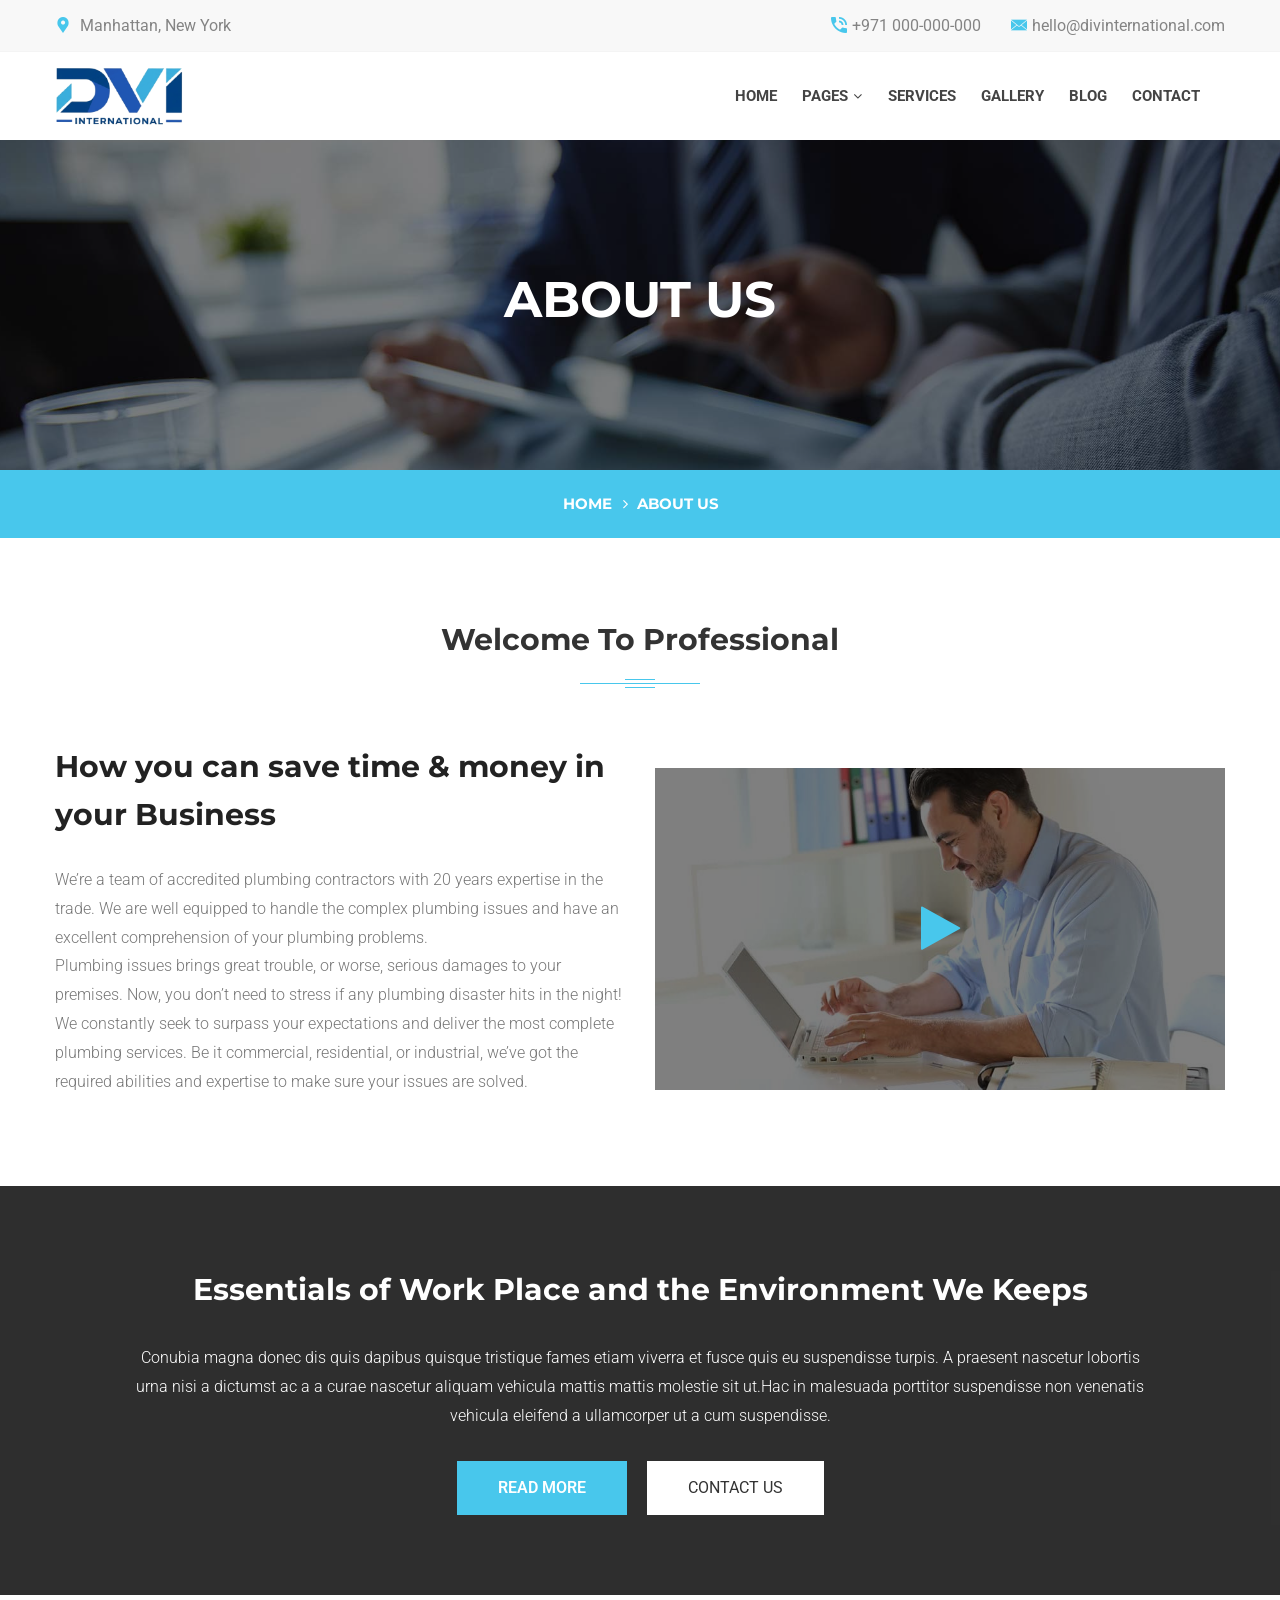
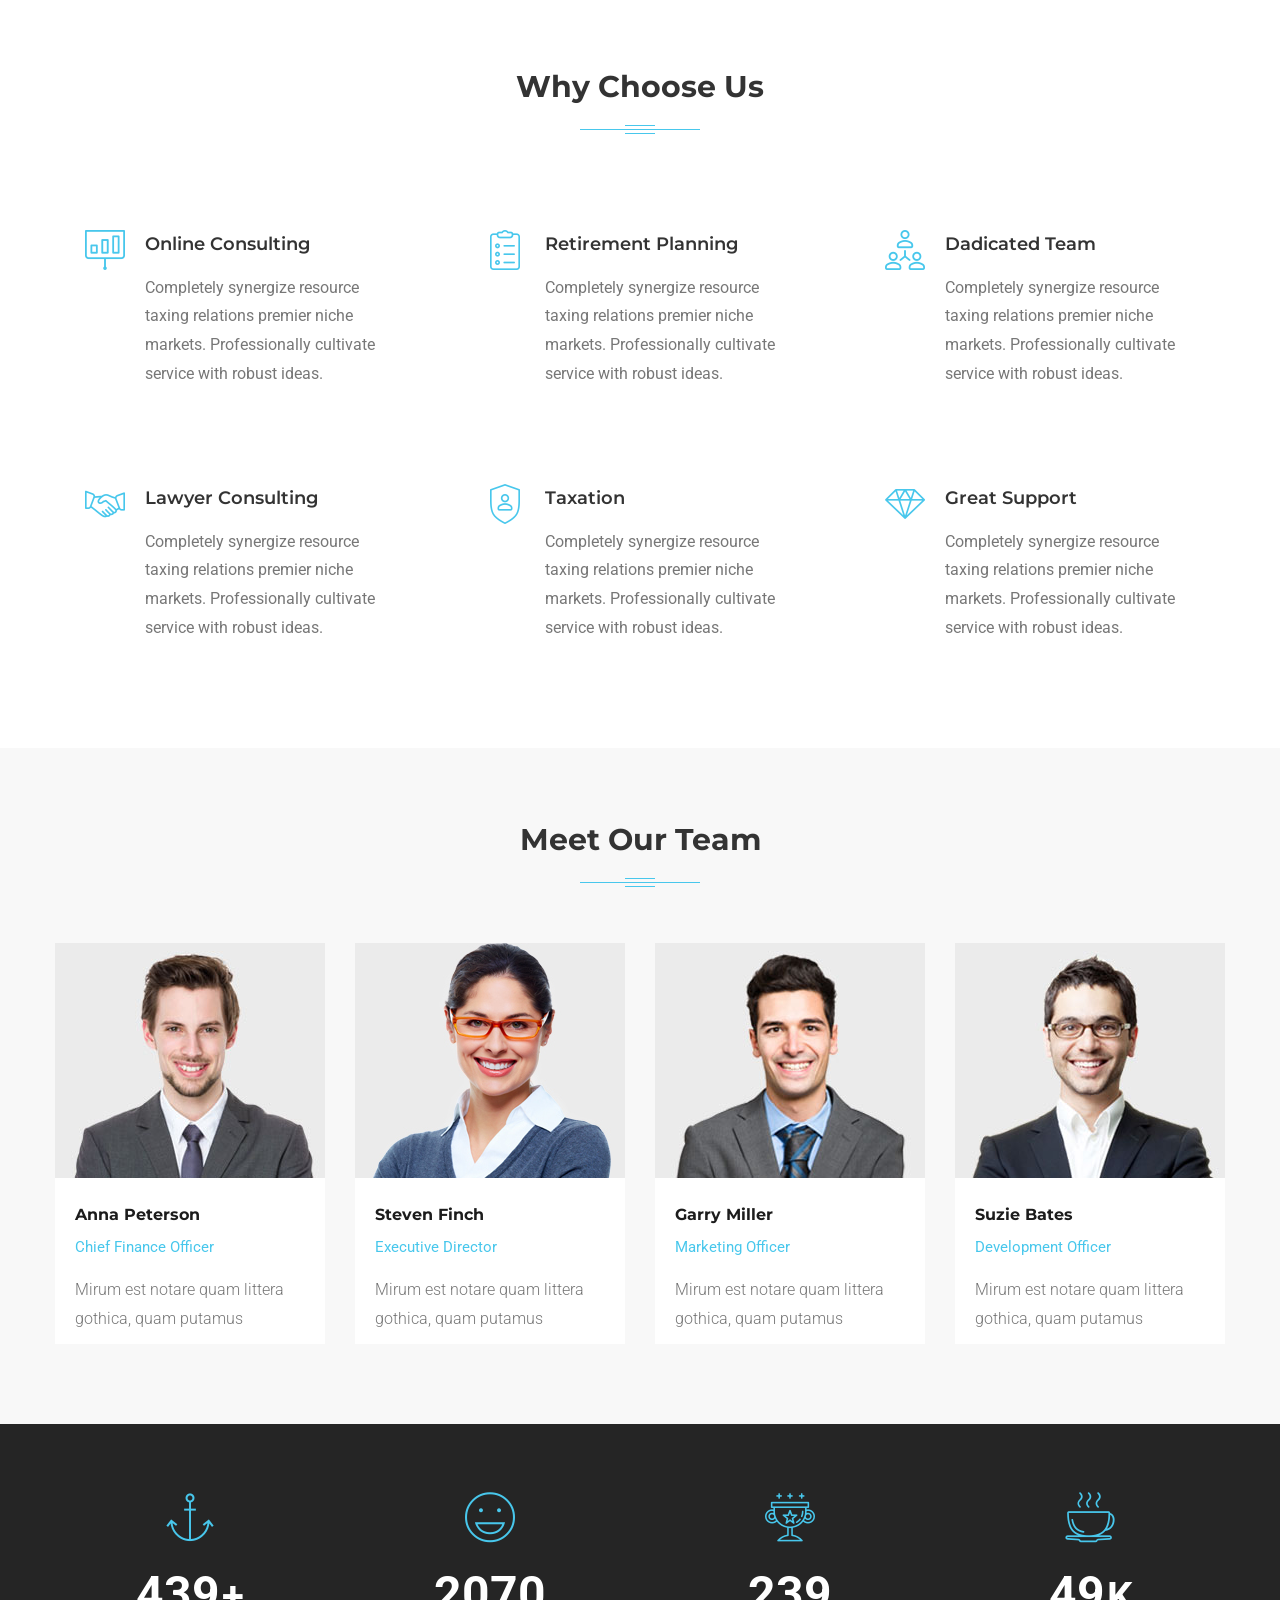
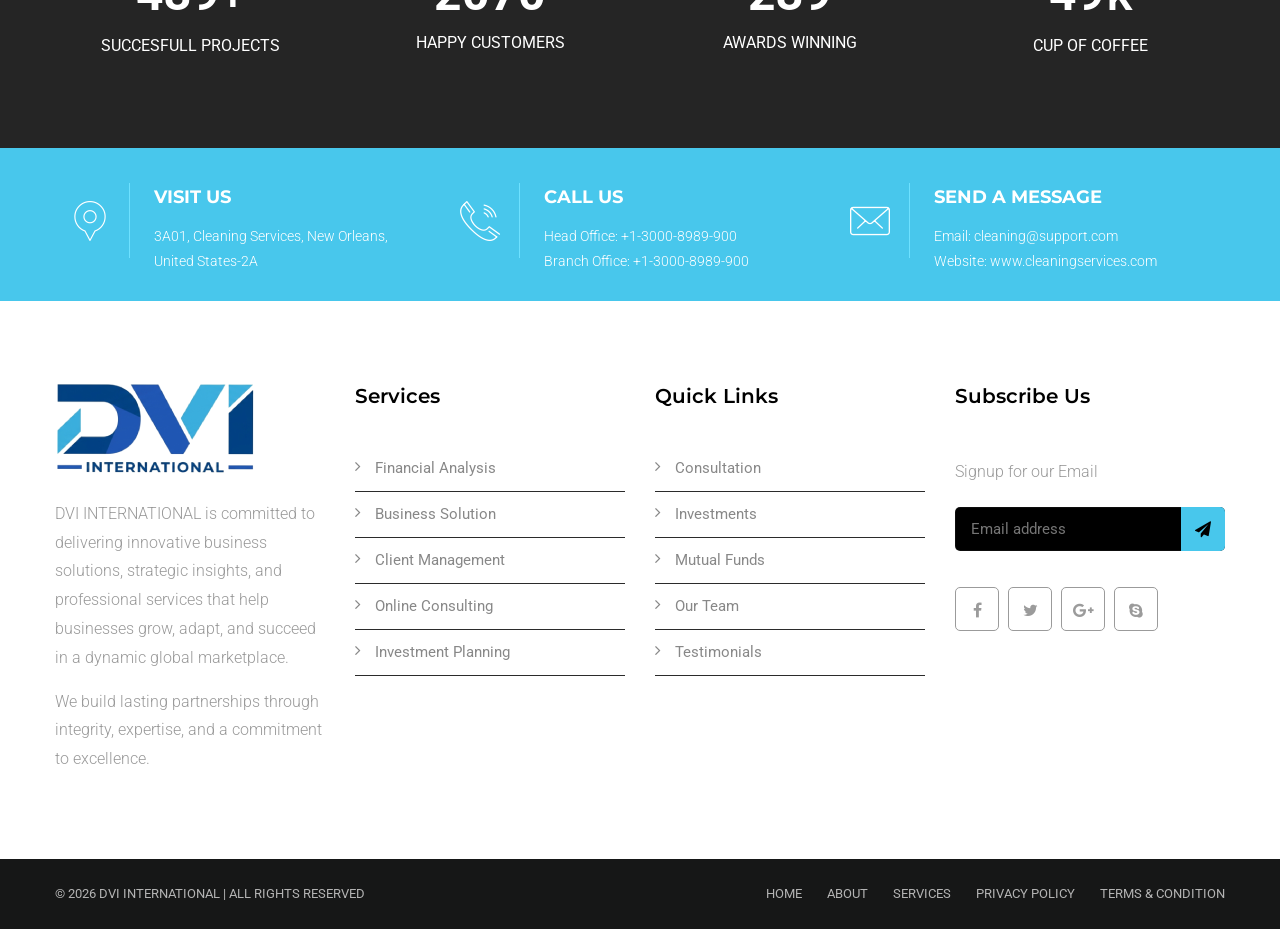
==== about.html @ a50ef9d5 "initial commit" ====
<!DOCTYPE html>
<html>
<head>
<meta charset="utf-8">
<title>Professional - Creative Agency & Business HTML Template | About Us</title>
<!-- Stylesheets -->
<link href="assets/css/bootstrap.css" rel="stylesheet">
<link href="assets/css/revolution-slider.css" rel="stylesheet">
<link href="assets/css/style.css" rel="stylesheet">
<link href="assets/css/slick.css" rel="stylesheet">
<link rel="apple-touch-icon" sizes="180x180" href="images/favicon/apple-touch-icon.png">
<link rel="icon" type="image/png" href="images/favicon/favicon-32x32.png" sizes="32x32">
<link rel="icon" type="image/png" href="images/favicon/favicon-16x16.png" sizes="16x16">
<!-- Responsive -->
<meta http-equiv="X-UA-Compatible" content="IE=edge">
<meta name="viewport" content="width=device-width, initial-scale=1.0, maximum-scale=1.0, user-scalable=0">
<link href="assets/css/responsive.css" rel="stylesheet"> 
</head>

<body>

<div class="page-wrapper">
 	
    <!-- Preloader -->
    <div class="preloader"></div>
 	
    <!-- Main Header-->
        <header class="main-header_professional">
            <!-- Header Top -->
            <div class="header-top-one">
                <div class="auto-container">
                    <div class="clearfix">

                        <!--Top Left-->
                        <div class="top-left top-links">
                            <ul class="clearfix">
                                <li> <i class="flaticon-placeholder-2"> </i> Manhattan, New York</li>
                            </ul>
                        </div>

                        <!--Top Right-->
                        <div class="top-right top-links">
                            <ul class="clearfix">
                                <li> <i class="flaticon-telephone-1"></i>+971 000-000-000</li>
                                <li> <i class="flaticon-email-filled-closed-envelope"></i>hello@divinternational.com</li> 
                            </ul>
                        </div>

                    </div>

                </div>
            </div>

            <!-- Main Box -->
            <div class="main-box">
                <div class="auto-container">
                    <div class="outer-container clearfix">
                        <!--Logo Box-->
                        <div class="logo-box">
                            <div class="logo"><a href="index.html"><img src="assets/images/logo.png" alt=""></a></div>
                        </div>

                        <!--Nav Outer-->
                        <div class="nav-outer clearfix">
                            <!-- Main Menu -->
                            <nav class="main-menu">
                                <div class="navbar-header">
                                    <!-- Toggle Button -->
                                    <button type="button" class="navbar-toggle" data-toggle="collapse"
                                        data-target=".navbar-collapse">
                                        <span class="icon-bar"></span>
                                        <span class="icon-bar"></span>
                                        <span class="icon-bar"></span>
                                    </button>
                                </div>

                                <div class="navbar-collapse collapse clearfix">
                                    <ul class="navigation clearfix">
                                        <li><a href="index.html">Home</a></li>
                                        <li class="dropdown"><a href="#">Pages</a>
                                            <ul>
                                                <li><a href="about.html">About Us</a></li>
                                                <li><a href="faq.html">FAQ's</a></li>
                                                <li><a href="testimonial.html">Testimonial</a></li>
                                            </ul>
                                        </li>
                                        <li><a href="services.html">Services</a></li>
                                        <li><a href="gallery.html">Gallery</a></li>
                                        <li><a href="blog.html">Blog</a></li>
                                        <li><a href="contact.html">Contact</a></li>
                                    </ul>
                                </div>
                            </nav>
                            <!-- Main Menu End-->
                             
                        </div>


                    </div>
                </div>
            </div>

        </header>
        <!--End Main Header -->
    
    <!--Page Title-->
    <section class="page-title_professional" style="background-image:url(assets/images/background/4.jpg);">
    	<div class="auto-container">
        	<h1>About Us</h1>
        </div>
    </section>
    
    <!--Breadcrumb-->
    <div class="breadcrumb-outer_professional">
    	<div class="auto-container">
        	<ul class="bread-crumb text-center">
            	<li><a href="index.html">Home</a> <span class="fa fa-angle-right"></span></li>
                <li>About Us</li>
            </ul>
        </div>
    </div>
    <!--End Page Title-->
    
   	<!--Welcome Section-->
    <section class="about-section_professional">
        <div class="auto-container">
            <!--Sec Title-->
            <div class="sec-title centered">
                <h2>Welcome To Professional</h2>
                <div class="separator"></div>
            </div>
            <div class="row clearfix">
                <!--Content Column-->
                <div class="content-column col-md-6 col-sm-12 col-xs-12">
                    <div class="inner-box">
                        <h2>How you can save time &amp; money in your Business</h2><br>
                        <div class="text">
                            <p>We’re a team of accredited plumbing contractors with 20 years expertise in the trade. We are well equipped to handle the complex plumbing issues and have an excellent comprehension of your plumbing problems.</p>
                            <p>Plumbing issues brings great trouble, or worse, serious damages to your premises. Now, you don’t need to stress if any plumbing disaster hits in the night!</p>
                            <p>We constantly seek to surpass your expectations and deliver the most complete plumbing services. Be it commercial, residential, or industrial, we’ve got the required abilities and expertise to make sure your issues are solved.</p>
                        </div>
                        
                    </div>
                </div>

                <!--video Column-->
                <div class="video-column col-md-6 col-sm-12 col-xs-12">
                    <!--video-box-->
                    <div class="video-image-box">
                        <figure class="image">
                            <img src="assets/images/gallery/10.jpg" alt="">
                            <a href="https://www.youtube.com/watch?v=nfP5N9Yc72A&amp;t=28s" class="overlay-link lightbox-image video-fancybox"><span class="fa fa-play"></span></a>
                        </figure>                        
                    </div>

                </div>
            </div>
        </div>
    </section>
    <!--End Welcome Section-->

    <section class="parallax-two" style="background-image:url(assets/images/background/parallax2.jpg);">
        <div class="container">
            <div class="content">
                <h2>Essentials of Work Place and the Environment We Keeps</h2>
                <div class="text">
                    <p>Conubia magna donec dis quis dapibus quisque tristique fames etiam viverra et fusce quis eu suspendisse turpis. A praesent nascetur lobortis <br> urna nisi a dictumst ac a a curae nascetur aliquam  vehicula mattis mattis molestie sit ut.Hac in malesuada porttitor suspendisse non venenatis <br>vehicula eleifend a ullamcorper ut a cum suspendisse.</p>
                </div>
                <div class="link"><a href="#" class="theme-btn btn-style-one">Read More</a><a href="#" class="theme-btn btn-style-two">Contact Us</a></div>
            </div>
        </div>
    </section>

    
    <!--Services Section-->
    <section class="why-chooseus_professional">
        <div class="auto-container">
            <!--Sec Title-->
            <div class="sec-title centered">
                <h2>Why Choose Us</h2>
                <div class="separator"></div>
            </div>
            <div class="row clearfix">
                <!--Services Style One-->
                <div class="services-style-one col-md-4 col-sm-6 col-xs-12">
                    <div class="inner">
                        <div class="image-layer"></div>
                        <div class="icon-box">
                            <span class="icon flaticon-presentation"></span>
                        </div>
                        <h3><a href="service-single.html">Online Consulting</a></h3>
                        <div class="text">Completely synergize resource taxing relations premier niche markets. Professionally cultivate service with robust ideas.</div>
                    </div>
                </div>
                
                <!--Services Style One-->
                <div class="services-style-one col-md-4 col-sm-6 col-xs-12">
                    <div class="inner">
                        <div class="image-layer"></div>
                        <div class="icon-box">
                            <span class="icon flaticon-check-list"></span>
                        </div>
                        <h3><a href="service-single.html">Retirement Planning</a></h3>
                        <div class="text">Completely synergize resource taxing relations premier niche markets. Professionally cultivate service with robust ideas.</div>
                    </div>
                </div>
                
                <!--Services Style One-->
                <div class="services-style-one col-md-4 col-sm-6 col-xs-12">
                    <div class="inner">
                        <div class="image-layer"></div>
                        <div class="icon-box">
                            <span class="icon flaticon-network"></span>
                        </div>
                        <h3><a href="service-single.html">Dadicated Team</a></h3>
                        <div class="text">Completely synergize resource taxing relations premier niche markets. Professionally cultivate service with robust ideas.</div>
                    </div>
                </div>
                
                <!--Services Style One-->
                <div class="services-style-one col-md-4 col-sm-6 col-xs-12">
                    <div class="inner">
                        <div class="image-layer"></div>
                        <div class="icon-box">
                            <span class="icon flaticon-deal"></span>
                        </div>
                        <h3><a href="service-single.html">Lawyer Consulting</a></h3>
                        <div class="text">Completely synergize resource taxing relations premier niche markets. Professionally cultivate service with robust ideas.</div>
                    </div>
                </div>
                
                <!--Services Style One-->
                <div class="services-style-one col-md-4 col-sm-6 col-xs-12">
                    <div class="inner">
                        <div class="image-layer"></div>
                        <div class="icon-box">
                            <span class="icon flaticon-shield-1"></span>
                        </div>
                        <h3><a href="service-single.html">Taxation</a></h3>
                        <div class="text">Completely synergize resource taxing relations premier niche markets. Professionally cultivate service with robust ideas.</div>
                    </div>
                </div>
                
                <!--Services Style One-->
                <div class="services-style-one col-md-4 col-sm-6 col-xs-12">
                    <div class="inner">
                        <div class="image-layer"></div>
                        <div class="icon-box">
                            <span class="icon flaticon-diamond"></span>
                        </div>
                        <h3><a href="service-single.html">Great Support</a></h3>
                        <div class="text">Completely synergize resource taxing relations premier niche markets. Professionally cultivate service with robust ideas.</div>
                    </div>
                </div>
                
            </div>
        </div>
    </section>
    <!--End Services Section-->

    
    <!-- our team -->
    <section class="team-section">
        <div class="auto-container">
            <!--Sec Title-->
            <div class="sec-title centered">
                <h2>Meet Our Team</h2>
                <div class="separator"></div>
            </div>
            
            <div class="row clearfix">
                <!--Staff Member-->
                <div class="team-member col-md-3 col-sm-6 col-xs-12">
                    <div class="inner-box">
                        <figure class="image-box">
                            <img src="assets/images/resource/staff-1.jpg" alt="">
                            <div class="overlay-box">
                                <ul class="social-icon-two">
                                    <li><a href="#"><span class="fa fa-facebook-f"></span></a></li>
                                    <li><a href="#"><span class="fa fa-twitter"></span></a></li>
                                    <li><a href="#"><span class="fa fa-pinterest-p"></span></a></li>
                                </ul>
                            </div>
                        </figure>
                        <div class="lower-content">
                            <h3><a href="#">Anna Peterson</a></h3>
                            <div class="designation">Chief Finance Officer</div>
                            <div class="text">
                                <p>Mirum est notare quam littera gothica, quam putamus</p>
                            </div>
                        </div>
                    </div>
                </div>
                
                <!--Staff Member-->
                <div class="team-member col-md-3 col-sm-6 col-xs-12">
                    <div class="inner-box">
                        <figure class="image-box">
                            <img src="assets/images/resource/staff-2.jpg" alt="">
                            <div class="overlay-box">
                                <ul class="social-icon-two">
                                    <li><a href="#"><span class="fa fa-facebook-f"></span></a></li>
                                    <li><a href="#"><span class="fa fa-twitter"></span></a></li>
                                    <li><a href="#"><span class="fa fa-pinterest-p"></span></a></li>
                                </ul>
                            </div>
                        </figure>
                        <div class="lower-content">
                            <h3><a href="#">Steven Finch</a></h3>
                            <div class="designation">Executive Director</div>
                            <div class="text">
                                <p>Mirum est notare quam littera gothica, quam putamus</p>
                            </div>
                        </div>
                    </div>
                </div>
                
                <!--Staff Member-->
                <div class="team-member col-md-3 col-sm-6 col-xs-12">
                    <div class="inner-box">
                        <figure class="image-box">
                            <img src="assets/images/resource/staff-3.jpg" alt="">
                            <div class="overlay-box">
                                <ul class="social-icon-two">
                                    <li><a href="#"><span class="fa fa-facebook-f"></span></a></li>
                                    <li><a href="#"><span class="fa fa-twitter"></span></a></li>
                                    <li><a href="#"><span class="fa fa-pinterest-p"></span></a></li>
                                </ul>
                            </div>
                        </figure>
                        <div class="lower-content">
                            <h3><a href="#">Garry Miller</a></h3>
                            <div class="designation">Marketing Officer</div>
                            <div class="text">
                                <p>Mirum est notare quam littera gothica, quam putamus</p>
                            </div>
                        </div>
                    </div>
                </div>

                <!--Staff Member-->
                <div class="team-member col-md-3 col-sm-6 col-xs-12">
                    <div class="inner-box">
                        <figure class="image-box">
                            <img src="assets/images/resource/staff-4.jpg" alt="">
                            <div class="overlay-box">
                                <ul class="social-icon-two">
                                    <li><a href="#"><span class="fa fa-facebook-f"></span></a></li>
                                    <li><a href="#"><span class="fa fa-twitter"></span></a></li>
                                    <li><a href="#"><span class="fa fa-pinterest-p"></span></a></li>
                                </ul>
                            </div>
                        </figure>
                        <div class="lower-content">
                            <h3><a href="#">Suzie Bates</a></h3>
                            <div class="designation">Development Officer</div>
                            <div class="text">
                                <p>Mirum est notare quam littera gothica, quam putamus</p>
                            </div>
                        </div>
                    </div>
                </div>
                
            </div>
            
        </div>
        
    </section>
    
     
    <!--Counter Section-->
    <section class="counter-section_professional" style="background-image:url(assets/images/background/1.jpg);">
        <div class="auto-container">
            
            <!--Fun Facts-->
            <div class="fact-counter row clearfix">
                <!--Column-->
                <div class="column counter-column col-lg-3 col-md-3 col-sm-6 col-xs-12">
                    <div class="inner">
                        <div class="content">
                            <div class="icon-box"><i class="flaticon-anchor"></i></div>
                            <div class="count-outer count-box">
                                <span class="count-text" data-speed="2000" data-stop="1275">0</span>
                                <span class="plus-tag">+</span>
                            </div>
                            <div class="counter-title">Succesfull Projects</div>
                        </div>
                    </div>
                </div>
                
                <!--Column-->
                <div class="column counter-column col-lg-3 col-md-3 col-sm-6 col-xs-12">
                    <div class="inner">
                        <div class="content">
                            <div class="icon-box"><i class="flaticon-happiness"></i></div>
                            <div class="count-outer count-box">
                                <span class="count-text" data-speed="2500" data-stop="7500">0</span>
                            </div>
                            <div class="counter-title">Happy Customers</div>
                        </div>
                    </div>
                </div>
                
                <!--Column-->
                <div class="column counter-column col-lg-3 col-md-3 col-sm-6 col-xs-12">
                    <div class="inner">
                        <div class="content">
                            <div class="icon-box"><i class="flaticon-competition"></i></div>
                            <div class="count-outer count-box">
                                <span class="count-text" data-speed="2800" data-stop="970">0</span>
                            </div>
                            <div class="counter-title">AWARDS WINNING</div>
                        </div>
                    </div>
                </div>
                
                <!--Column-->
                <div class="column counter-column col-lg-3 col-md-3 col-sm-6 col-xs-12">
                    <div class="inner">
                        <div class="content">
                            <div class="icon-box"><i class="flaticon-coffee-cup"></i></div>
                            <div class="count-outer count-box">
                                <span class="count-text" data-speed="3500" data-stop="250">0</span>
                                <span class="plus-tag">K</span>
                            </div>
                            <div class="counter-title">Cup Of Coffee</div>
                        </div>
                    </div>
                </div>
                    
            </div>
            <!--End Fun Facts-->
            
        </div>
    </section>
    <!--End Counter Section-->
    
    <!-- footer top area -->
    <section class="footer-top-area_professional">
        <div class="container">
            <div class="row">
                <!--Start single item-->
                <div class="col-md-4">
                    <div class="single-item">
                        <div class="iocn-holder">
                            <span class="flaticon-placeholder-1"></span>
                        </div>
                        <div class="text-holder">
                            <h3>VISIT US</h3> 
                            <p>3A01, Cleaning Services, New Orleans,<br>United States-2A</p>   
                        </div>
                    </div>    
                </div>
                <!--End single item-->
                <!--Start single item-->
                <div class="col-md-4">
                    <div class="single-item">
                        <div class="iocn-holder">
                            <span class="flaticon-technology"></span>
                        </div>
                        <div class="text-holder">
                            <h3>CALL US</h3> 
                            <p>Head Office: +1-3000-8989-900<br>Branch Office: +1-3000-8989-900</p>   
                        </div>
                    </div>    
                </div>
                <!--End single item-->
                <!--Start single item-->
                <div class="col-md-4">
                    <div class="single-item">
                        <div class="iocn-holder">
                            <span class="flaticon-mail"></span>
                        </div>
                        <div class="text-holder">
                            <h3>SEND A MESSAGE</h3> 
                            <p>Email: cleaning@support.com<br>Website: www.cleaningservices.com</p>   
                        </div>
                    </div>    
                </div>
                <!--End single item-->
            </div>
        </div>
    </section>
    
    <!--Footer Style  Two-->
    <footer class="main-footer_professional">
        
        <!--Footer Upper-->        
        <div class="footer-upper">
            <div class="auto-container">
                <div class="row clearfix">
                    
                    <!--Two 4th column-->
                    <div class="col-md-6 col-sm-12 col-xs-12">
                        <div class="row clearfix">
                            <div class="col-lg-6 col-sm-6 col-xs-12 column">
                                <div class="footer-widget about-widget">
                                    <div class="footer-logo">
                                        <img src="assets/images/logo.png" alt="">
                                    </div>
                                    <div class="text margin-bott-30">
                                        <p>DVI INTERNATIONAL is committed to delivering innovative business solutions, strategic insights, and professional services that help businesses grow, adapt, and succeed in a dynamic global marketplace.</p>
                                        <p>We build lasting partnerships through integrity, expertise, and a commitment to excellence.</p>
                                    </div>
                                    
                                </div>
                            </div>
                            
                            <!--Footer Column-->
                            <div class="col-lg-6 col-sm-6 col-xs-12 column">
                                <div class="footer-widget links-widget">
                                    <h3>Services</h3>

                                    <ul>
                                        <li><a href="services-single.html">Financial Analysis</a></li>
                                        <li><a href="services-single.html">Business Solution</a></li>
                                        <li><a href="services-single.html">Client Management</a></li>
                                        <li><a href="services-single.html">Online Consulting</a></li>
                                        <li><a href="services-single.html">Investment Planning</a></li>
                                    </ul>
                                    
                                </div>
                            </div>
                            
                        </div>
                    </div><!--Two 4th column End-->
                    
                    <!--Two 4th column-->
                    <div class="col-md-6 col-sm-12 col-xs-12">
                        <div class="row clearfix">
                            
                            <!--Footer Column-->
                            <div class="col-lg-6 col-sm-6 col-xs-12 column">
                                <div class="footer-widget links-widget">
                                    <h3>Quick Links</h3>

                                    <ul>
                                        <li><a href="javascript:void(0);">Consultation</a></li>
                                        <li><a href="javascript:void(0);">Investments</a></li>
                                        <li><a href="javascript:void(0);">Mutual Funds</a></li>
                                        <li><a href="javascript:void(0);">Our Team</a></li>
                                        <li><a href="javascript:void(0);">Testimonials</a></li>
                                    </ul>
                                    
                                </div>
                            </div>
                            
                            <!--Footer Column-->
                            <div class="col-lg-6 col-sm-6 col-xs-12 column">
                                <div class="footer-widget newsletter-widget">
                                    <h3>Subscribe Us</h3>
                                    
                                    <div class="newsletter-form">
                                        <div class="text padd-bott-20">
                                            <p>Signup for our Email</p>
                                        </div>
                                        <form method="post" action="index.html">
                                            <div class="form-group">
                                                <input type="email" name="useremail" value="" placeholder="Email address" required="">
                                                <button type="submit" class="theme-btn btn-submit"><span class="fa fa-paper-plane"></span></button>
                                            </div>
                                            
                                        </form>

                                        <div class="social-links">
                                            <a href="javascript:void(0);"><span class="fa fa-facebook-f"></span></a>
                                            <a href="javascript:void(0);"><span class="fa fa-twitter"></span></a>
                                            <a href="javascript:void(0);"><span class="fa fa-google-plus"></span></a>
                                            <a href="javascript:void(0);"><span class="fa fa-skype"></span></a>
                                        </div>
                                    </div>
                                </div>
                            </div>
                        </div>
                    </div><!--Two 4th column End-->
                    
                </div>
                
            </div>
        </div>
        
        <!--Footer Bottom-->
        <div class="footer-bottom">
            <div class="auto-container">
                <div class="row clearfix">
                    <div class="col-md-6 col-sm-6 col-xs-12"><div class="copyright-text">© 2026 DVI INTERNATIONAL | All Rights Reserved</div></div>
                    <div class="col-md-6 col-sm-6 col-xs-12">
                        <!--Bottom Nav-->
                        <nav class="footer-nav clearfix">
                            <ul class="pull-right clearfix">
                                <li><a href="index.html">Home</a></li>
                                <li><a href="about.html">About</a></li>
                                <li><a href="services.html">Services</a></li>
                                <li><a href="privacy-policy.html">Privacy policy</a></li>
                                <li><a href="terms-conditions.html">Terms &amp; condition</a></li>
                                
                            </ul>
                        </nav>
                    </div>
                </div>
            </div>
        </div>
        
    </footer>
    <!--End Footer Style Two-->
    
</div>
<!--End pagewrapper-->

<!--Scroll to top-->
<div class="scroll-to-top scroll-to-target" data-target=".main-header_professional"><span class="fa fa-long-arrow-up"></span></div>

<script src="assets/js/jquery.js"></script> 
<script src="assets/js/bootstrap.min.js"></script>
<script src="assets/js/revolution.min.js"></script>
<script src="assets/js/jquery.fancybox.pack.js"></script>
<script src="assets/js/jquery.fancybox-media.js"></script>
<script src="assets/js/owl.js"></script>
<script src="assets/js/slick.js"></script>
<script src="assets/js/wow.js"></script>
<script src="assets/js/appear.js"></script>
<script src="assets/js/script.js"></script>
</body>
</html>
---- assets/css/revolution-slider.css ----
.tp-static-layers{position:absolute;z-index:505;top:0;left:0}.tp-hide-revslider,.tp-caption.tp-hidden-caption{visibility:hidden!important;display:none!important}.tp-caption{z-index:1;white-space:nowrap}.tp-caption-demo .tp-caption{position:relative!important;display:inline-block;margin-bottom:10px;margin-right:20px!important}.tp-caption.whitedivider3px{color:#000;text-shadow:none;background-color:#fff;background-color:rgba(255,255,255,1);text-decoration:none;min-width:408px;min-height:3px;background-position:initial initial;background-repeat:initial initial;border-width:0;border-color:#000;border-style:none}.tp-caption.finewide_large_white{color:#fff;text-shadow:none;font-size:60px;line-height:60px;font-weight:300;font-family:"Open Sans",sans-serif;background-color:transparent;text-decoration:none;text-transform:uppercase;letter-spacing:8px;border-width:0;border-color:#000;border-style:none}.tp-caption.whitedivider3px{color:#000;text-shadow:none;background-color:#fff;background-color:rgba(255,255,255,1);text-decoration:none;font-size:0;line-height:0;min-width:468px;min-height:3px;border-width:0;border-color:#000;border-style:none}.tp-caption.finewide_medium_white{color:#fff;text-shadow:none;font-size:37px;line-height:37px;font-weight:300;font-family:"Open Sans",sans-serif;background-color:transparent;text-decoration:none;text-transform:uppercase;letter-spacing:5px;border-width:0;border-color:#000;border-style:none}.tp-caption.boldwide_small_white{font-size:25px;line-height:25px;font-weight:800;font-family:"Open Sans",sans-serif;color:#fff;text-decoration:none;background-color:transparent;text-shadow:none;text-transform:uppercase;letter-spacing:5px;border-width:0;border-color:#000;border-style:none}.tp-caption.whitedivider3px_vertical{color:#000;text-shadow:none;background-color:#fff;background-color:rgba(255,255,255,1);text-decoration:none;font-size:0;line-height:0;min-width:3px;min-height:130px;border-width:0;border-color:#000;border-style:none}.tp-caption.finewide_small_white{color:#fff;text-shadow:none;font-size:25px;line-height:25px;font-weight:300;font-family:"Open Sans",sans-serif;background-color:transparent;text-decoration:none;text-transform:uppercase;letter-spacing:5px;border-width:0;border-color:#000;border-style:none}.tp-caption.finewide_verysmall_white_mw{font-size:13px;line-height:25px;font-weight:400;font-family:"Open Sans",sans-serif;color:#fff;text-decoration:none;background-color:transparent;text-shadow:none;text-transform:uppercase;letter-spacing:5px;max-width:470px;white-space:normal!important;border-width:0;border-color:#000;border-style:none}.tp-caption.lightgrey_divider{text-decoration:none;background-color:#ebebeb;background-color:rgba(235,235,235,1);width:370px;height:3px;background-position:initial initial;background-repeat:initial initial;border-width:0;border-color:#222;border-style:none}.tp-caption.finewide_large_white{color:#FFF;text-shadow:none;font-size:60px;line-height:60px;font-weight:300;font-family:"Open Sans",sans-serif;background-color:rgba(0,0,0,0);text-decoration:none;text-transform:uppercase;letter-spacing:8px;border-width:0;border-color:#000;border-style:none}.tp-caption.finewide_medium_white{color:#FFF;text-shadow:none;font-size:34px;line-height:34px;font-weight:300;font-family:"Open Sans",sans-serif;background-color:rgba(0,0,0,0);text-decoration:none;text-transform:uppercase;letter-spacing:5px;border-width:0;border-color:#000;border-style:none}.tp-caption.huge_red{position:absolute;color:#df4b6b;font-weight:400;font-size:150px;line-height:130px;font-family:'Oswald',sans-serif;margin:0;border-width:0;border-style:none;white-space:nowrap;background-color:#2d3136;padding:0}.tp-caption.middle_yellow{position:absolute;color:#fbd572;font-weight:600;font-size:50px;line-height:50px;font-family:'Open Sans',sans-serif;margin:0;border-width:0;border-style:none;white-space:nowrap}.tp-caption.huge_thin_yellow{position:absolute;color:#fbd572;font-weight:300;font-size:90px;line-height:90px;font-family:'Open Sans',sans-serif;margin:0;letter-spacing:20px;border-width:0;border-style:none;white-space:nowrap}.tp-caption.big_dark{position:absolute;color:#333;font-weight:700;font-size:70px;line-height:70px;font-family:"Open Sans";margin:0;border-width:0;border-style:none;white-space:nowrap}.tp-caption.medium_dark{position:absolute;color:#333;font-weight:300;font-size:40px;line-height:40px;font-family:"Open Sans";margin:0;letter-spacing:5px;border-width:0;border-style:none;white-space:nowrap}.tp-caption.medium_grey{position:absolute;color:#fff;text-shadow:0 2px 5px rgba(0,0,0,0.5);font-weight:700;font-size:20px;line-height:20px;font-family:Arial;padding:2px 4px;margin:0;border-width:0;border-style:none;background-color:#888;white-space:nowrap}.tp-caption.small_text{position:absolute;color:#fff;text-shadow:0 2px 5px rgba(0,0,0,0.5);font-weight:700;font-size:14px;line-height:20px;font-family:Arial;margin:0;border-width:0;border-style:none;white-space:nowrap}.tp-caption.medium_text{position:absolute;color:#fff;text-shadow:0 2px 5px rgba(0,0,0,0.5);font-weight:700;font-size:20px;line-height:20px;font-family:Arial;margin:0;border-width:0;border-style:none;white-space:nowrap}.tp-caption.large_bold_white_25{font-size:55px;line-height:65px;font-weight:700;font-family:"Open Sans";color:#fff;text-decoration:none;background-color:transparent;text-align:center;text-shadow:#000 0 5px 10px;border-width:0;border-color:#fff;border-style:none}.tp-caption.medium_text_shadow{font-size:25px;line-height:25px;font-weight:600;font-family:"Open Sans";color:#fff;text-decoration:none;background-color:transparent;text-align:center;text-shadow:#000 0 5px 10px;border-width:0;border-color:#fff;border-style:none}.tp-caption.large_text{position:absolute;color:#fff;text-shadow:0 2px 5px rgba(0,0,0,0.5);font-weight:700;font-size:40px;line-height:40px;font-family:Arial;margin:0;border-width:0;border-style:none;white-space:nowrap}.tp-caption.medium_bold_grey{font-size:30px;line-height:30px;font-weight:800;font-family:"Open Sans";color:#666;text-decoration:none;background-color:transparent;text-shadow:none;margin:0;padding:1px 4px 0;border-width:0;border-color:#ffd658;border-style:none}.tp-caption.very_large_text{position:absolute;color:#fff;text-shadow:0 2px 5px rgba(0,0,0,0.5);font-weight:700;font-size:60px;line-height:60px;font-family:Arial;margin:0;border-width:0;border-style:none;white-space:nowrap;letter-spacing:-2px}.tp-caption.very_big_white{position:absolute;color:#fff;text-shadow:none;font-weight:800;font-size:60px;line-height:60px;font-family:Arial;margin:0;border-width:0;border-style:none;white-space:nowrap;padding:0 4px;padding-top:1px;background-color:#000}.tp-caption.very_big_black{position:absolute;color:#000;text-shadow:none;font-weight:700;font-size:60px;line-height:60px;font-family:Arial;margin:0;border-width:0;border-style:none;white-space:nowrap;padding:0 4px;padding-top:1px;background-color:#fff}.tp-caption.modern_medium_fat{position:absolute;color:#000;text-shadow:none;font-weight:800;font-size:24px;line-height:20px;font-family:"Open Sans",sans-serif;margin:0;border-width:0;border-style:none;white-space:nowrap}.tp-caption.modern_medium_fat_white{position:absolute;color:#fff;text-shadow:none;font-weight:800;font-size:24px;line-height:20px;font-family:"Open Sans",sans-serif;margin:0;border-width:0;border-style:none;white-space:nowrap}.tp-caption.modern_medium_light{position:absolute;color:#000;text-shadow:none;font-weight:300;font-size:24px;line-height:20px;font-family:"Open Sans",sans-serif;margin:0;border-width:0;border-style:none;white-space:nowrap}.tp-caption.modern_big_bluebg{position:absolute;color:#fff;text-shadow:none;font-weight:800;font-size:30px;line-height:36px;font-family:"Open Sans",sans-serif;padding:3px 10px;margin:0;border-width:0;border-style:none;background-color:#4e5b6c;letter-spacing:0}.tp-caption.modern_big_redbg{position:absolute;color:#fff;text-shadow:none;font-weight:300;font-size:30px;line-height:36px;font-family:"Open Sans",sans-serif;padding:3px 10px;padding-top:1px;margin:0;border-width:0;border-style:none;background-color:#de543e;letter-spacing:0}.tp-caption.modern_small_text_dark{position:absolute;color:#555;text-shadow:none;font-size:14px;line-height:22px;font-family:Arial;margin:0;border-width:0;border-style:none;white-space:nowrap}.tp-caption.boxshadow{-moz-box-shadow:0 0 20px rgba(0,0,0,0.5);-webkit-box-shadow:0 0 20px rgba(0,0,0,0.5);box-shadow:0 0 20px rgba(0,0,0,0.5)}.tp-caption.black{color:#000;text-shadow:none}.tp-caption.noshadow{text-shadow:none}.tp-caption a{color:#ff7302;text-shadow:none;-webkit-transition:all .2s ease-out;-moz-transition:all .2s ease-out;-o-transition:all .2s ease-out;-ms-transition:all .2s ease-out}.tp-caption a:hover{color:#ffa902}.tp-caption.thinheadline_dark{position:absolute;color:rgba(0,0,0,0.85);text-shadow:none;font-weight:300;font-size:30px;line-height:30px;font-family:"Open Sans";background-color:transparent}.tp-caption.thintext_dark{position:absolute;color:rgba(0,0,0,0.85);text-shadow:none;font-weight:300;font-size:16px;line-height:26px;font-family:"Open Sans";background-color:transparent}.tp-caption.medium_bg_red a{color:#fff;text-decoration:none}.tp-caption.medium_bg_red a:hover{color:#fff;text-decoration:underline}.tp-caption.smoothcircle{font-size:30px;line-height:75px;font-weight:800;font-family:"Open Sans";color:#fff;text-decoration:none;background-color:#000;background-color:rgba(0,0,0,0.498039);padding:50px 25px;text-align:center;border-radius:500px 500px 500px 500px;border-width:0;border-color:#000;border-style:none}.tp-caption.largeblackbg{font-size:50px;line-height:70px;font-weight:300;font-family:"Open Sans";color:#fff;text-decoration:none;background-color:#000;padding:0 20px 5px;text-shadow:none;border-width:0;border-color:#fff;border-style:none}.tp-caption.largepinkbg{position:absolute;color:#fff;text-shadow:none;font-weight:300;font-size:50px;line-height:70px;font-family:"Open Sans";background-color:#db4360;padding:0 20px;-webkit-border-radius:0;-moz-border-radius:0;border-radius:0}.tp-caption.largewhitebg{position:absolute;color:#000;text-shadow:none;font-weight:300;font-size:50px;line-height:70px;font-family:"Open Sans";background-color:#fff;padding:0 20px;-webkit-border-radius:0;-moz-border-radius:0;border-radius:0}.tp-caption.largegreenbg{position:absolute;color:#fff;text-shadow:none;font-weight:300;font-size:50px;line-height:70px;font-family:"Open Sans";background-color:#67ae73;padding:0 20px;-webkit-border-radius:0;-moz-border-radius:0;border-radius:0}.tp-caption.excerpt{font-size:36px;line-height:36px;font-weight:700;font-family:Arial;color:#fff;text-decoration:none;background-color:rgba(0,0,0,1);text-shadow:none;margin:0;letter-spacing:-1.5px;padding:1px 4px 0 4px;width:150px;white-space:normal!important;height:auto;border-width:0;border-color:#fff;border-style:none}.tp-caption.large_bold_grey{font-size:60px;line-height:60px;font-weight:800;font-family:"Open Sans";color:#666;text-decoration:none;background-color:transparent;text-shadow:none;margin:0;padding:1px 4px 0;border-width:0;border-color:#ffd658;border-style:none}.tp-caption.medium_thin_grey{font-size:34px;line-height:30px;font-weight:300;font-family:"Open Sans";color:#666;text-decoration:none;background-color:transparent;padding:1px 4px 0;text-shadow:none;margin:0;border-width:0;border-color:#ffd658;border-style:none}.tp-caption.small_thin_grey{font-size:18px;line-height:26px;font-weight:300;font-family:"Open Sans";color:#757575;text-decoration:none;background-color:transparent;padding:1px 4px 0;text-shadow:none;margin:0;border-width:0;border-color:#ffd658;border-style:none}.tp-caption.lightgrey_divider{text-decoration:none;background-color:rgba(235,235,235,1);width:370px;height:3px;background-position:initial initial;background-repeat:initial initial;border-width:0;border-color:#222;border-style:none}.tp-caption.large_bold_darkblue{font-size:58px;line-height:60px;font-weight:800;font-family:"Open Sans";color:#34495e;text-decoration:none;background-color:transparent;border-width:0;border-color:#ffd658;border-style:none}.tp-caption.medium_bg_darkblue{font-size:20px;line-height:20px;font-weight:800;font-family:"Open Sans";color:#fff;text-decoration:none;background-color:#34495e;padding:10px;border-width:0;border-color:#ffd658;border-style:none}.tp-caption.medium_bold_red{font-size:24px;line-height:30px;font-weight:800;font-family:"Open Sans";color:#e33a0c;text-decoration:none;background-color:transparent;padding:0;border-width:0;border-color:#ffd658;border-style:none}.tp-caption.medium_light_red{font-size:21px;line-height:26px;font-weight:300;font-family:"Open Sans";color:#e33a0c;text-decoration:none;background-color:transparent;padding:0;border-width:0;border-color:#ffd658;border-style:none}.tp-caption.medium_bg_red{font-size:20px;line-height:20px;font-weight:800;font-family:"Open Sans";color:#fff;text-decoration:none;background-color:#e33a0c;padding:10px;border-width:0;border-color:#ffd658;border-style:none}.tp-caption.medium_bold_orange{font-size:24px;line-height:30px;font-weight:800;font-family:"Open Sans";color:#f39c12;text-decoration:none;background-color:transparent;border-width:0;border-color:#ffd658;border-style:none}.tp-caption.medium_bg_orange{font-size:20px;line-height:20px;font-weight:800;font-family:"Open Sans";color:#fff;text-decoration:none;background-color:#f39c12;padding:10px;border-width:0;border-color:#ffd658;border-style:none}.tp-caption.grassfloor{text-decoration:none;background-color:rgba(160,179,151,1);width:4000px;height:150px;border-width:0;border-color:#222;border-style:none}.tp-caption.large_bold_white{font-size:58px;line-height:60px;font-weight:800;font-family:"Open Sans";color:#fff;text-decoration:none;background-color:transparent;border-width:0;border-color:#ffd658;border-style:none}.tp-caption.medium_light_white{font-size:30px;line-height:36px;font-weight:300;font-family:"Open Sans";color:#fff;text-decoration:none;background-color:transparent;padding:0;border-width:0;border-color:#ffd658;border-style:none}.tp-caption.mediumlarge_light_white{font-size:34px;line-height:40px;font-weight:300;font-family:"Open Sans";color:#fff;text-decoration:none;background-color:transparent;padding:0;border-width:0;border-color:#ffd658;border-style:none}.tp-caption.mediumlarge_light_white_center{font-size:34px;line-height:40px;font-weight:300;font-family:"Open Sans";color:#fff;text-decoration:none;background-color:transparent;padding:0;text-align:center;border-width:0;border-color:#ffd658;border-style:none}.tp-caption.medium_bg_asbestos{font-size:20px;line-height:20px;font-weight:800;font-family:"Open Sans";color:#fff;text-decoration:none;background-color:#7f8c8d;padding:10px;border-width:0;border-color:#ffd658;border-style:none}.tp-caption.medium_light_black{font-size:30px;line-height:36px;font-weight:300;font-family:"Open Sans";color:#000;text-decoration:none;background-color:transparent;padding:0;border-width:0;border-color:#ffd658;border-style:none}.tp-caption.large_bold_black{font-size:58px;line-height:60px;font-weight:800;font-family:"Open Sans";color:#000;text-decoration:none;background-color:transparent;border-width:0;border-color:#ffd658;border-style:none}.tp-caption.mediumlarge_light_darkblue{font-size:34px;line-height:40px;font-weight:300;font-family:"Open Sans";color:#34495e;text-decoration:none;background-color:transparent;padding:0;border-width:0;border-color:#ffd658;border-style:none}.tp-caption.small_light_white{font-size:17px;line-height:28px;font-weight:300;font-family:"Open Sans";color:#fff;text-decoration:none;background-color:transparent;padding:0;border-width:0;border-color:#ffd658;border-style:none}.tp-caption.roundedimage{border-width:0;border-color:#222;border-style:none}.tp-caption.large_bg_black{font-size:40px;line-height:40px;font-weight:800;font-family:"Open Sans";color:#fff;text-decoration:none;background-color:#000;padding:10px 20px 15px;border-width:0;border-color:#ffd658;border-style:none}.tp-caption.mediumwhitebg{font-size:30px;line-height:30px;font-weight:300;font-family:"Open Sans";color:#000;text-decoration:none;background-color:#fff;padding:5px 15px 10px;text-shadow:none;border-width:0;border-color:#000;border-style:none}.tp-caption.medium_bg_orange_new1{font-size:20px;line-height:20px;font-weight:800;font-family:"Open Sans";color:#fff;text-decoration:none;background-color:#f39c12;padding:10px;border-width:0;border-color:#ffd658;border-style:none}.tp-caption.boxshadow{-moz-box-shadow:0 0 20px rgba(0,0,0,0.5);-webkit-box-shadow:0 0 20px rgba(0,0,0,0.5);box-shadow:0 0 20px rgba(0,0,0,0.5)}.tp-caption.black{color:#000;text-shadow:none;font-weight:300;font-size:19px;line-height:19px;font-family:'Open Sans',sans}.tp-caption.noshadow{text-shadow:none}.tp_inner_padding{box-sizing:border-box;-webkit-box-sizing:border-box;-moz-box-sizing:border-box;max-height:none!important}.tp-caption .frontcorner{width:0;height:0;border-left:40px solid transparent;border-right:0 solid transparent;border-top:40px solid #00a8ff;position:absolute;left:-40px;top:0}.tp-caption .backcorner{width:0;height:0;border-left:0 solid transparent;border-right:40px solid transparent;border-bottom:40px solid #00a8ff;position:absolute;right:0;top:0}.tp-caption .frontcornertop{width:0;height:0;border-left:40px solid transparent;border-right:0 solid transparent;border-bottom:40px solid #00a8ff;position:absolute;left:-40px;top:0}.tp-caption .backcornertop{width:0;height:0;border-left:0 solid transparent;border-right:40px solid transparent;border-top:40px solid #00a8ff;position:absolute;right:0;top:0}img.tp-slider-alternative-image{width:100%;height:auto}.tp-simpleresponsive .button{padding:6px 13px 5px;border-radius:3px;-moz-border-radius:3px;-webkit-border-radius:3px;height:30px;cursor:pointer;color:#fff!important;text-shadow:0 1px 1px rgba(0,0,0,0.6)!important;font-size:15px;line-height:45px!important;background:url(../images/gradient/g30.png) repeat-x top;font-family:arial,sans-serif;font-weight:bold;letter-spacing:-1px}.tp-simpleresponsive .button.big{color:#fff;text-shadow:0 1px 1px rgba(0,0,0,0.6);font-weight:bold;padding:9px 20px;font-size:19px;line-height:57px!important;background:url(../images/gradient/g40.png) repeat-x top}.tp-simpleresponsive .purchase:hover,.tp-simpleresponsive .button:hover,.tp-simpleresponsive .button.big:hover{background-position:bottom,15px 11px}@media only screen and (min-width:480px) and (max-width:767px){.tp-simpleresponsive .button{padding:4px 8px 3px;line-height:25px!important;font-size:11px!important;font-weight:normal}.tp-simpleresponsive a.button{-webkit-transition:none;-moz-transition:none;-o-transition:none;-ms-transition:none}}@media only screen and (min-width:0) and (max-width:479px){.tp-simpleresponsive .button{padding:2px 5px 2px;line-height:20px!important;font-size:10px!important}.tp-simpleresponsive a.button{-webkit-transition:none;-moz-transition:none;-o-transition:none;-ms-transition:none}}.tp-simpleresponsive .button.green,.tp-simpleresponsive .button:hover.green,.tp-simpleresponsive .purchase.green,.tp-simpleresponsive .purchase:hover.green{background-color:#21a117;-webkit-box-shadow:0 3px 0 0 #104d0b;-moz-box-shadow:0 3px 0 0 #104d0b;box-shadow:0 3px 0 0 #104d0b}.tp-simpleresponsive .button.blue,.tp-simpleresponsive .button:hover.blue,.tp-simpleresponsive .purchase.blue,.tp-simpleresponsive .purchase:hover.blue{background-color:#1d78cb;-webkit-box-shadow:0 3px 0 0 #0f3e68;-moz-box-shadow:0 3px 0 0 #0f3e68;box-shadow:0 3px 0 0 #0f3e68}.tp-simpleresponsive .button.red,.tp-simpleresponsive .button:hover.red,.tp-simpleresponsive .purchase.red,.tp-simpleresponsive .purchase:hover.red{background-color:#cb1d1d;-webkit-box-shadow:0 3px 0 0 #7c1212;-moz-box-shadow:0 3px 0 0 #7c1212;box-shadow:0 3px 0 0 #7c1212}.tp-simpleresponsive .button.orange,.tp-simpleresponsive .button:hover.orange,.tp-simpleresponsive .purchase.orange,.tp-simpleresponsive .purchase:hover.orange{background-color:#f70;-webkit-box-shadow:0 3px 0 0 #a34c00;-moz-box-shadow:0 3px 0 0 #a34c00;box-shadow:0 3px 0 0 #a34c00}.tp-simpleresponsive .button.darkgrey,.tp-simpleresponsive .button.grey,.tp-simpleresponsive .button:hover.darkgrey,.tp-simpleresponsive .button:hover.grey,.tp-simpleresponsive .purchase.darkgrey,.tp-simpleresponsive .purchase:hover.darkgrey{background-color:#555;-webkit-box-shadow:0 3px 0 0 #222;-moz-box-shadow:0 3px 0 0 #222;box-shadow:0 3px 0 0 #222}.tp-simpleresponsive .button.lightgrey,.tp-simpleresponsive .button:hover.lightgrey,.tp-simpleresponsive .purchase.lightgrey,.tp-simpleresponsive .purchase:hover.lightgrey{background-color:#888;-webkit-box-shadow:0 3px 0 0 #555;-moz-box-shadow:0 3px 0 0 #555;box-shadow:0 3px 0 0 #555}.fullscreen-container{width:100%;position:relative;padding:0}.fullwidthbanner-container{width:100%;position:relative;padding:0;overflow:hidden}.fullwidthbanner-container .fullwidthbanner{width:100%;position:relative}.tp-simpleresponsive .caption,.tp-simpleresponsive .tp-caption{position:absolute;visibility:hidden;-webkit-font-smoothing:antialiased!important}.tp-simpleresponsive img{max-width:none}.noFilterClass{filter:none!important}.tp-bannershadow{position:absolute;margin-left:auto;margin-right:auto;-moz-user-select:none;-khtml-user-select:none;-webkit-user-select:none;-o-user-select:none}.tp-bannershadow.tp-shadow1{background:url(assets/shadow1.png) no-repeat;background-size:100% 100%;width:890px;height:60px;bottom:-60px}.tp-bannershadow.tp-shadow2{background:url(assets/shadow2.png) no-repeat;background-size:100% 100%;width:890px;height:60px;bottom:-60px}.tp-bannershadow.tp-shadow3{background:url(assets/shadow3.png) no-repeat;background-size:100% 100%;width:890px;height:60px;bottom:-60px}.caption.fullscreenvideo{left:0;top:0;position:absolute;width:100%;height:100%}.caption.fullscreenvideo iframe,.caption.fullscreenvideo video{width:100%!important;height:100%!important;display:none}.tp-caption.fullscreenvideo{left:0;top:0;position:absolute;width:100%;height:100%}.tp-caption.fullscreenvideo iframe,.tp-caption.fullscreenvideo iframe video{width:100%!important;height:100%!important;display:none}.fullcoveredvideo video,.fullscreenvideo video{background:#000}.fullcoveredvideo .tp-poster{background-position:center center;background-size:cover;width:100%;height:100%;top:0;left:0}.html5vid.videoisplaying .tp-poster{display:none}.tp-video-play-button{background:#000;background:rgba(0,0,0,0.3);padding:5px;border-radius:5px;-moz-border-radius:5px;-webkit-border-radius:5px;position:absolute;top:50%;left:50%;font-size:40px;color:#FFF;z-index:3;margin-top:-27px;margin-left:-28px;text-align:center;cursor:pointer}.html5vid .tp-revstop{width:15px;height:20px;border-left:5px solid #fff;border-right:5px solid #fff;position:relative;margin:10px 20px;box-sizing:border-box;-moz-box-sizing:border-box;-webkit-box-sizing:border-box}.html5vid .tp-revstop{display:none}.html5vid.videoisplaying .revicon-right-dir{display:none}.html5vid.videoisplaying .tp-revstop{display:block}.html5vid.videoisplaying .tp-video-play-button{display:none}.html5vid:hover .tp-video-play-button{display:block}.fullcoveredvideo .tp-video-play-button{display:none!important}.tp-video-controls{position:absolute;bottom:0;left:0;right:0;padding:5px;opacity:0;-webkit-transition:opacity .3s;-moz-transition:opacity .3s;-o-transition:opacity .3s;-ms-transition:opacity .3s;transition:opacity .3s;background-image:linear-gradient(bottom,#000 13%,#323232 100%);background-image:-o-linear-gradient(bottom,#000 13%,#323232 100%);background-image:-moz-linear-gradient(bottom,#000 13%,#323232 100%);background-image:-webkit-linear-gradient(bottom,#000 13%,#323232 100%);background-image:-ms-linear-gradient(bottom,#000 13%,#323232 100%);background-image:-webkit-gradient(linear,left bottom,left top,color-stop(0.13,#000),color-stop(1,#323232));display:table;max-width:100%;overflow:hidden;box-sizing:border-box;-moz-box-sizing:border-box;-webkit-box-sizing:border-box}.tp-caption:hover .tp-video-controls{opacity:.9}.tp-video-button{background:rgba(0,0,0,.5);border:0;color:#EEE;-webkit-border-radius:3px;-moz-border-radius:3px;-o-border-radius:3px;border-radius:3px;cursor:pointer;line-height:12px;font-size:12px;color:#fff;padding:0;margin:0;outline:0}.tp-video-button:hover{cursor:pointer}.tp-video-button-wrap,.tp-video-seek-bar-wrap,.tp-video-vol-bar-wrap{padding:0 5px;display:table-cell}.tp-video-seek-bar-wrap{width:80%}.tp-video-vol-bar-wrap{width:20%}.tp-volume-bar,.tp-seek-bar{width:100%;cursor:pointer;outline:0;line-height:12px;margin:0;padding:0}.tp-dottedoverlay{background-repeat:repeat;width:100%;height:100%;position:absolute;top:0;left:0;z-index:4}.tp-dottedoverlay.twoxtwo{background:url(assets/gridtile.png)}.tp-dottedoverlay.twoxtwowhite{background:url(assets/gridtile_white.png)}.tp-dottedoverlay.threexthree{background:url(assets/gridtile_3x3.png)}.tp-dottedoverlay.threexthreewhite{background:url(assets/gridtile_3x3_white.png)}.tpclear{clear:both}.tp-bullets{z-index:1000;position:absolute;-ms-filter:"alpha(opacity=100)";-moz-opacity:1;-khtml-opacity:1;opacity:1;-webkit-transition:opacity .2s ease-out;-moz-transition:opacity .2s ease-out;-o-transition:opacity .2s ease-out;-ms-transition:opacity .2s ease-out;-webkit-transform:translateZ(5px)}.tp-bullets.hidebullets{-ms-filter:"alpha(opacity=0)";-moz-opacity:0;-khtml-opacity:0;opacity:0}.tp-bullets.simplebullets.navbar{border:1px solid #666;border-bottom:1px solid #444;background:url(assets/boxed_bgtile.png);height:40px;padding:0 10px;-webkit-border-radius:5px;-moz-border-radius:5px;border-radius:5px}.tp-bullets.simplebullets.navbar-old{background:url(assets/navigdots_bgtile.png);height:35px;padding:0 10px;-webkit-border-radius:5px;-moz-border-radius:5px;border-radius:5px}.tp-bullets.simplebullets.round .bullet{cursor:pointer;position:relative;background:url(assets/bullet.png) no-Repeat top left;width:20px;height:20px;margin-right:0;float:left;margin-top:0;margin-left:3px}.tp-bullets.simplebullets.round .bullet.last{margin-right:3px}.tp-bullets.simplebullets.round-old .bullet{cursor:pointer;position:relative;background:url(assets/bullets.png) no-Repeat bottom left;width:23px;height:23px;margin-right:0;float:left;margin-top:0}.tp-bullets.simplebullets.round-old .bullet.last{margin-right:0}.tp-bullets.simplebullets.square .bullet{cursor:pointer;position:relative;background:url(assets/bullets2.png) no-Repeat bottom left;width:19px;height:19px;margin-right:0;float:left;margin-top:0}.tp-bullets.simplebullets.square .bullet.last{margin-right:0}.tp-bullets.simplebullets.square-old .bullet{cursor:pointer;position:relative;background:url(assets/bullets2.png) no-Repeat bottom left;width:19px;height:19px;margin-right:0;float:left;margin-top:0}.tp-bullets.simplebullets.square-old .bullet.last{margin-right:0}.tp-bullets.simplebullets.navbar .bullet{cursor:pointer;position:relative;background:url(assets/bullet_boxed.png) no-Repeat top left;width:18px;height:19px;margin-right:5px;float:left;margin-top:0}.tp-bullets.simplebullets.navbar .bullet.first{margin-left:0!important}.tp-bullets.simplebullets.navbar .bullet.last{margin-right:0!important}.tp-bullets.simplebullets.navbar-old .bullet{cursor:pointer;position:relative;background:url(assets/navigdots.png) no-Repeat bottom left;width:15px;height:15px;margin-left:5px!important;margin-right:5px!important;float:left;margin-top:10px}.tp-bullets.simplebullets.navbar-old .bullet.first{margin-left:0!important}.tp-bullets.simplebullets.navbar-old .bullet.last{margin-right:0!important}.tp-bullets.simplebullets .bullet:hover,.tp-bullets.simplebullets .bullet.selected{background-position:top left}.tp-bullets.simplebullets.round .bullet:hover,.tp-bullets.simplebullets.round .bullet.selected,.tp-bullets.simplebullets.navbar .bullet:hover,.tp-bullets.simplebullets.navbar .bullet.selected{background-position:bottom left}.tparrows{-ms-filter:"alpha(opacity=100)";-moz-opacity:1;-khtml-opacity:1;opacity:1;-webkit-transition:opacity .2s ease-out;-moz-transition:opacity .2s ease-out;-o-transition:opacity .2s ease-out;-ms-transition:opacity .2s ease-out;-webkit-transform:translateZ(5000px);-webkit-transform-style:flat;-webkit-backface-visibility:hidden;z-index:600;position:relative}.tparrows.hidearrows{-ms-filter:"alpha(opacity=0)";-moz-opacity:0;-khtml-opacity:0;opacity:0}.tp-leftarrow{z-index:100;cursor:pointer;position:relative;background:url(assets/large_left.png) no-Repeat top left;width:40px;height:40px}.tp-rightarrow{z-index:100;cursor:pointer;position:relative;background:url(assets/large_right.png) no-Repeat top left;width:40px;height:40px}.tp-leftarrow.round{z-index:100;cursor:pointer;position:relative;background:url(assets/small_left.png) no-Repeat top left;width:19px;height:14px;margin-right:0;float:left;margin-top:0}.tp-rightarrow.round{z-index:100;cursor:pointer;position:relative;background:url(assets/small_right.png) no-Repeat top left;width:19px;height:14px;margin-right:0;float:left;margin-top:0}.tp-leftarrow.round-old{z-index:100;cursor:pointer;position:relative;background:url(assets/arrow_left.png) no-Repeat top left;width:26px;height:26px;margin-right:0;float:left;margin-top:0}.tp-rightarrow.round-old{z-index:100;cursor:pointer;position:relative;background:url(assets/arrow_right.png) no-Repeat top left;width:26px;height:26px;margin-right:0;float:left;margin-top:0}.tp-leftarrow.navbar{z-index:100;cursor:pointer;position:relative;background:url(assets/small_left_boxed.png) no-Repeat top left;width:20px;height:15px;float:left;margin-right:6px;margin-top:12px}.tp-rightarrow.navbar{z-index:100;cursor:pointer;position:relative;background:url(assets/small_right_boxed.png) no-Repeat top left;width:20px;height:15px;float:left;margin-left:6px;margin-top:12px}.tp-leftarrow.navbar-old{z-index:100;cursor:pointer;position:relative;background:url(assets/arrowleft.png) no-Repeat top left;width:9px;height:16px;float:left;margin-right:6px;margin-top:10px}.tp-rightarrow.navbar-old{z-index:100;cursor:pointer;position:relative;background:url(assets/arrowright.png) no-Repeat top left;width:9px;height:16px;float:left;margin-left:6px;margin-top:10px}.tp-leftarrow.navbar-old.thumbswitharrow{margin-right:10px}.tp-rightarrow.navbar-old.thumbswitharrow{margin-left:0}.tp-leftarrow.square{z-index:100;cursor:pointer;position:relative;background:url(assets/arrow_left2.png) no-Repeat top left;width:12px;height:17px;float:left;margin-right:0;margin-top:0}.tp-rightarrow.square{z-index:100;cursor:pointer;position:relative;background:url(assets/arrow_right2.png) no-Repeat top left;width:12px;height:17px;float:left;margin-left:0;margin-top:0}.tp-leftarrow.square-old{z-index:100;cursor:pointer;position:relative;background:url(assets/arrow_left2.png) no-Repeat top left;width:12px;height:17px;float:left;margin-right:0;margin-top:0}.tp-rightarrow.square-old{z-index:100;cursor:pointer;position:relative;background:url(assets/arrow_right2.png) no-Repeat top left;width:12px;height:17px;float:left;margin-left:0;margin-top:0}.tp-leftarrow.default{z-index:100;cursor:pointer;position:relative;background:url(assets/large_left.png) no-Repeat 0 0;width:40px;height:40px}.tp-rightarrow.default{z-index:100;cursor:pointer;position:relative;background:url(assets/large_right.png) no-Repeat 0 0;width:40px;height:40px}.tp-leftarrow:hover,.tp-rightarrow:hover{background-position:bottom left}.tp-bullets.tp-thumbs{z-index:1000;position:absolute;padding:3px;background-color:#fff;width:500px;height:50px;margin-top:-50px}.fullwidthbanner-container .tp-thumbs{padding:3px}.tp-bullets.tp-thumbs .tp-mask{width:500px;height:50px;overflow:hidden;position:relative}.tp-bullets.tp-thumbs .tp-mask .tp-thumbcontainer{width:5000px;position:absolute}.tp-bullets.tp-thumbs .bullet{width:100px;height:50px;cursor:pointer;overflow:hidden;background:0;margin:0;float:left;-ms-filter:"alpha(opacity=50)";-moz-opacity:.5;-khtml-opacity:.5;opacity:.5;-webkit-transition:all .2s ease-out;-moz-transition:all .2s ease-out;-o-transition:all .2s ease-out;-ms-transition:all .2s ease-out}.tp-bullets.tp-thumbs .bullet:hover,.tp-bullets.tp-thumbs .bullet.selected{-ms-filter:"alpha(opacity=100)";-moz-opacity:1;-khtml-opacity:1;opacity:1}.tp-thumbs img{width:100%}.tp-bannertimer{width:100%;height:10px;background:url(assets/timer.png);position:absolute;z-index:200;top:0}.tp-bannertimer.tp-bottom{bottom:0;height:5px;top:auto}@media only screen and (min-width:0) and (max-width:479px){.responsive .tp-bullets{display:none}.responsive .tparrows{display:none}}.tp-simpleresponsive img{-moz-user-select:none;-khtml-user-select:none;-webkit-user-select:none;-o-user-select:none}.tp-simpleresponsive a{text-decoration:none}.tp-simpleresponsive ul,.tp-simpleresponsive ul li,.tp-simpleresponsive ul li:before{list-style:none;padding:0!important;margin:0!important;list-style:none!important;overflow-x:visible;overflow-y:visible;background-image:none}.tp-simpleresponsive>ul>li{list-style:none;position:absolute;visibility:hidden}.caption.slidelink a div,.tp-caption.slidelink a div{width:3000px;height:1500px;background:url(assets/coloredbg.png) repeat}.tp-caption.slidelink a span{background:url(assets/coloredbg.png) repeat}.tparrows .tp-arr-imgholder{display:none}.tparrows .tp-arr-titleholder{display:none}.tparrows.preview1{width:100px;height:100px;-webkit-transform-style:preserve-3d;-webkit-perspective:1000;-moz-perspective:1000;-webkit-backface-visibility:hidden;-moz-backface-visibility:hidden;background:transparent}.tparrows.preview1:after{position:absolute;left:0;top:0;font-family:"revicons";color:#fff;font-size:30px;width:100px;height:100px;text-align:center;background:#fff;background:rgba(0,0,0,0.15);z-index:2;line-height:100px;-webkit-transition:background .3s,color .3s;-moz-transition:background .3s,color .3s;transition:background .3s,color .3s}.tp-rightarrow.preview1:after{content:'\e825'}.tp-leftarrow.preview1:after{content:'\e824'}.tparrows.preview1:hover:after{background:rgba(255,255,255,1);color:#aaa}.tparrows.preview1 .tp-arr-imgholder{background-size:cover;background-position:center center;display:block;width:100%;height:100%;position:absolute;top:0;-webkit-transition:-webkit-transform .3s;transition:transform .3s;-webkit-backface-visibility:hidden;backface-visibility:hidden}.tparrows.preview1 .tp-arr-iwrapper{-webkit-transition:all .3s;transition:all .3s;-ms-filter:"alpha(opacity=0)";filter:alpha(opacity=0);-moz-opacity:.0;-khtml-opacity:.0;opacity:.0}.tparrows.preview1:hover .tp-arr-iwrapper{-ms-filter:"alpha(opacity=100)";filter:alpha(opacity=100);-moz-opacity:1;-khtml-opacity:1;opacity:1}.tp-rightarrow.preview1 .tp-arr-imgholder{right:100%;-webkit-transform:rotateY(-90deg);transform:rotateY(-90deg);-webkit-transform-origin:100% 50%;transform-origin:100% 50%;-ms-filter:"alpha(opacity=0)";filter:alpha(opacity=0);-moz-opacity:.0;-khtml-opacity:.0;opacity:.0}.tp-leftarrow.preview1 .tp-arr-imgholder{left:100%;-webkit-transform:rotateY(90deg);transform:rotateY(90deg);-webkit-transform-origin:0 50%;transform-origin:0 50%;-ms-filter:"alpha(opacity=0)";filter:alpha(opacity=0);-moz-opacity:.0;-khtml-opacity:.0;opacity:.0}.tparrows.preview1:hover .tp-arr-imgholder{-webkit-transform:rotateY(0deg);transform:rotateY(0deg);-ms-filter:"alpha(opacity=100)";filter:alpha(opacity=100);-moz-opacity:1;-khtml-opacity:1;opacity:1}@media only screen and (min-width:768px) and (max-width:979px){.tparrows.preview1,.tparrows.preview1:after{width:80px;height:80px;line-height:80px;font-size:24px}}@media only screen and (min-width:480px) and (max-width:767px){.tparrows.preview1,.tparrows.preview1:after{width:60px;height:60px;line-height:60px;font-size:20px}}@media only screen and (min-width:0) and (max-width:479px){.tparrows.preview1,.tparrows.preview1:after{width:40px;height:40px;line-height:40px;font-size:12px}}.tp-bullets.preview1{height:21px}.tp-bullets.preview1 .bullet{cursor:pointer;position:relative!important;background:rgba(0,0,0,0.15)!important;-webkit-box-shadow:none;-moz-box-shadow:none;box-shadow:none;width:5px!important;height:5px!important;border:8px solid rgba(0,0,0,0)!important;display:inline-block;margin-right:5px!important;margin-bottom:0!important;-webkit-transition:background-color .2s,border-color .2s;-moz-transition:background-color .2s,border-color .2s;-o-transition:background-color .2s,border-color .2s;-ms-transition:background-color .2s,border-color .2s;transition:background-color .2s,border-color .2s;float:none!important;box-sizing:content-box;-moz-box-sizing:content-box;-webkit-box-sizing:content-box}.tp-bullets.preview1 .bullet.last{margin-right:0}.tp-bullets.preview1 .bullet:hover,.tp-bullets.preview1 .bullet.selected{-webkit-box-shadow:none;-moz-box-shadow:none;box-shadow:none;background:#aaa!important;width:5px!important;height:5px!important;border:8px solid rgba(255,255,255,1)!important}.tparrows.preview2{min-width:60px;min-height:60px;background:#fff;border-radius:30px;-moz-border-radius:30px;-webkit-border-radius:30px;overflow:hidden;-webkit-transition:-webkit-transform 1.3s;-webkit-transition:width .3s,background-color .3s,opacity .3s;transition:width .3s,background-color .3s,opacity .3s;backface-visibility:hidden}.tparrows.preview2:after{position:absolute;top:50%;font-family:"revicons";color:#aaa;font-size:25px;margin-top:-12px;-webkit-transition:color .3s;-moz-transition:color .3s;transition:color .3s}.tp-rightarrow.preview2:after{content:'\e81e';right:18px}.tp-leftarrow.preview2:after{content:'\e81f';left:18px}.tparrows.preview2 .tp-arr-titleholder{background-size:cover;background-position:center center;display:block;visibility:hidden;position:relative;top:0;-webkit-transition:-webkit-transform .3s;transition:transform .3s;-webkit-backface-visibility:hidden;backface-visibility:hidden;white-space:nowrap;color:#000;text-transform:uppercase;font-weight:400;font-size:14px;line-height:60px;padding:0 10px}.tp-rightarrow.preview2 .tp-arr-titleholder{right:50px;-webkit-transform:translateX(-100%);transform:translateX(-100%)}.tp-leftarrow.preview2 .tp-arr-titleholder{left:50px;-webkit-transform:translateX(100%);transform:translateX(100%)}.tparrows.preview2.hovered{width:300px}.tparrows.preview2:hover{background:#fff}.tparrows.preview2:hover:after{color:#000}.tparrows.preview2:hover .tp-arr-titleholder{-webkit-transform:translateX(0px);transform:translateX(0px);visibility:visible;position:absolute}.tp-bullets.preview2{height:17px}.tp-bullets.preview2 .bullet{cursor:pointer;position:relative!important;background:rgba(0,0,0,0.5)!important;-webkit-border-radius:10px;border-radius:10px;-webkit-box-shadow:none;-moz-box-shadow:none;box-shadow:none;width:6px!important;height:6px!important;border:5px solid rgba(0,0,0,0)!important;display:inline-block;margin-right:2px!important;margin-bottom:0!important;-webkit-transition:background-color .2s,border-color .2s;-moz-transition:background-color .2s,border-color .2s;-o-transition:background-color .2s,border-color .2s;-ms-transition:background-color .2s,border-color .2s;transition:background-color .2s,border-color .2s;float:none!important;box-sizing:content-box;-moz-box-sizing:content-box;-webkit-box-sizing:content-box}.tp-bullets.preview2 .bullet.last{margin-right:0}.tp-bullets.preview2 .bullet:hover,.tp-bullets.preview2 .bullet.selected{-webkit-box-shadow:none;-moz-box-shadow:none;box-shadow:none;background:rgba(255,255,255,1)!important;width:6px!important;height:6px!important;border:5px solid rgba(0,0,0,1)!important}.tp-arr-titleholder.alwayshidden{display:none!important}@media only screen and (min-width:768px) and (max-width:979px){.tparrows.preview2{min-width:40px;min-height:40px;width:40px;height:40px;border-radius:20px;-moz-border-radius:20px;-webkit-border-radius:20px}.tparrows.preview2:after{position:absolute;top:50%;font-family:"revicons";font-size:20px;margin-top:-12px}.tp-rightarrow.preview2:after{content:'\e81e';right:11px}.tp-leftarrow.preview2:after{content:'\e81f';left:11px}.tparrows.preview2 .tp-arr-titleholder{font-size:12px;line-height:40px;letter-spacing:0}.tp-rightarrow.preview2 .tp-arr-titleholder{right:35px}.tp-leftarrow.preview2 .tp-arr-titleholder{left:35px}}@media only screen and (min-width:480px) and (max-width:767px){.tparrows.preview2{min-width:30px;min-height:30px;width:30px;height:30px;border-radius:15px;-moz-border-radius:15px;-webkit-border-radius:15px}.tparrows.preview2:after{position:absolute;top:50%;font-family:"revicons";font-size:14px;margin-top:-12px}.tp-rightarrow.preview2:after{content:'\e81e';right:8px}.tp-leftarrow.preview2:after{content:'\e81f';left:8px}.tparrows.preview2 .tp-arr-titleholder{font-size:10px;line-height:30px;letter-spacing:0}.tp-rightarrow.preview2 .tp-arr-titleholder{right:25px}.tp-leftarrow.preview2 .tp-arr-titleholder{left:25px}.tparrows.preview2 .tp-arr-titleholder{display:none;visibility:none}}@media only screen and (min-width:0) and (max-width:479px){.tparrows.preview2{min-width:30px;min-height:30px;width:30px;height:30px;border-radius:15px;-moz-border-radius:15px;-webkit-border-radius:15px}.tparrows.preview2:after{position:absolute;top:50%;font-family:"revicons";font-size:14px;margin-top:-12px}.tp-rightarrow.preview2:after{content:'\e81e';right:8px}.tp-leftarrow.preview2:after{content:'\e81f';left:8px}.tparrows.preview2 .tp-arr-titleholder{display:none;visibility:none}.tparrows.preview2:hover{width:30px!important;height:30px!important}}.tparrows.preview3{width:70px;height:70px;background:#fff;background:rgba(255,255,255,1);-webkit-transform-style:flat}.tparrows.preview3:after{position:absolute;line-height:70px;text-align:center;font-family:"revicons";color:#aaa;font-size:30px;top:0;left:0;background:#fff;z-index:100;width:70px;height:70px;-webkit-transition:color .3s;-moz-transition:color .3s;transition:color .3s}.tparrows.preview3:hover:after{color:#000}.tp-rightarrow.preview3:after{content:'\e825'}.tp-leftarrow.preview3:after{content:'\e824'}.tparrows.preview3 .tp-arr-iwrapper{-webkit-transform:scale(0,1);transform:scale(0,1);-webkit-transform-origin:100% 50%;transform-origin:100% 50%;-webkit-transition:-webkit-transform .2s;transition:transform .2s;z-index:0;position:absolute;background:#000;background:rgba(0,0,0,0.75);display:table;min-height:90px;top:-10px}.tp-leftarrow.preview3 .tp-arr-iwrapper{-webkit-transform:scale(0,1);transform:scale(0,1);-webkit-transform-origin:0 50%;transform-origin:0 50%}.tparrows.preview3 .tp-arr-imgholder{display:block;background-size:cover;background-position:center center;display:table-cell;min-width:90px;height:90px;position:relative;top:0}.tp-rightarrow.preview3 .tp-arr-iwrapper{right:0;padding-right:70px}.tp-leftarrow.preview3 .tp-arr-iwrapper{left:0;direction:rtl;padding-left:70px}.tparrows.preview3 .tp-arr-titleholder{display:table-cell;padding:30px;font-size:16px;color:#fff;white-space:nowrap;position:relative;clear:right;vertical-align:middle}.tparrows.preview3:hover .tp-arr-iwrapper{-webkit-transform:scale(1,1);transform:scale(1,1)}.tp-bullets.preview3{height:17px}.tp-bullets.preview3 .bullet{cursor:pointer;position:relative!important;background:rgba(0,0,0,0.5)!important;-webkit-border-radius:10px;border-radius:10px;-webkit-box-shadow:none;-moz-box-shadow:none;box-shadow:none;width:6px!important;height:6px!important;border:5px solid rgba(0,0,0,0)!important;display:inline-block;margin-right:2px!important;margin-bottom:0!important;-webkit-transition:background-color .2s,border-color .2s;-moz-transition:background-color .2s,border-color .2s;-o-transition:background-color .2s,border-color .2s;-ms-transition:background-color .2s,border-color .2s;transition:background-color .2s,border-color .2s;float:none!important;box-sizing:content-box;-moz-box-sizing:content-box;-webkit-box-sizing:content-box}.tp-bullets.preview3 .bullet.last{margin-right:0}.tp-bullets.preview3 .bullet:hover,.tp-bullets.preview3 .bullet.selected{-webkit-box-shadow:none;-moz-box-shadow:none;box-shadow:none;background:rgba(255,255,255,1)!important;width:6px!important;height:6px!important;border:5px solid rgba(0,0,0,1)!important}@media only screen and (min-width:768px) and (max-width:979px){.tparrows.preview3:after,.tparrows.preview3{width:50px;height:50px;line-height:50px;font-size:20px}.tparrows.preview3 .tp-arr-iwrapper{min-height:70px}.tparrows.preview3 .tp-arr-imgholder{min-width:70px;height:70px}.tp-rightarrow.preview3 .tp-arr-iwrapper{padding-right:50px}.tp-leftarrow.preview3 .tp-arr-iwrapper{padding-left:50px}.tparrows.preview3 .tp-arr-titleholder{padding:10px;font-size:16px}}@media only screen and (max-width:767px){.tparrows.preview3:after,.tparrows.preview3{width:50px;height:50px;line-height:50px;font-size:20px}.tparrows.preview3 .tp-arr-iwrapper{min-height:70px}}.tparrows.preview4{width:30px;height:110px;background:transparent;-webkit-transform-style:preserve-3d;-webkit-perspective:1000;-moz-perspective:1000}.tparrows.preview4:after{position:absolute;line-height:110px;text-align:center;font-family:"revicons";color:#fff;font-size:20px;top:0;left:0;z-index:0;width:30px;height:110px;background:#000;background:rgba(0,0,0,0.25);-webkit-transition:all .2s ease-in-out;-moz-transition:all .2s ease-in-out;-o-transition:all .2s ease-in-out;transition:all .2s ease-in-out;-ms-filter:"alpha(opacity=100)";filter:alpha(opacity=100);-moz-opacity:1;-khtml-opacity:1;opacity:1}.tp-rightarrow.preview4:after{content:'\e825'}.tp-leftarrow.preview4:after{content:'\e824'}.tparrows.preview4 .tp-arr-allwrapper{visibility:hidden;width:180px;position:absolute;z-index:1;min-height:120px;top:0;left:-150px;overflow:hidden;-webkit-perspective:1000px;-webkit-transform-style:flat}.tp-leftarrow.preview4 .tp-arr-allwrapper{left:0}.tparrows.preview4 .tp-arr-iwrapper{position:relative}.tparrows.preview4 .tp-arr-imgholder{display:block;background-size:cover;background-position:center center;width:180px;height:110px;position:relative;top:0;-webkit-backface-visibility:hidden;backface-visibility:hidden}.tparrows.preview4 .tp-arr-imgholder2{display:block;background-size:cover;background-position:center center;width:180px;height:110px;position:absolute;top:0;left:180px;-webkit-backface-visibility:hidden;backface-visibility:hidden}.tp-leftarrow.preview4 .tp-arr-imgholder2{left:-180px}.tparrows.preview4 .tp-arr-titleholder{display:block;font-size:12px;line-height:25px;padding:0 10px;text-align:left;color:#fff;position:relative;background:#000;color:#FFF;text-transform:uppercase;white-space:nowrap;letter-spacing:1px;font-weight:700;font-size:11px;line-height:2.75;-webkit-transition:all .3s;transition:all .3s;-webkit-transform:rotateX(-90deg);transform:rotateX(-90deg);-webkit-transform-origin:50% 0;transform-origin:50% 0;-webkit-backface-visibility:hidden;backface-visibility:hidden;-ms-filter:"alpha(opacity=0)";filter:alpha(opacity=0);-moz-opacity:.0;-khtml-opacity:.0;opacity:.0}.tparrows.preview4:after{transform-origin:100% 100%;-webkit-transform-origin:100% 100%}.tp-leftarrow.preview4:after{transform-origin:0 0;-webkit-transform-origin:0 0}@media only screen and (min-width:768px){.tparrows.preview4:hover:after{-webkit-transform:rotateY(-90deg);transform:rotateY(-90deg)}.tp-leftarrow.preview4:hover:after{-webkit-transform:rotateY(90deg);transform:rotateY(90deg)}.tparrows.preview4:hover .tp-arr-titleholder{-webkit-transition-delay:.4s;transition-delay:.4s;-webkit-transform:rotateX(0deg);transform:rotateX(0deg);-ms-filter:"alpha(opacity=100)";filter:alpha(opacity=100);-moz-opacity:1;-khtml-opacity:1;opacity:1}}.tp-bullets.preview4{height:17px}.tp-bullets.preview4 .bullet{cursor:pointer;position:relative!important;background:rgba(0,0,0,0.5)!important;-webkit-border-radius:10px;border-radius:10px;-webkit-box-shadow:none;-moz-box-shadow:none;box-shadow:none;width:6px!important;height:6px!important;border:5px solid rgba(0,0,0,0)!important;display:inline-block;margin-right:2px!important;margin-bottom:0!important;-webkit-transition:background-color .2s,border-color .2s;-moz-transition:background-color .2s,border-color .2s;-o-transition:background-color .2s,border-color .2s;-ms-transition:background-color .2s,border-color .2s;transition:background-color .2s,border-color .2s;float:none!important;box-sizing:content-box;-moz-box-sizing:content-box;-webkit-box-sizing:content-box}.tp-bullets.preview4 .bullet.last{margin-right:0}.tp-bullets.preview4 .bullet:hover,.tp-bullets.preview4 .bullet.selected{-webkit-box-shadow:none;-moz-box-shadow:none;box-shadow:none;background:rgba(255,255,255,1)!important;width:6px!important;height:6px!important;border:5px solid rgba(0,0,0,1)!important}@media only screen and (max-width:767px){.tparrows.preview4{width:20px;height:80px}.tparrows.preview4:after{width:20px;height:80px;line-height:80px;font-size:14px}.tparrows.preview1 .tp-arr-allwrapper,.tparrows.preview2 .tp-arr-allwrapper,.tparrows.preview3 .tp-arr-allwrapper,.tparrows.preview4 .tp-arr-allwrapper{display:none!important}}.tp-loader{top:50%;left:50%;z-index:10000;position:absolute}.tp-loader.spinner0{width:40px;height:40px;background:url(assets/loader.gif) no-repeat center center;background-color:#fff;box-shadow:0 0 20px 0 rgba(0,0,0,0.15);-webkit-box-shadow:0 0 20px 0 rgba(0,0,0,0.15);margin-top:-20px;margin-left:-20px;-webkit-animation:tp-rotateplane 1.2s infinite ease-in-out;animation:tp-rotateplane 1.2s infinite ease-in-out;border-radius:3px;-moz-border-radius:3px;-webkit-border-radius:3px}.tp-loader.spinner1{width:40px;height:40px;background-color:#fff;box-shadow:0 0 20px 0 rgba(0,0,0,0.15);-webkit-box-shadow:0 0 20px 0 rgba(0,0,0,0.15);margin-top:-20px;margin-left:-20px;-webkit-animation:tp-rotateplane 1.2s infinite ease-in-out;animation:tp-rotateplane 1.2s infinite ease-in-out;border-radius:3px;-moz-border-radius:3px;-webkit-border-radius:3px}.tp-loader.spinner5{background:url(assets/loader.gif) no-repeat 10px 10px;background-color:#fff;margin:-22px -22px;width:44px;height:44px;border-radius:3px;-moz-border-radius:3px;-webkit-border-radius:3px}@-webkit-keyframes tp-rotateplane{0%{-webkit-transform:perspective(120px)}50%{-webkit-transform:perspective(120px) rotateY(180deg)}100%{-webkit-transform:perspective(120px) rotateY(180deg) rotateX(180deg)}}@keyframes tp-rotateplane{0%{transform:perspective(120px) rotateX(0deg) rotateY(0deg);-webkit-transform:perspective(120px) rotateX(0deg) rotateY(0deg)}50%{transform:perspective(120px) rotateX(-180.1deg) rotateY(0deg);-webkit-transform:perspective(120px) rotateX(-180.1deg) rotateY(0deg)}100%{transform:perspective(120px) rotateX(-180deg) rotateY(-179.9deg);-webkit-transform:perspective(120px) rotateX(-180deg) rotateY(-179.9deg)}}.tp-loader.spinner2{width:40px;height:40px;margin-top:-20px;margin-left:-20px;background-color:#f00;box-shadow:0 0 20px 0 rgba(0,0,0,0.15);-webkit-box-shadow:0 0 20px 0 rgba(0,0,0,0.15);border-radius:100%;-webkit-animation:tp-scaleout 1.0s infinite ease-in-out;animation:tp-scaleout 1.0s infinite ease-in-out}@-webkit-keyframes tp-scaleout{0%{-webkit-transform:scale(0.0)}100%{-webkit-transform:scale(1.0);opacity:0}}@keyframes tp-scaleout{0%{transform:scale(0.0);-webkit-transform:scale(0.0)}100%{transform:scale(1.0);-webkit-transform:scale(1.0);opacity:0}}.tp-loader.spinner3{margin:-9px 0 0 -35px;width:70px;text-align:center}.tp-loader.spinner3 .bounce1,.tp-loader.spinner3 .bounce2,.tp-loader.spinner3 .bounce3{width:18px;height:18px;background-color:#fff;box-shadow:0 0 20px 0 rgba(0,0,0,0.15);-webkit-box-shadow:0 0 20px 0 rgba(0,0,0,0.15);border-radius:100%;display:inline-block;-webkit-animation:tp-bouncedelay 1.4s infinite ease-in-out;animation:tp-bouncedelay 1.4s infinite ease-in-out;-webkit-animation-fill-mode:both;animation-fill-mode:both}.tp-loader.spinner3 .bounce1{-webkit-animation-delay:-0.32s;animation-delay:-0.32s}.tp-loader.spinner3 .bounce2{-webkit-animation-delay:-0.16s;animation-delay:-0.16s}@-webkit-keyframes tp-bouncedelay{0%,80%,100%{-webkit-transform:scale(0.0)}40%{-webkit-transform:scale(1.0)}}@keyframes tp-bouncedelay{0%,80%,100%{transform:scale(0.0);-webkit-transform:scale(0.0)}40%{transform:scale(1.0);-webkit-transform:scale(1.0)}}.tp-loader.spinner4{margin:-20px 0 0 -20px;width:40px;height:40px;text-align:center;-webkit-animation:tp-rotate 2.0s infinite linear;animation:tp-rotate 2.0s infinite linear}.tp-loader.spinner4 .dot1,.tp-loader.spinner4 .dot2{width:60%;height:60%;display:inline-block;position:absolute;top:0;background-color:#fff;border-radius:100%;-webkit-animation:tp-bounce 2.0s infinite ease-in-out;animation:tp-bounce 2.0s infinite ease-in-out;box-shadow:0 0 20px 0 rgba(0,0,0,0.15);-webkit-box-shadow:0 0 20px 0 rgba(0,0,0,0.15)}.tp-loader.spinner4 .dot2{top:auto;bottom:0;-webkit-animation-delay:-1.0s;animation-delay:-1.0s}@-webkit-keyframes tp-rotate{100%{-webkit-transform:rotate(360deg)}}@keyframes tp-rotate{100%{transform:rotate(360deg);-webkit-transform:rotate(360deg)}}@-webkit-keyframes tp-bounce{0%,100%{-webkit-transform:scale(0.0)}50%{-webkit-transform:scale(1.0)}}@keyframes tp-bounce{0%,100%{transform:scale(0.0);-webkit-transform:scale(0.0)}50%{transform:scale(1.0);-webkit-transform:scale(1.0)}}.tp-transparentimg{content:"url(assets/transparent.png)"}.tp-3d{-webkit-transform-style:preserve-3d;-webkit-transform-origin:50% 50%}.tp-caption img{background:transparent;-ms-filter:"progid:DXImageTransform.Microsoft.gradient(startColorstr=#00FFFFFF,endColorstr=#00FFFFFF)";filter:progid:DXImageTransform.Microsoft.gradient(startColorstr=#00FFFFFF,endColorstr=#00FFFFFF);zoom:1}@font-face{font-family:'revicons';src:url('../fonts/revicons90c6.eot?5510888');src:url('../fonts/revicons90c6.eot?5510888#iefix') format('embedded-opentype'),url('../fonts/revicons90c6.woff?5510888') format('woff'),url('../fonts/revicons90c6.ttf?5510888') format('truetype'),url('../fonts/revicons90c6.svg?5510888#revicons') format('svg');font-weight:normal;font-style:normal}[class^="revicon-"]:before,[class*=" revicon-"]:before{font-family:"revicons";font-style:normal;font-weight:normal;speak:none;display:inline-block;text-decoration:inherit;width:1em;margin-right:.2em;text-align:center;font-variant:normal;text-transform:none;line-height:1em;margin-left:.2em}.revicon-search-1:before{content:'\e802'}.revicon-pencil-1:before{content:'\e831'}.revicon-picture-1:before{content:'\e803'}.revicon-cancel:before{content:'\e80a'}.revicon-info-circled:before{content:'\e80f'}.revicon-trash:before{content:'\e801'}.revicon-left-dir:before{content:'\e817'}.revicon-right-dir:before{content:'\e818'}.revicon-down-open:before{content:'\e83b'}.revicon-left-open:before{content:'\e819'}.revicon-right-open:before{content:'\e81a'}.revicon-angle-left:before{content:'\e820'}.revicon-angle-right:before{content:'\e81d'}.revicon-left-big:before{content:'\e81f'}.revicon-right-big:before{content:'\e81e'}.revicon-magic:before{content:'\e807'}.revicon-picture:before{content:'\e800'}.revicon-export:before{content:'\e80b'}.revicon-cog:before{content:'\e832'}.revicon-login:before{content:'\e833'}.revicon-logout:before{content:'\e834'}.revicon-video:before{content:'\e805'}.revicon-arrow-combo:before{content:'\e827'}.revicon-left-open-1:before{content:'\e82a'}.revicon-right-open-1:before{content:'\e82b'}.revicon-left-open-mini:before{content:'\e822'}.revicon-right-open-mini:before{content:'\e823'}.revicon-left-open-big:before{content:'\e824'}.revicon-right-open-big:before{content:'\e825'}.revicon-left:before{content:'\e836'}.revicon-right:before{content:'\e826'}.revicon-ccw:before{content:'\e808'}.revicon-arrows-ccw:before{content:'\e806'}.revicon-palette:before{content:'\e829'}.revicon-list-add:before{content:'\e80c'}.revicon-doc:before{content:'\e809'}.revicon-left-open-outline:before{content:'\e82e'}.revicon-left-open-2:before{content:'\e82c'}.revicon-right-open-outline:before{content:'\e82f'}.revicon-right-open-2:before{content:'\e82d'}.revicon-equalizer:before{content:'\e83a'}.revicon-layers-alt:before{content:'\e804'}.revicon-popup:before{content:'\e828'}.boxedcontainer{max-width:1170px;margin:auto;padding:0 30px}.tp-dottedoverlay{background-color:rgba(0,0,0,0.5)!important;z-index:2}.tp-banner-container{height:100%!important;width:100%;position:relative;padding:0}.tp-banner{width:100%;position:relative}.tp-banner-fullscreen-container{width:100%;position:relative;padding:0}.tp-caption.medium_grey{position:absolute;color:#fff;text-shadow:0 2px 5px rgba(0,0,0,0.5);font-weight:700;font-size:20px;line-height:20px;font-family:Arial;padding:2px 4px;margin:0;border-width:0;border-style:none;background-color:#888;white-space:nowrap}.tp-caption.small_text{position:absolute;color:#fff;text-shadow:0 2px 5px rgba(0,0,0,0.5);font-weight:700;font-size:14px;line-height:20px;font-family:Arial;margin:0;border-width:0;border-style:none;white-space:nowrap}.tp-caption.medium_text{position:absolute;color:#fff;text-shadow:0 2px 5px rgba(0,0,0,0.5);font-weight:700;font-size:20px;line-height:20px;font-family:Arial;margin:0;border-width:0;border-style:none;white-space:nowrap}.tp-caption.large_text{position:absolute;color:#fff;text-shadow:0 2px 5px rgba(0,0,0,0.5);font-weight:700;font-size:40px;line-height:40px;font-family:Arial;margin:0;border-width:0;border-style:none;white-space:nowrap}.tp-caption.very_large_text{position:absolute;color:#fff;text-shadow:0 2px 5px rgba(0,0,0,0.5);font-weight:700;font-size:60px;line-height:60px;font-family:Arial;margin:0;border-width:0;border-style:none;white-space:nowrap;letter-spacing:-2px}.tp-caption.very_big_white{position:absolute;color:#fff;text-shadow:none;font-weight:800;font-size:60px;line-height:60px;font-family:Arial;margin:0;border-width:0;border-style:none;white-space:nowrap;padding:0 4px;padding-top:1px;background-color:#000}.tp-caption.very_big_black{position:absolute;color:#000;text-shadow:none;font-weight:700;font-size:60px;line-height:60px;font-family:Arial;margin:0;border-width:0;border-style:none;white-space:nowrap;padding:0 4px;padding-top:1px;background-color:#fff}.tp-caption.modern_medium_fat{position:absolute;color:#000;text-shadow:none;font-weight:800;font-size:24px;line-height:20px;font-family:"Open Sans",sans-serif;margin:0;border-width:0;border-style:none;white-space:nowrap}.tp-caption.modern_medium_fat_white{position:absolute;color:#fff;text-shadow:none;font-weight:800;font-size:24px;line-height:20px;font-family:"Open Sans",sans-serif;margin:0;border-width:0;border-style:none;white-space:nowrap}.tp-caption.modern_medium_light{position:absolute;color:#000;text-shadow:none;font-weight:300;font-size:24px;line-height:20px;font-family:"Open Sans",sans-serif;margin:0;border-width:0;border-style:none;white-space:nowrap}.tp-caption.modern_big_bluebg{position:absolute;color:#fff;text-shadow:none;font-weight:800;font-size:30px;line-height:36px;font-family:"Open Sans",sans-serif;padding:3px 10px;margin:0;border-width:0;border-style:none;background-color:#4e5b6c;letter-spacing:0}.tp-caption.modern_big_redbg{position:absolute;color:#fff;text-shadow:none;font-weight:300;font-size:30px;line-height:36px;font-family:"Open Sans",sans-serif;padding:3px 10px;padding-top:1px;margin:0;border-width:0;border-style:none;background-color:#de543e;letter-spacing:0}.tp-caption.modern_small_text_dark{position:absolute;color:#555;text-shadow:none;font-size:14px;line-height:22px;font-family:Arial;margin:0;border-width:0;border-style:none;white-space:nowrap}.tp-caption.boxshadow{-moz-box-shadow:0 0 20px rgba(0,0,0,0.5);-webkit-box-shadow:0 0 20px rgba(0,0,0,0.5);box-shadow:0 0 20px rgba(0,0,0,0.5)}.tp-caption.black{color:#000;text-shadow:none}.tp-caption.noshadow{text-shadow:none}.tp-caption.thinheadline_dark{position:absolute;color:rgba(0,0,0,0.85);text-shadow:none;font-weight:300;font-size:30px;line-height:30px;font-family:"Open Sans";background-color:transparent}.tp-caption.thintext_dark{position:absolute;color:rgba(0,0,0,0.85);text-shadow:none;font-weight:300;font-size:16px;line-height:26px;font-family:"Open Sans";background-color:transparent}.tp-caption.largeblackbg{position:absolute;color:#fff;text-shadow:none;font-weight:300;font-size:50px;line-height:70px;font-family:"Open Sans";background-color:#000;padding:0 20px;-webkit-border-radius:0;-moz-border-radius:0;border-radius:0}.tp-caption.largepinkbg{position:absolute;color:#fff;text-shadow:none;font-weight:300;font-size:50px;line-height:70px;font-family:"Open Sans";background-color:#db4360;padding:0 20px;-webkit-border-radius:0;-moz-border-radius:0;border-radius:0}.tp-caption.largewhitebg{position:absolute;color:#000;text-shadow:none;font-weight:300;font-size:50px;line-height:70px;font-family:"Open Sans";background-color:#fff;padding:0 20px;-webkit-border-radius:0;-moz-border-radius:0;border-radius:0}.tp-caption.largegreenbg{position:absolute;color:#fff;text-shadow:none;font-weight:300;font-size:50px;line-height:70px;font-family:"Open Sans";background-color:#67ae73;padding:0 20px;-webkit-border-radius:0;-moz-border-radius:0;border-radius:0}.tp-caption.excerpt{font-size:36px;line-height:36px;font-weight:700;font-family:Arial;color:#fff;text-decoration:none;background-color:rgba(0,0,0,1);text-shadow:none;margin:0;letter-spacing:-1.5px;padding:1px 4px 0 4px;width:150px;white-space:normal!important;height:auto;border-width:0;border-color:#fff;border-style:none}.tp-caption.large_bold_grey{font-size:60px;line-height:60px;font-weight:800;font-family:"Open Sans";color:#666;text-decoration:none;background-color:transparent;text-shadow:none;margin:0;padding:1px 4px 0;border-width:0;border-color:#ffd658;border-style:none}.tp-caption.medium_thin_grey{font-size:34px;line-height:30px;font-weight:300;font-family:"Open Sans";color:#666;text-decoration:none;background-color:transparent;padding:1px 4px 0;text-shadow:none;margin:0;border-width:0;border-color:#ffd658;border-style:none}.tp-caption.small_thin_grey{font-size:18px;line-height:26px;font-weight:300;font-family:"Open Sans";color:#757575;text-decoration:none;background-color:transparent;padding:1px 4px 0;text-shadow:none;margin:0;border-width:0;border-color:#ffd658;border-style:none}.tp-caption.lightgrey_divider{text-decoration:none;background-color:rgba(235,235,235,1);width:370px;height:3px;background-position:initial initial;background-repeat:initial initial;border-width:0;border-color:#222;border-style:none}.tp-caption.large_bold_darkblue{font-size:58px;line-height:60px;font-weight:800;font-family:"Open Sans";color:#34495e;text-decoration:none;background-color:transparent;border-width:0;border-color:#ffd658;border-style:none}.tp-caption.medium_bg_darkblue{font-size:20px;line-height:20px;font-weight:800;font-family:"Open Sans";color:#fff;text-decoration:none;background-color:#34495e;padding:10px;border-width:0;border-color:#ffd658;border-style:none}.tp-caption.medium_bold_red{font-size:24px;line-height:30px;font-weight:800;font-family:"Open Sans";color:#e33a0c;text-decoration:none;background-color:transparent;padding:0;border-width:0;border-color:#ffd658;border-style:none}.tp-caption.medium_light_red{font-size:21px;line-height:26px;font-weight:300;font-family:"Open Sans";color:#e33a0c;text-decoration:none;background-color:transparent;padding:0;border-width:0;border-color:#ffd658;border-style:none}.tp-caption.medium_bg_red{font-size:20px;line-height:20px;font-weight:800;font-family:"Open Sans";color:#fff;text-decoration:none;background-color:#e33a0c;padding:10px;border-width:0;border-color:#ffd658;border-style:none}.tp-caption.medium_bold_orange{font-size:24px;line-height:30px;font-weight:800;font-family:"Open Sans";color:#f39c12;text-decoration:none;background-color:transparent;border-width:0;border-color:#ffd658;border-style:none}.tp-caption.medium_bg_orange{font-size:20px;line-height:20px;font-weight:800;font-family:"Open Sans";color:#fff;text-decoration:none;background-color:#f39c12;padding:10px;border-width:0;border-color:#ffd658;border-style:none}.tp-caption.grassfloor{text-decoration:none;background-color:rgba(160,179,151,1);width:4000px;height:150px;border-width:0;border-color:#222;border-style:none}.tp-caption.large_bold_white{font-size:58px;line-height:60px;font-weight:800;font-family:"Open Sans";color:#fff;text-decoration:none;background-color:transparent;border-width:0;border-color:#ffd658;border-style:none}.tp-caption.medium_light_white{font-size:30px;line-height:36px;font-weight:300;font-family:"Open Sans";color:#fff;text-decoration:none;background-color:transparent;padding:0;border-width:0;border-color:#ffd658;border-style:none}.tp-caption.mediumlarge_light_white{font-size:34px;line-height:40px;font-weight:300;font-family:"Open Sans";color:#fff;text-decoration:none;background-color:transparent;padding:0;border-width:0;border-color:#ffd658;border-style:none}.tp-caption.mediumlarge_light_white_center{font-size:34px;line-height:40px;font-weight:300;font-family:"Open Sans";color:#fff;text-decoration:none;background-color:transparent;padding:0;text-align:center;border-width:0;border-color:#ffd658;border-style:none}.tp-caption.medium_bg_asbestos{font-size:20px;line-height:20px;font-weight:800;font-family:"Open Sans";color:#fff;text-decoration:none;background-color:#7f8c8d;padding:10px;border-width:0;border-color:#ffd658;border-style:none}.tp-caption.medium_light_black{font-size:30px;line-height:36px;font-weight:300;font-family:"Open Sans";color:#000;text-decoration:none;background-color:transparent;padding:0;border-width:0;border-color:#ffd658;border-style:none}.tp-caption.large_bold_black{font-size:58px;line-height:60px;font-weight:800;font-family:"Open Sans";color:#000;text-decoration:none;background-color:transparent;border-width:0;border-color:#ffd658;border-style:none}.tp-caption.mediumlarge_light_darkblue{font-size:34px;line-height:40px;font-weight:300;font-family:"Open Sans";color:#34495e;text-decoration:none;background-color:transparent;padding:0;border-width:0;border-color:#ffd658;border-style:none}.tp-caption.small_light_white{font-size:17px;line-height:28px;font-weight:300;font-family:"Open Sans";color:#fff;text-decoration:none;background-color:transparent;padding:0;border-width:0;border-color:#ffd658;border-style:none}.tp-caption.roundedimage{border-width:0;border-color:#222;border-style:none}.tp-caption.large_bg_black{font-size:40px;line-height:40px;font-weight:800;font-family:"Open Sans";color:#fff;text-decoration:none;background-color:#000;padding:10px 20px 15px;border-width:0;border-color:#ffd658;border-style:none}.tp-caption.mediumwhitebg{font-size:30px;line-height:30px;font-weight:300;font-family:"Open Sans";color:#000;text-decoration:none;background-color:#fff;padding:5px 15px 10px;text-shadow:none;border-width:0;border-color:#000;border-style:none}.tp-caption.large_bold_white_25{font-size:55px;line-height:65px;font-weight:700;font-family:"Open Sans";color:#fff;text-decoration:none;background-color:transparent;text-align:center;text-shadow:#000 0 5px 10px;border-width:0;border-color:#fff;border-style:none}.tp-caption.medium_text_shadow{font-size:25px;line-height:25px;font-weight:600;font-family:"Open Sans";color:#fff;text-decoration:none;background-color:transparent;text-align:center;text-shadow:#000 0 5px 10px;border-width:0;border-color:#fff;border-style:none}.tp-caption.black_heavy_60{font-size:60px;line-height:60px;font-weight:900;font-family:Raleway;color:#000;text-decoration:none;background-color:transparent;text-shadow:none;border-width:0;border-color:#000;border-style:none}.tp-caption.white_heavy_40{font-size:40px;line-height:40px;font-weight:900;font-family:Raleway;color:#fff;text-decoration:none;background-color:transparent;text-shadow:none;border-width:0;border-color:#000;border-style:none}.tp-caption.grey_heavy_72{font-size:72px;line-height:72px;font-weight:900;font-family:Raleway;color:#d5d2d2;text-decoration:none;background-color:transparent;text-shadow:none;border-width:0;border-color:#000;border-style:none}.tp-caption.grey_regular_18{font-size:18px;line-height:26px;font-family:"Open Sans";color:#777;text-decoration:none;background-color:transparent;text-shadow:none;border-width:0;border-color:#000;border-style:none}.tp-caption.black_thin_34{font-size:35px;line-height:35px;font-weight:100;font-family:Raleway;color:#000;text-decoration:none;background-color:transparent;text-shadow:none;border-width:0;border-color:#000;border-style:none}.tp-caption.arrowicon{line-height:1px;border-width:0;border-color:#222;border-style:none}.tp-caption.light_heavy_60{font-size:60px;line-height:60px;font-weight:900;font-family:Raleway;color:#fff;text-decoration:none;background-color:transparent;text-shadow:none;border-width:0;border-color:#000;border-style:none}.tp-caption.black_bold_40{font-size:40px;line-height:40px;font-weight:800;font-family:Raleway;color:#000;text-decoration:none;background-color:transparent;text-shadow:none;border-width:0;border-color:#000;border-style:none}.tp-caption.light_heavy_70{font-size:70px;line-height:70px;font-weight:900;font-family:Raleway;color:#fff;text-decoration:none;background-color:transparent;text-shadow:none;border-width:0;border-color:#000;border-style:none}.tp-caption.black_heavy_70{font-size:70px;line-height:70px;font-weight:900;font-family:Raleway;color:#000;text-decoration:none;background-color:transparent;text-shadow:none;border-width:0;border-color:#000;border-style:none}.tp-caption.black_bold_bg_20{font-size:20px;line-height:20px;font-weight:900;font-family:Raleway;color:#fff;text-decoration:none;background-color:#000;padding:5px 8px;text-shadow:none;border-width:0;border-color:#000;border-style:none}.tp-caption.greenbox30{line-height:30px;text-decoration:none;background-color:#86b567;padding:0 14px;border-width:0;border-color:#222;border-style:none}.tp-caption.blue_heavy_60{font-size:60px;line-height:60px;font-weight:900;font-family:Raleway;color:#fff;text-decoration:none;background-color:#31a5cb;padding:3px 10px;text-shadow:none;border-width:0;border-color:#000;border-style:none}.tp-caption.green_bold_bg_20{font-size:20px;line-height:20px;font-weight:900;font-family:Raleway;color:#fff;text-decoration:none;background-color:#86b567;padding:5px 8px;text-shadow:none;border-width:0;border-color:#000;border-style:none}.tp-caption.whitecircle_600px{line-height:1px;width:800px;height:800px;text-decoration:none;background:linear-gradient(to bottom,rgba(238,238,238,1) 0,rgba(255,255,255,1) 100%);filter:progid;background-color:transparent;border-radius:400px 400px 400px 400px;border-width:0;border-color:#222;border-style:none}.tp-caption.fullrounded{border-radius:400px 400px 400px 400px;border-width:0;border-color:#222;border-style:none}.tp-caption.light_heavy_40{font-size:40px;line-height:40px;font-weight:900;font-family:Raleway;color:#fff;text-decoration:none;background-color:transparent;text-shadow:none;border-width:0;border-color:#000;border-style:none}.tp-caption.white_thin_34{font-size:35px;line-height:35px;font-weight:200;font-family:Raleway;color:#fff;text-decoration:none;background-color:transparent;text-shadow:none;border-width:0;border-color:#000;border-style:none}.tp-caption.fullbg_gradient{width:100%;height:100%;text-decoration:none;background-color:#490202;border-width:0;border-color:#000;border-style:none}.tp-caption.light_medium_30{font-size:30px;line-height:40px;font-weight:700;font-family:Raleway;color:#fff;text-decoration:none;background-color:transparent;text-shadow:none;border-width:0;border-color:#000;border-style:none}.tp-caption.red_bold_bg_20{font-size:20px;line-height:20px;font-weight:900;font-family:Raleway;color:#fff;text-decoration:none;background-color:#e03300;padding:5px 8px;text-shadow:none;border-width:0;border-color:#000;border-style:none}.tp-caption.blue_bold_bg_20{font-size:20px;line-height:20px;font-weight:900;font-family:Raleway;color:#fff;text-decoration:none;background-color:#3598dc;padding:5px 8px;text-shadow:none;border-width:0;border-color:#000;border-style:none}.tp-caption.white_bold_bg_20{font-size:20px;line-height:20px;font-weight:900;font-family:Raleway;color:#000;text-decoration:none;background-color:#fff;padding:5px 8px;text-shadow:none;border-width:0;border-color:#000;border-style:none}.tp-caption.white_heavy_70{font-size:70px;line-height:70px;font-weight:900;font-family:Raleway;color:#fff;text-decoration:none;background-color:transparent;text-shadow:none;border-width:0;border-color:#000;border-style:none}.tp-caption.light_heavy_70_shadowed{font-size:70px;line-height:70px;font-weight:900;font-family:Raleway;color:#fff;text-decoration:none;background-color:transparent;text-shadow:0 0 7px rgba(0,0,0,0.25);border-width:0;border-color:#000;border-style:none}.tp-caption.light_medium_30_shadowed{font-size:30px;line-height:40px;font-weight:700;font-family:Raleway;color:#fff;text-decoration:none;background-color:transparent;text-shadow:0 0 7px rgba(0,0,0,0.25);border-width:0;border-color:#000;border-style:none}.tp-caption.blackboxed_heavy{font-size:70px;line-height:70px;font-weight:800;font-family:"Open Sans";color:#fff;text-decoration:none;background-color:#000;padding:5px 20px;text-shadow:rgba(0,0,0,0.14902) 0 0 7px;border-width:0;border-color:#000;border-style:none}.tp-caption.bignumbers_white{color:#fff;background-color:rgba(0,0,0,0);font-size:84px;line-height:84px;font-weight:800;font-family:Raleway;text-decoration:none;padding:0;text-shadow:rgba(0,0,0,0.247059) 0 0 7px;border-width:0;border-color:#fff;border-style:none solid none none}.tp-caption.whiteline_long{line-height:1px;min-width:660px;background-color:transparent;text-decoration:none;border-width:2px 0 0 0;border-color:#fff #222 #222 #222;border-style:solid none none none}.tp-caption.light_medium_20_shadowed{font-size:20px;line-height:30px;font-weight:700;font-family:Raleway;color:#fff;text-decoration:none;background-color:transparent;text-shadow:0 0 7px rgba(0,0,0,0.25);border-width:0;border-color:#000;border-style:none}.tp-caption.fullgradient_overlay{background:linear-gradient(to bottom,rgba(0,0,0,0) 0,rgba(0,0,0,0.5) 100%);filter:progid;width:100%;height:100%;border-width:0;border-color:#222;border-style:none}.tp-caption.light_medium_20{font-size:20px;line-height:30px;font-weight:700;font-family:Raleway;color:#fff;text-decoration:none;background-color:transparent;border-width:0;border-color:#000;border-style:none}.tp-caption.reddishbg_heavy_70{font-size:70px;line-height:70px;font-weight:900;font-family:Raleway;color:#fff;text-decoration:none;background-color:rgba(100,1,24,0.8);padding:50px;text-shadow:none;border-width:0;border-color:#000;border-style:none}.tp-caption.borderbox_725x130{min-width:725px;min-height:130px;background-color:transparent;text-decoration:none;border-width:2px;border-color:#fff;border-style:solid}.tp-caption.light_heavy_34{font-size:34px;line-height:34px;font-weight:900;font-family:Raleway;color:#fff;text-decoration:none;background-color:transparent;text-shadow:none;border-width:0;border-color:#000;border-style:none}.tp-caption.black_thin_30{font-size:30px;line-height:30px;font-weight:100;font-family:Raleway;color:#000;text-decoration:none;background-color:transparent;text-shadow:none;border-width:0;border-color:#000;border-style:none}.tp-caption.black_thin_whitebg_30{font-size:30px;line-height:30px;font-weight:300;font-family:Raleway;color:#000;text-decoration:none;background-color:#fff;padding:5px 10px;text-shadow:none;border-width:0;border-color:#000;border-style:none}.tp-caption.white_heavy_60{font-size:60px;line-height:60px;font-weight:900;font-family:Raleway;color:#fff;text-decoration:none;background-color:transparent;text-shadow:none;border-width:0;border-color:#000;border-style:none}.tp-caption.black_thin_blackbg_30{font-size:30px;line-height:30px;font-weight:300;font-family:Raleway;color:#fff;text-decoration:none;background-color:#000;padding:5px 10px;text-shadow:none;border-width:0;border-color:#000;border-style:none}.tp-caption.light_thin_60{font-size:60px;line-height:60px;font-weight:100;font-family:Raleway;color:#fff;text-decoration:none;background-color:transparent;text-shadow:none;border-width:0;border-color:#000;border-style:none}.tp-caption.greenbgfull{background-color:#85b85f;width:100%;height:100%;border-width:0;border-color:#222;border-style:none}.tp-caption.bluebgfull{text-decoration:none;width:100%;height:100%;background-color:#3da4cf;border-width:0;border-color:#222;border-style:none}.tp-caption.blackbgfull{text-decoration:none;width:100%;height:100%;background-color:rgba(0,0,0,0.247059);border-width:0;border-color:#222;border-style:none}.tp-caption.wave_repeat1{width:100%;height:600px;background-repeat:repeat-x;background-color:transparent;text-decoration:none;border-width:0;border-color:#222;border-style:none}.tp-caption.wavebg2{width:200%;height:300px;text-decoration:none;background-image:url(../../../../../../revolution.themepunch.com/wp-content/uploads/2014/05/wave21.png);border-width:0;border-color:#222;border-style:none}.tp-caption.wavebg1{width:200%;height:300px;text-decoration:none;background-image:url(http://themepunch.com/revolution/wp-content/uploads/2014/05/wave11.png);border-width:0;border-color:#222;border-style:none}.tp-caption.wavebg3{width:200%;height:300px;text-decoration:none;background-image:url(http://themepunch.com/revolution/wp-content/uploads/2014/05/wave3.png);border-width:0;border-color:#222;border-style:none}.tp-caption.wavebg4{width:200%;height:300px;text-decoration:none;background-image:url(http://themepunch.com/revolution/wp-content/uploads/2014/05/wave4.png);border-width:0;border-color:#222;border-style:none}.tp-caption.greenishbg_heavy_70{font-size:70px;line-height:70px;font-weight:900;font-family:Raleway;color:#fff;text-decoration:none;padding:50px;text-shadow:none;background-color:rgba(40,67,62,0.8);border-width:0;border-color:#000;border-style:none}.tp-caption.wavebg5{width:200%;height:300px;text-decoration:none;background-image:url(http://themepunch.com/revolution/wp-content/uploads/2014/05/wave51.png);border-width:0;border-color:#222;border-style:none}.tp-caption.deepblue_sea{width:100%;height:1000px;background-color:rgba(30,46,59,1);text-decoration:none;border-width:0;border-color:#222;border-style:none}.tp-caption a{color:#ff7302;text-shadow:none;-webkit-transition:all .2s ease-out;-moz-transition:all .2s ease-out;-o-transition:all .2s ease-out;-ms-transition:all .2s ease-out}.tp-caption a:hover{color:#ffa902}.largeredbtn{font-family:"Raleway",sans-serif;font-weight:900;font-size:16px;line-height:60px;color:#fff!important;text-decoration:none;padding-left:40px;padding-right:80px;padding-top:22px;padding-bottom:22px;background:#ea5b1f;background:-moz-linear-gradient(top,rgba(234,91,31,1) 0,rgba(227,58,12,1) 100%);background:-webkit-gradient(linear,left top,left bottom,color-stop(0%,rgba(234,91,31,1)),color-stop(100%,rgba(227,58,12,1)));background:-webkit-linear-gradient(top,rgba(234,91,31,1) 0,rgba(227,58,12,1) 100%);background:-o-linear-gradient(top,rgba(234,91,31,1) 0,rgba(227,58,12,1) 100%);background:-ms-linear-gradient(top,rgba(234,91,31,1) 0,rgba(227,58,12,1) 100%);background:linear-gradient(to bottom,rgba(234,91,31,1) 0,rgba(227,58,12,1) 100%);filter:progid:DXImageTransform.Microsoft.gradient(startColorstr='#ea5b1f',endColorstr='#e33a0c',GradientType=0)}.largeredbtn:hover{background:#e33a0c;background:-moz-linear-gradient(top,rgba(227,58,12,1) 0,rgba(234,91,31,1) 100%);background:-webkit-gradient(linear,left top,left bottom,color-stop(0%,rgba(227,58,12,1)),color-stop(100%,rgba(234,91,31,1)));background:-webkit-linear-gradient(top,rgba(227,58,12,1) 0,rgba(234,91,31,1) 100%);background:-o-linear-gradient(top,rgba(227,58,12,1) 0,rgba(234,91,31,1) 100%);background:-ms-linear-gradient(top,rgba(227,58,12,1) 0,rgba(234,91,31,1) 100%);background:linear-gradient(to bottom,rgba(227,58,12,1) 0,rgba(234,91,31,1) 100%);filter:progid:DXImageTransform.Microsoft.gradient(startColorstr='#e33a0c',endColorstr='#ea5b1f',GradientType=0)}.fullrounded img{-webkit-border-radius:400px;-moz-border-radius:400px;border-radius:400px}
---- assets/css/style.css ----
/* Professional - Creative Agency & Business HTML Template */

/************ TABLE OF CONTENTS ***************
1. Fonts
2. Reset
3. Global 
4. Main Header / Style Two / Style Three
5. Main Slider
6. Quote Box
7. Servives Section
8. Fullwidth Section One
9. Repair Section
10. Tabbed Section
11. Vertical Testimonial
12. Clients Column
13. Facts Counter
14. News Section
15. Main Footer
16. Welcome Section
17. Client Section
18. Repair Block
19. Team Section
20. Testimonial Section
21. Why Us Section
22. Appointment Section
23. Fullwidth Gallery
24. Accordian Section
25. Shop Section
26. Newsletter Section
27. Map Section
28. Shop Single
29. Blog Classic
30. Blog Detail
31. Contact Form

**********************************************/

@import url('https://fonts.googleapis.com/css?family=Montserrat:400,500,600,700,800,900|Roboto:300,400,500,700');

/*
font-family: 'Montserrat', sans-serif;
font-family: 'Roboto', sans-serif;
*/

@import url('font-awesome.css');
@import url('flaticon.css');
@import url('animate.css');
@import url('hover.css');
@import url('owl.css');
@import url('jquery-ui.css');
@import url('jquery.fancybox.css');
@import url('jquery.bootstrap-touchspin.css');




/*** 





====================================================================
	Reset
====================================================================

 ***/
* {
	margin:0px;
	padding:0px;
	border:none;
	outline:none;
}

/*** 

====================================================================
	Global Settings
====================================================================

 ***/

body {
	font-size:15px;
	color:#777777;
	line-height:1.8em;
	font-weight:400;
	background:#ffffff;
	-webkit-font-smoothing: antialiased;
	-moz-font-smoothing: antialiased;
	font-family: 'Roboto', sans-serif;
}

a{
	text-decoration:none;
	cursor:pointer;
	color: #48c7ec;
}

a:hover,a:focus,a:visited{
	text-decoration:none;
	outline:none;
}

h1,h2,h3,h4,h5,h6 {
	position:relative;
	font-weight:normal;
	margin:0px;
	background:none;
	line-height:1.6em;
	font-family: 'Montserrat', sans-serif;
}

input,button,select,textarea{
	
}

p{
	position:relative;
	line-height:1.8em;
	font-weight: 300;
	font-size: 16px;
	margin: 0;
}

.gray-bg{
	background-color:#fafafa !important;
}

.strike-through{
	text-decoration:line-through;	
}

.auto-container{
	position:static;
	max-width:1200px;
	padding:0px 15px;
	margin:0 auto;
}

.medium-container{
	max-width:850px;
}

.page-wrapper{
	position:relative;
	margin:0 auto;
	width:100%;
	min-width:300px;
}

ul,li{
	list-style:none;
	padding:0px;
	margin:0px;	
}

.theme-btn{
	display:inline-block;
	transition:all 0.3s ease;
	-moz-transition:all 0.3s ease;
	-webkit-transition:all 0.3s ease;
	-ms-transition:all 0.3s ease;
	-o-transition:all 0.3s ease;
}

.centered{
	text-align:center;	
}

/*Social Icon One*/

.social-icon-one{
	position:relative;
}

.social-icon-one li{
	position:relative;
	display:inline-block;
	margin-left:6px;
}

.social-icon-one li a{
	position:relative;
	width:38px;
	height:38px;
	color:#777777;
	line-height:36px;
	border-radius:50%;
	text-align:center;
	display:inline-block;
	border:1px solid #e2e2e2;
	transition:all 0.3s ease;
	-moz-transition:all 0.3s ease;
	-webkit-transition:all 0.3s ease;
	-ms-transition:all 0.3s ease;
	-o-transition:all 0.3s ease;
}

.social-icon-one li a:hover{
	color:#48c7ec;
	border-color:#0a3d55;
	background-color:#0a3d55;
}

/*Social Icon Two*/

.social-icon-two{
	position:relative;
}

.social-icon-two li{
	position:relative;
	display:inline-block;
	margin-left:6px;
}

.social-icon-two li a{
	position:relative;
	width:38px;
	height:38px;
	color:#ffffff;
	line-height:40px;
	border-radius:50%;
	text-align:center;
	display:inline-block;
	background-color:#313131;
	transition:all 0.3s ease;
	-moz-transition:all 0.3s ease;
	-webkit-transition:all 0.3s ease;
	-ms-transition:all 0.3s ease;
	-o-transition:all 0.3s ease;
}

.social-icon-two li a:hover{
	color:#48c7ec;
}


/*Social Icon Three*/

.social-icon-three{
	position:relative;
}

.social-icon-three a{
	position:relative;
	width:38px;
	height:38px;
	color:#ffffff;
	line-height:40px;
	border-radius:50%;
	text-align:center;
	margin-left:5px;
	display:inline-block;
	background-color:#0a3d55;
	transition:all 0.3s ease;
	-moz-transition:all 0.3s ease;
	-webkit-transition:all 0.3s ease;
	-ms-transition:all 0.3s ease;
	-o-transition:all 0.3s ease;
}

.social-icon-three a:hover{
	background:#48c7ec;
}

/*Btn Style One*/

.btn-style-one{
	position:relative;
	padding:7px 40px;
	line-height:38px;
	text-transform:uppercase;
	background: #48c7ec;
	color:#ffffff;
	border: 1px solid #48c7ec;
	font-size:16px;
	font-weight:600;
}

.btn-style-one:hover{
	background:#333333;
	color:#ffffff;
	border-color:#333333;
}

/*Btn Style Two*/

.btn-style-two{
	position:relative;
	padding:7px 40px;
	line-height:38px;
	text-transform:uppercase;
	background:#ffffff;
	color:#333333;
	border:1px solid #ffffff;
	font-size:16px;
	font-weight:400;
}

.btn-style-two:hover{
	background:#333333;
	color:#ffffff;
	border-color:#333333;
}

/*Btn Style Three*/

.btn-style-three{
	position:relative;
	padding:8px 36px;
	line-height:38px;
	background:#124056;
	font-size:16px;
	font-weight:400;
	color:#ffffff;
	border:1px solid #124056;
	text-transform:uppercase;
}

.btn-style-three:hover{
	background:#333333;
	color:#ffffff;
	border-color:#333333;
}

/*Btn Style Four*/

.btn-style-four{
	position:relative;
	padding:9px 34px 7px;
	line-height:38px;
	background:none;
	font-size:16px;
	font-weight:600;
	color:#333333;
	border:1px solid #d0d0d0;
	text-transform:uppercase;
}

.btn-style-four:hover{
	background:#333333;
	color:#ffffff;
	border-color:#333333;
}

.theme_color{
	color:#48c7ec;
}

.preloader{ position:fixed; left:0px; top:0px; width:100%; height:100%; z-index:999999; background-color:#ffffff; background-position:center center; background-repeat:no-repeat; background-image:url(../images/icons/preloader.GIF);}

img{
	max-width:100%;
	height:auto;	
}


.video-image-box .image {
  position: relative;
  margin-top: 25px;
}

.video-image-box img {
  display: block;
  width: 100%;
}

.video-image-box .image .overlay-link {
	position: absolute;
	left: 0px;
	top: 0px;
	width: 100%;
	display: flex;
	height: 100%;
	font-size: 50px;
	align-items: center;
	justify-content: center;
	color: #48c7ec;
	text-align: center;
	background: rgba(0, 0, 0, 0.50);
	transition: all 500ms ease;
	-moz-transition: all 500ms ease;
	-webkit-transition: all 500ms ease;
	-ms-transition: all 500ms ease;
	-o-transition: all 500ms ease;
	}

.video-image-box .image .overlay-link:hover {
  background: rgba(0, 0, 0, 0.30);
}

.video-image-box .image .overlay-link .icon {
  position: absolute;
  left: 50%;
  top: 50%;
  margin-top: -25px;
  margin-left: -25px;
  width: 58px;
  height: 41px;
  ;
  line-height: 43px;
  font-size: 60px;
  color: #42c0e5;
}





/*** 

====================================================================
	Scroll To Top style
====================================================================

***/

.scroll-to-top{
	position:fixed;
	bottom:15px;
	right:15px;
	width:40px;
	height:40px;
	color:#ffffff;
	font-size:13px;
	text-transform:uppercase;
	line-height:38px;
	text-align:center;
	z-index:100;
	cursor:pointer;
	border-radius:50%;
	background:#0a0a0a;
	display:none;
	-webkit-transition:all 300ms ease;
	-ms-transition:all 300ms ease;
	-o-transition:all 300ms ease;
	-moz-transition:all 300ms ease;
	transition:all 300ms ease;		
}

.scroll-to-top:hover{
	color:#ffffff;
	background:#48c7ec;
}

/*** 

====================================================================
	Main Header style
====================================================================

***/

.main-header_professional .header-top-one{
	position:relative;
	font-size:14px;
	color:#ffffff;
	border-bottom: 1px solid #f4f4f4;
	background: #f8f8f8;
}

.main-header_professional .header-top-one .top-left{
	position:relative;
	float:left;
}

.main-header_professional .header-top-one .top-links ul li{
	position:relative;
	float:left;
	padding: 13px 0px 13px;
	line-height:24px;
	color: #848484;
	margin-right:30px;
	font-size: 16px;
}
.main-header_professional .header-top-one .top-links ul li:last-child {
	margin-right: 0px;
}
.main-header_professional .header-top-one .top-links ul li i {
    color: #48c7ec;
    margin-right: 5px;
}
.main-header_professional .header-top-one ul li a{
	position:relative;
	color: #848484;
	-moz-transition:all 500ms ease;
	-webkit-transition:all 500ms ease;
	-ms-transition:all 500ms ease;
	-o-transition:all 500ms ease;
	transition:all 500ms ease;
}

.main-header_professional .outer-container {
	position: relative;
}

.main-header_professional .nav-outer{
	position:relative;
	float:right;
	/* padding-right: 110px; */
}

.main-header_professional .search-box-outer{
	position:absolute;
	right:0px;
	top:50%;
	margin-top: -15px;
	width: 66px;
	height:16px;
}


.main-header_professional .search-box-outer .cart-btn {
	position: relative;
    display: inline-block;
    color: #999;
    padding-right: 20px;
    margin-right: 12px;
    border-right: 1px solid #eaeaea;
}
.main-header_professional .search-box-outer .cart-btn i {
	color: #333;
	font-size: 16px;
}


.main-header_professional .search-box-outer .dropdown {width: 68px;}

.main-header_professional .search-box-btn{
	position:relative;
	display: inline-block;
	font-size: 16px;
	text-align:right;
	line-height:17px !important;
	padding:0px;
	margin:0px;
	cursor:pointer;
	color: #333;
	background:none;
	transition:all 500ms ease;
	-moz-transition:all 500ms ease;
	-webkit-transition:all 500ms ease;
	-ms-transition:all 500ms ease;
	-o-transition:all 500ms ease;
}
.main-header_professional .search-box-outer .dropdown-menu {
    top: 52px;
    border-top: 3px solid #48c7ec;
    padding: 0px;
    width: 280px;
    border-radius: 0px;
}
.main-header_professional .search-panel .form-container{
	padding:25px 20px;	
}

.main-header_professional .search-panel .form-group{
	position:relative;
	margin:0px;	
}

.main-header_professional .search-panel input[type="text"],
.main-header_professional .search-panel input[type="search"],
.main-header_professional .search-panel input[type="password"],
.main-header_professional .search-panel select{
	display:block;
	width:100%;
	line-height:24px;
	padding:7px 40px 7px 15px;
	height:40px;
	font-size:14px;
	color:#333333;
	border:1px solid #e0e0e0;
	background:#ffffff;	
}

.main-header_professional .search-panel input:focus,
.main-header_professional .search-panel select:focus{
	border-color:#48c7ec;	
}

.main-header_professional .search-panel .search-btn{
	position:absolute;
	right:0px;
	top:0px;
	width:40px;
	height:40px;
	text-align:center;
	color:#333333;
	font-size:12px;
	background:none;
	cursor:pointer;
}

/*end search box*/

.main-header_professional .header-top-one .top-right{
	position:relative;
	float:right;
}

.main-header_professional .header-top-one .social-links{
	position:relative;
	padding: 13px 0px;
}

.main-header_professional .header-top-one .social-links li{
	position:relative;
	float:left;
	margin-left:20px;	
}

.main-header_professional .header-top-one .social-links li a{
	position:relative;
	display:block;
	line-height:24px;
	color: #848484;
}

.main-header_professional .header-top-one .social-links li a:hover{
	color:#999;
}


.main-header_professional .lang-dropdown{
	position:relative;
	float:left;
}

.main-header_professional .lang-dropdown .fa-angle-down{
	position:relative;
	top:1px;
	margin-left:2px;
}

.main-header_professional .toggle-btn{
	position:relative;
	border:none;
	float:left;
	display:block;
	font-size:16px;
	padding:17px 28px;
	line-height:25px;
	border-radius:0px;
	background-color:#48c7ec;
}

.main-header_professional .lang-dropdown .dropdown-menu{
	left:0px ;
	top:100% ;
	width:200px ;
	min-width:100%;
	border:none ;
	border-radius:0px;
	padding:0px ;
	margin:0px 0px 0px;
	border-top:3px solid #08364b ;	
}

.main-header_professional .lang-dropdown .dropdown-menu li{
	display:block !important;
	text-align:left;
	margin:0px;
	border-bottom:1px solid #f0f0f0;
}

.main-header_professional .lang-dropdown .dropdown-menu li:last-child{
	border:none;	
}

.main-header_professional .lang-dropdown .dropdown-menu li a{
	display:block;
	line-height:24px;
	padding:8px 15px;
	font-size:14px;
	color:#272727;
	transition:all 300ms ease;	
}

.main-header_professional .lang-dropdown .dropdown-menu li a:hover{
	background:#48c7ec;
	color:#ffffff;	
}

.header-style-two{
	background:none;
}

.header-style-two .header-lower{
	position:relative;
	height:45px;
}

.header-style-two .header-lower .main-box{
	position:relative;
	background:none;
	border:0px;
}

.header-style-two .header-lower .main-box .logo-box{
	padding:12px 0px 10px;
}

.header-style-two .main-menu .navigation > li{
	margin-right:0px;
	float:left;
	padding:0px !important;
}

.header-style-two .main-menu .navigation > li.dropdown > a{
	padding-right:25px;
}

.header-style-two .main-menu .navigation > li.current > a,
.header-style-two .main-menu .navigation > li:hover > a{
	background-color:#002739;
	color:#ffffff;
}

.header-style-two .main-menu .navigation > li > a{
	color:#ffffff;
	padding:34px 15px;
}


.header-style-three .main-menu .navigation > li > a{
	color:#ffffff;
}

.header-style-two .main-menu .navigation > li > a:after{
	right:9px !important;
}

.header-style-two .main-menu .navigation > li{
	padding:0px 0px;
}

.header-style-two .header-lower .main-box .outer-container{
	position:relative;
	background-color:#48c7ec;
	padding-left:35px;
	border-radius:5px;
}

.header-style-two .outer-box{
	top:0% !important;
	margin-top:0px !important;
}

.header-style-two .toggle-btn{
	border-radius:0px 4px 4px 0px;
	background-color:#8ac045;
	padding:33px 28px;
}

.main-header_professional.fixed-header .main-box .logo-box{
	padding: 21px 0px;
}

.main-header_professional.fixed-header .main-menu .navigation > li{
	padding:34px 0px;
}

.header-style-two.fixed-header .main-box{
	background-color:#48c7ec;
	border:0px !important;
}

.header-style-two.fixed-header .outer-container{
	background:#48c7ec !important;
	border-radius:0px !important;
	padding-left:0px !important;
}

.main-header_professional .header-top-two{
	position:relative;
	padding-top:22px;
	padding-bottom:22px;
	border-top:2px solid #48c7ec
}

.main-header_professional .header-top-two .top-left{
	float:left;
}

.main-header_professional .header-top-two .top-right{
	float:right;
}

.header-top-two .info-links{
	position:relative;
}

.header-top-two .info-links li{
	position:relative;
	padding-right:15px;
	margin-right:12px;
	line-height:1em;
	display:inline-block;
	border-right:1px solid #777777;
}

.header-top-two .info-links li:last-child{
	margin-right:0px;
	padding-right:0px;
	border:0px;
}

.header-top-two .info-links li a{
	color:#777777;
	font-size:15px;
	font-family: 'Roboto', sans-serif;
}

.header-top-two .info-links li a strong{
	font-size:17px;
	font-weight:700;
}

.header-top-two .info-links li a .icon{
	position:relative;
	color:#48c7ec;
	margin-right:5px;
}

.header-style-three{
	position:absolute;
	background:none;
}

.header-style-three .header-top{
	padding:10px 0px;
	background-color:rgba(0,39,57,0.70);
}

.header-style-three .header-top .top-left{
	padding:0px;
}

.header-style-three .header-top .top-left .toggle-btn{
	background:none;
	padding:0px;
	margin-top:6px;
	padding-right:15px;
	margin-right:15px;
}

.header-style-three .header-top .top-left .lang-dropdown .toggle-btn:after{
	position:absolute;
	content:'';
	right:0px;
	top:8px;
	width:1px;
	height:13px;
	background-color:#9aa4aa;
}

.header-style-three .main-box{
	background:none !important;
	border:0px !important;
}

.header-style-three.fixed-header .main-box{
	background-color:#002739 !important;
}

.header-style-three .nav-outer .outer-box{
	margin-top:-22px !important;
}

.header-style-three .header-top .social-icon a{
	border: 1px solid #b4b4b4;
	background:none;
	line-height: 35px;
	height: 36px;
	border-radius: 50%;
}

.header-style-three .info-box{
	position:relative;
    float: left;
    margin-top: 6px;
}

.header-style-three .info-box li{
    position: relative;
    padding-right: 15px;
    margin-right: 12px;
    line-height: 1em;
    display: inline-block;
}

.header-style-three .info-box li a{
	position:relative;
    color: #ffffff;
    font-size: 15px;
    font-family: 'Roboto', sans-serif;
}

.header-style-three .info-box li a .icon{
	position:relative;
    color: #48c7ec;
    margin-right: 5px;
}

.main-header_professional .main-box{
	position:relative;
	padding:0px 0px;
	left:0px;
	top:0px;
	width:100%;
	background:#ffffff;
	-webkit-transition:all 300ms ease;
	-ms-transition:all 300ms ease;
	-o-transition:all 300ms ease;
	-moz-transition:all 300ms ease;
	transition:all 300ms ease;
}

.main-header_professional.fixed-header .main-box{
	position:fixed;
	padding:0px 0px;
	z-index:999;
	opacity:1;
	visibility:visible;
	-ms-animation-name: fadeInDown;
	-moz-animation-name: fadeInDown;
	-op-animation-name: fadeInDown;
	-webkit-animation-name: fadeInDown;
	animation-name: fadeInDown;
	-ms-animation-duration: 500ms;
	-moz-animation-duration: 500ms;
	-op-animation-duration: 500ms;
	-webkit-animation-duration: 500ms;
	animation-duration: 500ms;
	-ms-animation-timing-function: linear;
	-moz-animation-timing-function: linear;
	-op-animation-timing-function: linear;
	-webkit-animation-timing-function: linear;
	animation-timing-function: linear;
	-ms-animation-iteration-count: 1;
	-moz-animation-iteration-count: 1;
	-op-animation-iteration-count: 1;
	-webkit-animation-iteration-count: 1;
	animation-iteration-count: 1;
	box-shadow: 0 0 5px 3px rgba(0, 0, 0, 0.04);
}

.main-header_professional .main-box .logo-box{
	position:relative;
	float:left;
	left:0px;
	z-index:20;
	padding: 28px 0px;
}

.main-header_professional .main-box .logo-box .logo img{
	display:inline-block;
	max-width:100%;
	-webkit-transition:all 300ms ease;
	-ms-transition:all 300ms ease;
	-o-transition:all 300ms ease;
	-moz-transition:all 300ms ease;
	transition:all 300ms ease;	
}

.main-header_professional .nav-toggler{
	position:absolute;
	right:110px;
	top:50%;
	margin-top:-18px;
	display:none;
}

.main-header_professional .nav-toggler button{
	position:relative;
	display:block;
	height:36px;
	width:40px;
	background:#fc721e;
	color:#ffffff;
	text-align:center;
	font-size:16px;
	line-height:34px;
	border:1px solid #fc721e;
	border-radius:3px;
	font-weight:normal;
}

.main-header_professional .nav-outer{
	position:relative;
	float:right;
}
.main-header_professional.header-style-three .nav-outer{
	padding-right: 170px;
}

.main-menu{
	position:relative;
	-webkit-transition:all 300ms ease;
	-ms-transition:all 300ms ease;
	-o-transition:all 300ms ease;
	-moz-transition:all 300ms ease;
	transition:all 300ms ease;	
}

.main-menu .navbar-collapse{
	padding:0px;	
}

.main-menu .navigation{
	position:relative;
	margin:0px;
}

.main-menu .navigation > li{
	position:relative;
	display:inline-block;
	padding:41px 0px;
	margin:0px 25px 0px 0px;
}

.main-menu .navigation > li.dropdown > a{
	padding-right:15px;
}

.main-menu .navigation > li.dropdown > a:after{
	font-family: 'FontAwesome';
	content: "\f107";
	position:absolute;
	right:0px;
	top:50%;
	margin-top:-15px;
	width:10px;
	height:30px;
	display:block;
	line-height:30px;
	font-size:14px;
	font-weight:normal;
}

.main-menu .navigation > li > a{
	position:relative;
	display:block;
	color:#444444;
	line-height:24px;
	text-transform:uppercase;
	letter-spacing:0px;
	opacity:1;
	font-weight:700;
	font-size: 15px;
	transition:all 500ms ease;
	-moz-transition:all 500ms ease;
	-webkit-transition:all 500ms ease;
	-ms-transition:all 500ms ease;
	-o-transition:all 500ms ease;
}

.main-menu .navigation > li:hover > a,
.main-menu .navigation > li.current > a,
.main-menu .navigation > li.current-menu-item > a{
	color:#48c7ec;
	opacity:1;
}

.main-menu .navigation > li > ul{
	position:absolute;
	left:0px;
	top:100%;
	width:240px;
	padding:0px;
	z-index:100;
	display:none;
	background:#ffffff;
	border-top:3px solid #48c7ec;
	-webkit-transform:scaleY(0);
	-ms-transform:scaleY(0);
	-o-transform:scaleY(0);
	-moz-transform:scaleY(0);
	transform:scaleY(0);
	-webkit-transform-origin:top;
	-ms-transform-origin:top;
	-o-transform-origin:top;
	-moz-transform-origin:top;
	transform-origin:top;
	-webkit-box-shadow:2px 2px 5px 1px rgba(0,0,0,0.05),-2px 0px 5px 1px rgba(0,0,0,0.05);
	-ms-box-shadow:2px 2px 5px 1px rgba(0,0,0,0.05),-2px 0px 5px 1px rgba(0,0,0,0.05);
	-o-box-shadow:2px 2px 5px 1px rgba(0,0,0,0.05),-2px 0px 5px 1px rgba(0,0,0,0.05);
	-moz-box-shadow:2px 2px 5px 1px rgba(0,0,0,0.05),-2px 0px 5px 1px rgba(0,0,0,0.05);
	box-shadow:2px 2px 5px 1px rgba(0,0,0,0.05),-2px 0px 5px 1px rgba(0,0,0,0.05);
}

.light-version .main-box .main-menu .navigation > li > ul{
	margin-top:-20px;	
}

.header-style-three .main-menu .navigation > li > ul{
	margin-top:-20px;	
}

.header-style-three.fixed-header .main-menu .navigation > li > ul{
	margin-top:0px;	
}

.main-menu .navigation > li > ul.from-right{
	left:auto;
	right:0px;	
}

.main-menu .navigation > li.dropdown:hover > ul{
	visibility:visible;
	opacity:1;
	top:100%;
	transition:all 500ms ease;
	-moz-transition:all 500ms ease;
	-webkit-transition:all 500ms ease;
	-ms-transition:all 500ms ease;
	-o-transition:all 500ms ease;
	-webkit-transform:scaleY(1);
	-ms-transform:scaleY(1);
	-o-transform:scaleY(1);
	-moz-transform:scaleY(1);
	transform:scaleY(1);	
}

.main-menu .navigation > li > ul > li{
	position:relative;
	border-bottom:1px solid rgba(0,0,0,0.10);
}

.main-menu .navigation > li > ul > li:last-child{
	border-bottom:none;	
}

.main-menu .navigation > li > ul > li > a{
	position:relative;
	display:block;
	padding:12px 20px 12px 40px;
	line-height:24px;
	font-weight:600;
	font-size:13px;
	text-transform:uppercase;
	color:#242424;
	transition:all 300ms ease;
	-moz-transition:all 300ms ease;
	-webkit-transition:all 300ms ease;
	-ms-transition:all 300ms ease;
	-o-transition:all 300ms ease;
}

.main-menu .navigation > li > ul > li > a:before{
	font-family: 'FontAwesome';
	content: "\f10c";
	position:absolute;
	left:20px;
	top:12px;
	width:10px;
	height:24px;
	display:block;
	line-height:24px;
	font-size:10px;
	font-weight:normal;
	z-index:5;	
}

.main-menu .navigation > li > ul > li > a:after{
	font-family: 'FontAwesome';
	content: "\f111";
	position:absolute;
	left:23px;
	top:12px;
	width:10px;
	height:24px;
	display:block;
	line-height:24px;
	font-size:3px;
	font-weight:normal;
	z-index:5;	
}

.main-menu .navigation > li > ul > li:hover > a{
	color:#48c7ec;
	background:#f9f9f9;	
}

/*.main-menu .navigation > li > ul > li.dropdown > a:after{
	font-family: 'FontAwesome';
	content: "\f105";
	position:absolute;
	right:10px;
	top:15px;
	width:10px;
	height:24px;
	display:block;
	line-height:24px;
	font-size:16px;
	font-weight:normal;
	text-align:center;
	z-index:5;	
}*/

.main-menu .navigation > li > ul > li > ul{
	position:absolute;
	left:100%;
	top:0px;
	width:240px;
	padding:0px;
	z-index:100;
	display:none;
	background:#ffffff;
	border-top:3px solid #48c7ec;
	-webkit-box-shadow:2px 2px 5px 1px rgba(0,0,0,0.05),-2px 0px 5px 1px rgba(0,0,0,0.05);
	-ms-box-shadow:2px 2px 5px 1px rgba(0,0,0,0.05),-2px 0px 5px 1px rgba(0,0,0,0.05);
	-o-box-shadow:2px 2px 5px 1px rgba(0,0,0,0.05),-2px 0px 5px 1px rgba(0,0,0,0.05);
	-moz-box-shadow:2px 2px 5px 1px rgba(0,0,0,0.05),-2px 0px 5px 1px rgba(0,0,0,0.05);
	box-shadow:2px 2px 5px 1px rgba(0,0,0,0.05),-2px 0px 5px 1px rgba(0,0,0,0.05);
	-webkit-transform:scaleY(0);
	-ms-transform:scaleY(0);
	-o-transform:scaleY(0);
	-moz-transform:scaleY(0);
	transform:scaleY(0);
	-webkit-transform-origin:top;
	-ms-transform-origin:top;
	-o-transform-origin:top;
	-moz-transform-origin:top;
	transform-origin:top;
}

.main-menu .navigation li > ul > li.dropdown:hover > ul{
	visibility:visible;
	opacity:1;
	top:0;
	transition:all 500ms ease;
	-moz-transition:all 500ms ease;
	-webkit-transition:all 500ms ease;
	-ms-transition:all 500ms ease;
	-o-transition:all 500ms ease;
	-webkit-transform:scaleY(1);
	-ms-transform:scaleY(1);
	-o-transform:scaleY(1);
	-moz-transform:scaleY(1);
	transform:scaleY(1);	
}

.main-menu .navigation > li > ul > li > ul > li{
	position:relative;
	border-bottom:1px solid rgba(0,0,0,0.10);
}

.main-menu .navigation > li > ul > li:last-child{
	border-bottom:none;	
}

.main-menu .navigation > li > ul > li > ul > li > a{
	position:relative;
	display:block;
	padding:12px 20px 12px 40px;
	line-height:24px;
	font-weight:600;
	font-size:13px;
	text-transform:uppercase;
	color:#242424;
	transition:all 300ms ease;
	-moz-transition:all 300ms ease;
	-webkit-transition:all 300ms ease;
	-ms-transition:all 300ms ease;
	-o-transition:all 300ms ease;
}

.main-menu .navigation > li > ul > li > ul > li > a:before{
	font-family: 'FontAwesome';
	content: "\f10c";
	position:absolute;
	left:20px;
	top:12px;
	width:10px;
	height:24px;
	display:block;
	line-height:24px;
	font-size:10px;
	font-weight:normal;
	z-index:5;	
}

.main-menu .navigation > li > ul > li > ul > li > a:after{
	font-family: 'FontAwesome';
	content: "\f111";
	position:absolute;
	left:23px;
	top:12px;
	width:10px;
	height:24px;
	display:block;
	line-height:24px;
	font-size:3px;
	font-weight:normal;
	z-index:5;	
}

.main-menu .navigation > li > ul > li > ul > li:hover > a{
	color:#48c7ec;
	background:#f9f9f9;	
}

.main-menu .navbar-collapse > ul li.dropdown .dropdown-btn{
	position: absolute;
    right: 4px;
    top: 4px;
    width: 40px;
	height:34px;
    text-align: center;
    font-size: 20px;
    line-height: 34px;
    color: #48c7ec;
	background:#ffffff;
    cursor: pointer;
    z-index: 5;
    display: none;
}

.main-header_professional .nav-outer .outer-box{
    position: absolute;
    right: 0px;
    top: 50%;
    z-index: 12;
	margin-top: -15px;
}

.main-header_professional .nav-outer .outer-box .contact-number{
	color:#333333;
	font-size:22px;
	font-weight:700;
	padding-left:25px;
}

.main-header_professional .nav-outer .outer-box .contact-number:before{
	position:absolute;
	content:'\f095';
	left:0px;
	top:0px;
	font-size:20px;
	color:#48c7ec;
	font-family: 'FontAwesome';
}

/*** 

====================================================================
	Main Slider style
====================================================================

***/

.main-slider_professional{
	position:relative;
	z-index:10;
}

.main-slider_professional .overlay-layer{
	position:absolute;
	content:'';
	left:0px;
	top:0px;
	width:100%;
	height:100%;
	display:block;
	background-color:rgba(0,0,0,0.30);
}

.main-slider_professional .blue-layer {
	position:absolute;
	content:'';
	left:0px;
	top:0px;
	width:100%;
	height:100%;
	display:block;
	background-color:rgba(0,0,0,0.30);
}

.main-slider_professional .tp-dottedoverlay{
	background:none !important;
}

.main-slider_professional .tp-caption{
	z-index:5 ;
}

.main-slider_professional .large-text{
	font-weight:700;
	color:#ffffff;
	font-size:35px;
	line-height:1.8em;
	font-family: 'Roboto', sans-serif;
}

.main-slider_professional .text{
	font-weight:400;
	color:#ffffff;
	font-size:18px;
	line-height:1.8em;
}

.main-slider_professional .text.light{
	color:#ffffff;
	font-size:30px;
}

.main-slider_professional h2{
	font-size:72px;
	color:#ffffff;
	font-weight:700;
	text-transform:capitalize;
	line-height:1.2em;
}

.main-slider_professional .video-btn-box{
	position:relative;
	width:100%;
	max-width:76px;
	max-height:76px;
	margin:0 auto 40px;
}

.main-slider_professional .video-btn-box a{
	position:relative;
	display:block;
	width:82px;
	height:82px;
	max-width:76px;
	max-height:76px;
	line-height:68px;
	padding:0px;
	padding-left:5px;
	font-size:20px;
	color:#ffffff;
	border:4px solid #ffffff;
	background:rgba(255,255,255,0.30);
	border-radius:50%;	
}

.main-slider_professional .video-btn-box a:hover{
	color:#48c7ec;
	border-color:#48c7ec;
	background:#ffffff;
}

.main-slider_professional .btn-style-one{
	color:#ffffff;
}

.main-slider_professional .btn-style-one:hover {
	color:#48c7ec;
	background-color: #fff;
	border-color: #fff;
}

.main-slider_professional .btn-style-four{
	color:#ffffff;
}

.main-slider_professional .btn-style-four:hover{
	color:#48c7ec;
	background-color: #fff;
	border-color: #fff;
}

.main-slider_professional .btn-style-two{
	color:#333333;
}

.main-slider_professional .btn-style-two:hover{
	color:#ffffff ;
}


.main-slider_professional .tparrows.preview3 {
    cursor: pointer;
    min-width: 70px;
    min-height: 70px;
    position: absolute;
    display: block;
    z-index: 100;
    border-radius: 50%;
    overflow: hidden;
    background: rgba(255, 255, 255, 0.09);
}

.main-slider_professional .tparrows.preview3::after{
	top:0px;
	color:#ffffff;
	font-size:20px;
	height: 70px !important;
	line-height: 70px;
	width: 70px !important;
	padding:0px;
	border-radius:5px;
	background:rgba(255,255,255,0.0);
	transition:all 0.3s ease;
	-moz-transition:all 0.3s ease;
	-webkit-transition:all 0.3s ease;
	-ms-transition:all 0.3s ease;
	-o-transition:all 0.3s ease;
}

.main-slider_professional .tparrows.tp-leftarrow.preview3::after{
	content: '\f104';
	font-family:'FontAwesome';
}

.main-slider_professional .tparrows.tp-rightarrow.preview3::after{
	content: '\f105';
	font-family:'FontAwesome';
}

.main-slider_professional .tparrows.preview3.tp-leftarrow{
	left:30px !important;
}

.main-slider_professional .tparrows.preview3.tp-rightarrow{
	right:30px !important;
}

.main-slider_professional .tparrows.preview3:hover::after{
	background:transparent;
	color:#48c7ec;
}

.main-slider_professional .tparrows.preview3 .tp-arr-iwrapper{
	visibility:hidden;
	opacity:0;
	display:none;	
}

.main-slider_professional .tp-bannertimer,
.main-slider_professional .tp-bullets{
	display:none !important;	
}




/*** 

====================================================================
	Quote Section
====================================================================

***/

.quote-section{
	position:relative;
	z-index:10;
}

.quote-section .quote-inner{
	position:relative;
	margin-top:-40px;
	background-position:center center;
	background-repeat:no-repeat;
	background-size:cover;
}

.quote-section .quote-inner .content-box{
	position:relative;
	padding-left:310px;
}

.quote-section .quote-inner .content-box .inner-content{
	position:relative;
	padding:40px 60px 40px 30px;
	background-color:rgba(246,246,246,1);
}

.quote-section .quote-inner .content-box .inner-content:before{
	position:absolute;
	content:'';
	left:-35px;
	top:0px;
	width:80px;
	height:100%;
	display:block;
	background-color:rgba(246,246,246,1);
	-ms-transform: skewX(20deg);
    -webkit-transform: skewX(20deg);
    transform: skewX(20deg);
}

.quote-section .content-box .icon-box{
	position:absolute;
	left:0px;
	top:0px;
	color:#ffffff;
	font-size:90px;
	line-height:1.6em;
	width:310px;
	padding-right:40px;
	height:100%;
	text-align:center;
	background-color: #48c7ec;
}

.quote-section .content-box h3{
	font-size:20px;
	font-weight:600;
	color:#333333;
	text-transform:uppercase;
}

.quote-section .content-box .text{
	position:relative;
	color:#777777;
	font-size:16px;
	margin-top:5px;
	margin-bottom:0px;
}

.quote-section .content-box .btn-style-three{
	margin-top:8px;
}

/*** 

====================================================================
	Section Title 
====================================================================

***/

.sec-title{
	position:relative;
	margin-bottom:50px;
	margin-top: -12px;
}

.sec-title h2{
	position:relative;
	font-size:30px;
	font-weight:700;
	color:#333333;
	line-height:1.6em;
	margin-bottom:9px;
	text-transform: capitalize;
}
.sec-title h2 span {
	color: #48c7ec;
}

.sec-title .separator{
	position:relative;
	width:120px;
	height:20px;
	margin-bottom:15px !important;
	background:url(../images/icons/separator.png) no-repeat;
}
.sec-title .separator.light {
	background:url(../images/icons/separator2.png) no-repeat;	
}

.sec-title .text{
	position:relative;
	font-size:16px;
	font-weight:400;
	color:#777777;
	line-height:1.6em;
	max-width:630px;
}

.sec-title.centered{
	text-align:center;
}

.sec-title.centered .separator{
	margin:0 auto;
	background-position:center center;
}

.sec-title.centered .text{
	margin:0 auto;
}

/*** 

====================================================================
	Section Title Light
====================================================================

***/

.sec-title.light h2{
	color:#ffffff;
}

.sec-title.light .text{
	color: #ffffff;
}



/*** 

====================================================================
	Services Section
====================================================================

***/

.why-chooseus_professional{
	position:relative;
	padding: 80px 0px 50px;
}

.why-chooseus_professional.gray-bg {
	background: #f7f7f7;
}

.services-style-one{
	position:relative;
	margin-bottom: 30px;
}

.services-style-one .inner{
	position:relative;
	border-radius:5px;
	padding:40px 35px 0px;
	padding-left: 90px;
	background: #fff;
	transition:all 0.3s ease;
	-moz-transition:all 0.3s ease;
	-webkit-transition:all 0.3s ease;
	-ms-transition:all 0.3s ease;
	-o-transition:all 0.3s ease;
}

.services-style-one .inner .image-layer{
	position: absolute;
	left: 0px;
	top: 0px;
	width: 100%;
	height: 100%;
	opacity: 0;
	background-size: cover;
	background-repeat: no-repeat;
	background-position: center center;
	transition: all 500ms ease;
	-moz-transition: all 500ms ease;
	-webkit-transition: all 500ms ease;
	-ms-transition: all 500ms ease;
	-o-transition: all 500ms ease;
}

.services-style-one .inner .image-layer:before{
    position: absolute;
    content: '';
    left: 0px;
    top: 0px;
    width: 100%;
    height: 100%;
    background: #48c7ec;
}

.services-style-one .inner .icon-box{
	position: absolute;
	color:#48c7ec;
	font-size: 40px;
	left: 30px;
	line-height:1em;
	margin-bottom:20px;
	transition:all 0.3s ease;
	-moz-transition:all 0.3s ease;
	-webkit-transition:all 0.3s ease;
	-ms-transition:all 0.3s ease;
	-o-transition:all 0.3s ease;
}

.services-style-one .inner h3{
	position:relative;
	font-weight:600;
	font-size: 18px;
	padding-bottom:15px;
	text-transform: capitalize;
	transition:all 0.3s ease;
	-moz-transition:all 0.3s ease;
	-webkit-transition:all 0.3s ease;
	-ms-transition:all 0.3s ease;
	-o-transition:all 0.3s ease;
}

.services-style-one .inner h3 a{
	color:#333333;
	transition:all 0.3s ease;
	-moz-transition:all 0.3s ease;
	-webkit-transition:all 0.3s ease;
	-ms-transition:all 0.3s ease;
	-o-transition:all 0.3s ease;
}


.services-style-one .inner .text{
	position:relative;
	line-height:1.8em;
	color:#777777;
	font-size:16px;
	padding-bottom: 25px;
}

.services-style-one .inner .arrow-box{
	position:relative;
	width:50px;
	height:50px;
	color:#14445a;
	text-align: center;
	top: 16px;
	line-height:48px;
	border-radius:50%;
	display:inline-block;
	margin-bottom: -10px;
	background-color: #ffffff;
}

.services-style-one .inner:hover .icon-box,
.services-style-one .inner:hover h3 a,
.services-style-one .inner:hover .text{
	color:#ffffff;
}

.services-style-one .inner:hover .arrow-box{
	background-color:#48c7ec;
	border-color:#48c7ec;
	color:#ffffff;
}

.services-style-one .inner:hover .image-layer{
	opacity:1;
}

/*** 

====================================================================
	Default Section One
====================================================================

***/

.default-section{
	position:relative;
	padding: 80px 0 40px;
}

.default-section .left-column{
    position: relative;
    margin-bottom: 40px;
}


/*list style*/

.list-style{
	position:relative;
	margin-bottom:30px;
	margin-top: 40px;
}

.list-style li{
	position:relative;
	color: #222;
	font-size:18px;
	font-weight:600;
	padding-left:50px;
	font-family: 'Montserrat', sans-serif;
	text-transform: capitalize;
}

.list-style:after{
	position:absolute;
	content:'';
	right:10px;
	top:0px;
	height:100%;
	border-right: 1px dashed #ffffff;
}

.list-style:last-child::after{
	display:none;
}

.list-style li .icon{
	position:absolute;
	left:0px;
	top:5px;
	line-height:1em;
	font-size:34px;
	color: #48c7ec;
	font-weight:400;
}

/*list style one*/

.list-style-one{
	position:relative;
}

.list-style-one li{
	position:relative;
	padding-left:50px;
	color: #aaa;
	font-size:15px;
	line-height:1em;
	margin-bottom:25px;
}

.list-style-one li .icon{
	position:absolute;
	left:0px;
	top:0px;
	color:#48c7ec;
	font-size:16px;
	min-width:30px;
	line-height:1em;
	padding-right:15px;
	border-right:1px solid #5a5a5a;
}

.default-section .img-box {
    margin-top: 3px;
    margin-bottom: 50px;
}


/*** 

====================================================================
	services section
====================================================================

***/



.services-style-two{
	position:relative;
	margin-bottom:50px;
}

.services-style-two .inner{
	position:relative;
}

.services-style-two .inner .image-box{
	position:relative;
}

.services-style-two .inner .image-box a img{
	position:relative;
	display:block;
	width:100%;
}

.services-style-two .inner .image-box .icon-box {
	position: absolute;
	width: 60px;
	height: 60px;
	color: #fff;
	background: #48c7ec;
	line-height: 60px;
	text-align: center;
	font-size: 30px;
	right: 15px;
	bottom: 0;
}

.services-style-two .inner .lower-box{
	position:relative;
	background: #fff;
	border-top:0px;
	padding:30px 30px 30px;
}

.services-style-two .inner .lower-box h3{
	position:relative;
	font-size:20px;
	font-weight:600;
	margin-bottom:20px;
	text-transform:capitalize;
}

.services-style-two .inner .lower-box h3 a{
	position:relative;
	color:#333333;
	transition:all 0.3s ease;
	-moz-transition:all 0.3s ease;
	-webkit-transition:all 0.3s ease;
	-ms-transition:all 0.3s ease;
	-o-transition:all 0.3s ease;
}

.services-style-two .inner .lower-box h3 a:hover{
	color:#48c7ec;
}


.services-style-two .inner .lower-box .text{
	position:relative;
	color:#777777;
	font-size:16px;
	line-height:1.8em;
	font-weight: 300;
}


.tab-section{
	position:relative;
	padding:135px 0px 115px;
}

.tab-section:before{
	position:absolute;
	content:'';
	left:0px;
	top:0px;
	width:100%;
	height:100%;
	display:block;
	background-color:rgba(0,39,57,0.97);
}

/*** 

====================================================================
=========	Work Tabs Style
===========================================================

***/

.work-info-tabs{
	position:relative;
	margin-top:60px;
}

.works-tabs{
	position:relative;	
}

.works-tabs .tab-btns{
	position:relative;
	z-index:1;	
	text-align:center;
	padding-bottom:10px;
	border-bottom:1px solid rgba(255,255,255,0.15);
}

.works-tabs .tab-btns .tab-btn{
	position:relative;
	top:1px;
	display:inline-block;
	margin-right:40px;
	margin-bottom:10px;
	font-size:15px;
	color:#ffffff;
	font-weight:600;
	line-height:24px;
	cursor:pointer;
	text-transform:uppercase;
	transition:all 500ms ease;
	font-family: 'Montserrat', sans-serif;
}

.works-tabs .tab-btns .tab-btn:hover,
.works-tabs .tab-btns .tab-btn.active-btn{
	color:#48c7ec;
}

.works-tabs .tabs-content{
	position:relative;	
}

.works-tabs .tabs-content .tab{
	position:relative;
	padding:50px 0px 0px;
	display:none;
}

.works-tabs .tabs-content .tab.active-tab{
	display:block;	
}

/*default portfolio item*/

.default-portfolio-item{
	position:relative;
	padding-bottom:30px;
}

.default-portfolio-item .inner-box{
	position:relative;
	width:100%;
	overflow:hidden;
}

.default-portfolio-item .image-box{
	position:relative;
	display:block;	
}

.default-portfolio-item .image-box img{
	position:relative;
	display:block;
	width:100%;
}

.default-portfolio-item .overlay-box{
	position:absolute;
	left:0px;
	top:0px;
	width:100%;
	height:100%;
	text-align:center;
	color:#ffffff;
	background:rgba(157,209,91,0.90);
	opacity:0;
	-webkit-transition:all 700ms ease;
	-ms-transition:all 700ms ease;
	-o-transition:all 700ms ease;
	transition:all 700ms ease;
	-webkit-transform:translate(-100%,0%);
	-ms-transform:translate(-100%,0%);
	-o-transform:translate(-100%,0%);
	-moz-transform:translate(-100%,0%);
	transform:translate(-100%,0%);
}

.default-portfolio-item .inner-box:hover .overlay-box{
	opacity:1;
	-webkit-transform:translate(0%);
	-ms-transform:translate(0%);
	-o-transform:translate(0%);
	-moz-transform:translate(0%);
	transform:translate(0%);
}

.default-portfolio-item .overlay-inner{
	position:absolute;
	left:0px;
	top:0px;
	width:100%;
	height:100%;
	display:table;
	vertical-align:middle;
	padding:10px 30px;
}

.default-portfolio-item .overlay-inner .content{
	position:relative;
	display:table-cell;
	vertical-align:middle;
}

.default-portfolio-item .overlay-inner h3{
	font-size:18px;
	color:#ffffff;
	font-weight:600;
	margin-bottom:12px;
	letter-spacing:1px;
	text-transform:capitalize;
}

.default-portfolio-item .overlay-inner h3 a{
	color:#ffffff;
	transition: all 500ms ease;
    -webkit-transition: all 500ms ease;
    -ms-transition: all 500ms ease;
    -o-transition: all 500ms ease;
}

.default-portfolio-item .overlay-inner h3 a:hover{
	color:#0a3d55;	
}

.default-portfolio-item .overlay-inner .image-link{
	position:relative;
	display:inline-block;
	font-size:16px;
	color:#ffffff;
	width:46px;
	height:46px;
	margin:0px 5px;
	line-height:44px;
	border-radius:50%;
	transition:all 300ms ease;
	-webkit-transition:all 300ms ease;
	-ms-transition:all 300ms ease;
	-o-transition:all 300ms ease;
	background-color:#0a3d55;
}

.default-portfolio-item .overlay-inner .image-link .icon{
	position:relative;
}

.default-portfolio-item .overlay-inner .image-link:hover{
	background:#ffffff;
	color:#0a3d55;
}

/*** 

====================================================================
	Fancy Box
====================================================================

***/

.fancybox-next span,
.fancybox-prev span{
	background-image:none !important;
	width:44px !important;
	height:44px !important;
	line-height:44px !important;
	text-align:center;
}

.fancybox-next span:before,
.fancybox-prev span:before{
	content:'';
	position:absolute;
	font-family: 'FontAwesome';
	left:0px;
	top:0px;
	font-size:12px;
	width:44px !important;
	height:44px !important;
	line-height:44px !important;
	background-color:rgba(28,28,28,0.40) !important;
	color:#ffffff;
	visibility:visible;
	transition: all 300ms ease;
	-webkit-transition: all 300ms ease;
	-ms-transition: all 300ms ease;
	-o-transition: all 300ms ease;
	-moz-transition: all 300ms ease;
}

.fancybox-next span:before{
	content:'\f178';
}

.fancybox-prev span:before{
	content:'\f177';
}

.fancybox-next:hover span:before,
.fancybox-prev:hover span:before{
	background-color:#ffffff !important;
	color:#000000;	
}

.fancybox-type-image .fancybox-close{
	right:0px;
	top:0px;
	width:45px;
	height:45px;
	background:url(../images/icons/icon-cross.png) center center no-repeat;
	background-color:rgba(17,17,17,0.50) !important;	
}

.fancybox-type-image .fancybox-close:hover{
	background-color:#000000 !important;	
}

.fancybox-type-image .fancybox-skin{
	padding:0px !important;	
} 

/***     

====================================================================
	testimonials Section
====================================================================

***/

.testimonials-section_professional{
	position:relative;
	padding: 80px 0px 30px;
}


.testimonials-section_professional .column .sec-title{
	margin-bottom:30px;
}

.sponsors-style-one{
	position:relative;
}

.sponsors-style-two {
	position:relative;
	padding: 80px 0;
}

.sponsors-style-one:before{
	position:absolute;
	content:'';
	left:0px;
	top:0px;
	width:100%;
	height:100%;
	display:block;
	z-index:9;
	border:1px solid #ffffff;
}

.sponsors-style-one .column{
	position:relative;
    padding: 20px 0px;
    border-right: 1px dashed #e3e3e3;
    border-bottom: 1px dashed #e3e3e3;
}

.sponsors-style-one .column .image-box{
	position:relative;
	z-index:10;
	-webkit-transition: all 300ms ease;
    -ms-transition: all 300ms ease;
    -o-transition: all 300ms ease;
    -moz-transition: all 300ms ease;
    transition: all 300ms ease;
}

.sponsors-style-one .column .image-box a{
	position:relative;
	display:block;
	width:100%;
	text-align:center;
}

.sponsors-style-one .column .image-box img{
	position:relative;
	max-width:100%;
	opacity:0.7;
	display:inline-block;
	-webkit-transition: all 300ms ease;
    -ms-transition: all 300ms ease;
    -o-transition: all 300ms ease;
    -moz-transition: all 300ms ease;
    transition: all 300ms ease;
}

.sponsors-style-one .column .image-box:hover img{
	opacity:1;
}

.testimonials-column .slick-dots{
	display:none !important;
}

.testimonials-column .prev-btn{
	position:absolute;
	right:0px;
	top:0px;
	width:35px;
	height:35px;
	color:#e5e5e5;
	background:none;
	border:1px solid #e5e5e5;
	border-bottom:0px;
	z-index:10;
	text-align:center;
	cursor:pointer;
	background-color:#ffffff;
	transition:all 0.3s ease;
	-moz-transition:all 0.3s ease;
	-webkit-transition:all 0.3s ease;
	-ms-transition:all 0.3s ease;
	-o-transition:all 0.3s ease;
}

.testimonials-column .next-btn{
	position:absolute;
	right:0px;
	top:35px;
	width:35px;
	height:35px;
	color:#e5e5e5;
	background:none;
	border:1px solid #e5e5e5;
	border-top:0px;
	text-align:center;
	cursor:pointer;
	z-index:12;
	background-color:#ffffff;
	transition:all 0.3s ease;
	-moz-transition:all 0.3s ease;
	-webkit-transition:all 0.3s ease;
	-ms-transition:all 0.3s ease;
	-o-transition:all 0.3s ease;
}

.testimonials-column .next-btn:hover,
.testimonials-column .prev-btn:hover{
	color:#414141;
}

/*Testimonial Block*/

.testimonial-block{
	position:relative;
	margin-bottom: 50px;
}

.testimonial-block .inner-box{
	position:relative;
}

.testimonial-block .inner-box .author-info{
	position:relative;
	padding-left:98px;
	min-height:76px;
	margin-bottom:25px;
}

.testimonial-block .inner-box .author-info .image{
	position:absolute;
	left:0px;
	top:0px;
	width:76px;
	height:76px;
	border-radius:50%;
	overflow:hidden;
}

.testimonial-block .inner-box .author-info h3{
	position:relative;
	color:#333333;
	font-size:18px;
	font-weight:600;
	padding-top:10px;
	text-transform:uppercase;
	display:inline-block;
}

.testimonial-block .inner-box .author-info .designation{
	color:#777777;
	font-size:14px;
}

.testimonial-block .inner-box .author-info .quote-icon{
	position:absolute;
	right:0px;
	top:20px;
	color:#48c7ec;
	font-size:32px;
}

.testimonial-block .inner-box .text{
	position:relative;
	color:#777777;
	font-size:16px;
	line-height:1.8em;
	margin-bottom:10px;
}

/*** 

====================================================================
	parallax section
====================================================================

***/

.parallax-two {
	position: relative;
	padding: 80px 0;
	background: #333;
	background-attachment: fixed;
    background-position: center;
    text-align: center;
}

.parallax-two:before {
    content: '';
    position: absolute;
    left: 0px;
    top: 0px;
    width: 100%;
    height: 100%;
    background: rgba(24, 24, 24, 0.9);
}

.parallax-two h2 {
	color: #fff;
	font-weight: 700;
	margin-bottom: 30px;
}

.parallax-two p {
	color: #fff;
	margin-bottom: 30px;
}


.parallax-two .theme-btn {
	margin: 0 10px;
}

/*** 

====================================================================
	Testimonial Section two
====================================================================

***/

.testimonial-section{
	position: relative;
	padding: 80px 0px 80px;
	background-attachment: fixed;
	background-position: center center;
	background-repeat: no-repeat;
	background-size: cover;
}

.testimonial-section:before{
	position: absolute;
	content: '';
	left: 0px;
	top: 0px;
	width: 100%;
	height: 100%;
	display: block;
	background-color: rgba(0, 0, 0, 0.69);
}

.testimonial-section .image-box{
	position: absolute;
	left: -200px;
	top: -160px;
}

.testimonial-section .column .inner-box{
	padding-left: 225px;
}

.testimonial-section .column .inner-box h2{
	font-weight: 800;
	font-size: 32px;
	color: #ffffff;
	line-height: 1.2em;
	margin-bottom:40px;
	font-family: 'Catamaran', sans-serif;
}

.testimonial-style-one{
	position: relative;
}

.testimonial-style-one .number{
	position: relative;
	color: #ffffff;
	font-size: 32px;
	font-weight: 700;
	line-height: 1em;
	padding-bottom: 10px;
	letter-spacing: 1px;
	display: inline-block;
	border-bottom: 1px solid rgba(255, 255, 255, 0.35);
}

.testimonial-style-one .text{
	position: relative;
	color: #dddddd;
	font-size: 16px;
	margin-top: 25px;
	margin-bottom: 25px;
	border: 1px solid rgba(255, 255, 255, 0.23);
	padding: 25px 30px;
	font-weight: 300;
}

.testimonial-style-one .author-info{
	position: relative;
	padding-left: 85px;
	padding-top: 5px;
	min-height: 67px;
}

.testimonial-style-one .author-info .author-thumb{
	position: absolute;
	left: 0px;
	top: 0px;
	width: 67px;
	height: 67px;
	border-radius: 50%;
}

.testimonial-style-one .author-info .author-thumb img{
	position: relative;
	width: 100%;
	border-radius: 50%;
}

.testimonial-style-one .author-info h4{
	position: relative;
	font-size: 16px;
	color: #ffffff;
	font-weight: 700;
	text-transform: uppercase;
}

.testimonial-style-one .author-info .designation{
	position: relative;
	font-size: 14px;
	color: #bcbcbc;
}

.testimonial-column .owl-nav {
    position: absolute;
    right: 0px;
    bottom: 12px;
}

.testimonial-column .owl-nav [class*="owl-"] {
    position: relative;
    display: inline-block;
    margin: 0px 0px 0px 1px;
    width: 40px;
    height: 40px;
    padding: 0px;
    color: #979599;
    font-size: 15px;
    line-height: 36px;
	margin-left:8px;
    text-align: center;
    border-radius: 2px;
	border:1px solid #979599;
	background-color:inherit;
	transition:all 500ms ease;
	-moz-transition:all 500ms ease;
	-webkit-transition:all 500ms ease;
	-ms-transition:all 500ms ease;
	-o-transition:all 500ms ease;
}

.testimonial-column .owl-nav [class*="owl-"]:hover{
	background-color: #48c7ec;
	border-color: #48c7ec;
	color:#ffffff;
}

.testimonial-column .owl-dots {
    display: none ;
}

/*** 

====================================================================
	Counter Section
====================================================================

***/

.counter-section_professional{
	position:relative;
	padding:80px 0px 50px;
	background-position:center center;
	background-repeat:no-repeat;
	background-size:cover;
	background-color:#fafafa;
	background-attachment: fixed;
}

.counter-section_professional:before {
    position: absolute;
    content: "";
    background: rgba(0, 0, 0, 0.85);
    left: 0;
    right: 0;
    top: 0;
    bottom: 0;
}

.fact-counter .column{
	position:relative;
	margin-bottom:40px;
}

.fact-counter .column .inner{
	position:relative;
}

.fact-counter .column .content{
	position:relative;
	text-align: center;
}

.fact-counter .column .content .icon-box {
	color: #48c7ec;
	font-size: 50px;
	margin-bottom: 40px;
}

.fact-counter .count-outer{
	position:relative;
	font-size: 48px;
	line-height:42px;
	font-weight: 700;
	color: #fff;
}

.fact-counter .count-outer .plus-tag{
	position:relative;
	font-size:40px;
	margin-left:-10px;
}

.fact-counter .column .counter-title{
	position:relative;
	font-size:16px;
	line-height:24px;
	color: #ffffff;
	margin-top: 16px;
	text-transform: uppercase;
}



.news-section_professional{
	position:relative;
	padding: 80px 0px 30px;
}

.blog-classic .styled-pagination{
	margin-top:90px;
}

.blog-grid .styled-pagination{
	margin-top:40px;
}

.news-style-one{
	position:relative;
	margin-bottom:50px;
}

.news-style-one .inner{
	position:relative;
}

.news-style-one .inner .image{
	position:relative;
}

.news-style-one .inner .image img{
	position:relative;
	width:100%;
	display:block;
}

.news-style-one .inner .image .date-box{
	position:absolute;
	bottom: 10px;
	left: 10px;
	padding: 10px 20px;
	z-index:1;
	color:#ffffff;
	font-size: 20px;
	min-width:80px;
	line-height: 20px;
	font-weight:700;
	text-align:center;
	display:inline-block;
	background-color:#48c7ec;
	text-transform:uppercase;
	font-family: 'Roboto', sans-serif;
}

.news-style-one .inner .image .date-box span{
	font-size: 18px;
}

.news-style-one .inner .lower-box{
	position:relative;
	padding-top:20px;
	background: #fff;
	padding: 25px 30px;
	box-shadow: 0 0 7px 1px rgba(0, 0, 0, 0.08);
}

.news-style-one .inner .lower-box .upper-content{
	position:relative;
}

.news-style-one .inner .lower-box .upper-content h3{
	position:relative;
	font-size: 16px;
	font-weight: 700;
	color:#333333;
	margin-bottom:5px;
}

.news-style-one .inner .lower-box .upper-content h3 a{
	color:#333333;
	transition:all 0.3s ease;
	-moz-transition:all 0.3s ease;
	-webkit-transition:all 0.3s ease;
	-ms-transition:all 0.3s ease;
	-o-transition:all 0.3s ease;
}

.news-style-one .inner .lower-box .upper-content h3 a:hover{
	color:#48c7ec;
}

.news-style-one .inner .lower-box .upper-content .meta-option{
	position:relative;
}

.news-style-one .inner .lower-box .upper-content .meta-option li{
	position: relative;
    margin-right: 25px;
    color: #777777;
    font-size: 14px;
    display: inline-block;
}

.news-style-one .inner .lower-box .upper-content .meta-option li:after{
	position:absolute;
	content:'';
    right: -13px;
    top: 6px;
	width:1px;
	height:13px;
	background-color:#898989;
}

.news-style-one .inner .lower-box .upper-content .meta-option li:last-child::after{
	display:none;
}

.news-style-one .inner .lower-box .upper-content .meta-option li a{
    position: relative;
    color: #777777;
    font-size: 14px;
    padding-left: 20px;
}

.news-style-one .inner .lower-box .upper-content .meta-option li a .icon{
    position: absolute;
    left: 0px;
    top: 0px;
    font-size: 14px;
    color: #48c7ec;
    line-height: 1em;
}

.news-style-one .inner .lower-box .text{
	position:relative;
	color:#777777;
	font-size:16px;
	margin-top:15px;
	margin-bottom:10px;
	font-weight: 300;
}

.news-style-one .inner .lower-box .text p{
	color:#777777;
	font-size:16px;
	margin-bottom:15px;
}

.news-style-one .inner .lower-box .meta-option li a {
	color: #999;
} 

.news-style-one .inner .lower-box .meta-option li a span {
	color: #48c7ec;
	margin-right: 5px;
}

.news-style-one .inner .lower-box .text blockquote{
	position:relative;
	color:#777777;
	font-size:17px;
	padding:45px 65px;
	font-style:italic;
	margin-top:25px;
	margin-bottom:25px;
	border:2px solid #48c7ec;
}

.news-style-one .inner .lower-box .text blockquote .text{
	margin:0px;
	line-height:1.4em;
	display:inline-block;
}

.news-style-one .inner .lower-box .text blockquote .icon-left{
	position:absolute;
	left:-35px;
	top:-20px;
	color:#eaeaea;
	font-size:28px;
}

.news-style-one .inner .lower-box .text blockquote .icon-right{
	position:relative;
	right:-10px;
	bottom:-10px;
	color:#eaeaea;
	font-size:28px;
}

.news-style-one .inner .lower-box .read-more{
	position:relative;
	color:#002739;
	font-size:13px;
	font-weight:900;
	text-transform:uppercase;
	font-family: 'Roboto', sans-serif;
	transition:all 300ms ease;
	-webkit-transition:all 300ms ease;
	-ms-transition:all 300ms ease;
	-o-transition:all 300ms ease;
	-moz-transition:all 300ms ease;
}

.news-style-one .inner .lower-box .read-more:hover{
	color:#48c7ec;
}


.blog-single .post-share-options{
	position:relative;
	padding:20px 0px 10px;
	margin-top:20px;
	border-top:1px solid #ececec;
	border-bottom:1px solid #ececec;
}

.blog-single .post-share-options .tags a{
	position:relative;
	color:#48c7ec;
	font-size:16px;
	font-weight:400;
	font-family: 'Roboto', sans-serif;
}

.blog-single .post-share-options .tags{
	padding-top:2px;
	color:#333333;
	font-weight:600;
	margin-bottom:15px;
	font-family: 'Montserrat', sans-serif;
}

.map-canvas{
	height:410px;
}

.info-block{
	position:relative;
	margin-bottom:40px;
}

.info-block .inner{
	position:relative;
	padding:25px 35px;
	padding-left:150px;
	border:1px solid #11465e;
}

.info-block .inner .icon-box{
	position: absolute;
    left: 35px;
    top: 38px;
    text-align: center;
    width: 80px;
    height: 80px;
    line-height: 82px;
    background: #154d67;
    font-size: 34px;
    color: #48c7ec;
    border-radius: 50%;
    box-shadow: 0px 0px 0px 6px #073449;
}

.info-block .inner h3{
	position:relative;
	color:#ffffff;
	font-size:18px;
	font-weight:600;
	text-transform:uppercase;
}

.info-block .inner .text{
	color:#bfbfbf;
	font-size:15px;
	line-height:1.6em;
	margin-top:10px;
	margin-bottom:5px;
}

.info-block .inner .visit{
	position:relative;
	color:#48c7ec;
	font-size:13px;
	font-weight:900;
	text-transform:uppercase;
	font-family: 'Roboto', sans-serif;
}


/*** 

====================================================================
	Main Footer
====================================================================

***/

.main-footer_professional{
	position:relative;
	color:#9b9b9b;
	background: #fff;
}

.main-footer_professional .footer-upper{
	position:relative;
	padding: 80px 0px 30px;
	color: #999;
}

.main-footer_professional .footer-upper .column{
	position:relative;
	margin-bottom:40px;	
}

.footer-upper .column h3{
	position:relative;
	font-size: 20px;
	line-height:30px;
	margin-bottom:32px;
	padding-bottom: 15px;
	color:#000;
	text-transform: capitalize;
	font-weight: 600;
}

.footer-upper .column h3.logo-text{
	font-size:36px;
	font-weight:700;	
}

.main-footer_professional .about-widget{
	font-size:15px;
}
.main-footer_professional .about-widget .footer-logo {
	margin-bottom: 25px;
}
.main-footer_professional .about-widget p {
	margin-bottom: 15px;
	font-size: 16px;
}

.main-footer_professional .footer-upper a{
	transition:all 0.5s ease;
	-moz-transition:all 0.5s ease;
	-webkit-transition:all 0.5s ease;
	-ms-transition:all 0.5s ease;
	-o-transition:all 0.5s ease;
}

.main-footer_professional .footer-upper a:hover{
	color:#000;	
}

.footer-upper .links-widget li{
	position:relative;
	margin-bottom: 12px;
	border-bottom: 1px solid #2b2b2b;
	padding-bottom: 13px;
}

.footer-upper .links-widget li a{
	position:relative;
	display:block;
	font-size:15px;
	padding-left: 20px;
	color: #888;
	line-height:20px;
}
.footer-upper .links-widget li a:before {
	position: absolute;
	content: "\f105";
	font-family: FontAwesome;
	font-size: 16px;
	left: 0;
	top: -2px;
}
.footer-upper .links-widget li a:hover{
	color:#000;	
}

.main-footer_professional .social-links a{
	position:relative;
	display:inline-block;
	font-size:16px;
	width:44px;
	height:44px;
	line-height:44px;
	text-align:center;
	margin: 10px 5px 0px 0px;
	color:#9b9b9b;
	border: 1px solid #9b9b9b;
	border-radius: 5px;
	transition:all 0.5s ease;
	-moz-transition:all 0.5s ease;
	-webkit-transition:all 0.5s ease;
	-ms-transition:all 0.5s ease;
	-o-transition:all 0.5s ease;
}

.main-footer .social-links a:hover{
	color:#000;
	background:#48c7ec;	
}

.footer-upper .twitter-feeds .feed{
	position:relative;
	padding:0px 0px 0px 30px;
	margin-bottom:20px;
	color:#aaaaaa;
}

.footer-upper .twitter-feeds .feed:last-child{
	margin:0px;	
}

.footer-upper .twitter-feeds .feed-content{
	margin-bottom:5px;
	line-height:1.6em;	
}

.footer-upper .twitter-feeds .feed a{
	position:relative;
	color:#48c7ec;
}

.footer-upper .twitter-feeds .feed .time{
	position:relative;
	color:#000;
	font-size:14px;
	text-transform:capitalize;
	font-weight:700;
}

.footer-upper .twitter-feeds .feed strong{
	font-weight:400;	
}

.footer-upper .twitter-feeds .feed .icon{
	position:absolute;
	width:30px;
	height:20px;
	left:0px;
	top:5px;
	line-height:20px;
	font-size:18px;
	color:#999999;	
}

.main-footer_professional .newsletter-widget .form-group{
	position:relative;
	margin-bottom: 26px;
	margin-top: 20px;
}

.main-footer_professional .newsletter-widget input[type="text"],
.main-footer_professional .newsletter-widget input[type="email"]{
	position:relative;
	display:block;
	width:100%;
	line-height: 20px;
	padding:11px 50px 11px 15px;
	background: #000;
	border:1px solid rgba(255,255,255,0.05);
	border-radius:5px;
}

.main-footer_professional .newsletter-widget input[type="text"]:focus,
.main-footer_professional .newsletter-widget input[type="email"]:focus{
	background:#181818;	
}

.main-footer_professional .newsletter-widget input[type="submit"],
.main-footer_professional .newsletter-widget button{
	position:absolute;
	right:0px;
	top:0px;
	width: 44px;
	height: 44px;
	line-height: 44px;
	text-align:center;
	font-size: 16px;
	color:#000;
	background: #48c7ec;
	border-radius:0px 5px 5px 0px;
}

.main-footer_professional .newsletter-widget input:focus+button,
.main-footer_professional .newsletter-widget button:hover{
	background:#888888;	
}

.main-footer_professional .confid{
	position:relative;
	font-size:14px;
	color:#9b9b99;
	margin-bottom:20px;
	margin-top: 20px;
}

.main-footer_professional .contact-info{
	font-size:16px;	
}

.main-footer_professional .contact-info li{
	margin-bottom:10px;	
}

.main-footer_professional .contact-info li h4{
	font-size:16px;
	color:#000;
	margin-bottom:5px;	
}

.main-footer_professional .contact-info li a{
	 color:#9b9b9b;	
}

.main-footer_professional .popular-project {
	position: relative;
}
.main-footer_professional .popular-project .row-10 {
	margin: 0 -5px;
}
.main-footer_professional .popular-project li {
	padding: 0 3px 10px;
	display: inline-block;
}

.main-footer_professional .popular-project li a {
	position:relative;
	display: block;
}

.main-footer_professional .popular-project li a:before {
    position: absolute;
    content: "\f0c1";
    background: rgba(68, 68, 68, 0.86);
    left: 0;
    font-family: FontAwesome;
    top: 0;
    color: #000;
    right: 0;
    display: flex;
    bottom: 0;
    align-items: center;
    justify-content: center;
    opacity: 0;
    transition: .7s ease;
}

.main-footer_professional .popular-project li a:hover:before {
	opacity: 1;
	-webkit-transition: .7s ease;
	-moz-transition: .7s ease;
	-ms-transition: .7s ease;
	-o-transition: .7s ease;
	transition: .7s ease;
	
}

.main-footer_professional .popular-project li a {
    display: block;
}

.main-footer_professional .quote-form .form-group{
	position:relative;
	margin-bottom:10px;
}

.main-footer_professional .quote-form .form-group input[type="text"],
.main-footer_professional .quote-form .form-group input[type="email"],
.main-footer_professional .quote-form .form-group textarea{
	position:relative;
	display:block;
	width:100%;
	line-height:24px;
	padding:10px 15px;
	background:#2b2b2b;
	border:1px solid rgba(255,255,255,0.05);
	border-radius:3px;	
}

.main-footer_professional .quote-form .form-group textarea{
	resize:none;
	height:100px;	
}

.main-footer_professional .quote-form .form-group input[type="text"]:focus,
.main-footer_professional .quote-form .form-group input[type="email"]:focus,
.main-footer_professional .quote-form .form-group textarea:focus{
	background:#181818;	
}

.main-footer_professional .quote-form button{
	padding:9px 30px;	
}

.main-footer_professional .popular-posts .post{
	position:relative;
	font-size:15px;
	color:#696969;
	padding:0px 0px;
	padding-left:95px;
	min-height:95px;
	margin-bottom: 25px;
	padding-bottom: 25px;
	border-bottom: 1px solid rgba(255, 255, 255, 0.17);
}

.main-footer_professional .popular-posts .post:last-child{
	margin-bottom:0px;
	padding-bottom:0px;
	border-bottom:none;
}

.main-footer_professional .popular-posts .post .post-thumb{
	 position:absolute;
	 left:0px;
	 top:0px;
	 width:75px;
	 border-radius:50%;
}

.main-footer_professional .popular-posts .post .post-thumb img{
	display:block;
	width:100%;
}

.main-footer_professional .popular-posts .text{
	font-size:15px;
	line-height:1.5em;
	color:#222222;
	font-weight:500;
	margin:0px 0px 5px;
}

.main-footer_professional .popular-posts .text a{
	color: #999;
	font-weight: 700;
}

.main-footer_professional .popular-posts .text a:hover{
	color:#48c7ec;	
}

.main-footer_professional .popular-posts .post-meta li{
	position:relative;
	display:inline-block;
	line-height:24px;
	font-size:13px;
	margin-right:10px;
}

.main-footer_professional .popular-posts .post-meta li a{
	color: #48c7ec;
	font-family: 'Montserrat', sans-serif;
}

.main-footer_professional .popular-posts .post-meta li a i {
	color: #48c7ec;
	margin-right: 5px;
}

.main-footer_professional .popular-posts .post-meta li .fa{
	padding-right:3px;	
}

.footer-bottom {
	position:relative;
	padding:24px 0px;
	line-height:22px;
	color:#b3b3b3;
	background: #161717;
	font-size:13px;
	text-transform:uppercase;
}

.footer-bottom .footer-nav {
	position:relative;
}

.footer-bottom .footer-nav li {
	position:relative;
	float:left;
	margin-left:25px;	
}

.footer-bottom .footer-nav li a {
	color:#b3b3b3;	
}

.footer-bottom .footer-nav li a:hover {
	color:#ffffff;	
}




/*** 
=============================================
    Latest Blog-v2 Area style
=============================================
***/
.footer-top-area_professional {
    background-attachment: fixed;
    background-position: center top;
    background-repeat: no-repeat;
    background-size: cover;
    padding-bottom: 27px;
    padding-top: 35px;
    position: relative;
    z-index: 1;
}
.footer-top-area_professional::before {
    background: #48c7ec none repeat scroll 0 0;
    content: "";
    height: 100%;
    left: 0;
    position: absolute;
    top: 0;
    width: 100%;
    z-index: -1;
}
.footer-top-area_professional .single-item {
    padding-left: 60px;
    position: relative;
}
.footer-top-area_professional .single-item .iocn-holder {
    position: absolute;
    top: 0;
    left: 0;
    width: 60px;
    border-right: 1px solid #6ee1ff;
    height: 75px;
    display: block;
    padding: 25px 0;
}
.footer-top-area_professional .single-item .iocn-holder span:before {
    color: #ffffff;
    font-size: 40px;
}

.footer-top-area_professional .single-item .text-holder {
    padding-left: 24px;
}
.footer-top-area_professional .single-item .text-holder h3 {
    color: #ffffff;
    font-size: 18px;
    font-weight: 700;
    text-transform: capitalize;
    margin: 0 0 12px;
}
.footer-top-area_professional .single-item .text-holder p{
    color: #ffffff;
    font-size: 14px;
    margin: 0;
}


/*** 

====================================================================
	Welcome Section
====================================================================

***/

.welcome-section_professional {
	position:relative;
	padding-top: 80px;
}

.welcome-section_professional .single-item {
    padding: 17px 0px;
    text-align: center;
    text-transform: capitalize;
    color: #8c8c8c;
    margin-bottom: 50px;
}
.welcome-section_professional .single-item .icon-box {
	position: relative;
	overflow: hidden;
	width: 100px;
	height: 100px;
	background: #f4f4f4;
	border-radius: 50%;
	text-align: center;
	line-height: 100px;
	color: #48c7ec;
	font-size: 40px;
	margin: 0 auto;
}

.welcome-section_professional .single-item .icon-box:before {
	position: absolute;
	content: '';
	background: #48c7ec;
	width: 100%;
	height: 100%;
	border-radius: 50%;
	left: 0;
	top: 0;
	transform: scale(0,0);
	transition: .5s ease;
}

.welcome-section_professional .single-item:hover .icon-box:before {
	transform: scale(1,1);
	transition: .5s ease;
}
.welcome-section_professional .single-item:hover .icon-box span {
	position: relative;
	color: #fff;
	transition: .5s ease;
}

.welcome-section_professional .single-item h3{
    color: #333;
    font-size: 18px;
    margin-bottom: 12px;
    font-weight: 700;
    margin-top: 26px;
}
.welcome-section_professional .single-item a, .post_text a  {
    color: #222;
    display: inline-block;
    font-size: 16px;
    font-weight: 500;
    margin-top: 10px;
    text-transform: uppercase;
    position: relative;
}
.welcome-section_professional .single-item a i, .post_text a i{
    color: #16a0e0;
    display: inline-block;
    font-size: 20px;
    margin-left: 9px;
    position: absolute;
    top: 2px;
}
.welcome-section_professional .single_service a:hover{
    color: #16a0e0;
}
.welcome-section_professional .single_service a:hover i{
    margin-left: 10px
}




.about-section_professional {
	position:relative;
	padding-top: 90px;
	padding-bottom: 40px;
}

.about-section_professional .video-column,
.about-section_professional .content-column {
	margin-bottom: 50px;
}

.about-section_professional .content-column h2 {
	color: #222;
	font-weight: 700;
}


/*** 

====================================================================
	Client Section
====================================================================

***/

.client-section_professional{
	position:relative;
	background-size:cover;
	background-attachment:fixed;
	background-repeat:no-repeat;
}

.client-section_professional .clinet-inner{
	position:relative;
	border:0px;
	padding:80px 0px 30px;
}

.client-section_professional .title-column{
	position:relative;
	margin-bottom:50px;
}

.client-section_professional .title-column .sec-title{
	margin-bottom:20px;
}

.client-section_professional .title-column .text{
	position:relative;
	color:#bfbfbf;
}

.client-section_professional .carousel-column{
	position:relative;
	text-align:center;
	margin-bottom:40px;
}

.client-section_professional .sponsors-outer .owl-nav{
	display:none !important;
}

.client-section_professional .carousel-column .image-box img{
	display:inline-block;
	width: auto;
    max-width: 100%;
    transition: all 0.300s ease;
    -moz-transition: all 0.300s ease;
    -webkit-transition: all 0.300s ease;
    -ms-transition: all 0.300s ease;
    -o-transition: all 0.300s ease;
}

.client-section_professional:before{
	position:absolute;
	left:0px;
	top:0px;
	width:100%;
	height:100%;
	content:'';
	background-color: rgba(0,39,57,0.95);
}

.client-section_professional .sec-title h2{
	color:#ffffff;
}

.client-section_professional .carousel-column .image-box a img{
	border:1px solid #34515f;
	opacity:1;
}

/*** 

====================================================================
	Repair Section
====================================================================

***/

.repair-section{
	position:relative;
	padding:135px 0px 100px;
}

.repair-section .image-column{
	position:relative;
	margin-bottom:20px;
}

.repair-section .image-column .column{
	margin-bottom:25px;
}

.repair-section .image-column .column .inner .text{
	position:relative;
	color:#333333;
	font-size:16px;
	font-weight:600;
	text-align:center;
	margin-top:22px;
	text-transform:uppercase;
}

.repair-section .image-column .column.before .inner:after{
	position:absolute;
	content:'';
	left:80%;
	bottom:-20px;
	width:142px;
	height:40px;
	background:url(../images/icons/curve-arow.png) no-repeat;
}

.repair-section .image-column .image{
	position:relative;
	text-align:center;
	/*padding:0px 20px;
	padding-right:50px;*/
}

.repair-section .image-column .image img{
	max-width:100%;
	display:inline-block;
}

.repair-section .content-column{
	position:relative;
}

.repair-section .content-column .inner-box{
	position:relative;
	padding-left:30px;
}

.repair-block{
	position:relative;
	margin-bottom:42px;
}

.repair-block .inner{
	position:relative;
	padding-left:110px;
}

.repair-block .inner .icon-box{
	position:absolute;
	left:0px;
	top:0px;
	width:84px;
	height:84px;
	color:#48c7ec;
	font-size:36px;
	text-align:center;
	line-height:82px;
	border-radius:50%;
	background-color:#ffffff;
	transition: all 0.300s ease;
    -moz-transition: all 0.300s ease;
    -webkit-transition: all 0.300s ease;
    -ms-transition: all 0.300s ease;
    -o-transition: all 0.300s ease;
	-webkit-box-shadow:0px 0px 15px 0px rgba(0,0,0,0.05),0px 0px 10px 1px rgba(0,0,0,0.05);
	-ms-box-shadow:0px 0px 15px 0px rgba(0,0,0,0.05),0px 0px 10px 1px rgba(0,0,0,0.05);
	-o-box-shadow:0px 0px 15px 0px rgba(0,0,0,0.05),0px 0px 10px 1px rgba(0,0,0,0.05);
	-moz-box-shadow:0px 0px 15px 0px rgba(0,0,0,0.05),0px 0px 10px 1px rgba(0,0,0,0.05);
	box-shadow:0px 0px 15px 0px rgba(0,0,0,0.05),0px 0px 10px 1px rgba(0,0,0,0.05);
}

.repair-block .inner h3{
	position:relative;
	font-size:20px;
	font-weight:600;
	line-height:1em;
	padding-bottom:20px;
	margin-bottom:18px;
	text-transform:uppercase;
}

.repair-block .inner h3 a{
	color:#333333;
	transition: all 0.300s ease;
    -moz-transition: all 0.300s ease;
    -webkit-transition: all 0.300s ease;
    -ms-transition: all 0.300s ease;
    -o-transition: all 0.300s ease;
}

.repair-block .inner h3 a:hover{
	color:#48c7ec;
}

.repair-block .inner h3:before{
	position: absolute;
    content: '';
    left: 6px;
    bottom: 3px;
    width: 32px;
    height: 1px;
    margin-left: -6px;
    background-color: #48c7ec;
}

.repair-block .inner h3:after{
    position: absolute;
    content: '';
    left: 12px;
    bottom: 0px;
    width: 32px;
    height: 1px;
    margin-left: -6px;
    background-color: #48c7ec;
}

.repair-block .inner .text{
	position:relative;
	color:#777777;
	font-size:16px;
	line-height:1.8em;
}

.repair-block .inner:hover .icon-box{
	background-color:#48c7ec;
	color:#ffffff;
	-webkit-box-shadow:0px 0px 0px 5px rgba(0,0,0,0.05),0px 0px 10px 1px #cee8ad;
	-ms-box-shadow:0px 0px 0px 5px rgba(0,0,0,0.05),0px 0px 10px 1px #cee8ad;
	-o-box-shadow:0px 0px 0px 5px rgba(0,0,0,0.05),0px 0px 10px 1px #cee8ad;
	-moz-box-shadow:0px 0px 0px 5px rgba(0,0,0,0.05),0px 0px 10px 1px #cee8ad;
	box-shadow:0px 0px 0px 5px rgba(0,0,0,0.05),0px 0px 10px 1px #cee8ad;
}

/*** 

====================================================================
	services Section Two
====================================================================

***/

.services-section_professional{
	position: relative;
	padding: 80px 0 80px;
	background: #f7f7f7;
	background-attachment: fixed;
	background-size: cover;
	background-position: center;
}

.services-section_professional:before {
    position: absolute;
    content: "";
    /* background: rgba(0, 0, 0, 0.85); */
    left: 0;
    right: 0;
    top: 0;
    bottom: 0;
}


.services-section_professional.light-bg{
	background: #fff;
}

.services-section_professional-two{
	position:relative;
	padding:135px 0px 100px;
	background-attachment:fixed;
	background-position:center center;
	background-repeat:no-repeat;
	background-size:cover;
}

.services-section_professional-two:before{
	position:absolute;
	content:'';
	left:0px;
	top:0px;
	width:100%;
	height:100%;
	background-color:rgba(0,39,57,0.95)
}


.services-style-three{
	position:relative;
	margin-bottom:40px;
}

.services-style-three .inner-box{
	position:relative;
	margin-left:70px;
	border:1px solid #174e67;
	padding:25px 30px 36px 100px;
	transition:all 0.3s ease;
	-moz-transition:all 0.3s ease;
	-webkit-transition:all 0.3s ease;
	-ms-transition:all 0.3s ease;
	-o-transition:all 0.3s ease;
}

.services-style-three .inner-box .image-box{
	position:absolute;
	left:-70px;
	top:20px;
	width:140px;
	height:140px;
	border:5px solid #ffffff;
}

.services-style-three .inner-box .image-box .image img{
	width:100%;
	display:block;
}

.services-style-three .inner-box h3{
	position:relative;
	font-size:20px;
	font-weight:600;
	padding-bottom:15px;
	text-transform:uppercase;
}

.services-style-three .inner-box h3:before{
    position: absolute;
    content: '';
    left: 6px;
    bottom: 3px;
    width: 32px;
    height: 1px;
    margin-left: -6px;
    background-color: #48c7ec;
}

.services-style-three .inner-box h3:after{
    position: absolute;
    content: '';
    left: 12px;
    bottom: 0px;
    width: 32px;
    height: 1px;
    margin-left: -6px;
    background-color: #48c7ec;
}

.services-style-three .inner-box h3 a{
	position:relative;
	color:#ffffff;
	transition:all 0.3s ease;
	-moz-transition:all 0.3s ease;
	-webkit-transition:all 0.3s ease;
	-ms-transition:all 0.3s ease;
	-o-transition:all 0.3s ease;
}

.services-style-three .inner-box h3 a:hover{
	color:#48c7ec;
}

.services-style-three .inner-box .text{
	position:relative;
	color:#d1d1d1;
	font-size:16px;
	line-height:1.6em;
	margin-top:20px;
}

.services-style-three .inner-box:hover{
	border-color:#48c7ec;
}

/*** 

====================================================================
	Team Section
====================================================================

***/

.team-section_professional{
	position:relative;
	padding:135px 0px 150px;
}

.team-section_professional .owl-nav{
	position:absolute;
	right:0px;
	top:-100px;
	padding:5px 0px;
	border:1px solid #e7e7e7;
}

.team-section_professional .owl-nav .owl-prev{
	border-right:1px solid #e8e8e8;
}

.team-section_professional .owl-nav .owl-prev,
.team-section_professional .owl-nav .owl-next{
	position:relative;
	display:inline-block;
	padding:0px 15px;
	line-height:1em;
	color:#c2c2c2;
	font-size:16px;
}

.team-section_professional .owl-nav .owl-prev:hover,
.team-section_professional .owl-nav .owl-next:hover{
	color:#4e4e4e;
}

.team-member{
	position:relative;
	margin-bottom:60px;
}

.team-member .inner-box{
	position:relative;
}

.team-member .inner-box .image{
	position:relative;
	text-align:center;
	background-color:#fafafa;
}

.team-member .inner-box .image img{
	position:relative;
	max-width:100%;
	display:inline-block;
}

.team-member .inner-box .lower-box{
	position:relative;
	padding-top:15px;
}

.team-member .inner-box .lower-box h3{
	position:relative;
	font-weight:600;
	font-size:20px;
	text-transform:uppercase;
}

.team-member .inner-box .lower-box h3 a{
	color:#48c7ec;
}

.team-member .inner-box .lower-box .designation{
	position:relative;
	color:#777777;
	font-size:15px;
	font-style:italic;
	font-family: 'Roboto', sans-serif;
}

/*** 

====================================================================
	Team Style One
====================================================================

***/

.team-style-one_professional{
	position:relative;
	padding: 80px 0 30px;
}

.team-style-one_professional.gray-bg {
	background: #f7f7f7;
}

.team-style-one_professional.altered{
	padding-top:60px;	
}

.member-style-one {
	position:relative;	
	border: 1px solid #f4f4f4;
	margin-bottom: 50px;
}

.member-style-one .inner-box{
	position:relative;
	display:block;
	text-align:center;
	border-radius:2px;
	overflow:hidden;
	background:#ffffff;
}

.member-style-one .image-box{
	display:block;	
}

.member-style-one .image-box img{
	display:block;
	width:100%;
	height:auto;
	text-shadow: 0 0 black;
	box-shadow: 0 0 0px black;
	transform-style: inherit;
}

.member-style-one .lower-content{
	position:relative;
	padding: 25px 15px;
	background: #48c7ec;
}

.member-style-one .lower-content .info{
	position:relative;
	padding-bottom:15px;
	border-bottom:1px solid #f0f0f0;
	margin-bottom:15px;	
}

.member-style-one .lower-content .info h4{
	font-size:16px;
	font-family:'Lato',sans-serif;
	color: #ffffff;
	text-transform:capitalize;
	font-weight:600;
	margin-bottom:2px;
}

.member-style-one .lower-content .info .designation{
	font-size:14px;
	color: #ffffff;
	text-transform:capitalize;
}

.member-style-one .lower-content .social-links{
	position:relative;	
}

.member-style-one .lower-content .social-links a{
	display:inline-block;
	width:30px;
	font-size:13px;
	color: #ffffff;
	line-height:24px;
	margin:0px 5px;
}

.member-style-one .lower-content .social-links a:hover{
	color: #ffffff;
}

.team-area .owl-controls{
	padding:0px !important;
	margin:0px !important;
}

.team-area .owl-controls{
	position:relative;
	width:100%;;
	margin:50px auto 0px !important;	
}

.team-area .owl-controls .owl-dots{
	display:none !important;	
}

.team-area .owl-controls .owl-nav [class*="owl-"]{
	position:relative;
	display:inline-block;
	top:50%;
	margin:0px 3px ;
	width:34px ;
	height:42px ;
	padding:0px ;
	color:#222222 ;
	border:1px solid #e0e0e0;
	font-size:18px ;
	line-height:40px ;
	text-align:center ;
	border-radius:0px ;
	background:none;
	-webkit-transform:skewX(-10deg);
	-ms-transform:skewX(-10deg);
	-o-transform:skewX(-10deg);
	-moz-transform:skewX(-10deg);
	transform:skewX(-10deg);	
}

.team-area .owl-controls .owl-nav [class*="owl-"] span{
	-webkit-transform:skewX(10deg);
	-ms-transform:skewX(10deg);
	-o-transform:skewX(10deg);
	-moz-transform:skewX(10deg);
	transform:skewX(10deg);	
}

.team-area .owl-controls .owl-nav [class*="owl-"]:hover{
	color:#ffffff ;
	background:#2799ED;	
	border-color:#2799ED;
}

/*** 

====================================================================
	Team section
====================================================================

***/

.team-section{
	position: relative;
	padding: 80px 0px 40px;
	background: #f8f8f8;
}

.team-member{
	position:relative;
	margin-bottom: 40px;
}

.team-member .inner-box{
	position: relative;
}

.team-member .inner-box .image-box{
	position: relative;
}

.team-member .inner-box .image-box img{
	width: 100%;
	display: block;
}

.team-member .inner-box .image-box .overlay-box{
	position:absolute;
	left: 0px;
	top: 0px;
	width: 100%;
	height: 100%;
	text-align: center;
	opacity: 0;
	background-color: rgba(20, 20, 20, 0.66);
	transition:all 0.3s ease;
	-moz-transition:all 0.3s ease;
	-webkit-transition:all 0.3s ease;
	-ms-transition:all 0.3s ease;
	-o-transition:all 0.3s ease;
}

.team-member .inner-box:hover .overlay-box{
	opacity:1;
}

.team-member .inner-box .image-box .overlay-box .social-icon-two{
	position:absolute;
	left:0px;
	top:50%;
	margin-top:-25px;
	width:100%;
}

.team-member .inner-box .lower-content{
	position: relative;
	padding: 15px 20px 10px;
	background: #fff;
}

.team-member .inner-box .lower-content h3 a{
	position:relative;
	color: #1c1c1c;
	font-size: 16px;
	font-weight: 700;
	transition:all 0.3s ease;
	-moz-transition:all 0.3s ease;
	-webkit-transition:all 0.3s ease;
	-ms-transition:all 0.3s ease;
	-o-transition:all 0.3s ease;
}

.team-member .inner-box .lower-content h3 a:hover{
	color: #48c7ec;

}

.team-member .inner-box .lower-content .designation{
	position: relative;
	color: #48c7ec;
	margin-bottom: 15px;
}

.team-member .social-icon-two li a {
	background-color: #48c7ec;
}

.team-member .social-icon-two li a:hover {
	background-color: #fff;
	color: #48c7ec;
}


/*** 

====================================================================
	Call To Action
====================================================================

***/

.call-to-action{
	position:relative;
}

.call-to-action .content .image-box{
	position:absolute;
	right:100%;
	bottom:30px;
	width:320px;
}

.call-to-action:before{
	position: absolute;
    content: '';
    left: 0px;
    top: 0px;
    width: 100%;
    height: 100%;
    background-color: rgba(0,39,57,0.95)
}

.call-to-action .content{
	position:relative;
	padding:85px 0px 60px;
	margin-left:180px;
}

.call-to-action .content h3{
	position:relative;
	color:#ffffff;
	font-size:26px;
	font-weight:600;
	line-height:1.4em;
	margin-bottom:30px;
	text-transform:uppercase;
}

/*** 

====================================================================
	Testimonial Section
====================================================================

***/






/*** 

====================================================================
	Why Us Section
====================================================================

***/

.why-us-section{
	position:relative;
	overflow:hidden;
	padding:145px 0px 100px;
}

.why-us-section .content-column .row{
	margin:0px -25px;
}

.why-us-section .services-style-four{
	padding:0px 25px;
}

.why-us-section .image-column{
	position:relative;
	text-align:center;
}

.why-us-section .image-column .image{
	/*position:relative;
	padding-left:20px;*/
    position: absolute;
    padding-left: 20px;
    right: -90px;
}

.why-us-section .image-column .image img{
	display:inline-block;
	max-width:100%;
}

.services-style-four{
	position:relative;
	margin-bottom:50px;
}

.services-style-four .inner-box{
	position:relative;
	margin-left:35px;
	padding:30px 30px 25px;
	border:1px solid #e0e0e0;
}

.services-style-four .inner-box .icon-box{
	position:absolute;
	left:-30px;
	top:20px;
	width:70px;
	height:70px;
	color:#48c7ec;
	font-size:30px;
	line-height:66px;
	border-radius:50%;
	text-align:center;
	border:1px solid #e0e0e0;
	background-color:#ffffff;
}

.services-style-four .inner-box h3{
	position:relative;
	font-size:20px;
	font-weight:600;
	margin-left:35px;
	padding-bottom:14px;
	text-transform:uppercase;
}

.services-style-four .inner-box h3:before{
	position: absolute;
    content: '';
    left: 6px;
    bottom: 3px;
    width: 32px;
    height: 1px;
    margin-left: -6px;
    background-color: #48c7ec;
}

.services-style-four .inner-box h3:after{
    position: absolute;
    content: '';
    left: 12px;
    bottom: 0px;
    width: 32px;
    height: 1px;
    margin-left: -6px;
    background-color: #48c7ec;
}

.services-style-four .inner-box h3 a{
	color:#333333;
	transition:all 0.3s ease;
	-moz-transition:all 0.3s ease;
	-webkit-transition:all 0.3s ease;
	-ms-transition:all 0.3s ease;
	-o-transition:all 0.3s ease;
}

.services-style-four .inner-box h3 a:hover{
	color:#48c7ec;
}

.services-style-four .inner-box .text{
	color:#777777;
	font-size:16px;
	margin-top:28px;
}

/*** 

====================================================================
	Appointment Section
====================================================================

***/

.appointment-section{
	position:relative;
	padding:80px 0px 40px;
	background-attachment:fixed;
	background-position:center center;
	background-repeat:no-repeat;
	background-size:cover;
}

.appointment-section:before{
	position:absolute;
	content:'';
	left:0px;
	top:0px;
	width:100%;
	height:100%;
	display:block;
	background-color:rgba(0,39,57,0.95)
}

/*Donate Form*/

.default-form{
	position:relative;
}

.default-form.extended .search-outer{
	background:#242424;
}

.default-form form .form-group{
	position:relative;
	margin:0px 0px 25px;	
}

.default-form form .form-group .field-title{
	color:#707070;
	font-size:13px;
	font-weight:300;
	font-style:italic;
	margin-bottom:15px;
	text-transform:capitalize;
}

.default-form form input[type="text"],
.default-form form input[type="search"],
.default-form form input[type="tel"],
.default-form form input[type="email"],
.default-form form input[type="range"],
.default-form form select{
	position:relative;
	display:block;
	width:100%;
	height:42px;
	line-height:28px;
	padding:6px 20px;
	font-size:14px;
	color:#b7b7b7;
	font-style:normal;	
	background:#002739;
	border-radius:4px;
	transition:all 500ms ease;
	border:1px solid #1d526a;
}

.appointment-section .default-form form input,
.appointment-section .default-form form select{
	color:#ffffff;	
}

.appointment-section .default-form ::-webkit-input-placeholder{
	color:rgba(255,255,255,0.70);
}

.default-form form input:focus,
.default-form form .form-group textarea:focus{
	background-color:#1d526a;
}

.default-form form select{
	-moz-appearance:none;
	-webkit-appearance:none;
	-ms-appearance:none;
	-o-appearance:none;
	cursor:pointer;	
}

.default-form form select option{
	position:relative;
	color:#656565;
}

.default-form form .form-group textarea{
	height:120px;
	width:100%;
	background:#002739;
	border-radius:4px;
	transition:all 500ms ease;
}

.default-form form .form-group button{
	display:block;
	width:100%;
}

/*Select DropDown*/

.field-inner .ui-selectmenu-button.ui-button{
	width:100%;
	font-size:14px;
	font-style:normal;
	height:42px;
	padding:6px 20px;
	line-height:28px;
	color:#b7b7b7;
	background:#002739;
	border-radius:4px;
	transition:all 500ms ease;	
	border:1px solid #1d526a;
}

.appointment-section .field-inner .ui-selectmenu-button.ui-button{
	color:rgba(255,255,255,0.80);	
}

.field-inner .ui-button .ui-icon{
	background:none;
	position:relative;
	top:3px;
	text-indent:0px;	
}

.field-inner .ui-button .ui-icon:before{
	font-family: 'FontAwesome';
	content: "\f107";
	position:absolute;
	right:5px;
	top:2px !important;
	top:13px;
	width:10px;
	height:20px;
	display:block;
	color:#ffffff;
	line-height:20px;
	font-size:16px;
	font-weight:normal;
	text-align:center;
	z-index:5;
}

.ui-widget.ui-widget-content{
	border:1px solid #e0e0e0;
}

.ui-menu .ui-menu-item{
	font-size:14px;
	border-bottom:1px solid #e0e0e0;
}

.ui-menu .ui-menu-item:last-child{
	border:none;	
}

.ui-menu .ui-menu-item-wrapper{
	position:relative;
	display:block;
	padding:7px 15px ;
	font-size:14px;
	line-height:24px;
}

.default-form form .theme-btn .icon{
	position:absolute;
	left:0px;
	top:0px;
	width:60px;
	height:42px;
	line-height:42px;
	font-size:14px;
	border-right:1px solid rgba(255,255,255,0.20);	
}

/*** 

====================================================================
	Gallery Section
====================================================================

***/

.gallery-section{
	position:relative;
	padding:80px 0px 150px;
}

.gallery-section.fullwidth-gallery{
	padding-bottom:0px;
}

.fullwidth-gallery .styled-pagination{
	margin-top:100px;
	margin-bottom:130px;
}

.gallery-section .gallery-blocks .default-portfolio-item{
	position:relative;
	width:20%;
	float:left;
	padding-bottom:0px;
}

/*** 

====================================================================
	Faq Section
====================================================================

***/

.faq-section{
	position:relative;
	padding:80px 0px 80px;
}

.accordion-box{
	position:relative;
	padding:22px 35px 0px;
	margin-bottom:40px;
	background-color:#ffffff;
	border:1px solid #e0e0e0;
}

.accordion-box .block{
	position:relative;
	margin-bottom:10px;	
}

.accordion-box .block:last-child .acc-btn{
	border:0px;
}

.accordion-box .block:last-child .acc-content .content{
	padding-top:0px;
}

.accordion-box .block .acc-btn{
	position:relative;
	font-size:16px;
	margin-bottom:0px;
	cursor:pointer;
	background:none;
	line-height:24px;
	font-weight:600;
	overflow:hidden;
	color:#333333;
	text-transform:uppercase;
	padding:14px 40px 23px 0px;
	transition:all 500ms ease;
	-moz-transition:all 500ms ease;
	-webkit-transition:all 500ms ease;
	-ms-transition:all 500ms ease;
	-o-transition:all 500ms ease;
	border-bottom:1px solid #ececec;
}

.accordion-box .block .acc-btn .icon-outer{
	position:absolute;
	right:0px;
	top:50%;
	margin-top:-20px;
	width:32px;
	height:32px;
	font-size:16px;
	color:#48c7ec;
	border-radius:50%;
	text-align:center;
	background-color: #333;
	transition:all 500ms ease;
	-moz-transition:all 500ms ease;
	-webkit-transition:all 500ms ease;
	-ms-transition:all 500ms ease;
	-o-transition:all 500ms ease;
}

.accordion-box .block .acc-btn .icon-outer .icon{
	position: relative;
    left: 0px;
    top: 4px;
	line-height: 1em;
}

.accordion-box .block .acc-btn.active{
	color:#48c7ec;
}

.accordion-box .block .acc-btn.active .icon-outer{
	color:#ffffff;
	background-color:#48c7ec;
	-webkit-transform:rotate(90deg);
	-ms-transform:rotate(90deg);
	-o-transform:rotate(90deg);
	-moz-transform:rotate(90deg);
	transform:rotate(90deg);
}

.accordion-box .block .acc-content{
	position:relative;
	display:none;	
}

.accordion-box .block .acc-content.current{
	display:block;	
}

.accordion-box .block .content{
	position:relative;
	font-size:15px;
	padding:20px 0px 0px;	
}

.accordion-box .block .content p{
	margin-bottom:15px;
	line-height:1.8em;
	font-size:16px;
	color:#777777;	
}

.accordion-box .block .content p:last-child{
	margin-bottom:0px;	
}

.accordion-box.style-two{
	background-color:#fafafa;
	margin-top:50px;
	margin-bottom:0px;
}

/*** 

====================================================================
	Shop Products Section
====================================================================

***/

.shop-products-section{
	position:relative;
	padding:135px 0px 100px;
}

.default-shop-item{
	position:relative;
	margin-bottom:40px;
}

.default-shop-item .inner-box{
	position:relative;
	border:1px solid #e0e0e0;
}

.default-shop-item .inner-box .sold-out{
	position:absolute;
	left:0px;
	top:0px;
	width:100%;
	height:100%;
	z-index:10;
	text-align:center;
	background-color:rgba(250,250,250,0.90);
}

.default-shop-item .inner-box .sold-out .sold-btn{
	position:absolute;
	top:50%;
	left:50%;
	font-size:13px;
	color:#ffffff;
	font-weight:800;
	padding:6px 32px;
	border-radius:4px;
	margin-top:-14px;
	margin-left:-65px;
	text-transform:uppercase;
	background-color:#444444;
	font-family: 'Roboto', sans-serif;
}

.default-shop-item .overlay{
	position:absolute;
	left:0px;
	top:-100%;
	width:100%;
	height:100%;
	color:#f06529;
	text-align:center;
	z-index:10;
	transition:all 0.5s ease;
	-moz-transition:all 0.5s ease;
	-webkit-transition:all 0.5s ease;
	-ms-transition:all 0.5s ease;
	-o-transition:all 0.5s ease;
	background: rgba(27, 189, 232, 0.8);
}

.default-shop-item:hover .overlay{
	top:0px;	
}

.default-shop-item .overlay .links-box{
	position:absolute;   
	left:0px;             
	top:50%;                          
	margin-top:-27px;     
	width:100%;    
	height:54px;      
} 

.default-shop-item .overlay .option-btn{
	position:relative;
	display:inline-block;
	line-height:26px;
	padding:6px 0px;
	margin:0px 2px;
	width:38px;
	height:38px;
	background:#ffffff;
	color:#777777;
	border-radius:50%;
	font-size:14px;
	transition:all 0.5s ease;
	-moz-transition:all 0.5s ease;
	-webkit-transition:all 0.5s ease;
	-ms-transition:all 0.5s ease;
	-o-transition:all 0.5s ease;	
}

.default-shop-item .overlay .option-btn:hover{
	background:#0a3d55;
	color:#ffffff;	
}

.default-shop-item .inner-box .image-box{
	position:relative;
	overflow:hidden;	
}

.default-shop-item .inner-box .image-box .new-item{
	position:absolute;
	right:20px;
	top:20px;
	width:44px;
	height:44px;
	color:#ffffff;
	font-size:13px;
	font-weight:700;
	text-align:center;
	border-radius:50%;
	line-height:44px;
	z-index:11;
	background-color:#444444;
	text-transform:uppercase;
	font-family: 'Montserrat', sans-serif;
}

.default-shop-item .inner-box .image-box img{
	width:100%;
	display:block;
}

.default-shop-item .inner-box .lower-content{
	position:relative;
	padding: 25px 20px;
	border-top:1px solid #e0e0e0;
}

.default-shop-item .inner-box .lower-content .category{
	position:relative;
	color:#777777;
	font-size:15px;
	font-style:italic;
}

.default-shop-item .inner-box .lower-content h3{
	position:relative;
	color:#333333;
	font-size:18px;
	font-weight: 600;
	margin-bottom: 10px;
	text-transform: capitalize;
}

.default-shop-item .inner-box .lower-content h3 a{
	position:relative;
	color:#333333;
	transition:all 0.3s ease;
	-moz-transition:all 0.3s ease;
	-webkit-transition:all 0.3s ease;
	-ms-transition:all 0.3s ease;
	-o-transition:all 0.3s ease;
}

.default-shop-item .inner-box .lower-content h3 a:hover{
	color:#48c7ec;
}

.default-shop-item .inner-box .lower-content .price{
	color: #333;
	font-size:18px;
	line-height:24px;
	font-weight: 700;
	height:24px;
	margin-bottom: 10px;
}

.default-shop-item .inner-box .lower-content .price .discount-price{
	position:relative;
	color:#d2d2d2;
	font-size:18px;
}

.default-shop-item .inner-box .lower-content .rating li {
	display: inline-block;
}
.subscriber-section{
	position:relative;
}

.subscriber-section .subscribe-inner{
	position:relative;
	padding:60px 15px;
	z-index:10;
	background-color:#f6f6f6;
	background-repeat:no-repeat;
	background-position:center center;
}

.subscriber-section .subscribe-inner .sec-title{
	margin-bottom:25px;
}

/*subscriber form*/

.subscriber-form{
	margin-bottom:30px;
	max-width:630px;
	margin:0 auto;
}

.subscriber-form .form-group{
	position:relative;
	display:block;
	margin-bottom:20px;
}

.subscriber-form .form-group input[type="text"],
.subscriber-form .form-group input[type="tel"],
.subscriber-form .form-group input[type="email"],
.subscriber-form .form-group textarea{
	position:relative;
	display:block;
	width:100%;
	line-height:28px;
	padding:8px 20px;
	height:44px;
	font-size:14px;
	border-radius:4px;
	background:#ffffff;
	-webkit-transition:all 300ms ease;
	-ms-transition:all 300ms ease;
	-o-transition:all 300ms ease;
	-moz-transition:all 300ms ease;
	transition:all 300ms ease;	
}

.subscriber-form .form-group input[type="text"]:focus,
.subscriber-form.form-group input[type="tel"]:focus,
.subscriber-form .form-group input[type="email"]:focus,
.subscriber-form .form-group textarea:focus{
	
}

.subscriber-form .form-group input[type="submit"],
.subscriber-form button{
	position:absolute;
	right:0px;
	top:0px;
	display:block;
	padding:8px 30px;
	border-radius:0px 4px 4px 0px;
}

/*** 

====================================================================
	Map Section Style
====================================================================

***/

.map-section .map-container{
	position:relative;
	z-index:10;	
}

.map-data{
	text-align:center;
	font-size:14px;
	font-weight:400;
	line-height:1.8em;
}

.map-data h6{
	font-size:16px;
	font-weight:700;
	text-align:center;
	margin-bottom:5px;
	color:#121212;
}

/*** 

====================================================================
	Page Title Style
====================================================================

 ***/
 
.page-title_professional{
	position:relative;
	text-align:center;
	color:#ffffff;
	background-size:cover;
	background-repeat:no-repeat;
	background-position:center center;
	padding: 120px 0px 130px 0px;
	background-attachment: fixed;
}

.page-title_professional:before{
	content:'';
	position:absolute;
	left:0px;
	top:0px;
	width:100%;
	height:100%;
	background: rgba(0, 0, 0, 0.50);
}

.page-title_professional .auto-container{
	position:relative;
	z-index:1;
}

.page-title_professional h1{
	color:#ffffff;
	font-size:50px;
	font-weight:700;
	letter-spacing:0px;
	text-transform:uppercase;
}

.breadcrumb-outer_professional{
	position:relative;
	text-align:center;
	background: #48c7ec;
}

.breadcrumb-outer_professional .bread-crumb{
	position:relative;
	padding:20px 85px;
	display:inline-block;
	background-color: #48c7ec;
}

.breadcrumb-outer_professional .bread-crumb:before{
}

.breadcrumb-outer_professional .bread-crumb:after{
}

.breadcrumb-outer_professional .bread-crumb li{
	position:relative;
	display:inline-block;
	font-size:15px;
	color:#ffffff;
	font-weight:700;
	margin-right:5px;
	text-transform:uppercase;
	font-family: 'Montserrat', sans-serif;
}

.breadcrumb-outer_professional .bread-crumb li a{
	position:relative;
	font-size:15px;
	color:#ffffff;
	margin:0px 7px;
	font-weight:700;
	text-transform:uppercase;
	font-family: 'Montserrat', sans-serif;
	transition:all 0.3s ease;
	-moz-transition:all 0.3s ease;
	-webkit-transition:all 0.3s ease;
	-ms-transition:all 0.3s ease;
	-o-transition:all 0.3s ease;
}

.breadcrumb-outer_professional .bread-crumb a:hover,
.breadcrumb-outer_professional .bread-crumb a.current{
	position:relative;
	color: #fff;
}

/*** 

====================================================================
	Sidebar
====================================================================

***/

.sidebar-page-container_professional {
	position:relative;
	padding:80px 0px 30px;
}

.sidebar-page-container_professional .news-section_professional {
	padding: 0;
}

.sidebar-page-container_professional .sidebar-side,
.sidebar-page-container_professional .content-side{
	margin-bottom:30px !important;	
}

.sidebar{
	position:relative;	
}

.services-single-widget{
	position:relative;
	padding:30px 35px;
	background-color:#fafafa;
}

/*List*/

.sidebar .list{
	position:relative;
	margin-bottom:30px;
}

.sidebar .list li{
	position:relative;
	line-height:24px;
	margin-bottom: 5px;
}

.sidebar .list li a{
	position:relative;
	display:block;
	color:#333333;
	font-size: 16px;
	line-height:24px;
	background-color:#ffffff;
	text-transform: capitalize;
	padding:14px 20px 14px 30px;
	transition:all 0.3s ease;
	-moz-transition:all 0.3s ease;
	-webkit-transition:all 0.3s ease;
	-ms-transition:all 0.3s ease;
	-o-transition:all 0.3s ease;
}

.sidebar .list li a .icon{
	position:absolute;
	right:20px;
	top:50%;
	color:#777777;
	margin-top:-12px;
}

.sidebar .list li a:hover,
.sidebar .list li.current a{
	color:#ffffff;
	background-color:#48c7ec;
}

.sidebar .list li.current a .icon,
.sidebar .list li a:hover .icon{
	color:#ffffff;
}

/*** 

====================================================================
	Brochures
====================================================================

***/

.brochures{
	position:relative;
}

.brochures h2{
	position:relative;
	color:#333333;
	font-size:22px;
	font-weight:600;
	margin-bottom:10px;
	text-transform:uppercase;
}

.brochures .text{
	position:relative;
	color:#777777;
	font-size:16px;
	line-height:1.8em;
	margin-bottom:20px;
}

/*** 

====================================================================
	Brochures files
====================================================================

***/

.brochures .files li{
	position:relative;
	margin-bottom:10px;	
}

.brochures .files li:last-child{
	margin-bottom:0;	
}

.brochures .files li a{
	position:relative;
	display:block;
	color:#ffffff;
	font-size:16px;
	font-weight:700;
	line-height:24px;
	padding:13px 50px;
	background-color: #333;
	transition:all 300ms ease-in;
	-webkit-transition:all 300ms ease-in;
	-ms-transition:all 300ms ease-in;
	-o-transition:all 300ms ease-in;
	-moz-transition:all 300ms ease-in;
	font-family: 'Montserrat', sans-serif;
}

.brochures .files li a .fa{
	position:relative;
	line-height:24px;
	padding-right:8px;
	color:#48c7ec;
}

.services-content .lower-content{
	position:relative;
}

.services-content .lower-content .upper-box{
	position:relative;
	padding-top:20px;
	padding-bottom:20px;
	border-bottom:1px solid #ececec;
}

.services-content .lower-content .upper-box h3{
	position:relative;
	color:#333333;
	font-size:22px;
	font-weight:600;
	text-transform:uppercase;
}

.services-content .lower-content .upper-box .title{
	position:relative;
	color:#777777;
	font-size:18px;
	font-style:italic;
	padding-left:26px;
	margin-top:5px;
}

.services-content .lower-content .upper-box .title:before{
	position:absolute;
	content:'\f02c';
	left:0px;
	top:0px;
	color:#48c7ec;
	font-style:normal;
	font-family: 'FontAwesome';
}

.services-content .lower-content .lower-box{
	position:relative;
	margin-top:20px;
}

.services-content .lower-content .lower-box .text{
	position:relative;
}

.services-content .lower-content .lower-box .text p{
	position:relative;
	color:#777777;
	font-size:16px;
	font-weight:400;
	line-height:1.8em;
}

.services-content .lower-content .lower-box .text h4{
	position:relative;
	color:#333333;
	font-size:22px;
	font-weight:600;
	margin-top:35px;
	margin-bottom:15px;
	text-transform:uppercase;
}

/*list style two*/

.list-style-two{
	position:relative;
	padding-left:25px;
	margin-top:20px;
	margin-bottom:35px;
}

.list-style-two li{
	position:relative;
	color:#777777;
	font-size:16px;
	font-style:italic;
	margin-bottom:10px;
	padding-left:22px;
}

.list-style-two li:before{
	position:absolute;
	content:'\f046';
	left:0px;
	top:0px;
	color:#48c7ec;
	font-size:14px;
	font-style:normal;
	font-family: 'FontAwesome';
}

/*** 

====================================================================
	Repair Box
====================================================================

***/

.repair-box{
	position:relative;
	background-size:cover;
}

.repair-box .inner-box{
	position:relative;
	padding:35px 40px 35px;
}

.repair-box:before{
	position:absolute;
	content:'';
	left:0px;
	top:0px;
	width:100%;
	height:100%;
	background-color: #333;
}

.repair-box h2{
	position:relative;
	color:#ffffff;
	font-size:20px;
	font-weight:600;
	margin-bottom:6px;
	text-transform:uppercase;
}

.repair-box .text{
	position:relative;
	color:#c9c9c9;
	font-size:16px;
	margin-bottom:2px;
}

.repair-box .btn-style-one{
	margin-top:12px;
}

/*** 

====================================================================
	Styled Pagination
====================================================================

***/

.styled-pagination{
	position:relative;
}

.styled-pagination ul{
	position:relative;
	display:inline-block;	
}

.styled-pagination li{
	position:relative;
	display:block;
	float:left;
	margin:0px 10px 10px 0px;
}

.styled-pagination li a{
	position:relative;
	display:inline-block;
	line-height:20px;
	padding:9px 5px;
	height:40px;
	font-size:20px;
	text-transform:capitalize;
	min-width:40px;
	background:none;
	color:#b9b9b9;
	font-weight:600;
	text-align:center;
	border-radius:3px;
	box-shadow: 0px 0px 0px 0px rgba(0,0,0,0.0);
	transition:all 200ms ease;
	-webkit-transition:all 200ms ease;
	-ms-transition:all 200ms ease;
	-o-transition:all 200ms ease;
	-moz-transition:all 200ms ease;
}

.styled-pagination li a:hover,
.styled-pagination li a.active{
	color:#002739;
	border:1px solid #e0e0e0;
	box-shadow: 0px 0px 5px 0px rgba(0,0,0,0.10);
}

/*Products Section*/

.products-section{
	position:relative;
}

.products-section .row{
	position:relative;
	margin:0px -10px;
}

.products-section .default-shop-item{
	position:relative;
	padding:0px 10px;
}

.products-section .styled-pagination{
	position:relative;
	margin-top:60px;
}

.sidebar .sidebar-inner{
	position:relative;
	padding:25px 30px 25px;
	background-color:#fafafa;
}

.shop-sidebar{
    position: relative;
    padding: 25px 30px;
    background-color: #fafafa;
}

/*Sidebar Widget*/

.sidebar .sidebar-widget{
	position:relative;
	margin-bottom:45px;	
}

.sidebar .sidebar-widget:last-child{
	margin-bottom:0px;
}

/*Sidebar Title*/

.sidebar .sidebar-widget .sidebar-title{
	position:relative;
	margin-bottom:15px;	
}

.sidebar .sidebar-widget .sidebar-title h3{
	position:relative;
	font-size:18px;
	color:#333333;
	font-weight:600;
	line-height:1.5em;
	padding-right:20px;
	display:inline-block;
	text-transform:uppercase;
}

/*Search Box*/

.sidebar .search-box .form-group{
	position:relative;
	margin:0px;	
}

.sidebar .search-box .form-group input[type="text"],
.sidebar .search-box .form-group input[type="search"]{
	position:relative;
	line-height:24px;
	padding:15px 50px 11px 20px;
	border:1px solid #e8e8e8;
	background:#ffffff;
	color:#222222;
	display:block;
	font-size:14px;
	width:100%;
	height:50px;
	border-radius:3px;
	transition:all 500ms ease;
	-moz-transition:all 500ms ease;
	-webkit-transition:all 500ms ease;
	-ms-transition:all 500ms ease;
	-o-transition:all 500ms ease;
}

.sidebar .search-box .form-group input:focus{
	border-color:#48c7ec;	
}

.sidebar .search-box .form-group button{
	position:absolute;
	right:0px;
	top:0px;
	height:50px;
	width:50px;
	line-height:50px;
	text-align:center;
	display:block;
	font-size:14px;
	color:#ffffff;
	background:#48c7ec;
	font-weight:normal;
	border-radius:0px 3px 3px 0px;
}

/*Range Slider*/

.rangeslider-widget .outer-box{
	position:relative;
	padding:10px 0px 0px;	
}

.rangeslider-widget .form-group{
	position:relative;
	color:#777777;
	font-weight:700;
	font-size:16px;
	margin:30px 0px 0px;	
}

.rangeslider-widget .val-box{
	position:relative;
	display:inline-block;
	margin:7px 5px 0px 0px;
	line-height:24px;
	font-size:16px;
	padding:5px 0px;
	width:50px;
	text-align:center;
	color:#777777;
	font-weight:700;
	background:none;
}

.rangeslider-widget .noUi-connect{
	background:#002739 !important;
	box-shadow:none;	
}

.rangeslider-widget .noUi-background{
	background:#e7e7e7 !important;	
}

.rangeslider-widget .noUi-handle{
	top:-12px !important;
	background-color:transparent !important;
	box-shadow:none;
	border:1px solid #e7e7e7 !important;
	cursor:pointer;
	width:10px !important;
	height:30px !important;
	background:#ffffff !important;
	margin-left:14px;
}

.rangeslider-widget .noUi-horizontal{
	height:7px !important;
	box-shadow:none !important;
	background:#f06529;
	border:0px;
}

.rangeslider-widget .btn-style-two{
	padding-left:30px;
	font-size:12px;
	color:#222222;
	padding-right:30px;	
}

/*List*/

.sidebar .cat-list{
	position:relative;
}

.sidebar .cat-list li{
	position:relative;
	line-height:24px;
	border-bottom:1px solid #ececec;
}

.sidebar .cat-list li a{
	position:relative;
	display:block;
	color:#777777;
	font-size:16px;
	font-weight:400;
	line-height:24px;
	padding:14px 0px 12px;
	transition:all 500ms ease;
	-moz-transition:all 500ms ease;
	-webkit-transition:all 500ms ease;
	-ms-transition:all 500ms ease;
	-o-transition:all 500ms ease;
}

.sidebar .cat-list li:last-child{
	border:0px;
}

.sidebar .cat-list li:last-child a{
	padding-bottom:0px;
}

.sidebar .cat-list li a:hover,
.sidebar .cat-list li.current a{
	color:#222222;
}

/*Color List*/

.sidebar .color-list{
	position:relative;
}

.sidebar .color-list li{
	position:relative;
	line-height:24px;
	border-bottom:1px solid #ececec;
}

.sidebar .color-list li a{
	position:relative;
	display:block;
	color:#777777;
	font-size:16px;
	font-weight:400;
	line-height:24px;
	padding:14px 0px 12px;
	transition:all 500ms ease;
	-moz-transition:all 500ms ease;
	-webkit-transition:all 500ms ease;
	-ms-transition:all 500ms ease;
	-o-transition:all 500ms ease;
}

.sidebar .color-list li:last-child{
	border:0px;
}

.sidebar .color-list li:last-child a{
	padding-bottom:0px;
}

.sidebar .color-list li a:hover,
.sidebar .color-list li.current a{
	color:#222222;
}

.sidebar .color-list li a .color{
	position:relative;
	float:right;
	width:21px;
	height:21px;
	border-radius:50%;
}

/*Popular Posts*/

.sidebar .popular-posts .post{
	position:relative;
	font-size:14px;
	color:#666666;
	padding:0px 0px;
	padding-left:80px;
	min-height:70px;
	margin-bottom:30px;
}

.sidebar .popular-posts .post:last-child{
	margin-bottom:0px;
}

.sidebar .popular-posts .post .post-thumb{
	 position:absolute;
	 left:0px;
	 top:0px;
	 width:60px;
	border-radius:3px;
}

.sidebar .popular-posts .post:hover .post-thumb img{
	opacity:0.70;
}

.sidebar .popular-posts .post .post-thumb img{
	display:block;
	width:100%;
	border-radius:3px;	
	transition:all 500ms ease;
	-moz-transition:all 500ms ease;
	-webkit-transition:all 500ms ease;
	-ms-transition:all 500ms ease;
	-o-transition:all 500ms ease;
}

.sidebar .popular-posts .post h4{
	position:relative;
	top:-5px;
	font-size:16px;
	margin:0px 0px 0px;
	font-weight:400;
	color:#777777;
	line-height:1.4em;
}

.sidebar .popular-posts .post a,
.sidebar .popular-posts .post a:hover{
	color:#48c7ec;	
}

.sidebar .popular-posts .post h4 a{
	color:#777777;	
	transition:all 500ms ease;
	-moz-transition:all 500ms ease;
	-webkit-transition:all 500ms ease;
	-ms-transition:all 500ms ease;
	-o-transition:all 500ms ease;
}

.sidebar .popular-posts .post-info{
	font-size:14px;
	color:#333333;
	font-style:italic;	
}

.sidebar .popular-posts .post-info .fa{
	position:relative;
	padding-right:5px;
	color:#48c7ec;
	font-style:normal;
}

/*Popular Tags*/

.sidebar .popular-tags a{
	position:relative;
	display:inline-block;
	line-height:24px;
	padding:5px 28px 8px;
	margin:0px 7px 10px 0px;
	border:1px solid #e8e8e8;
	color:#777777;
	text-align:center;
	font-size:15px;
	border-radius:2px;
	transition:all 300ms ease;
	-webkit-transition:all 300ms ease;
	-ms-transition:all 300ms ease;
	-o-transition:all 300ms ease;
	-moz-transition:all 300ms ease;
}

.sidebar .popular-tags a:hover{

	background-color:#48c7ec;
	border-color:#48c7ec;
	color:#ffffff;	
}

/*basic details*/

.product-details .basic-details{
	position:relative;
	padding-bottom:55px;
}

.product-details .image-column,
.product-details .info-column{
	position:relative;
	margin-bottom:30px;
}

.product-details .image-column .image{
	position:relative;
	display:block;
	width:100%;
	text-align:center;
	border:1px solid #e0e0e0;	
}

.product-details .image-column .image .image-text{
	position:absolute;
	left:100px;
	bottom:20px;
	color:#777777;
	font-size:14px;
	text-align:center;
	display:inline-block;
	padding-left:20px;
}

.product-details .image-column .image .image-text:before{
	position:absolute;
	content:'\f196';
	left:0px;
	top:0px;
	color:#777777;
	font-family: 'FontAwesome';
}

.product-details .image-column img{
	display:block;
	width:100%;
}

.product-details .basic-details .details-header{
	position:relative;
	margin-bottom:20px;
	padding-bottom:28px;
	border-bottom:1px solid #ececec;
}

.product-details .basic-details .details-header .new-product{
	position: absolute;
    right: 0px;
    top: 0px;
    width: 44px;
    height: 44px;
    color: #ffffff;
    font-size: 13px;
    font-weight: 700;
    text-align: center;
    border-radius: 50%;
    line-height: 44px;
    z-index: 11;
    background-color: #444444;
    text-transform: uppercase;
    font-family: 'Montserrat', sans-serif;
}

.product-details .basic-details .details-header .item-category{
	position:relative;
	color:#777777;
	font-size:15px;
	font-style:italic;
	line-height:1em;
	margin-bottom:5px;
}

.product-details .basic-details .details-header h4{
	font-size:18px;
	font-weight:600;
	color:#333333;
	line-height:1.6em;
	margin-bottom:5px;
	text-transform:uppercase;
	font-family: 'Montserrat', sans-serif;
}

.product-details .basic-details .details-header h4 a{
	color:#333333;	
}

.product-details .basic-details .details-header .rating{
	font-size:12px;
	color:#29af8a;
	margin-bottom:5px;
}

.product-details .basic-details .details-header .rating .fa{
	display:inline-block;
	margin-right:3px;	
}

.product-details .basic-details .details-header .rating .fa-star-o{
	color:#999999;
}

.product-details .basic-details .details-header .rating .txt{
	font-size:14px;
	padding-left:10px;
	color:#222222;	
}

.product-details .basic-details .details-header .item-price{
	font-size:22px;
	font-weight:700;
	color:#48c7ec;
	line-height:30px;
	letter-spacing:1px;
	font-family: 'Montserrat', sans-serif;
}

.product-details .basic-details .text{
	margin-bottom:30px;
	line-height:1.8em;
	color:#777777;
	font-size:16px;
}

.product-details .basic-details .options{
	position:relative;
	margin-top:14px;
}

/*Item Quantity*/

.basic-details .quantity-spinner{
	position:relative;
	display:block;
	width:100px;
	margin-left:40px;
	padding:0px 30px;
}

.basic-details .product-details .quantity-spinner{
	position:relative;
	display:inline-block;	
}

.basic-details .product-details .item-quantity strong{
	position:relative;
	display:inline-block;
	color:#333333;
	font-size:16px;
	font-weight:600;
	padding-right:10px;
	font-family: 'Montserrat', sans-serif;
}

.basic-details .quantity-spinner input{
	position:relative;
	display:block;
	width:100%;
	line-height:20px;
	padding:4px 10px;
	margin:0px 0px;
	font-size:18px;
	height:28px;
	color:#777777;
	text-align:center;
	font-weight:700;
	font-family: 'Montserrat', sans-serif;
}

.basic-details .quantity-spinner .minus{
	position:absolute;
	left:0px;
	top:0px;
	width:28px;
	height:28px;
	line-height:20px;
	padding:3px 5px;
	text-align:center;
	background:#ffffff;
	font-weight:400;
	color:#777777;
	font-size:12px;
	border:1px solid #e7e7e7;
	z-index:1;
	border-radius:5px;
}

.basic-details .quantity-spinner .plus{
	position:absolute;
	right:0px;
	top:0px;
	width:28px;
	height:28px;
	line-height:20px;
	padding:3px 5px;
	text-align:center;
	font-weight:400;
	background:#ffffff;
	color:#777777;
	font-size:12px;
	border:1px solid #e7e7e7;
	z-index:1;
	border-radius:5px;
}

/*sel colors*/

.product-details .basic-details .sel-colors{
	position:relative;
	margin-bottom:15px;
}

.product-details .basic-details .sel-colors strong{
	position:relative;
	top:-11px;
	display:inline-block;
	font-size:16px;
	color:#333333;
	font-weight:600;
	line-height:30px;
	text-transform:uppercase;
	font-family: 'Montserrat', sans-serif;
	margin-right:10px;
}

.product-details .basic-details .sel-colors .color-box{
	position:relative;
	display:inline-block;
	width:28px;
	height:28px;
	margin-right:8px;
}

.product-details .basic-details .sel-colors .color-box input{
	position:absolute;
	visibility:hidden;
	opacity:0;
}

.product-details .basic-details .sel-colors .color-box label{
	position:relative;
	display:block;
	width:28px;
	height:28px;
	border:4px solid transparent;
	cursor:pointer;
	border-radius:5px;
	transition:all 500ms ease;
	-moz-transition:all 500ms ease;
	-webkit-transition:all 500ms ease;
	-ms-transition:all 500ms ease;
	-o-transition:all 500ms ease;
}

.product-details .basic-details .sel-colors .color-box input[type="radio"]:checked+label{
	border-color:#ffffff;
	-webkit-box-shadow:0px 0px 1px 0px rgba(0,0,0,0.30);
	-ms-box-shadow:0px 0px 1px 0px rgba(0,0,0,0.30);
	-o-box-shadow:0px 0px 1px 0px rgba(0,0,0,0.30);
	-moz-box-shadow:0px 0px 1px 0px rgba(0,0,0,0.30);
	box-shadow:0px 0px 1px 0px rgba(0,0,0,0.30);	
}

.product-details .basic-details .options .option-btn{
	width:50px;
	height:42px;
	line-height:40px;
	text-align:center;
	color:#bdbdbd;
	margin-left:5px;
	border-radius:5px;
	background-color:#f6f6f6;
}

.product-details .basic-details .options .option-btn:hover{
	color:#ffffff;
	background:#48c7ec;	
}

/*** 

====================================================================
	Product Tabs Style
====================================================================

***/


.product-info-tabs{
	position:relative;
	margin-bottom:70px;
}

.prod-tabs{
	position:relative;
}

.prod-tabs .tab-btns{
	position:relative;
	margin-bottom:25px;
	border-bottom:1px solid #f0f0f0;
}

.prod-tabs .tab-btns .tab-btn{
	position:relative;
	font-size:18px;
	color:#777777;
	top:2px;
	cursor:pointer;
	font-weight:600;
	line-height:24px;
	padding-bottom:15px;
	display:inline-block;
	margin:0px 50px 0px 0px;
	text-transform:uppercase;
	border-bottom:3px solid transparent;
	font-family: 'Montserrat', sans-serif;
}

.prod-tabs .tab-btns .tab-btn.active-btn{
	color:#333333;
	border-color:#48c7ec;
}

.prod-tabs .tabs-container{
	position:relative;
}

.prod-tabs .tabs-container .tab{
	position:relative;
	display:none;
}

.prod-tabs .tabs-container .tab.active-tab{
	display:block;	
}

.prod-tabs .tabs-container .tab p,
.prod-tabs .tabs-container .tab h2,
.prod-tabs .tabs-container .tab h3,
.prod-tabs .tabs-container .tab h4,
.prod-tabs .tabs-container .tab h5,
.prod-tabs .tabs-container .tab h6{
	margin-bottom:15px;	
}

.prod-tabs .tabs-container .tab p{
	color:#777777;
	font-size:16px;
}

.prod-tabs .reviews-container{
	position:relative;	
}

.prod-tabs .reviews-container .review-box{
	position:relative;
	margin-bottom:30px;
	padding-left:100px;
	min-height:100px;
}

.prod-tabs .reviews-container .rev-thumb{
	position:absolute;
	left:0px;
	top:0px;
	width:82px;
	height:82px;
	padding:3px;
	background:#ffffff;
	margin-bottom:20px;
	border:1px solid #e0e0e0;
}

.prod-tabs .reviews-container .rev-thumb img{
	display:block;
	width:100%;
}

.prod-tabs .reviews-container .rev-content{
	position:relative;
	padding:15px 15px 5px;
	border:1px solid #e0e0e0;
	background:#ffffff;	
}

.prod-tabs .reviews-container .rating{
	color:#48c7ec;
	font-size:13px;
}

.prod-tabs .reviews-container .rating .fa{
	margin-right:1px;	
}

.prod-tabs .reviews-container .rev-info{
	font-size:12px;
	letter-spacing:1px;
	margin-bottom:10px;
}

.prod-tabs .reviews-container .rev-text{
	font-size:13px;
}

.prod-tabs .add-review{
	position:relative;
	margin:30px 0px 20px;
	font-size:14px;
}

.prod-tabs .add-review .rating{
	position:relative;
	padding-top:8px;	
}

.prod-tabs .add-review .rating .rate-box{
	position:relative;
	display:inline-block;
	margin-right:10px;
	font-size:14px;
	color:#555555;	
}

.prod-tabs .add-review .rating .rate-box:hover,
.prod-tabs .add-review .rating .rate-box:focus,
.prod-tabs .add-review .rating .rate-box:active{
	color:#48c7ec;	
}

.prod-tabs .add-review label{
	position:relative;
	display:block;
	font-size:14px;
	margin-bottom:5px;
	font-weight:400;
	color:#303030;	
}

.prod-tabs .add-review h3{
	margin-bottom:20px;	
}

.prod-tabs .add-review .form-group{
	position:relative;
	margin-bottom:20px;	
}

.prod-tabs .add-review .form-group input[type="text"],
.prod-tabs .add-review .form-group input[type="password"],
.prod-tabs .add-review .form-group input[type="tel"],
.prod-tabs .add-review .form-group input[type="email"],
.prod-tabs .add-review .form-group select{
	position:relative;
	display:block;
	width:100%;
	line-height:22px;
	padding:9px 15px;
	color:#222222;
	border:1px solid #e0e0e0;
	transition:all 300ms ease;
	-webkit-transition:all 300ms ease;
	-ms-transition:all 300ms ease;
	-o-transition:all 300ms ease;
	-moz-transition:all 300ms ease;
}

.prod-tabs .add-review .form-group textarea{
	position:relative;
	display:block;
	width:100%;
	line-height:22px;
	padding:8px 15px;
	color:#222222;
	border:1px solid #e0e0e0;
	height:150px;
	resize:none;
	transition:all 300ms ease;
	-webkit-transition:all 300ms ease;
	-ms-transition:all 300ms ease;
	-o-transition:all 300ms ease;
	-moz-transition:all 300ms ease;
}

.prod-tabs .add-review button{
	padding:8px 35px;
}

.sidebar-page-container_professional .content-side .default-shop-item .inner-box .lower-content{
	background-color:#fafafa;
}

/*** 

====================================================================
	Comments Area
====================================================================

 ***/

.sidebar-page-container_professional .group-title{
	position:relative;
	margin-bottom:20px;
}

.sidebar-page-container_professional .group-title h2{
	font-size:20px;
	color:#333333;
	font-weight:600;
	text-transform:uppercase;
}

.comments-area .comment-box{
	position:relative;	
}

.comments-area .comment{
	position:relative;
	margin-bottom:30px;
}

.comments-area .comment .comment-content{
	position:relative;
	padding:28px 30px 25px;
	border:2px solid #f4f4f4;
}

.comments-area .comment .comment-content:before{
	position:absolute;
	content:'';
	left:-20px;
	top:25px;
	width:21px;
	height:22px;
	background:url(../images/icons/curve.jpg) no-repeat;
}

.comments-area .comment:last-child .comment-content{
	margin-bottom:0px;
}

.comments-area .reply-comment{
	margin-left:115px;
}

.comments-area .comment.reply-comment .author-thumb{
	width:77px;
}

.comments-area .comment.reply-comment .comment-inner{
	padding-left:110px;
}

.comments-area .comment .comment-inner{
	position:relative;
	padding-left:115px;
	min-height:70px;
	margin-bottom:30px;	
}

.comments-area .comment .author-thumb{
	position:absolute;
	left:0px;
	top:0px;
	width:70px;
	border-radius:5px;
	margin-bottom:20px;
}

.comments-area .comment .author-thumb img{
	width:100%;
	display:block;
	border-radius:5px;
}

.comments-area .comment .comment-header{
	position:relative;
	color:#222222;
	font-size:14px;
	font-weight:400;
	margin-bottom:5px;
}

.comments-area .comment .comment-header h4{
	position:relative;
	color:#333333;
	font-size:16px;
	font-weight:600;
	line-height:24px;
	margin-bottom:6px;
	display:inline-block;
	text-transform:uppercase;
}

.comments-area .comment .comment-header .comment-info a{
	color:#fc721e;
	font-style:italic;
}

.comments-area .comment .text{
	line-height:1.8em;
	font-size:16px;
	color:#777777;
	margin-bottom:0px;
	margin-top:6px;
}

.comments-area .comment .info{
	line-height:1em;
	font-size:15px;
	color:#48c7ec;
	font-weight:700;
	padding-right:15px;
	margin-right:15px;
	border-right:2px solid #48c7ec;
}

.comments-area .comment a.reply{
	position:relative;
	display:inline-block;
	color:#48c7ec;
	font-size:15px;
	font-weight:600;
	line-height:1em;
	top:-4px;
	transition:all 0.3s ease;
	-moz-transition:all 0.3s ease;
	-webkit-transition:all 0.3s ease;
	-ms-transition:all 0.3s ease;
	-o-transition:all 0.3s ease;
}

.comments-area .comment a.reply span{
	color:#48c7ec;
}

.comments-area .comment a.reply:hover{
	color:#06d666;
}

/*** 

====================================================================
	Comment Form
====================================================================

 ***/

.comment-form{
	margin-top:10px;
}

.comment-form .row{
	margin:0px -10px;
}

.comment-form .form-group{
	position:relative;
	margin-bottom:20px;
	padding:0px 10px;
}

.comment-form .form-group input[type="text"],
.comment-form .form-group input[type="password"],
.comment-form .form-group input[type="tel"],
.comment-form .form-group input[type="email"],
.comment-form .form-group select{
	position:relative;
	display:block;
	width:100%;
	line-height:22px;
	padding:10px 15px;
	color:#222222;
	border:1px solid transparent;
	height:44px;
	background:#f6f6f6;
	-webkit-transition:all 300ms ease;
	-ms-transition:all 300ms ease;
	-o-transition:all 300ms ease;
	-moz-transition:all 300ms ease;
	transition:all 300ms ease;
}

.comment-form .form-group input[type="text"]:focus,
.comment-form .form-group input[type="password"]:focus,
.comment-form .form-group input[type="tel"]:focus,
.comment-form .form-group input[type="email"]:focus,
.comment-form .form-group select:focus,
.comment-form .form-group textarea:focus{
	border-color:#48c7ec;
	background-color:#ffffff;
}

.comment-form .form-group textarea{
	position:relative;
	display:block;
	width:100%;
	line-height:24px;
	padding:8px 15px;
	color:#222222;
	height:150px;
	resize:none;
	background:#f6f6f6;
	border:1px solid transparent;
	-webkit-transition:all 300ms ease;
	-ms-transition:all 300ms ease;
	-o-transition:all 300ms ease;
	-moz-transition:all 300ms ease;
	transition:all 300ms ease;
}

.comment-form button{
	position:relative;
	padding:7px 60px;
	margin-top:10px;
}

/*** 

====================================================================
	Contact Form
====================================================================

 ***/

.contact-form-section{
	position:relative;
	padding:120px 0px 0px;
}

.contact-section .contact-info{
	position:relative;	
}

.contact-section h4 {
    font-size: 22px;
    font-weight: 700;
    color: #333;
    margin-bottom: 20px;
}

.contact-section .contact-info li{
	position:relative;
	display:block;
	padding: 20px 0px 4px 50px;
	line-height:24px;
	font-size:14px;
	margin-bottom:15px;
	color:#888888;
	min-height:32px;
}

.contact-section .contact-info li:hover{
	color:#333333;
}

.contact-section .contact-info li .icon-box{
	position:absolute;
	left:0px;
	top: 16px;
	text-align:center;
	width:32px;
	height:32px;
	line-height:28px;
	border:2px solid #48c7ec;
	background:none;
	font-size:12px;
	color:#48c7ec;
	border-radius:50%;
}

.contact-section .contact-info li:hover .icon-box{
	background:#48c7ec;
	color:#ffffff;
}

.contact-section .default-form .form-group{
	margin-bottom:20px;	
}

.contact-section .default-form textarea{
	height: 190px;
}

.contact-section .default-form .theme-btn{
	text-transform:capitalize;
	margin-top:10px;
}

.contact-form-section .contact-form{
	margin-bottom:100px;
}

.contact-form-section .contact-form .sec-title{
	margin-bottom:30px;
}

.contact-form .row{
	margin:0px -10px;
}

.contact-form .form-group{
	position:relative;
	margin-bottom:20px;
	padding:0px 10px;
}

.contact-form .form-group input[type="text"],
.contact-form .form-group input[type="password"],
.contact-form .form-group input[type="tel"],
.contact-form .form-group input[type="email"],
.contact-form .form-group select{
	position:relative;
	display:block;
	width:100%;
	line-height:22px;
	padding:10px 15px;
	color:#222222;
	border:1px solid transparent;
	height:44px;
	background:#f6f6f6;
	-webkit-transition:all 300ms ease;
	-ms-transition:all 300ms ease;
	-o-transition:all 300ms ease;
	-moz-transition:all 300ms ease;
	transition:all 300ms ease;
}

.contact-form .form-group input[type="text"]:focus,
.contact-form .form-group input[type="password"]:focus,
.contact-form .form-group input[type="tel"]:focus,
.contact-form .form-group input[type="email"]:focus,
.contact-form .form-group select:focus,
.contact-form .form-group textarea:focus{
	border-color:#48c7ec;
	background-color:#ffffff;
}

.contact-form .form-group textarea{
	position:relative;
	display:block;
	width:100%;
	line-height:24px;
	padding:8px 15px;
	color:#222222;
	height:150px;
	resize:none;
	background:#f6f6f6;
	border:1px solid transparent;
	-webkit-transition:all 300ms ease;
	-ms-transition:all 300ms ease;
	-o-transition:all 300ms ease;
	-moz-transition:all 300ms ease;
	transition:all 300ms ease;
}

.contact-form button{
	position:relative;
	padding:7px 60px;
	margin-top:10px;
}

.contact-form input:focus,
.contact-form select:focus,
.contact-form textarea:focus{
	border-color:#f06529;	
}

.contact-form input.error,
.contact-form select.error,
.contact-form textarea.error{
	border-color:#ff0000 !important;	
}

.contact-form label.error{
	display:block;
	line-height:24px;
	padding:5px 0px 0px;
	margin:0px;
	text-transform:uppercase;
	font-size:12px;
	color:#ff0000;
	font-weight:500;	
}

/*Cart Section*/

.shoping-cart_professional{
	position:relative;
	padding:80px 0px 80px;
}

.cart-outer-box{
	position:relative;
	padding:30px 40px;
	border:1px solid #e0e0e0;
}

.cart-outer{
	position:relative;	
}

.checkout-page_professional .cart-outer{
	margin-bottom:40px;	
}

.cart-outer .table-outer{
	position:relative;
	width:100%;
	overflow-x:	auto;
}

.cart-outer .cart-table{
	width:100%;
	min-width:550px;	
}

.cart-table .cart-header{
	position:relative;
	width:100%;
	font-size:14px;
	color:#222222;
	text-transform:uppercase;
	border-bottom:1px solid #ececec;
}

.cart-table thead tr th{
	line-height:24px;
	padding:8px 20px 32px;
	font-weight:600;
	color:#333333;
	font-size:18px;
}

.cart-table thead tr th .fa{
	font-size:18px;	
}

.cart-table thead tr th.prod-column{
	text-align:left;
}

.cart-table tbody tr td{
	line-height:24px;
	padding:30px 20px;
}

.cart-table tbody tr .qty{
	width:200px;
	padding-right:80px;
}

.cart-table tbody tr .qty .quantity-spinner{
	background:#ffffff;	
}

.cart-table tbody tr .prod-column .column-box{
	position:relative;
	min-height:65px;
	text-align:left;
	padding-left:85px;
	padding-top:5px;
}

.cart-table tbody tr .prod-column .column-box .prod-thumb{
	position:absolute;
	width:80px;
	left:0px;
	top:0px;	
}

.cart-table tbody tr .prod-column .column-box .prod-thumb img{
	 display:block;
	 max-width:100%;
}

.cart-table tbody tr .prod-column .column-box h4{
	font-size:15px;
	color:#333333;
	font-weight:600;
	margin-top:17px;
	text-transform:uppercase;
}

.cart-table tbody tr .sub-total{
	font-weight:600;
	font-size:22px;
	color:#48c7ec;	
}

.cart-table tbody tr .price{
	font-weight:700;
	font-size:22px;
	color:#333333;	
}

.cart-table tbody tr .remove-btn{
	position:relative;
	font-size:14px;
	color:#999999;
	line-height:30px;
	font-weight:400;
	-webkit-transition:all 500ms ease;
	-ms-transition:all 500ms ease;
	-o-transition:all 500ms ease;
	-moz-transition:all 500ms ease;
	transition:all 500ms ease;
}

.cart-table tbody tr .remove-btn .fa{
	position:relative;
	font-size:14px;
	line-height:30px;
}

.cart-table tbody tr .remove-btn:hover{
	color:#f06529;
}

.cart-table tbody tr{
	border-bottom:1px solid #e9e9e9;	
}

.cart-table tbody tr td{
	vertical-align:middle;
	color:#222222;
	font-weight:400;	
}

.cart-table tbody tr td .quantity-spinner{
	padding:10px 0px 5px 20px;
	line-height:24px;
	height:34px;
	display:block;
	width:100%;
	position:relative;
}

.cart-table tbody .available-info{
	position:relative;
	padding-left:50px;	
}

.cart-table tbody .available-info .icon{
	position:absolute;
	left:0px;
	top:5px;
	width:40px;
	height:40px;
	line-height:40px;
	text-align:center;
	font-size:18px;
	color:#ffffff;
	background:#003862;
	border-radius:50%;
}

.product-details .basic-details .item-quantity{
	position:relative;
	/*width:100px;*/
	margin-bottom:15px;	
}

.product-details .basic-details .item-quantity strong{
	float:left;
}

.cart-table tbody tr .qty input[type="text"]{
	position:relative;
	line-height:36px;
	height:42px;
	padding-top:8px;
	background:#ffffff;	
}

.bootstrap-touchspin .input-group-btn-vertical > .btn{
	height:22px;
	background:#e9e9e9;	
}

.bootstrap-touchspin .input-group-btn-vertical i{
	left:6px;
	top:6px;	
}

.cart-outer-box .cart-btns{
	position:relative;
	padding:40px 0px 10px;
}

.cart-outer-box .apply-coupon{
	position:relative;
	margin-bottom:25px;
	padding:30px 25px 10px;
	border:1px solid #e0e0e0;
	background-color:#f6f6f6;
}

.cart-outer-box .apply-coupon .form-group{
	position:relative;
	margin-bottom:20px;
}

.cart-outer-box .apply-coupon .form-group .theme-btn{
	margin-bottom:0px;
	width:100%;
	display:block;	
}

.cart-outer-box .apply-coupon .form-group input[type="text"]{
	display:block;
	line-height:24px;
	padding:10px 10px 8px;
	border:1px solid #e8e8e8;
	border-radius:3px;
	width:100%;
	background:#ffffff;	
}

.cart-outer .theme-btn{
	padding:9px 34px 7px;
	line-height:24px;
	margin-bottom:20px;
}

.cart-outer .cart-options .pull-right .theme-btn{
	margin-left:6px;
}

.cart-outer .discounts{
	position:relative;
}

.cart-outer .discounts li{
	position:relative;
	color:#333333;
	font-size:15px;
	margin-right:12px;
	display:inline-block;
}

.cart-outer .discounts li a{
	font-size:18px;}

.cart-outer .discounts li .facebook{
	color:#3b5998;
}

.cart-outer .discounts li .twitter{
	color:#0084b4;
}

.cart-outer .discounts li .g_plus{
	color:#d34836;
}

.cart-outer-box h3{
	position:relative;
	color:#333333;
	font-size:18px;
	font-weight:600;
	margin-bottom:35px;
	text-transform:uppercase;
}

/*Cart Totals Table*/

.cart-totals-table{
	position:relative;
	margin-bottom:20px;
	color:#222222;
	padding:20px 25px;
	background-color:#fafafa;
	border:1px solid #e0e0e0;
	border-radius:3px;	
}

.cart-totals-table li{
	line-height:24px;
	padding:0px 0px;
	border-bottom:1px solid #e0e0e0;	
}

.cart-totals-table li:last-child{
	border-bottom:none;
}

.cart-totals-table .col{
	position:relative;
	display:block;
	float:left;
	width:50%;
	font-size:15px;
	padding:12px 0px;
	font-weight:600;
	line-height:24px;
	color:#333333;
	text-transform:capitalize;
	font-family: 'Montserrat', sans-serif;
}

.cart-totals-table .col strong{
	font-weight:600;
	text-transform:uppercase;
}

.cart-totals-table li .col:last-child{
	text-align:right;
	font-size:16px;
}

.cart-totals-table li .col.grand-total{
	color:#48c7ec;
}

.cart-totals-table li:nth-child(2){
	border:0px;
}

.cart-totals-table .btn-style-three{
	width:100%;
	display:block;
	margin-top:8px;
	text-align:center;
}

/*** 

====================================================================
	Checkout Style
====================================================================

***/

.default-title{
	position:relative;
	margin-bottom:20px;
}

.default-title h2{
	font-size:22px;
	font-weight:600;
	color:#333333;
	text-transform:uppercase;	
}

.checkout-page_professional{
	position:relative;
	padding:80px 0px;
}

.checkout-page_professional .checkout-inner{
	position:relative;
	padding:30px 35px;
	border:1px solid #e0e0e0;
}

.checkout-page_professional .default-links{
	position:relative;
	margin-bottom:30px;	
}

.checkout-page_professional .default-links li{
	margin-bottom:8px;
	line-height:24px;
	color:#777777;
	font-size:16px;
}

.checkout-page_professional .default-links li a{
	color:#48c7ec;
}

.checkout-page_professional .billing-details{
	position:relative;
	margin-bottom:20px;	
}

.checkout-page_professional .check-box{
	line-height:24px;
	font-size:14px;
	font-weight:normal;
	padding-top:5px;	
}

.checkout-page_professional .check-box label{
	position:relative;
	top:-1px;
	font-weight:normal;
	padding:0px;
	font-size:14px;
	cursor:pointer;
}


.checkout-page_professional .place-order{
	position:relative;
	padding:0px;	
}

.checkout-page_professional .payment-options{
	position:relative;
	margin-bottom:30px;	
}

.checkout-page_professional .payment-options li{
	position:relative;
	margin-bottom:15px;	
}

.checkout-page_professional .payment-options li .radio-option{
	position:relative;		
}

.checkout-page_professional .payment-options li .radio-option label{
	position:relative;
	display:inline-block;
	padding-left:30px;
	font-weight:700 !important;
	text-transform:capitalize;
	letter-spacing:1px;
	color:#777777;
	cursor:pointer;
	font-size:15px;
	font-family: 'Montserrat', sans-serif;
}

.checkout-page_professional .payment-options li .radio-option input[type="radio"]{
	position:absolute;
	left:0px;
	top:3px;	
}

.checkout-page_professional .payment-options li .radio-option label .small-text{
	display:block;
	padding-top:5px;
	letter-spacing:0px;
	text-transform:none;
	font-weight:normal;
	font-size:16px;
	color:#777777;
	line-height:1.8em;
}

.checkout-page_professional .payment-options li .radio-option label img{
	position:relative;
	top:-6px;
	display:inline-block;
	max-width:100%;
}

.checkout-page_professional .place-order .theme-btn{
	padding:9px 50px;
	display:block;
	width:100%;
	margin-top:50px;	
}

/*Shop Form*/

.shop-form{
	position:relative;	
}

.shop-form .form-group{
	position:relative;
	margin-bottom:20px;	
}

/*.billing-details .shop-form .form-group{
	margin-bottom:15px;	
}*/

.shop-form .form-group .field-label{
	display:block;
	line-height:24px;
	margin-bottom:10px;
	color:#333333;	
	font-size:16px;
	text-transform:capitalize;
}

.shop-form .form-group .field-label sup{
	color:#48c7ec;
	font-size:14px;
}

.shop-form input.margin{
	margin-bottom:8px;
}

.shop-form input[type="text"],
.shop-form input[type="email"],
.shop-form input[type="password"],
.shop-form input[type="tel"],
.shop-form input[type="number"],
.shop-form input[type="url"],
.shop-form select,
.shop-form textarea{
	position:relative;
	display:block;
	width:100%;
	background:#f6f6f6;
	line-height:20px;
	padding:10px 15px;
	height:42px;
	font-style:italic;
	border-radius:3px;
	border:1px solid #e0e0e0;
	transition:all 300ms ease;
	-webkit-transition:all 300ms ease;
	-ms-transition:all 300ms ease;
	-o-transition:all 300ms ease;
	-moz-transition:all 300ms ease;
}


.shop-form select{
	-webkit-appearance:none;
	-ms-appearance:none;
	-moz-appearance:none;
	-o-appearance:none;
	background:#f6f6f6 url(../images/icons/icon-select.png) right center no-repeat;
	cursor:pointer;
}

.shop-form select option{
	text-indent:15px;	
}

.shop-form textarea{
	resize:none;
	height:140px !important;	
}

.shop-form input:focus,
.shop-form select:focus,
.shop-form textarea:focus{
	border-color:#48c7ec;	
}

.order-box{
	position:relative;
	margin-bottom:50px;
}

.order-box li{
	border-bottom:1px solid #dedede;
}

.order-box li div .col{
	font-size:16px;
	font-weight:400;
	text-transform:capitalize;
	font-family: 'Roboto', sans-serif;
}

.order-box .title{
	position:relative;
    display: block;
    float: left;
    width: 50%;
    font-size: 15px;
    padding: 12px 0px;
    font-weight: 700;
    line-height: 24px;
    color:#333333;
	text-transform:uppercase;
    font-family: 'Montserrat', sans-serif;
}

.order-box .title:last-child{
	text-align:right !important;
	font-weight:600 !important;
	font-size:15px !important;
}

.order-box .col{
	position:relative;
    display: block;
    float: left;
    width: 50%;
    font-size: 15px;
    padding: 13px 0px;
    font-weight: 700;
    line-height: 24px;
    color:#333333;
	text-transform:uppercase;
    font-family: 'Montserrat', sans-serif;
}

.order-box .col:last-child{
	text-align:right;
	font-size:22px;
	font-weight:600;
}

.order-box .col.grand-total{
	color:#48c7ec;
}




.hover-style1{
    display: block;
    position: relative;
}
.hover-style1-img img {
    width: 100%;
}
.hover-style1 > .hover-style1-img::before {
    background: rgba(0, 0, 0, 0.8) none repeat scroll 0 0;
    bottom: 0px;
    content: "";
    left: 0px;
    opacity: 0;
    position: absolute;
    right: 0px;
    top: 0px;
    transition: all 0.4s ease-in-out 0s;
}
.hover-style1:hover .hover-style1-img::before {
    opacity: 0.8;
}
.hover-style1-img {
    position: relative;
}
.hover-style1-view a {
    background: rgba(255, 255, 255, 1) none repeat scroll 0 0;
    border-radius: 50%;
    color: #000;
    font-size: 20px;
    height: 60px;
    line-height: 60px;
    opacity: 0;
    position: absolute;
    text-align: center;
    transform: translateX(-50%) translateY(-50%) scale(0.6);
    transition: all 0.4s ease 0s;
    width: 60px;
}
.hover-style1-view a:hover {
    background: rgba(255, 255, 255, .8) none repeat scroll 0 0;
    color: #000;
}
.hover-style1:hover .hover-style1-view a {
    opacity: 1;
    transform: translateX(-50%) translateY(-50%) scale(1);
}
.hover-style1-view {
    left: 0;
    opacity: 0;
    position: absolute;
    right: 0;
    text-align: center;
    top: 50%;
    transform: translateY(-50%);
    transition: all 0.5s ease 0s;
}
.hover-style1:hover .hover-style1-view {
    opacity: 1;
}
.hover-style1-title {
    bottom: 20px;
    left: 20px;
    opacity: 0;
    position: absolute;
    transition: all 0.3s ease-in-out 0s;
    z-index: 2;
}
.hover-style1:hover .hover-style1-title {
    opacity: 1;
}
.title-style-1 h3 {
    color: #fff;
    font-size: 20px;
    font-weight: 500;
    text-transform: capitalize;
    transform: translateY(15px);
    transition: all 0.4s ease-in-out 0s;
}
.title-style-1 h3 a {
	color: #fff;
}
.hover-style1:hover .title-style-1 h3,
.hover-style1:hover .title-style-1 span {
    transform: translateX(0px);
}
.title-style-1 span {
    color: #fff;
    display: inline-block;
    font-size: 15px;
    line-height: 16px;
    transform: translateY(15px);
    transition: all 0.4s ease-in-out 0s;
    text-transform: capitalize;
}
.view-more > a {
    background-color: #333;
    color: #fff;
    display: inline-block;
    font-size: 14px;
    font-weight: 700;
    margin-top: 25px;
    padding: 10px 20px;
    text-transform: uppercase;
}
.view-more > a i {
    padding-left: 5px;
}
.view-more > a:hover::before {
    transform: scaleX(1);
    transition-timing-function: cubic-bezier(0.52, 1.64, 0.37, 0.66);
}

/*** 

====================================================================
	project_professional
====================================================================

 ***/

.project_professional {
	position: relative;
	padding: 80px 0 50px;
    background: #fff;
}

.project_professional.light-bg {
	background: #fff;
}

.project_professional.light .post-filter li {
	color: #fff;
}

.post-filter {
    margin-bottom: 50px;
}

.post-filter li {
    color: #222;
    font-size: 18px;
    padding: 8px 32px;
}

.post-filter li.active {
	color: #ffffff;
	background: #48c7ec;
	box-shadow: 0px 15px 50px 0 rgba(0, 189, 253, 0.22), 0px 10px 15px -5px rgba(0, 189, 253, 0.18);
}

.post-filter li span {
	cursor: pointer;
}

/*** 

====================================================================
	Error Section
====================================================================

 ***/

.error-section{
	position: relative;
	text-align: center;
	padding: 150px 0px 110px;
}

.error-section h3{
	position: relative;
	color: #1c1c1c;
	font-size: 32px;
	line-height: 1.4em;
	text-transform: uppercase;
	font-weight:800;
}

.error-section h3 span {
    font-size: 150px;
    line-height: 198px;
}

.error-section .text{
	position: relative;
	font-size: 14px;
	color: #777777;
	margin-top: 15px;
	line-height: 1.8em;
}

.error-section .text a{
	color: #3598db;
}

.error-section .search-website{
	position:relative;
	max-width:560px;
	margin:0 auto 40px;
	margin-top: 40px;
}

.error-section .search-website .form-group{
	position:relative;
	margin-bottom:0px;
	text-align:left;
}

.error-section .search-website .form-group input[type="text"],
.error-section .search-website .form-group input[type="search"],
.error-section .search-website .form-group textarea{
	position:relative;
	display:block;
	max-width:400px;
	width: 100%;
	line-height:26px;
	padding:10px 15px;
	background:#f4f4f4;
	border:1px solid #f4f4f4;
	height:48px;
	border-radius:3px;
	-moz-transition:all 0.5s ease;
	-webkit-transition:all 0.5s ease;
	-ms-transition:all 0.5s ease;
	-o-transition:all 0.5s ease;
	transition:all 0.5s ease;	
}

.error-section .search-website .form-group input[type="text"]:focus,
.error-section .search-website .form-group input[type="search"]:focus,
.error-section .search-website .form-group textarea:focus{
	border-color:#b09991;
}

.error-section .search-website .form-group button{
	position:absolute;
	right:0px;
	top:0px;
	display:block;
	width:150px;
	height:46px;
	text-align:center;
	margin:0px;
	padding:11px 30px;
	line-height:24px;
	font-size:14px;
	text-transform:uppercase;
	background:#443f45;
	color:#ffffff;
	font-weight:800;
	border-radius:2px;
}

.error-section .search-website .form-group button:hover,
.error-section .search-website .form-group input:focus + button{
	background: #48c7ec;
	color:#ffffff;
}



/*================== parallax =====================*/

.parallax_professional {
	position: relative;
	padding: 80px 0px 80px;
	background-attachment: fixed;
	background-position: center;
}
.parallax_professional h1 {
	color: #fff;
	line-height: 55px;
	font-weight: 700;
	margin-bottom: 40px;
}
.parallax_professional a {
	margin: 0 10px;
	display: inline-block;
}
.parallax_professional:before {
    content: '';
    position: absolute;
    left: 0px;
    top: 0px;
    width: 100%;
    height: 100%;
    background-color: #48c7ec;
}


/*** 

====================================================================
	testimonial style five
====================================================================

***/

.feature-style-1 {
	padding: 90px 0;
}

.feature-style-1 .testimonial p:first-child,
.client_say_about_us .testimonial p:first-child {
	font-family: 'Open Sans', sans-serif;
	font-weight: 700;
	font-size: 1.125em;
	color: #242424;
}
.feature-style-1 .testimonial span,
.client_say_about_us .testimonial span,
.feature-style-1 p.john_speach,
.client_say_about_us .testimonial p.john_speach {
	font-family: 'Open Sans', sans-serif;
	font-size: 0.875em;
	color: #898989;
}
.feature-style-1 p.john_speach,
.client_say_about_us .testimonial p.john_speach {
	padding-top: 27px;
}
.feature-style-1 p.john_speach {
	padding-right:50px;
}
.feature-style-1 .testimonial img.round_img,
.client_say_about_us .testimonial img.round_img {
	border-radius: 50%;
	margin-top: 44px;
	width: 130px;
    height: 130px;
}
.feature-style-1 .testimonial .client_info {
	padding-top: 60px;
    line-height: 22px;
    margin-right: 77px;
}
.client_say_about_us .testimonial .client_info {
	padding-top: 60px;
    line-height: 22px;
}

.testimonial_container {
	padding-right:31px;
}
.client_say_about_us .row {
	padding-top: 57px;
}
.client_say_about_us .testimonial .round_img,
.client_say_about_us .testimonial .client_info {
	float:left;
}
.client_say_about_us .testimonial .client_info {
	padding-left:44px;
}
.client_say_about_us .right_part {
	padding-left: 110px;
}
.client_say_about_us .left_part {
	padding-right: 100px;
}
.client_say_about_us .testimonial .client_sign {
	padding-top:17px;
}
.client_say_about_us .bottom_part {
	padding-top: 62px;
}
.feature-style-1 .testimonial .client_info ul li,
.client_say_about_us .testimonial .client_info ul li {
	display: inline-block;
}
.feature-style-1 .testimonial .client_info ul,
.client_say_about_us .testimonial .client_info ul {
	padding:13px 0 0 0;
}
.client_say_about_us .testimonial .client_info ul li a{
	display:block;
	width:21px;
	height:21px;
	margin-left: -3px;
}
.feature-style-1 .testimonial .client_info ul li a{
	display:block;
	width:21px;
	height:21px;
}
.feature-style-1 .company {
	padding-left:0px;
}
.feature-style-1 .company .nav li a {
	font-weight: 700;
	font-size: 18px;
	color: #323232;
	border: 1px solid #e9e9e9;
	border-radius: 0px;
}
.feature-style-1 .company .nav li a:focus,
.feature-style-1 .company .nav li.active a{
	color: #fff;
	background-color: #48c7ec;
	border-color: transparent;
}
.feature-style-1 .company .tab-content ul li i {
	color:#233859;
	margin-right:12px;
}
.feature-style-1 .company .tab-content ul {
	display: inline-block;
}
.feature-style-1 .company .company-tab {
	/* margin-top:61px; */
}
.feature-style-1 .company .tab-content ul li a {
	font-family: 'Open Sans', sans-serif;
	font-size:0.875em;
	color: #6c6c6c;
}
.feature-style-1 .company .tab-content h3 {
	font-family: 'Open Sans', sans-serif;
	font-weight: 700;
	font-size: 1.125em;
	color: #242424;
	padding-top: 20px;
	padding-bottom: 12px;
}
.feature-style-1 .company .tab-content p {
	color:#898989;
	padding-bottom: 0px;
}
.feature-style-1 .company .tab-content .list-two{
	padding-left:86px;
}
.feature-style-1 .company .tab-content ul li {
	margin-top: 0;
}
.feature-style-1 .signature-inner {
    margin-right: 50px;
}

.feature-style-1 .about-column{
	margin-bottom:30px;
}

.feature-style-1 .column .sec-title-two{
	margin-bottom:40px;
}

.feature-style-1 .content h3 {
	color: #232323;
	font-weight: 600;
}

.feature-style-1 .content ul {
	margin-bottom: 30px;
	font-weight: 300;
	font-size: 16px;
}

.feature-style-1 .column .inner .text{
	position:relative;
	margin-bottom:30px;
}

.feature-style-1 .column .inner .text p{
	position:relative;
	font-size:16px;
	margin-bottom:25px;
	line-height:1.6em;
	color:rgba(0,0,0,0.60);
}

.feature-style-1 .column .inner .text p:last-child{
	margin-bottom:0px;
}

.feature-style-1 .column .inner .author-info{
	position:relative;
	padding-left: 95px;
	padding-top: 13px;
	/* margin-bottom:50px; */
	min-height:76px;
}

.feature-style-1 .column .inner .author-info .signature{
	margin-bottom:20px;
}

.feature-style-1 .column .inner .author-info .img-thumb{
	position:absolute;
	left:0px;
	top:0px;
	width:76px;
	border: 1px solid #eee;
	height:76px;
	border-radius:50%;
	overflow:hidden;
}

.feature-style-1 .column .inner .author-info h4{
	position:relative;
	color:#323131;
	font-size:20px;
	font-weight:400;
}

.feature-style-1 .column .inner .author-info .designation{
	position:relative;
	color:#a1a1a1;
	font-size:16px;
}

/*** 

====================================================================
	Default Form Styling
====================================================================

***/

.default-form-two .form-group{
	position:relative;
	margin-bottom:20px;	
}

.default-form-two .form-group .field-inner{
	position:relative;
}

.default-form-two .form-group .field-inner .input-icon{
	position: absolute;
	right: 15px;
	top: 50%;
	margin-top: -10px;
	line-height: 20px;
	font-size: 12px;
	color: #48c7ec;
}

.default-form-two .field-label{
	display:block;
	line-height:24px;
	font-weight:500;
	font-size:13px;
	color:#242133;
	margin-bottom:10px;
}

.default-form-two .form-group .field-label sup,
.default-form-two .form-group .field-label .req{
	color:#f06529;
	font-size:16px;
	padding-left:3px;
}

.default-form-two input[type="text"],
.default-form-two input[type="email"],
.default-form-two input[type="password"],
.default-form-two input[type="tel"],
.default-form-two input[type="url"],
.default-form-two select,
.default-form-two textarea{
	display:block;
	width:100%;
	line-height:24px;
	height:50px;
	font-size:14px;
	border:1px solid #e0e0e0;
	padding:12px 20px;	
	background-color:#ffffff;
	color:#242133;
	background:#ffffff;
	border-radius:3px;
	transition:all 300ms ease;
	-webkit-transition:all 300ms ease;
	-ms-transition:all 300ms ease;
	-o-transition:all 300ms ease;	
}

.default-form-two select{
	cursor:pointer;
	-moz-appearance:none;
	-webkit-appearance:none;
	-ms-appearance:none;
	-o-appearance:none;
	background:#ffffff url(../images/icons/icon-select.png) right center no-repeat;
}

.default-form-two textarea{
	height:120px;
	resize:none;	
}

.default-form-two select option{
	text-indent:15px;
	color:#242133;	
}

.default-form-two input:focus,
.default-form-two select:focus,
.default-form-two textarea:focus{
	border-color:#48c7ec;	
}

.default-form-two input.error:focus,
.default-form-two select.error:focus,
.default-form-two textarea.error:focus{
	border-color:#ff0000 !important;	
}

.default-form-two .form-group label.error{
	display:block;
	line-height:20px;
	font-size:12px;
	text-transform:uppercase;
	font-weight:600;
	color:#ff0000;
	padding-top:10px;	
}

.default-form-two .check-box{
	position:relative;
	display:inline-block;
	margin:0px 25px 15px 0px;	
}

.default-form-two .check-box input{
	position:absolute;
	opacity:0;
	visibility:hidden;	
}

.default-form-two .check-box label{
	position:relative;
	display:block;
	font-weight:normal;
	padding-left:26px;
	font-size:14px;
	line-height:24px;
	cursor:pointer;
}

.default-form-two .check-box input:checked + label{
	color:#48c7ec;
}

.default-form-two .check-box label:before{
	content:'';
	position:absolute;
	left:0px;
	top:4px;
	width:16px;
	height:16px;
	border:1px solid #d0d0d0;
}

.default-form-two .check-box label:after{
	content:'\f00c';
	font-family: 'FontAwesome';
	position:absolute;
	left:0px;
	top:4px;
	color:#48c7ec;
	padding-right:2px;
	width:16px;
	height:16px;
	line-height:16px;
	font-size:10px;
	text-align:center;
	opacity:0;
}

.default-form-two .check-box input:checked + label:after{
	opacity:1;
}

.default-form-two .radio-group{
	position:relative;
	line-height:24px;
	padding:4px 0px;
}

.default-form-two .radio-group input{
	position:absolute;
	left:0px;
	top:6px;
	line-height:24px;
}

.default-form-two .radio-group label{
	position:relative;
	padding-left:20px;
	display:block;
	line-height:24px;
	font-weight:400;
	font-size:13px;
	cursor:pointer;
}

.form-group .ui-selectmenu-button.ui-button{
	width:100%;
	background:none;
	font-size:14px;
	font-style:normal;
	height:50px;
	padding:12px 20px;
	border:1px solid #e0e0e0;
	font-family:'Roboto',sans-serif;
	line-height:24px;
	color:#333333;
	border-radius:3px;
}

.banner-form-box .form-group .ui-selectmenu-button.ui-button{
	background:#ffffff;
}

.add-listing-form .ui-selectmenu-button.ui-button{
	margin-bottom:15px;
}

.form-group .ui-button .ui-icon{
	background:none;
	position:relative;
	top:4px;
	left:2px;
	text-indent:0px;
	color:#333333;	
}

.form-group .ui-button .ui-icon:before{
	font-family: 'FontAwesome';
	content: "\f107";
	position:absolute;
	right:0px;
	top:0px !important;
	top:5px;
	width:10px;
	height:20px;
	display:block;
	color:#121212;
	line-height:20px;
	font-size:16px;
	font-weight:normal;
	text-align:center;
	z-index:5;
}

.ui-selectmenu-menu{
	z-index:999;	
}

.ui-widget.ui-widget-content{
	border:1px solid #e0e0e0;
	font-family:'Roboto',sans-serif;
}

.ui-menu .ui-menu-item{
	font-size:14px;
	border-bottom:1px solid #f0f0f0;
}

.ui-menu .ui-menu-item:last-child{
	border:none;	
}

.ui-menu .ui-menu-item-wrapper{
	position:relative;
	display:block;
	padding:8px 20px ;
	font-size:14px;
	line-height:24px;
}


/*** 

====================================================================
	Call back Section
====================================================================

***/

.callback-section{
	position:relative;
	padding:80px 0px 110px;
	background: #f8f8f8;
}

.callback-section:before{
	content:'';
	position:absolute;
	left:0px;
	top:50%;
	width:100%;
	height:50%;
	background:#f8f8f8;	
}

.callback-section.with-border{
}

.callback-section .outer-box{
	position:relative;
	border:1px solid #f0f0f0;
	background:#ffffff;
	border-radius:3px;
	-webkit-box-shadow:0px 0px 20px 0px rgba(0,0,0,0.07);
	-ms-box-shadow:0px 0px 20px 0px rgba(0,0,0,0.07);
	box-shadow:0px 0px 20px 0px rgba(0,0,0,0.07);
}

.callback-section .image-column,
.callback-section .form-column{
	padding:0px;	
}

.callback-section .image-column img{
	display:block;
	width:100%;	
}

.callback-section .form-column .inner{
	padding:50px 50px 30px;	
}

.callback-section .form-column h3{
	font-size:24px;
	font-weight:500;
	text-transform:capitalize;
	margin-bottom:30px;
	color:#00000a;	
}

.callback-section .form-column .form-group{
	margin-bottom:28px;	
}

.callback-section .form-column .form-group .field-label{
	font-size:16px;
	color:#1c1c1c;
	font-weight:500;
}

.callback-section .form-column .form-group textarea{
	height: 190px;
}

.callback-section .form-column .theme-btn{
	position:relative;
	display:block;
	width:100%;
	padding: 16px 20px;
	line-height:30px;
	color:#ffffff;
	font-size:18px;
	font-weight:400;
	text-align:center;
	background: #48c7ec;
	border: 2px solid #48c7ec;
	text-transform:capitalize;
	border-radius:3px;
}

.callback-section .form-column .theme-btn:hover{
	color: #48c7ec;
	background:none;
	border-color: #48c7ec;
}

.callback-section .form-column .theme-btn span{
	position:relative;
	top:1px;
	padding-left:10px;	
}



/*** 
====================================================================
	Terms & Conditions Page
====================================================================
***/

.terms-section{
	position:relative;
	padding:80px 0px 70px;
}

.terms-content{
	position:relative;
}

.terms-content .last-updated{
	display:inline-block;
	font-size:14px;
	color:#777777;
	margin-bottom:30px;
	padding:8px 18px;
	background:#f7f7f7;
	border-left:3px solid #48c7ec;
}

.terms-content .last-updated .fa{
	color:#48c7ec;
	margin-right:8px;
}

.term-block{
	position:relative;
	margin-bottom:30px;
	padding:25px 30px;
	background:#ffffff;
	border:1px solid #e0e0e0;
	transition:all 0.3s ease;
}

.term-block:hover{
	border-color:#48c7ec;
	box-shadow:0px 5px 20px rgba(0,0,0,0.07);
}

.term-block h3{
	font-size:20px;
	font-weight:700;
	color:#333333;
	margin-bottom:12px;
}

.term-block h3 .num{
	display:inline-block;
	min-width:42px;
	height:42px;
	line-height:42px;
	margin-right:15px;
	text-align:center;
	font-size:16px;
	color:#ffffff;
	background:#48c7ec;
}

.term-block p{
	font-size:15px;
	line-height:1.8em;
	color:#777777;
	margin:0px;
}

.term-contact{
	position:relative;
	margin-top:40px;
	padding:35px 30px;
	text-align:center;
	background:#f7f7f7;
	border-bottom:3px solid #48c7ec;
}

.term-contact h3{
	font-size:22px;
	font-weight:700;
	color:#333333;
	margin-bottom:10px;
}

.term-contact p{
	color:#777777;
	margin-bottom:20px;
}

.term-contact p a{
	color:#48c7ec;
}

.terms-sidebar{
	position:relative;
	padding:25px 25px 15px;
	border:1px solid #e0e0e0;
	background:#ffffff;
}

.terms-sidebar h4{
	font-size:18px;
	font-weight:700;
	color:#333333;
	text-transform:uppercase;
	margin-bottom:15px;
	padding-bottom:12px;
	border-bottom:2px solid #48c7ec;
}

.terms-sidebar ul{
	margin:0px;
	padding:0px;
	list-style:none;
}

.terms-sidebar ul li{
	border-bottom:1px solid #eeeeee;
}

.terms-sidebar ul li:last-child{
	border-bottom:none;
}

.terms-sidebar ul li a{
	display:block;
	padding:10px 0px;
	font-size:15px;
	color:#777777;
	transition:all 0.3s ease;
}

.terms-sidebar ul li a:hover,
.terms-sidebar ul li a.active{
	color:#48c7ec;
	padding-left:8px;
}

@media only screen and (max-width: 991px){
	.terms-sidebar{
		margin-top:30px;
	}
}

@media only screen and (max-width: 599px){
	.term-block{
		padding:20px;
	}
	.term-block h3{
		font-size:18px;
	}
}


/*** 
====================================================================
	Header fix: logo + menu always vertically centred, no extra space
====================================================================
***/

@media only screen and (min-width: 1141px){
	/* one flex row: logo left, menu right, both centred on the same line */
	.main-header_professional .main-box .outer-container{
		display:flex;
		align-items:center;
		justify-content:space-between;
	}
	.main-header_professional .main-box .outer-container:before,
	.main-header_professional .main-box .outer-container:after{
		display:none;
	}

	/* logo: fixed, sensible height; header height = logo + padding */
	.main-header_professional .main-box .logo-box{
		float:none;
		padding:14px 0px;
	}
	.main-header_professional .main-box .logo-box .logo img{
		display:block;
		height:60px;
		width:auto;
		max-width:none;
	}

	/* menu: stretch to full header height so dropdowns still open flush under the bar */
	.main-header_professional .nav-outer{
		float:none;
		align-self:stretch;
		display:flex;
	}
	.main-header_professional .main-menu,
	.main-header_professional .main-menu .navbar-collapse,
	.main-header_professional .main-menu .navigation{
		display:flex !important;
		align-items:stretch;
	}
	.main-header_professional .main-menu .navigation > li{
		display:flex;
		align-items:center;
		padding:0px;
	}

	/* sticky header on scroll */
	.main-header_professional.fixed-header .main-box .logo-box{
		padding:8px 0px;
	}
	.main-header_professional.fixed-header .main-box .logo-box .logo img{
		height:50px;
	}
}


/*** 
====================================================================
	Header responsive (tablet + mobile): logo size, hamburger, top bar
====================================================================
***/

/* tablet: centred logo above the menu, but not oversized */
@media only screen and (min-width: 768px) and (max-width: 1140px){
	.main-header_professional .main-box .logo-box .logo img{
		display:inline-block;
		height:56px;
		width:auto;
		max-width:none;
	}
	.main-header_professional .main-box .logo-box{
		padding:14px 0px 0px;
	}
	.main-header_professional .nav-outer{
		float:none;
		width:100%;
		text-align:center;
	}
	.main-header_professional .main-menu .navigation{
		text-align:center;
	}
	.main-header_professional .main-menu .navigation > li{
		padding:14px 0px;
		margin:0px 12px;
	}
}

/* mobile: logo left + hamburger right on ONE row, menu drops below */
@media only screen and (max-width: 767px){

	/* compact top bar: hide welcome text, small contact line */
	.main-header_professional .header-top-one{
		padding:6px 0px;
	}
	.main-header_professional .header-top-one .top-left{
		display:none;
	}
	.main-header_professional .header-top-one .top-right,
	.main-header_professional .header-top-one .top-right ul{
		float:none;
		width:100%;
		text-align:center;
	}
	.main-header_professional .header-top-one .top-links ul li{
		float:none;
		display:inline-block;
		padding:2px 0px;
		margin:0px 8px;
		font-size:13px;
		line-height:20px;
	}
	/* location is the least useful on small screens */
	.main-header_professional .header-top-one .top-right ul li:last-child{
		display:none;
	}

	/* one flex row */
	.main-header_professional .main-box .outer-container{
		display:flex;
		flex-wrap:wrap;
		align-items:center;
		justify-content:space-between;
	}
	.main-header_professional .main-box .outer-container:before,
	.main-header_professional .main-box .outer-container:after{
		display:none;
	}

	/* logo: left, small, never stretched */
	.main-header_professional .main-box .outer-container .logo-box{
		float:none;
		width:auto !important;
		text-align:left;
		padding:10px 0px;
	}
	.main-header_professional .main-box .logo-box .logo img{
		display:block;
		height:46px;
		width:auto;
		max-width:none;
	}

	/* hamburger: right, same row. nav wrappers dissolve so the
	   button and the dropdown list become direct flex items */
	.main-header_professional .nav-outer,
	.main-header_professional .main-menu{
		display:contents;
	}
	.main-header_professional .main-menu .navbar-header{
		width:auto;
		order:2;
		margin:0px;
	}
	.main-header_professional .main-menu .navbar-header .navbar-toggle{
		margin:0px;
		padding:10px;
		float:none;
	}
	/* opened menu: full-width row under the logo/hamburger */
	.main-header_professional .main-menu .navbar-collapse{
		order:3;
		flex:0 0 100%;
		width:100%;
		max-height:none;
		margin:0px 0px 12px;
		padding:0px;
		overflow:visible;
	}
	.main-header_professional .main-menu .navbar-collapse.collapse:not(.in){
		display:none !important;
	}
	.main-header_professional .main-menu .navbar-collapse.in{
		display:block !important;
	}
}

/* very small phones */
@media only screen and (max-width: 380px){
	.main-header_professional .main-box .logo-box .logo img{
		height:40px;
	}
	.main-header_professional .header-top-one .top-links ul li{
		font-size:12px;
		margin:0px 5px;
	}
}

/*** 
====================================================================
	Header fix: logo + menu always vertically centred, no extra space
====================================================================
***/

@media only screen and (min-width: 1141px){
	/* one flex row: logo left, menu right, both centred on the same line */
	.main-header_professional .main-box .outer-container{
		display:flex;
		align-items:center;
		justify-content:space-between;
	}
	.main-header_professional .main-box .outer-container:before,
	.main-header_professional .main-box .outer-container:after{
		display:none;
	}

	/* logo: fixed, sensible height; header height = logo + padding */
	.main-header_professional .main-box .logo-box{
		float:none;
		padding:14px 0px;
	}
	.main-header_professional .main-box .logo-box .logo img{
		display:block;
		height:60px;
		width:auto;
		max-width:none;
	}

	/* menu: stretch to full header height so dropdowns still open flush under the bar */
	.main-header_professional .nav-outer{
		float:none;
		align-self:stretch;
		display:flex;
	}
	.main-header_professional .main-menu,
	.main-header_professional .main-menu .navbar-collapse,
	.main-header_professional .main-menu .navigation{
		display:flex !important;
		align-items:stretch;
	}
	.main-header_professional .main-menu .navigation > li{
		display:flex;
		align-items:center;
		padding:0px;
	}

	/* sticky header on scroll */
	.main-header_professional.fixed-header .main-box .logo-box{
		padding:8px 0px;
	}
	.main-header_professional.fixed-header .main-box .logo-box .logo img{
		height:50px;
	}
}


/*** 
====================================================================
	Header responsive (tablet + mobile): logo size, hamburger, top bar
====================================================================
***/

/* tablet: centred logo above the menu, but not oversized */
@media only screen and (min-width: 768px) and (max-width: 1140px){
	.main-header_professional .main-box .logo-box .logo img{
		display:inline-block;
		height:56px;
		width:auto;
		max-width:none;
	}
	.main-header_professional .main-box .logo-box{
		padding:14px 0px 0px;
	}
	.main-header_professional .nav-outer{
		float:none;
		width:100%;
		text-align:center;
	}
	.main-header_professional .main-menu .navigation{
		text-align:center;
	}
	.main-header_professional .main-menu .navigation > li{
		padding:14px 0px;
		margin:0px 12px;
	}
}

/* mobile: logo left + hamburger right on ONE row, menu drops below */
@media only screen and (max-width: 767px){

	/* compact top bar: hide welcome text, small contact line */
	.main-header_professional .header-top-one{
		padding:6px 0px;
	}
	.main-header_professional .header-top-one .top-left{
		display:none;
	}
	.main-header_professional .header-top-one .top-right,
	.main-header_professional .header-top-one .top-right ul{
		float:none;
		width:100%;
		text-align:center;
	}
	.main-header_professional .header-top-one .top-links ul li{
		float:none;
		display:inline-block;
		padding:2px 0px;
		margin:0px 8px;
		font-size:13px;
		line-height:20px;
	}
	/* location is the least useful on small screens */
	.main-header_professional .header-top-one .top-right ul li:last-child{
		display:none;
	}

	/* one flex row */
	.main-header_professional .main-box .outer-container{
		display:flex;
		flex-wrap:wrap;
		align-items:center;
		justify-content:space-between;
	}
	.main-header_professional .main-box .outer-container:before,
	.main-header_professional .main-box .outer-container:after{
		display:none;
	}

	/* logo: left, small, never stretched */
	.main-header_professional .main-box .outer-container .logo-box{
		float:none;
		width:auto !important;
		text-align:left;
		padding:10px 0px;
	}
	.main-header_professional .main-box .logo-box .logo img{
		display:block;
		height:46px;
		width:auto;
		max-width:none;
	}

	/* hamburger: right, same row. nav wrappers dissolve so the
	   button and the dropdown list become direct flex items */
	.main-header_professional .nav-outer,
	.main-header_professional .main-menu{
		display:contents;
	}
	.main-header_professional .main-menu .navbar-header{
		width:auto;
		order:2;
		margin:0px;
	}
	.main-header_professional .main-menu .navbar-header .navbar-toggle{
		margin:0px;
		padding:10px;
		float:none;
	}
	/* opened menu: full-width row under the logo/hamburger */
	.main-header_professional .main-menu .navbar-collapse{
		order:3;
		flex:0 0 100%;
		width:100%;
		max-height:none;
		margin:0px 0px 12px;
		padding:0px;
		overflow:visible;
	}
	.main-header_professional .main-menu .navbar-collapse.collapse:not(.in){
		display:none !important;
	}
	.main-header_professional .main-menu .navbar-collapse.in{
		display:block !important;
	}
}

/* very small phones */
@media only screen and (max-width: 380px){
	.main-header_professional .main-box .logo-box .logo img{
		height:40px;
	}
	.main-header_professional .header-top-one .top-links ul li{
		font-size:12px;
		margin:0px 5px;
	}
}


/*** 
====================================================================
	Footer responsive (tablet + mobile)
====================================================================
***/

@media only screen and (max-width: 991px){
	.main-footer_professional .footer-upper{
		padding:50px 0px 10px;
	}
}

@media only screen and (max-width: 767px){

	/* info strip (visit / call / message) */
	.footer-top-area_professional{
		padding-top:25px;
		padding-bottom:5px;
	}
	.footer-top-area_professional .single-item{
		margin-bottom:20px;
	}

	/* main footer: compact, tidy columns */
	.main-footer_professional .footer-upper{
		padding:40px 0px 0px;
	}

	/* about full width, Services + Quick Links side by side, newsletter full width */
	.main-footer_professional .footer-upper .auto-container > .row{
		display:flex;
		flex-wrap:wrap;
		margin:0px -10px;
	}
	.main-footer_professional .footer-upper .auto-container > .row:before,
	.main-footer_professional .footer-upper .auto-container > .row:after,
	.main-footer_professional .footer-upper .auto-container > .row > div > .row:before,
	.main-footer_professional .footer-upper .auto-container > .row > div > .row:after{
		display:none;
	}
	.main-footer_professional .footer-upper .auto-container > .row > div,
	.main-footer_professional .footer-upper .auto-container > .row > div > .row{
		display:contents;
	}
	.main-footer_professional .footer-upper .column{
		float:none;
		width:100%;
		padding:0px 10px;
		margin-bottom:30px;
	}
	.main-footer_professional .footer-upper .column:has(.links-widget){
		width:50%;
	}

	.main-footer_professional .about-widget .footer-logo{
		margin-bottom:15px;
	}
	.main-footer_professional .about-widget .footer-logo img{
		height:50px;
		width:auto;
		max-width:none;
	}
	.main-footer_professional .about-widget p{
		font-size:14px;
		line-height:1.7em;
		margin-bottom:10px;
	}

	.footer-upper .column h3{
		font-size:18px;
		margin-bottom:15px;
		padding-bottom:0px;
	}
	.footer-upper .links-widget li{
		margin-bottom:8px;
		padding-bottom:9px;
		border-bottom:1px solid rgba(128,128,128,0.35);
	}
	.footer-upper .links-widget li a{
		font-size:14px;
		padding-left:16px;
	}

	.main-footer_professional .newsletter-widget .form-group{
		margin:12px 0px 18px;
	}
	.main-footer_professional .social-links a{
		width:40px;
		height:40px;
		line-height:40px;
		margin:0px 6px 0px 0px;
	}

	/* bottom bar: centred, wraps neatly */
	.footer-bottom{
		padding:18px 0px;
		text-align:center;
	}
	.footer-bottom .copyright-text{
		margin-bottom:10px;
	}
	.footer-bottom .footer-nav ul{
		float:none !important;
		display:flex;
		flex-wrap:wrap;
		justify-content:center;
		gap:6px 0px;
	}
	.footer-bottom .footer-nav li{
		float:none;
		margin:0px 10px;
	}
}

@media only screen and (max-width: 380px){
	.footer-upper .links-widget li a{
		font-size:13px;
	}
}

/*** 
====================================================================
	About Us / Why Choose Us section responsive
====================================================================
***/

@media only screen and (max-width: 1199px){
	/* stacked columns: space between About Us block and Why Choose Us block */
	.feature-style-1 .testimonial_container{
		margin-bottom:50px;
	}
	.feature-style-1 .company{
		padding-left:15px;
	}
	.feature-style-1 .company .tab-content ul{
		margin-top:14px;
	}
}

@media only screen and (max-width: 767px){

	.feature-style-1{
		padding:50px 0px;
	}
	.feature-style-1 .sec-title{
		margin-bottom:25px;
	}
	.feature-style-1 .sec-title h2{
		font-size:26px;
	}

	/* ---------- About Us ---------- */
	.feature-style-1 .testimonial_container{
		padding-right:15px;
		margin-bottom:45px;
	}
	.feature-style-1 .content h3{
		font-size:18px;
		line-height:1.5em;
	}
	.feature-style-1 .content br{
		display:none;
	}
	.feature-style-1 .content h3{
		margin-bottom:15px;
	}
	.feature-style-1 .content ul{
		font-size:14px;
		margin-bottom:20px;
	}
	/* author + signature: one tidy row, signature scaled down */
	.feature-style-1 .column .inner .author-info{
		float:none !important;
		padding-left:85px;
		padding-top:8px;
		min-height:76px;
		margin-bottom:15px;
	}
	.feature-style-1 .column .inner .signature{
		float:none !important;
		margin-top:5px;
	}
	.feature-style-1 .signature-inner{
		margin-right:0px;
	}
	.feature-style-1 .signature-inner img{
		display:block;
		width:auto;
		max-width:200px;
		height:auto;
	}

	/* ---------- Why Choose Us ---------- */
	.feature-style-1 .company{
		padding:0px 15px;
	}

	/* tabs: three compact pills in one row */
	.feature-style-1 .company .nav.nav-pills.nav-justified{
		display:flex;
		width:100%;
		margin:0px 0px 20px;
	}
	.feature-style-1 .company .nav-justified > li{
		display:block;
		float:none;
		flex:1 1 0;
		width:auto;
		margin:0px;
	}
	.feature-style-1 .company .nav li a{
		margin:0px;
		padding:10px 4px;
		font-size:14px;
		line-height:1.3em;
		text-align:center;
	}

	.feature-style-1 .company .tab-content h3{
		font-size:17px;
		padding-top:5px;
		padding-bottom:8px;
	}
	.feature-style-1 .company .tab-content p{
		font-size:15px;
		line-height:1.7em;
	}

	/* check lists: two neat columns, no big indent */
	.feature-style-1 .company .tab-content ul{
		display:inline-block;
		vertical-align:top;
		width:49%;
		margin:12px 0px 0px;
		padding:0px;
	}
	.feature-style-1 .company .tab-content .list-two{
		padding-left:0px;
	}
	.feature-style-1 .company .tab-content ul li{
		font-size:14px;
		line-height:1.5em;
		margin-bottom:8px;
	}
	.feature-style-1 .company .tab-content ul li i{
		margin-right:8px;
	}
}

@media only screen and (max-width: 349px){
	/* very narrow phones: lists stack */
	.feature-style-1 .company .tab-content ul{
		display:block;
		width:100%;
		margin-top:8px;
	}
	.feature-style-1 .company .nav li a{
		font-size:13px;
	}
}
---- assets/css/responsive.css ----
/* Professional - Creative Agency & Business HTML Template */

@media only screen and (max-width: 1340px){
	.page-wrapper{
		overflow:hidden;	
	}
}

@media only screen and (max-width: 1140px){
	
	.main-header_professional{
		position:relative;
		margin:0px !important;
	}
	
	.header-style-one .nav-outer{
		width:100%;	
	}
	
	.header-style-one .main-box .logo-box{
		width:100%;
		text-align:center;
		padding-bottom:0px;
	}
	
	.main-menu .navigation > li{
		margin-right:15px;
	}
	
	.page-title_professional{
		padding:80px 0px;	
	}
	
	.sidebar-page-container_professional .sidebar,
	.sidebar.default-sidebar{
		margin-left:0px;	
	}
	
	.sidebar-page-container_professional .content-side,
	.sidebar-page-container_professional .content-side.default-content-side{
		padding-right:15px;	
	}
	
	/*.info-block .inner{
		padding-right:20px;
	}*/
	
	.info-block .inner{
		padding:30px 20px;
		text-align:center;
	}
	
	.info-block .inner .icon-box{
		position:relative;
		margin:0 auto;
		left:auto;
		top:auto;
		margin-bottom:25px;
	}
	
	.quote-section .content-box .text{
		font-size:14px;
	}
	
	.header-style-three{
		background-color:#002739;
	}
	
	.header-style-three .header-top{
		padding-bottom:0px;
	}
	
	.services-single-widget{
		padding:25px 15px;
	}
	
	.brochures .files li a{
		padding:13px 30px;
	}
	
	.header-style-two .main-menu .navigation > li.dropdown > a{
		padding-right:8px;
	}
	
	.header-style-two .main-menu .navigation > li > a{
		padding-left:10px;
		padding-right:10px;
	}
	
	.main-menu .navigation > li.dropdown > a:after,
	.list-style:after{
		display:none;
	}
	
	.gallery-section .gallery-blocks .default-portfolio-item{
		width:25%;	
	}
	
}

@media only screen and (min-width: 768px){
	.main-menu .navigation > li > ul,
	.main-menu .navigation > li > ul > li > ul{
		display:block !important;
		visibility:hidden;
		opacity:0;
	}
}


@media only screen and (max-width: 1023px){
	
	.main-header_professional.fixed-header .main-box{
		position:relative;	
	}
	
	.main-header_professional.header-style-one{
		padding-bottom:10px;	
	}
	
	.main-menu .navigation > li{
		margin-left:0px;	
	}
	
	.quote-section .content-box .icon-box{
		position:relative;
		width:100%;
		padding-right:0px;
	}
	
	.sticky-header,
	.quote-section .quote-inner .content-box .inner-content:before,
	.main-header_professional .nav-outer .outer-box
	/*.info-block .inner .text br,*/{
		display:none;	
	}
	
	.header-style-three .main-menu .navigation > li{
		margin-right:0px;
		margin-left:20px;	
	}
	
	.fullwidth-section-one_professional .section-outer .left-column{
		padding:50px 0px;
	}
	
	.fullwidth-section-one_professional .section-outer .left-column,
	.fullwidth-section-one_professional .section-outer .image-column{
		position:relative;
		width:100%;
	}
	
	.fullwidth-section-one_professional .section-outer .image-column{
		background-image:none;
	}
	
	.fullwidth-section-one_professional .section-outer .image-column .hidden-image{
		display:block;
	}
	
	.fullwidth-section-one_professional .section-outer .left-column .content{
		max-width:100%;
		padding-right:20px;
	}
	
	.list-style li{
		padding-top:8px;
	}
	
	.main-menu .navigation > li{
		margin-right:0px;
		margin-left:15px;
		padding:28px 0px;
	}

	.main-header_professional .search-box-outer {
		top: 107px;
	}
	
	.main-header_professional .main-box .logo-box{
		padding:18px 0px 0;
		width: 100%;
		text-align: center;
	}

	.main-header_professional .header-top-one {
		padding: 10px 0;
	}
	
	.quote-section .quote-inner .content-box .inner-content{
		padding:30px 20px 35px;
	}
	
	.quote-section .quote-inner .content-box{
		padding-left:0px;
		text-align:left;
	}
	
	.main-header_professional .nav-outer,
	.repair-section .image-column .image,
	.main-menu .navigation > li.dropdown > a{
		padding-right:0px;
	}
	
	.quote-section .content-box .text{
		font-size:16px;
	}
	
	.welcome-section_professional .image-column .image{
		margin-top:0px;
	}
	
	.repair-section .content-column .inner-box{
		padding-left:0px;
	}
	
	.header-style-two .header-lower .main-box .outer-container{
		padding-left:15px;
	}
	
	.call-to-action .content{
		margin-left:0px;
		text-align:center;
	}
	
	.call-to-action .content .column,
	.main-header_professional .header-top{
		text-align:center !important;
	}
	
	.gallery-section .gallery-blocks .default-portfolio-item{
		width:33.333%;
	}
	
	.main-header_professional .header-top .top-left,
	.main-header_professional .header-top .top-right{
		float:none;
	}
	
	.main-header_professional.header-style-three .top-left,
	.main-header_professional.header-style-three .lang-dropdown{
		float:left;
	}
	
	.main-header_professional .lang-dropdown{
		float:right;
	}
	
	.why-us-section .image-column .image{
		position:relative;
		right:0px;
		padding:0px;
	}
	
	.call-to-action .content .image-box{
		position:relative;
		right:0%;
		left:auto;
		margin:0 auto;
	}
	
	.cart-outer .cart-table{
		min-width:750px;	
	}
	.main-header_professional .nav-outer {
		width: 100%;
	}
	
}

@media only screen and (max-width: 992px){
	.main-header_professional .header-top-one .top-right,
	.main-header_professional .header-top-one .top-left{
		width:100%;	
	}
	.main-header_professional .header-top-one .top-right ul, 
	.main-header_professional .header-top-one .top-left ul, 
	.main-header_professional .header-top-two .top-right ul, 
	.main-header_professional .header-top-two .top-left ul {
	    text-align: center;
	    width: 100%;
	    margin: 5px 0px;
	    padding: 0px;
	}
	.main-header_professional .header-top-one .top-right ul li,
	.main-header_professional .header-top-one .top-left ul li{
		margin:0px 10px;
		padding:0px;
		border:none;
		display:inline-block;
		float:none;	
	}
}

@media only screen and (max-width: 767px){
	
	.header-style-one .nav-outer{
		padding-right:0px;	
	}
	
	.header-style-one .main-box .logo-box{
		padding-bottom:20px;	
	}
	
	.header-style-one .nav-outer .don-btn-outer{
		left:0px;
		right:auto;
		margin:0px;
		top:9px;
		z-index:20;	
	}
	
	.header-style-one .logo-outer {
		position:relative;
		left:0px;
		top:0px;
		right:0px;
		bottom:0px;
		width:100%;
		margin:0px;
		padding:20px 0px;
	}
	
	
	
	.main-header_professional .header-top-one .top-right ul,
	.main-header_professional .header-top-one .top-left ul,
	.main-header_professional .header-top-two .top-right ul,
	.main-header_professional .header-top-two .top-left ul{
		text-align:center;
		width:100%;
		margin:5px 0px;
		padding:0px;	
	}
	
	.main-header_professional .header-top-one .top-right ul li,
	.main-header_professional .header-top-one .top-left ul li{
		margin:0px 10px;
		padding:0px;
		border:none;
		display:inline-block;
		float:none;	
	}
	
	.main-header_professional .main-menu{
		padding-top:0px;
		width:100%;
		margin:0px;
	}
	
	.main-menu .collapse {
	   max-height:300px;
		overflow:auto;
		float:none;
		width:100%;
		padding:10px 0px 0px;
		border:none;
		margin:0px;
		-ms-border-radius:3px;
		-moz-border-radius:3px;
		-webkit-border-radius:3px;
		-o-border-radius:3px;
		border-radius:3px;
   }
   
	.main-menu .collapse.in,
	.main-menu .collapsing{
		padding:0px 0px 0px;
		border:none;
		overflow:auto;
		margin:0px 0px 15px;
		-ms-border-radius:3px;
		-moz-border-radius:3px;
		-webkit-border-radius:3px;
		-o-border-radius:3px;
		border-radius:3px;	
	}
	
	.main-menu .navbar-header{
		position:relative;
		float:none;
		display:block;
		text-align:left;
		width:100%;
		padding:0px 0px;
		right:0px;
		z-index:12;
	}
	
	.main-menu .navbar-header .navbar-toggle{
		display:inline-block;
		z-index:7;
		float:none;
		border-radius:0px;
		background: #1bbde8;
		border: 1px solid #1bbde8;
	}
	.main-header_professional .search-box-outer {
		top: 88px;
	}
	
	.main-menu .navbar-header .navbar-toggle .icon-bar{
		background:#ffffff;	
	}
	
	.main-menu .navbar-collapse > .navigation{
		float:none !important;
		margin:0px !important;
		width:100% !important;
		background: #1bbde8;
		border:1px solid #ffffff;
		border-top:none;
	}
	
	.main-menu .navbar-collapse > .navigation > li{
		margin:0px !important;
		float:none !important;
		width:100%;
		padding:0px !important;
	}
	
	.main-menu .navigation > li > a,
	.main-menu .navigation > li > ul:before{
		border:none;	
	}
	
	.main-menu .navbar-collapse > .navigation > li > a{
		padding:10px 10px !important;
		border:none !important;
	}
	
	.main-menu .navigation li.dropdown > a:after,
	.main-menu .navigation > li.dropdown > a:before,
	.main-menu .navigation > li > ul > li > a::before,
	.main-menu .navigation > li > ul > li > ul > li > a::before{
		color:#ffffff !important;
		right:15px;
		font-size:16px;
		display:none !important;
	}
	
	.main-menu .navbar-collapse > .navigation > li > ul,
	.main-menu .navbar-collapse > .navigation > li > ul > li > ul{
		position:relative;
		border:none;
		float:none;
		visibility:visible;
		opacity:1;
		display:none;
		margin:0px;
		left:auto !important;
		right:auto !important;
		top:auto !important;
		width:100%;
		background: #1bbde8;
		-webkit-border-radius:0px;
		-ms-border-radius:0px;
		-o-border-radius:0px;
		-moz-border-radius:0px;
		border-radius:0px;
		transition:none !important;
		-webkit-transition:none !important;
		-ms-transition:none !important;
		-o-transition:none !important;
		-moz-transition:none !important;
		-webkit-transform:scale(1) !important;
		-ms-transform:scale(1) !important;
		-o-transform:scale(1) !important;
		-moz-transform:scale(1) !important;
		transform:scale(1) !important;
		-webkit-box-shadow:none;
		-ms-box-shadow:none;
		-o-box-shadow:none;
		-moz-box-shadow:none;
		box-shadow:none;
	}
		
	.main-menu .navbar-collapse > .navigation > li > ul,
	.main-menu .navbar-collapse > .navigation > li > ul > li > ul{
		border-top:1px solid rgba(255,255,255,1) !important;	
	}
	
	.main-menu .navbar-collapse > .navigation > li,
	.main-menu .navbar-collapse > .navigation > li > ul > li,
	.main-menu .navbar-collapse > .navigation > li > ul > li > ul > li{
		border-top:1px solid rgba(255,255,255,1) !important;
		opacity:1 !important;
		top:0px !important;
		left:0px !important;
		visibility:visible !important;
	}
	
	.main-menu .navbar-collapse > .navigation > li:first-child{
		border:none;	
	}
	
	.main-menu .navbar-collapse > .navigation > li > a,
	.main-menu .navbar-collapse > .navigation > li > ul > li > a,
	.main-menu .navbar-collapse > .navigation > li > ul > li > ul > li > a{
		padding:10px 15px !important;
		line-height:22px;
		color:#ffffff;
		background: #1bbde8;
		text-align:left;
	}
	
	.main-menu .navbar-collapse > .navigation > li > a:hover,
	.main-menu .navbar-collapse > .navigation > li > a:active,
	.main-menu .navbar-collapse > .navigation > li > a:focus{
		background: #1bbde8;
	}
	
	.main-menu .navbar-collapse > .navigation > li:hover > a,
	.main-menu .navbar-collapse > .navigation > li > ul > li:hover > a,
	.main-menu .navbar-collapse > .navigation > li > ul > li > ul > li:hover > a,
	.main-menu .navbar-collapse > .navigation > li.current > a,
	.main-menu .navbar-collapse > .navigation > li.current-menu-item > a{
		background: #1bbde8;
		color:#ffffff !important;
	}
	
	.main-menu .navbar-collapse > .navigation li.dropdown .dropdown-btn{
		display:block;
	}
	
	.main-menu .navbar-collapse > .navigation li.dropdown:after,
	.main-menu .navigation > li > ul:before,
	.news-style-one .inner .lower-box .text blockquote .icon-left,
	.news-style-one .inner .lower-box .text blockquote .icon-right,
	.comments-area .comment .comment-content::before,
	.repair-section .image-column .column.before .inner:after{
		display:none !important;	
	}
	
	.main-slider_professional,
	.page-title_professional{
		margin-top:0px !important;	
	}
	
	.main-slider_professional .tp-caption{
		display:none !important;	
	}
	
	.page-title_professional h1{
		font-size:32px;
	}
	
	.header-top .social-icon,
	.main-header_professional .header-top .search-form,
	.main-header_professional .header-top .top-left .text,
	.main-header_professional .nav-outer,
	.call-to-action .column,
	.repair-box .inner-box .column,
	.quote-section .quote-inner .content-box .inner-content .column{
		float:none !important;
	}
	
	.call-to-action,
	.quote-section .quote-inner .content-box .inner-content .column{
		text-align:center;
	}
	
	.main-header_professional .header-top .form-group input[type="text"],
	.main-header_professional .header-top .form-group input[type="search"],
	.main-header_professional .header-top .form-group input[type="email"],
	.main-header_professional .header-top .form-group textarea{
		width:100%;
		max-width:100%;
	}
	
	.main-header_professional.header-style-three .nav-outer{
		padding-right:0px;
	}
	
	.sec-title h2{
		font-size:26px;
	}
	
	.services-style-two .inner .lower-box{
		padding:20px 15px;
	}
	
	.works-tabs .tab-btns .tab-btn{
		margin-right:12px;
	}
	
	.repair-block .inner .icon-box,
	.services-style-three .inner-box .image-box,
	.services-style-four .inner-box .icon-box{
		position:relative;
		margin:0 auto;
		left:auto;
		top:auto;
		margin-bottom:25px;
	}
	
	.main-header_professional.fixed-header .main-menu .navbar-header .navbar-toggle{
		margin-top:28px;
	}
	
	.main-menu .navigation > li{
		padding:0px;
	}
	
	.quote-section .quote-inner .content-box{
		text-align:left;
	}
	
	.header-top-two .info-links li{
		border:0px;
		margin:0px;
	}
	
	.header-style-two .main-menu .navbar-header .navbar-toggle{
		border-color:#ffffff;
		margin-top:28px;
	}
	
	.header-style-two .header-lower .main-box .outer-container{
		padding:0px 15px;
	}
	
	.header-style-two.fixed-header .header-lower .main-box .outer-container{
		padding-right:0px;
	}
	
	.repair-block .inner{
		padding-left:0px;
		text-align:center;
	}
	
	.repair-block .inner h3:before,
	.repair-block .inner h3:after,
	.services-style-three .inner-box h3:before,
	.services-style-three .inner-box h3:after,
	.services-style-four .inner-box h3:before,
	.services-style-four .inner-box h3:after{
		left:50%;
		margin-left:-16px;
	}
	
	.repair-block .inner h3:before,
	.services-style-three .inner-box h3:before,
	.services-style-four .inner-box h3:before{
		margin-left:-10px;
	}
	
	.services-style-three .inner-box{
		margin-left:0px;
		padding:25px 20px;
		text-align:center;
	}
	
	.why-us-section .row{
		margin:0px -15px;
	}
	
	.why-us-section .services-style-four{
		padding:0px 15px;
	}
	
	.services-style-four .inner-box{
		padding:30px 15px;
		margin-left:0px;
		text-align:center;
	}
	
	.services-style-four .inner-box h3{
		margin-left:0px;
	}
	
	.gallery-section .gallery-blocks .default-portfolio-item{
		width:50%;	
	}
	
	.main-header_professional .lang-dropdown{
		width:100%;
	}
	
	.accordion-box{
		padding:20px 15px;
	}
	
	.footer-style-three .footer-bottom,
	.footer-style-three .footer-bottom .copyright{
		text-align:center;
	}
	
	.footer-style-three .footer-bottom .copyright{
		margin-top:10px;
	}
	
	.breadcrumb-outer_professional .bread-crumb{
		padding:20px 30px;
	}
	
	.call-to-action h3{
		font-size:22px;
	}
	
	.sidebar .list li a{
		padding:14px 10px;
	}
	
	.services-content .lower-content .upper-box .title{
		font-size:16px;
	}
	
	.list-style-two{
		padding-left:0px;
	}
	
	.repair-box .inner-box{
		padding:25px 15px;
		text-align:center;
	}
	
	.repair-box .btn-style-one,
	.comments-area .comment .comment-header h4{
		margin-bottom:10px;
	}
	
	.prod-tabs .reviews-container .review-box,
	.comments-area .comment .comment-inner,
	.comments-area .comment.reply-comment .comment-inner{
		padding-left:0px;
	}
	
	.prod-tabs .reviews-container .rev-thumb,
	.comments-area .comment .author-thumb{
		position:relative;
	}
	
	.prod-tabs .tab-btns .tab-btn.active-btn{
		/*border-color:#ffffff;*/
	}
	
	.news-style-one .inner .lower-box .text blockquote{
		padding:25px 30px;
	}
	
	.comments-area .comment .comment-content{
		padding:20px 20px;
	}
	
	.sidebar .popular-tags a{
		padding:8px 18px 6px;
	}
	
	.contact-form-section .image-column .image{
		position:relative;
		left:0px;
	}
	
	.contact-form-section .contact-form{
		margin-bottom:50px;
	}
	
	.services-style-one .inner{
		padding:25px 15px 0px;
	}
	
	.main-header_professional .toggle-btn{
		width:100%;
		margin:12px 0px;
	}
	
	.main-header_professional .header-top-two .top-left,
	.main-header_professional .header-top-two .top-right{
		float:none;
	}
	
	.main-header_professional.header-style-three .lang-dropdown{
		width:auto;
	}
	
}

@media only screen and (max-width: 599px){
	
	.sidebar-page-container_professional .comments-area .reply-comment{
		margin-left:0px;	
	}

	.product-details .basic-details .options .btn-style-one{
		padding:7px 30px;
	}

	.prod-tabs .tab-btns .tab-btn{
		display:block;
		margin-right:0px;
		margin-bottom:15px;
	}
	
	.prod-tabs .tab-btns{
		border:0px;
	}
	
	.gallery-section .gallery-blocks .default-portfolio-item{
		width:100%;	
	}
	
	.cart-outer-box,
	.checkout-page_professional .checkout-inner{
		padding:30px 15px;	
	}

}

@media only screen and (max-width: 479px) {
	
	.header-style-three .header-top .top-left .lang-dropdown .toggle-btn:after{
		display:none;	
	}
	
	.news-style-one .inner .lower-box .upper-content .meta-option li a{
		font-size:12px;
	}
	.subscriber-form .form-group input[type="submit"], .subscriber-form button{
		position:relative;
		width:100%;
		display:block;
		border-radius:0px;
	}
	
	.main-header_professional.header-style-three .lang-dropdown{
		float:none;
		display:inline-flex;
	}
	
	.header-style-three .info-box{
		display: inline-block;
	    float: none;
	}
	
	.main-header_professional.header-style-three .toggle-btn,
	.main-header_professional.header-style-three .lang-dropdown{
		width:auto;
	}
	
	.main-header_professional.header-style-three .header-top{
		text-align:left;
	}
	
	.main-header_professional.header-style-three .header-top .top-right{
		text-align:center;
	}
	
	.main-header_professional.header-style-three .top-left{
		float:none;
	}
	
	.cart-outer-box .apply-coupon .form-group .theme-btn{
		padding:8px 20px;	
	}
	
}
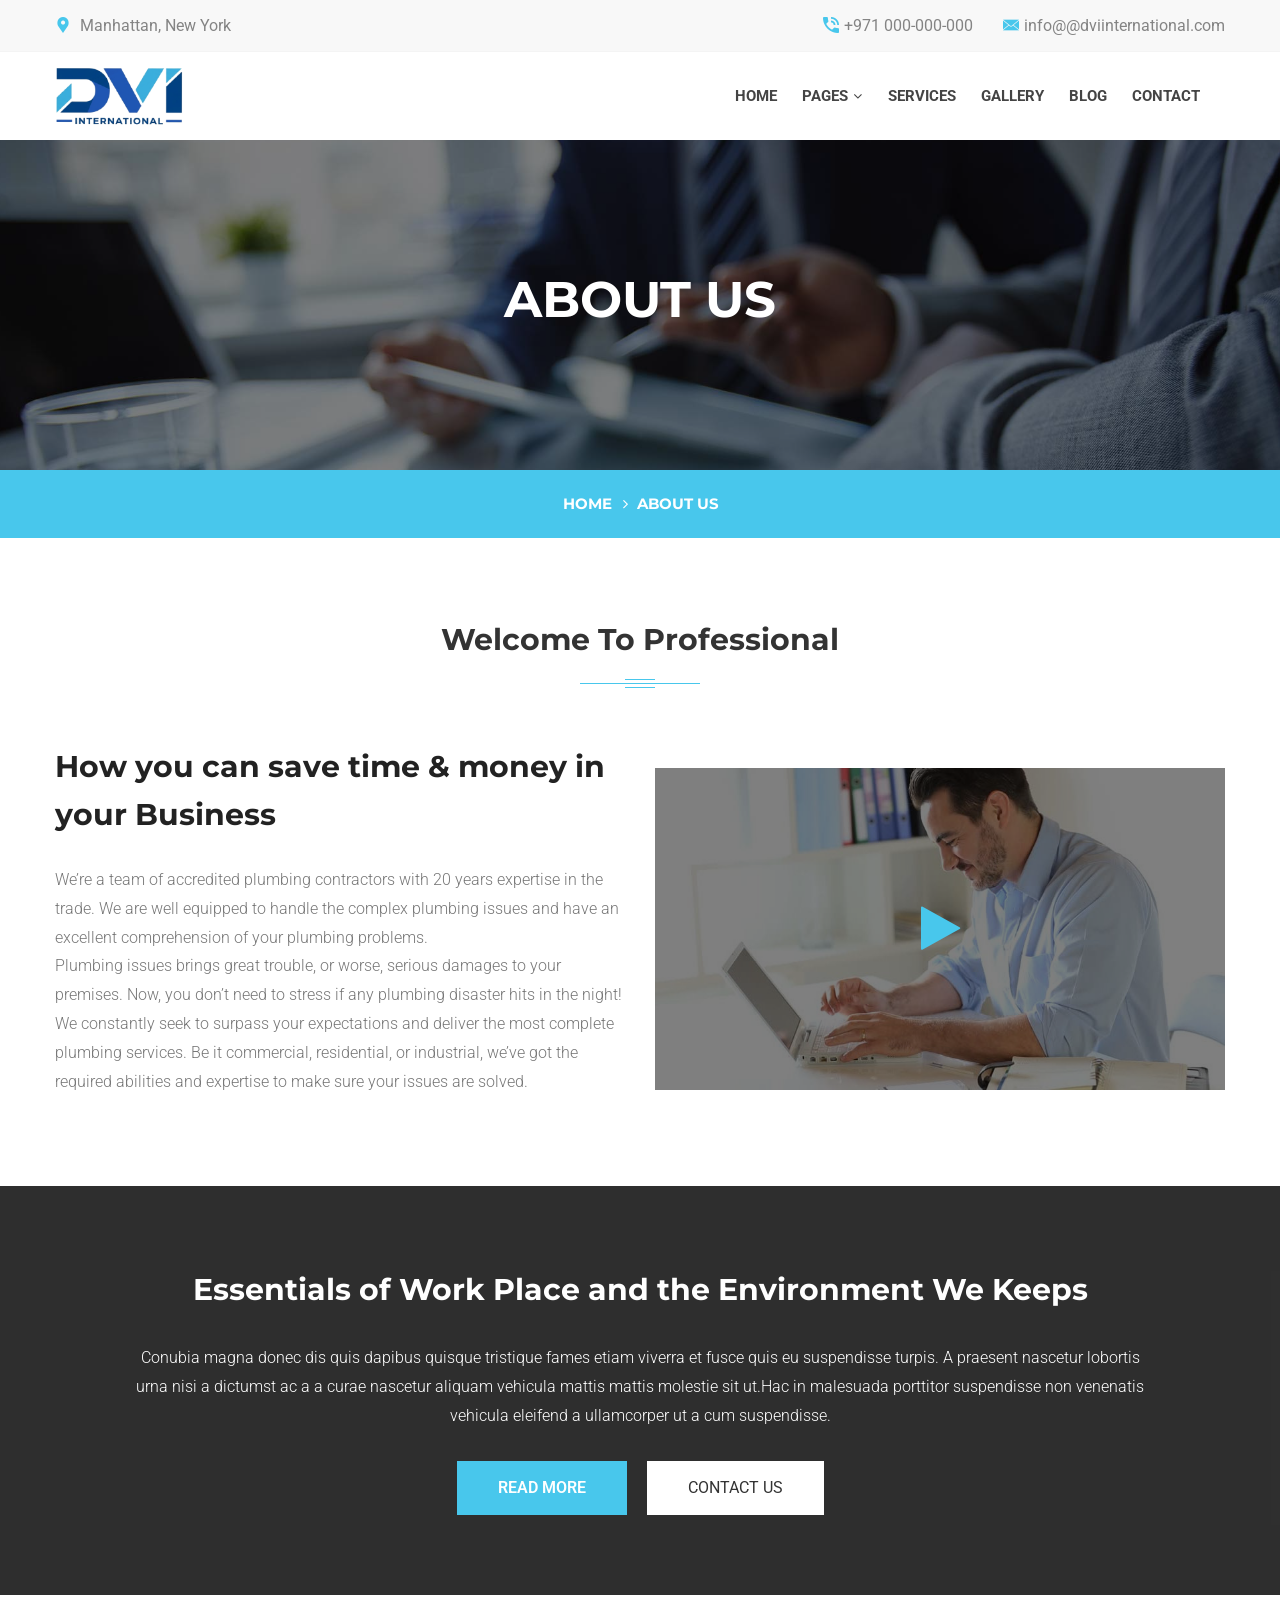
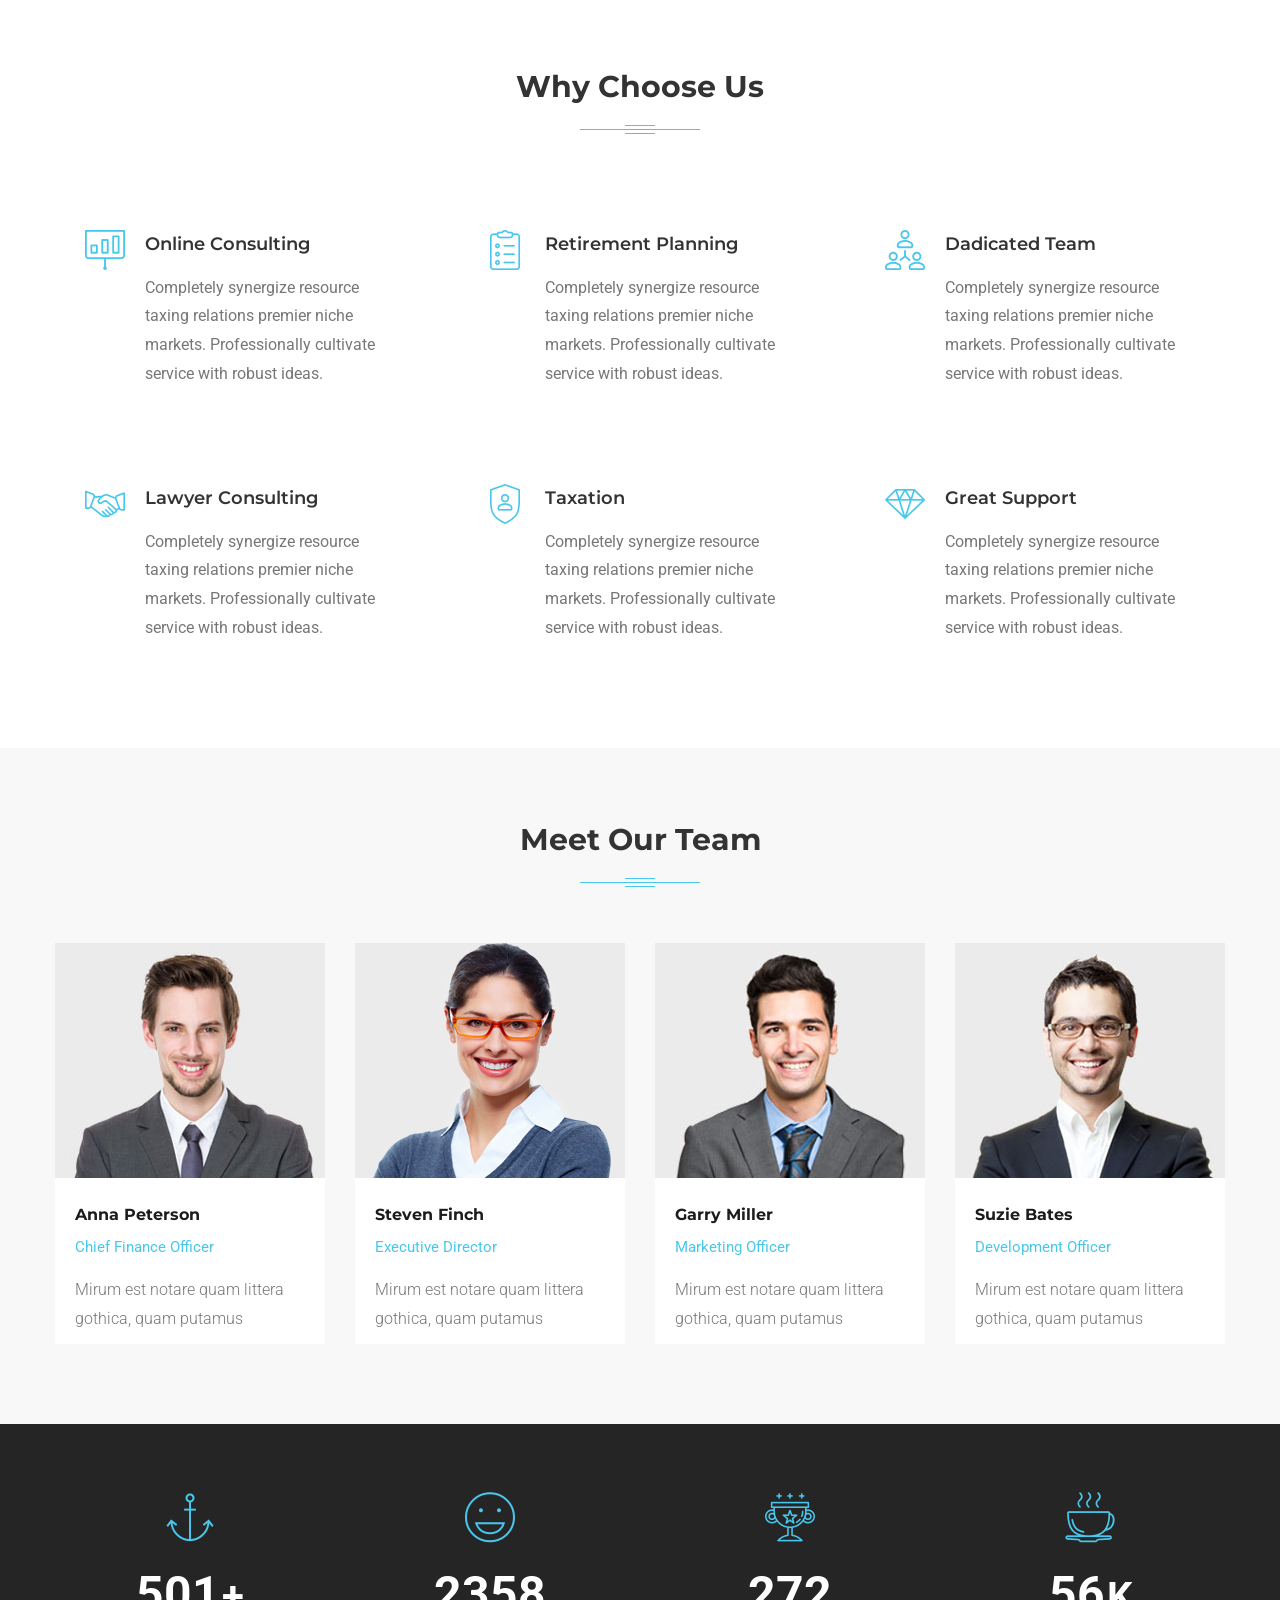
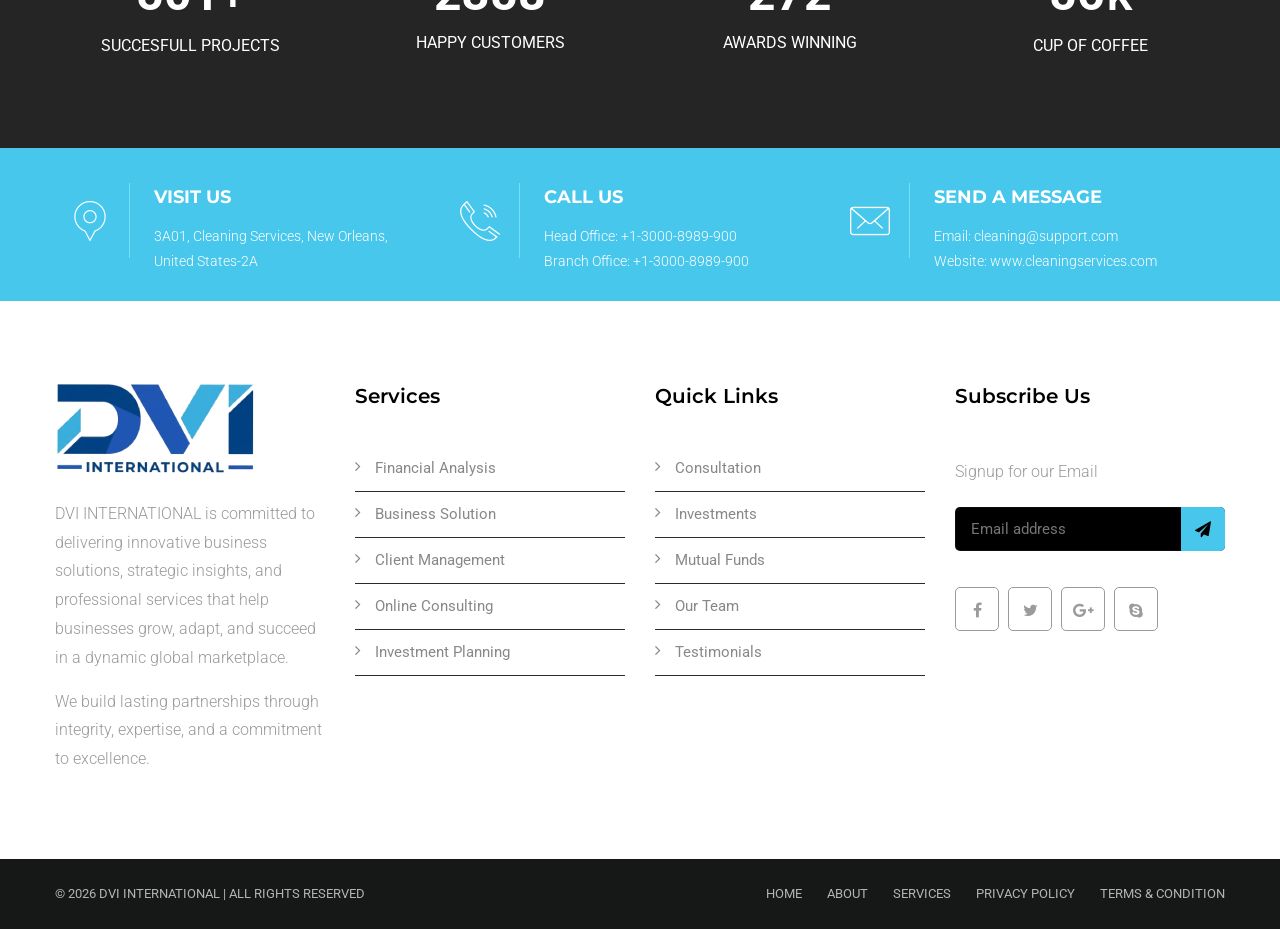
==== commit 328f72d4: "initial commit" ====
--- a/about.html
+++ b/about.html
@@ -42,7 +42,7 @@
                         <div class="top-right top-links">
                             <ul class="clearfix">
                                 <li> <i class="flaticon-telephone-1"></i>+971 000-000-000</li>
-                                <li> <i class="flaticon-email-filled-closed-envelope"></i>hello@divinternational.com</li> 
+                                <li> <i class="flaticon-email-filled-closed-envelope"></i>info@@dviinternational.com</li> 
                             </ul>
                         </div>
 
--- a/assets/css/responsive.css
+++ b/assets/css/responsive.css
@@ -287,6 +287,7 @@
 		margin:0px 10px;
 		padding:0px;
 		border:none;
+		font-size: large;
 		display:inline-block;
 		float:none;	
 	}
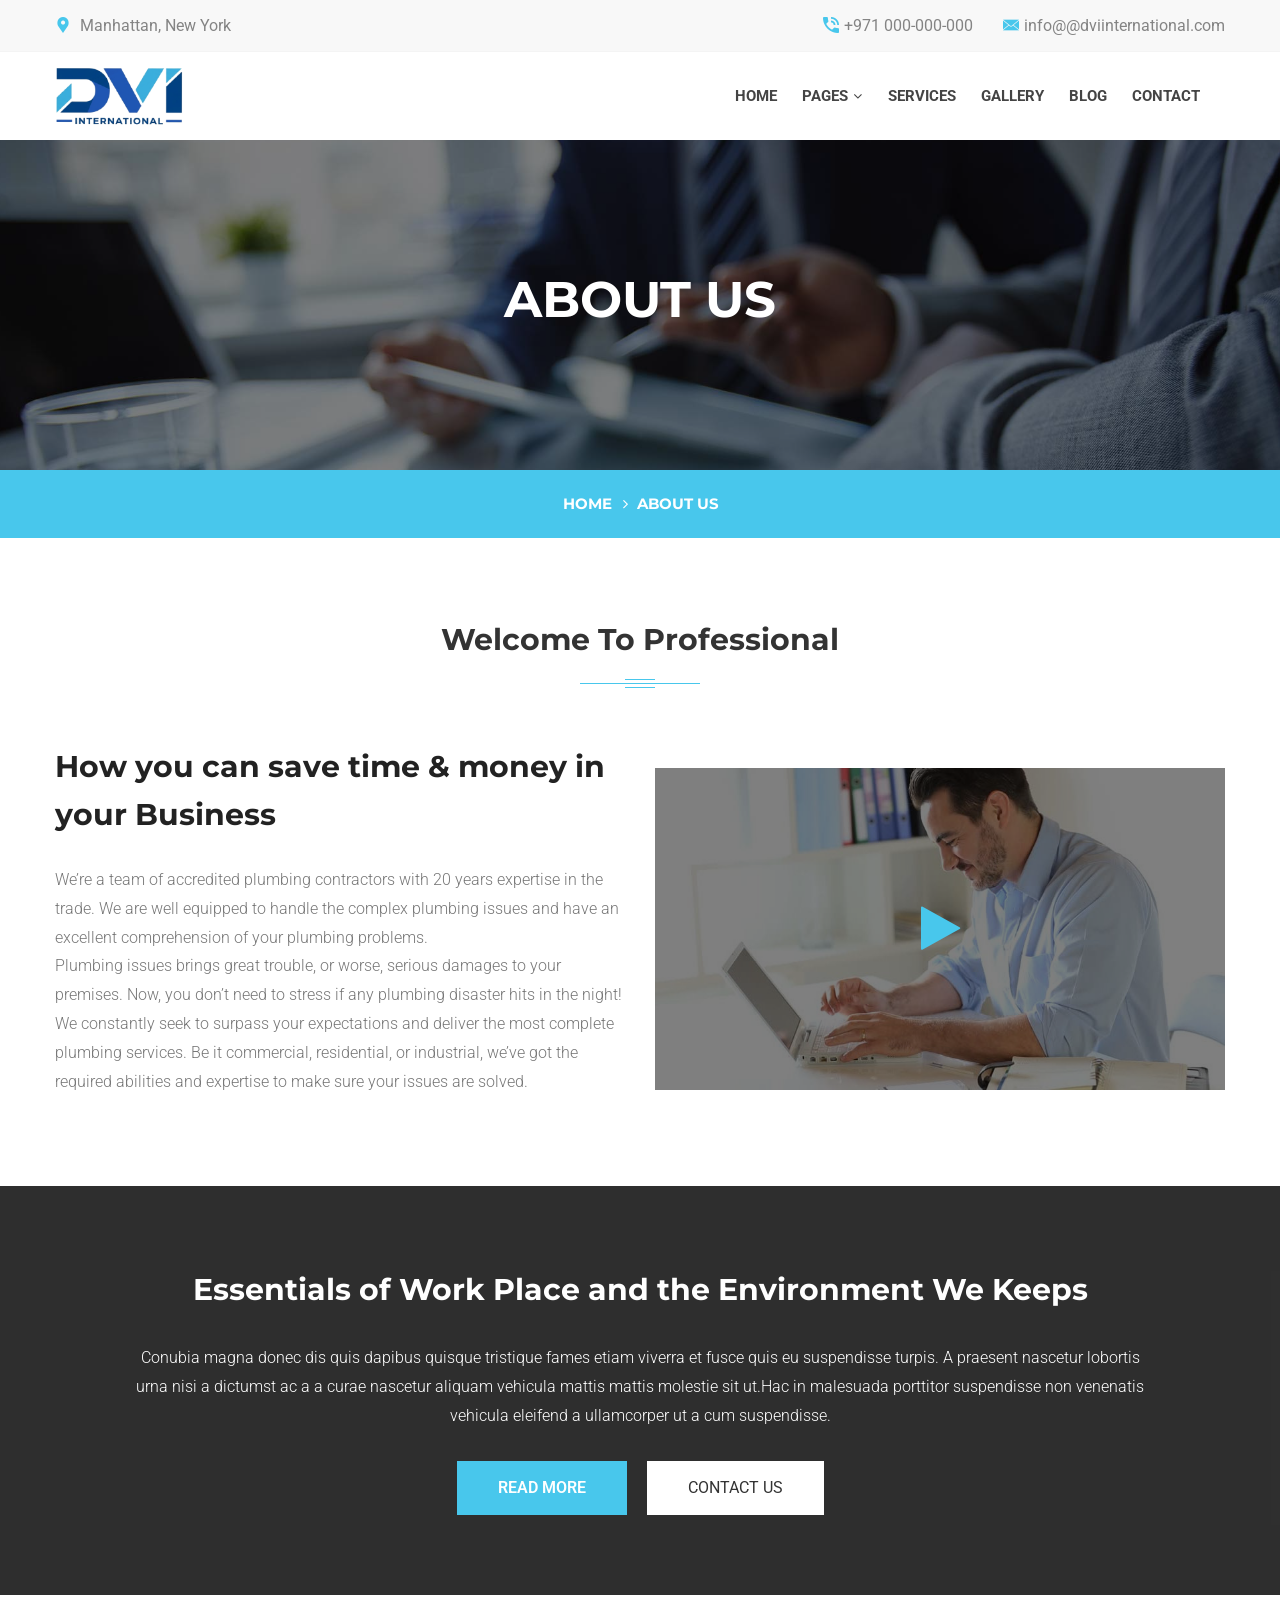
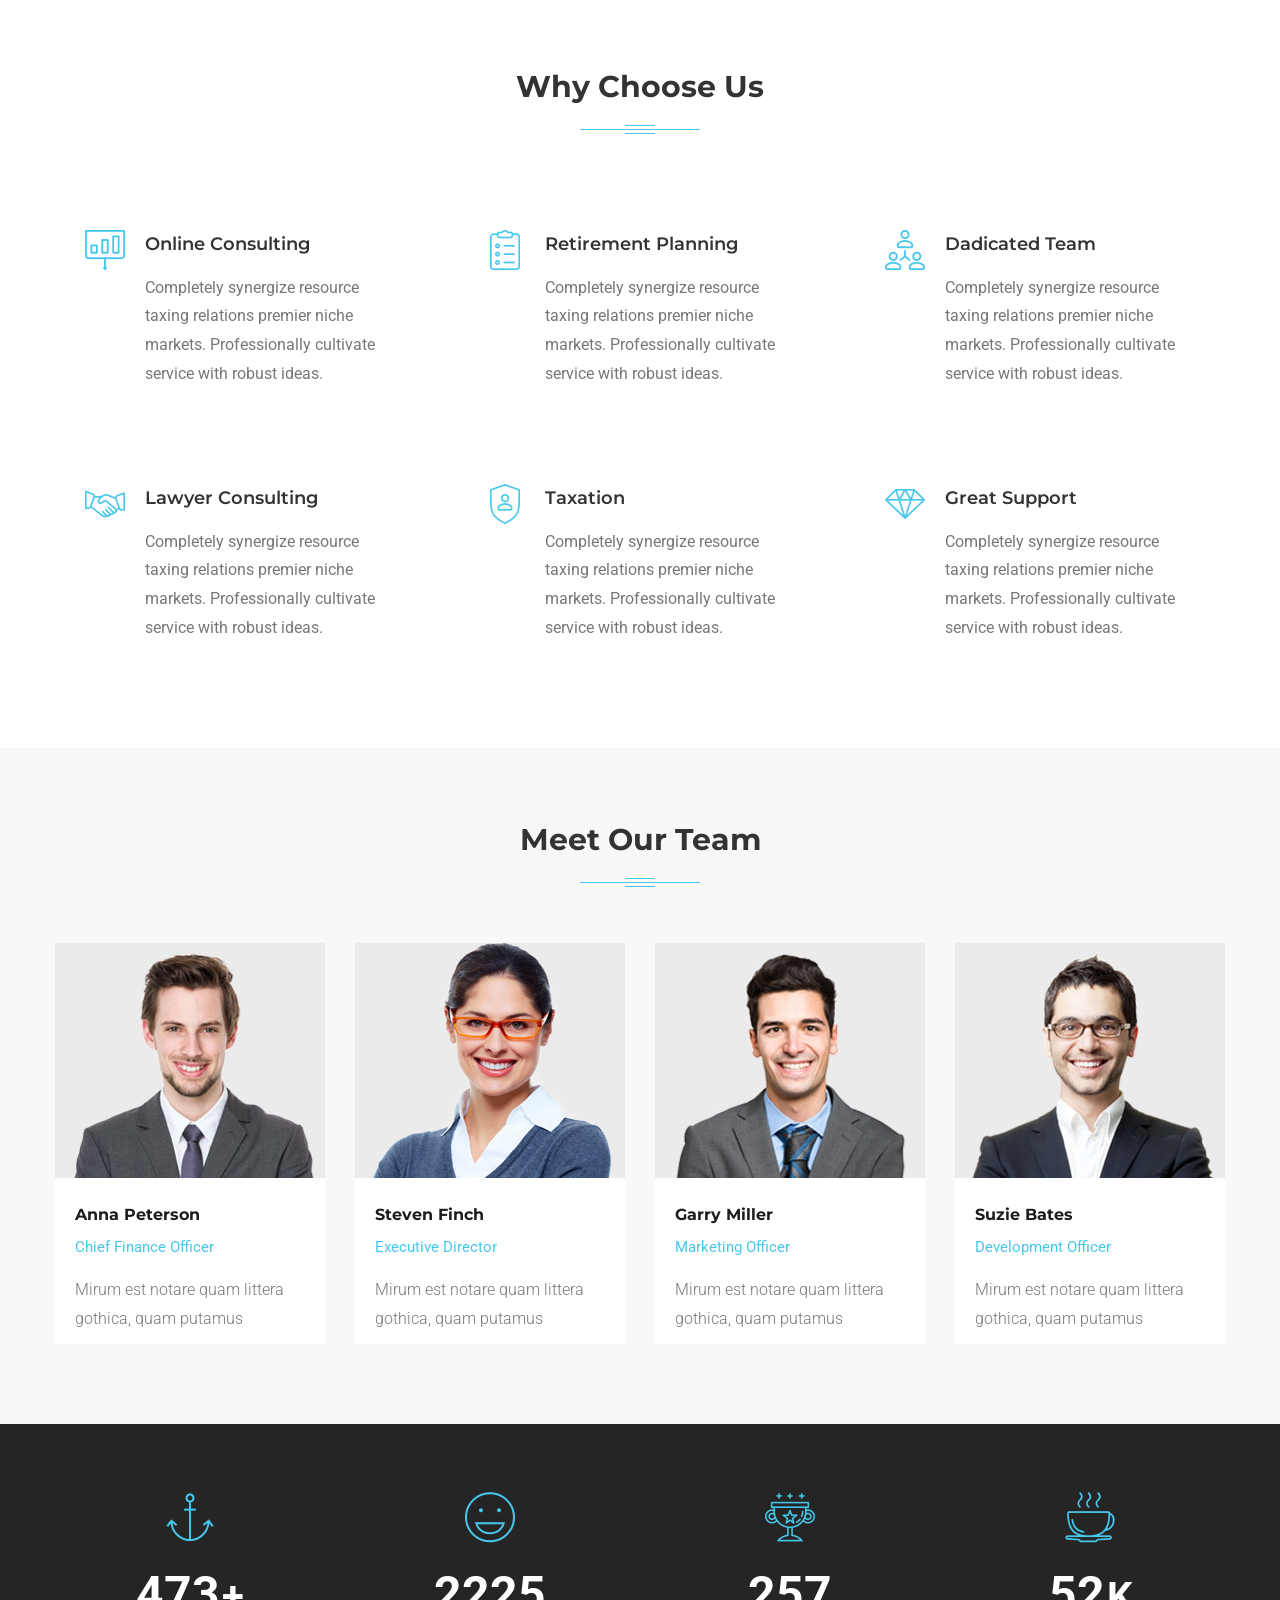
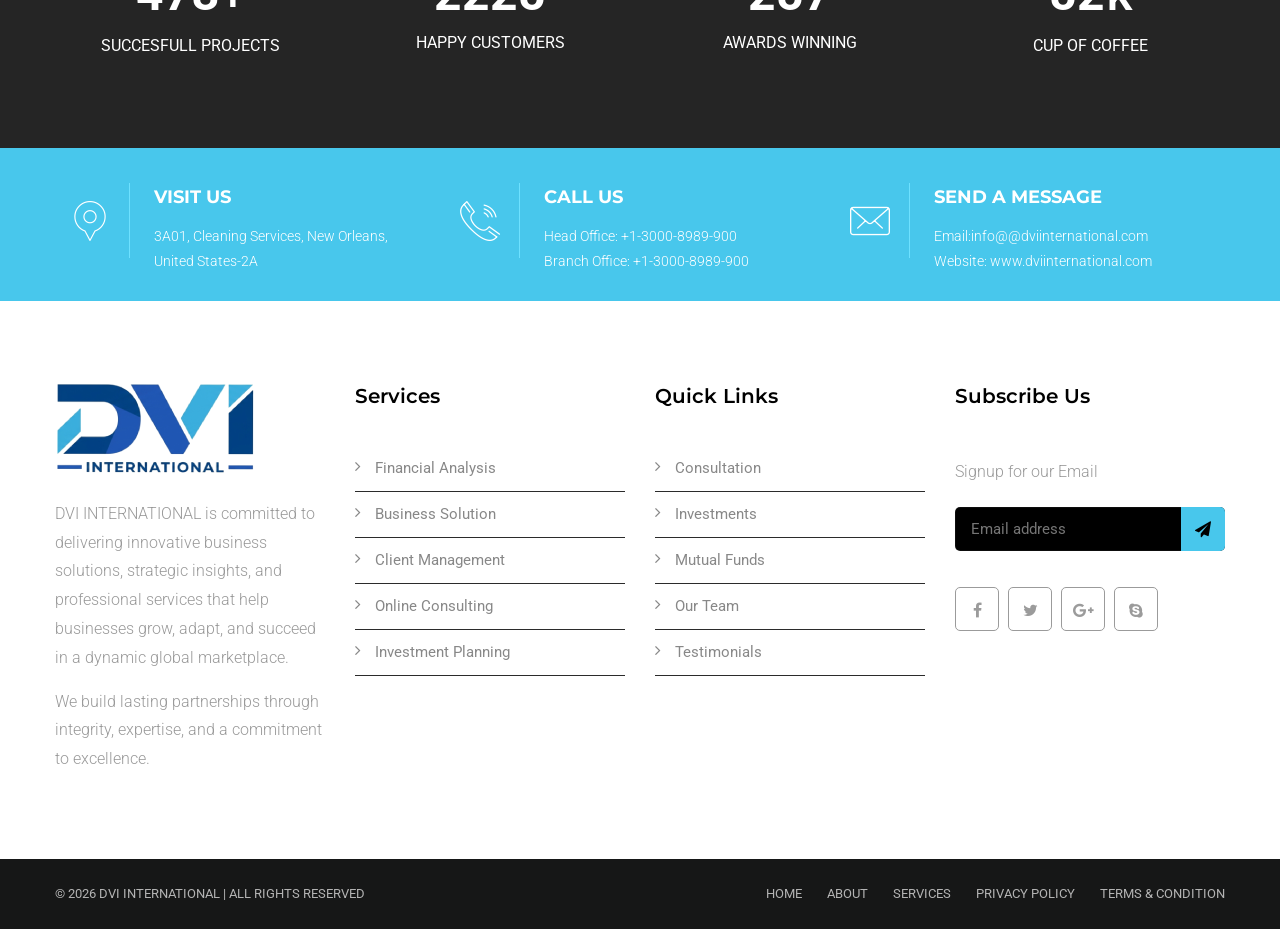
==== commit 64058afd: "initial commit" ====
--- a/about.html
+++ b/about.html
@@ -473,7 +473,7 @@
                         </div>
                         <div class="text-holder">
                             <h3>SEND A MESSAGE</h3> 
-                            <p>Email: cleaning@support.com<br>Website: www.cleaningservices.com</p>   
+                            <p>Email:info@@dviinternational.com<br>Website: www.dviinternational.com</p>   
                         </div>
                     </div>    
                 </div>
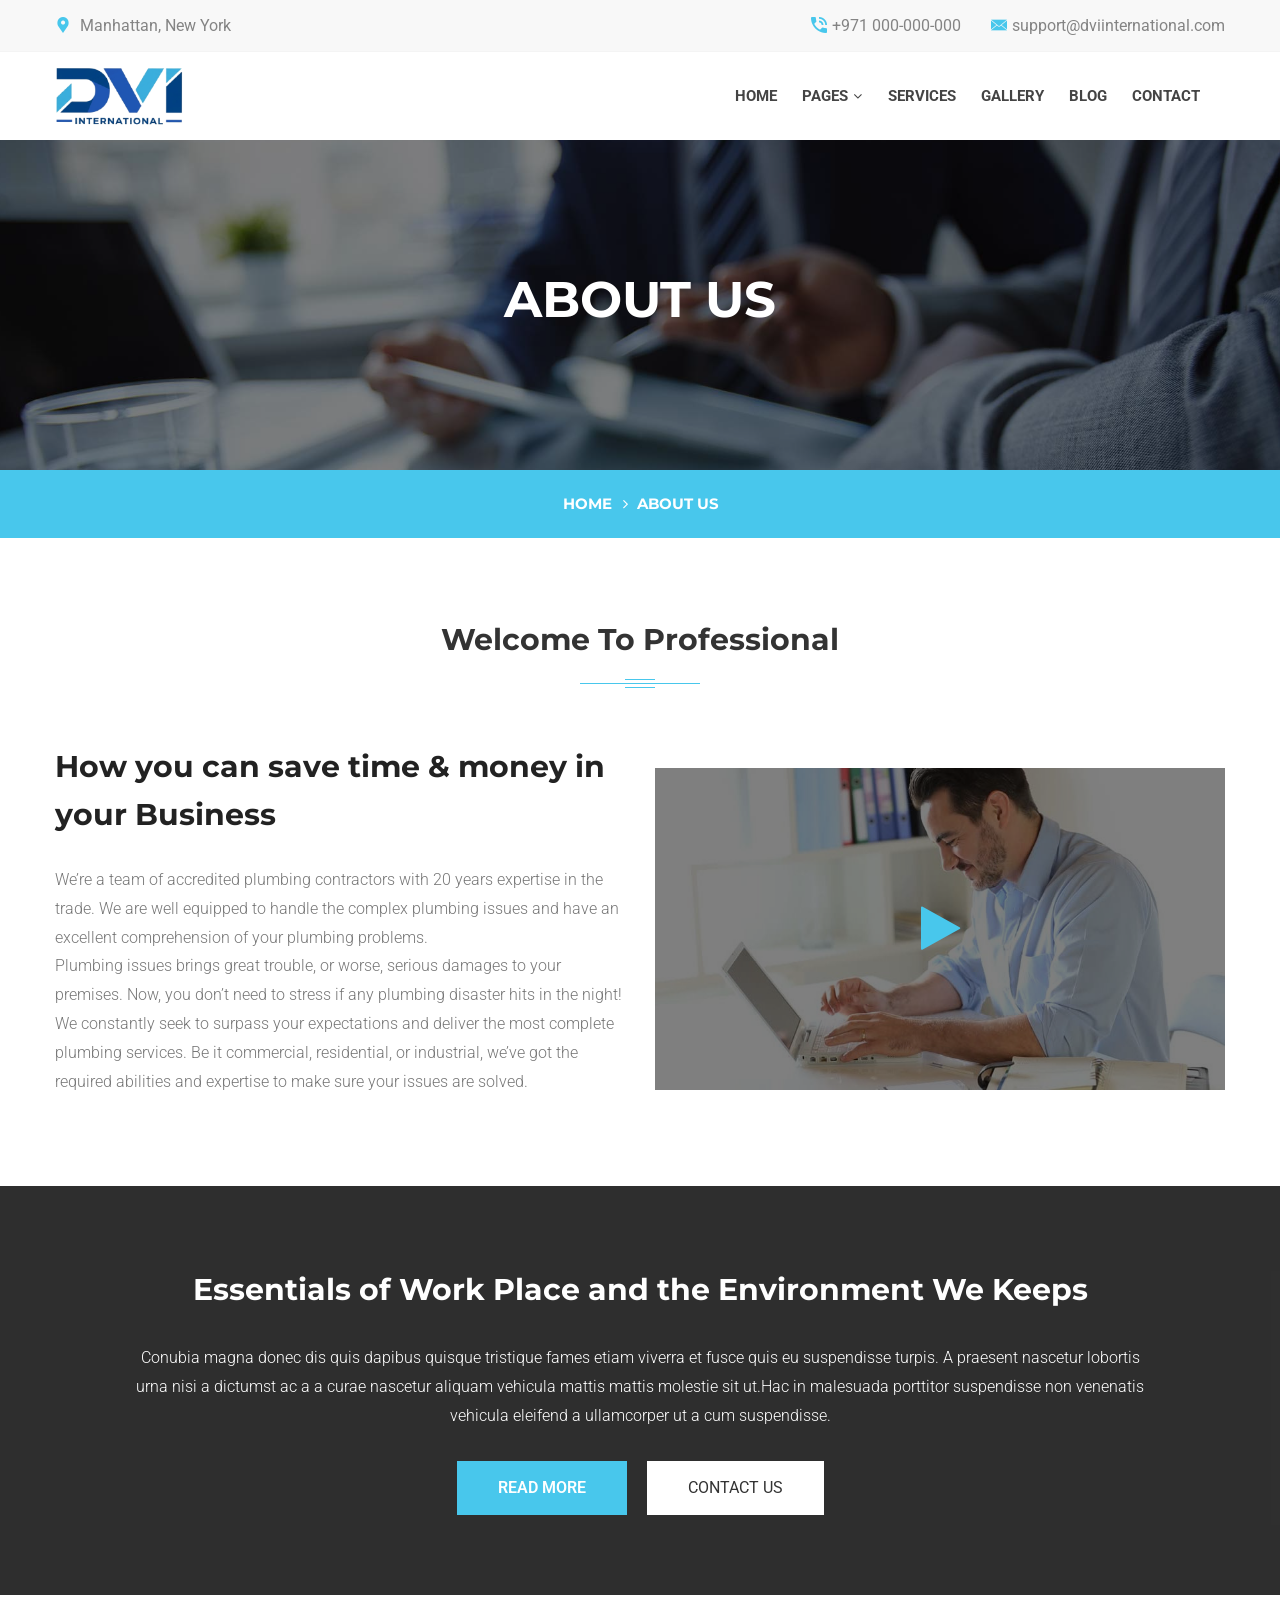
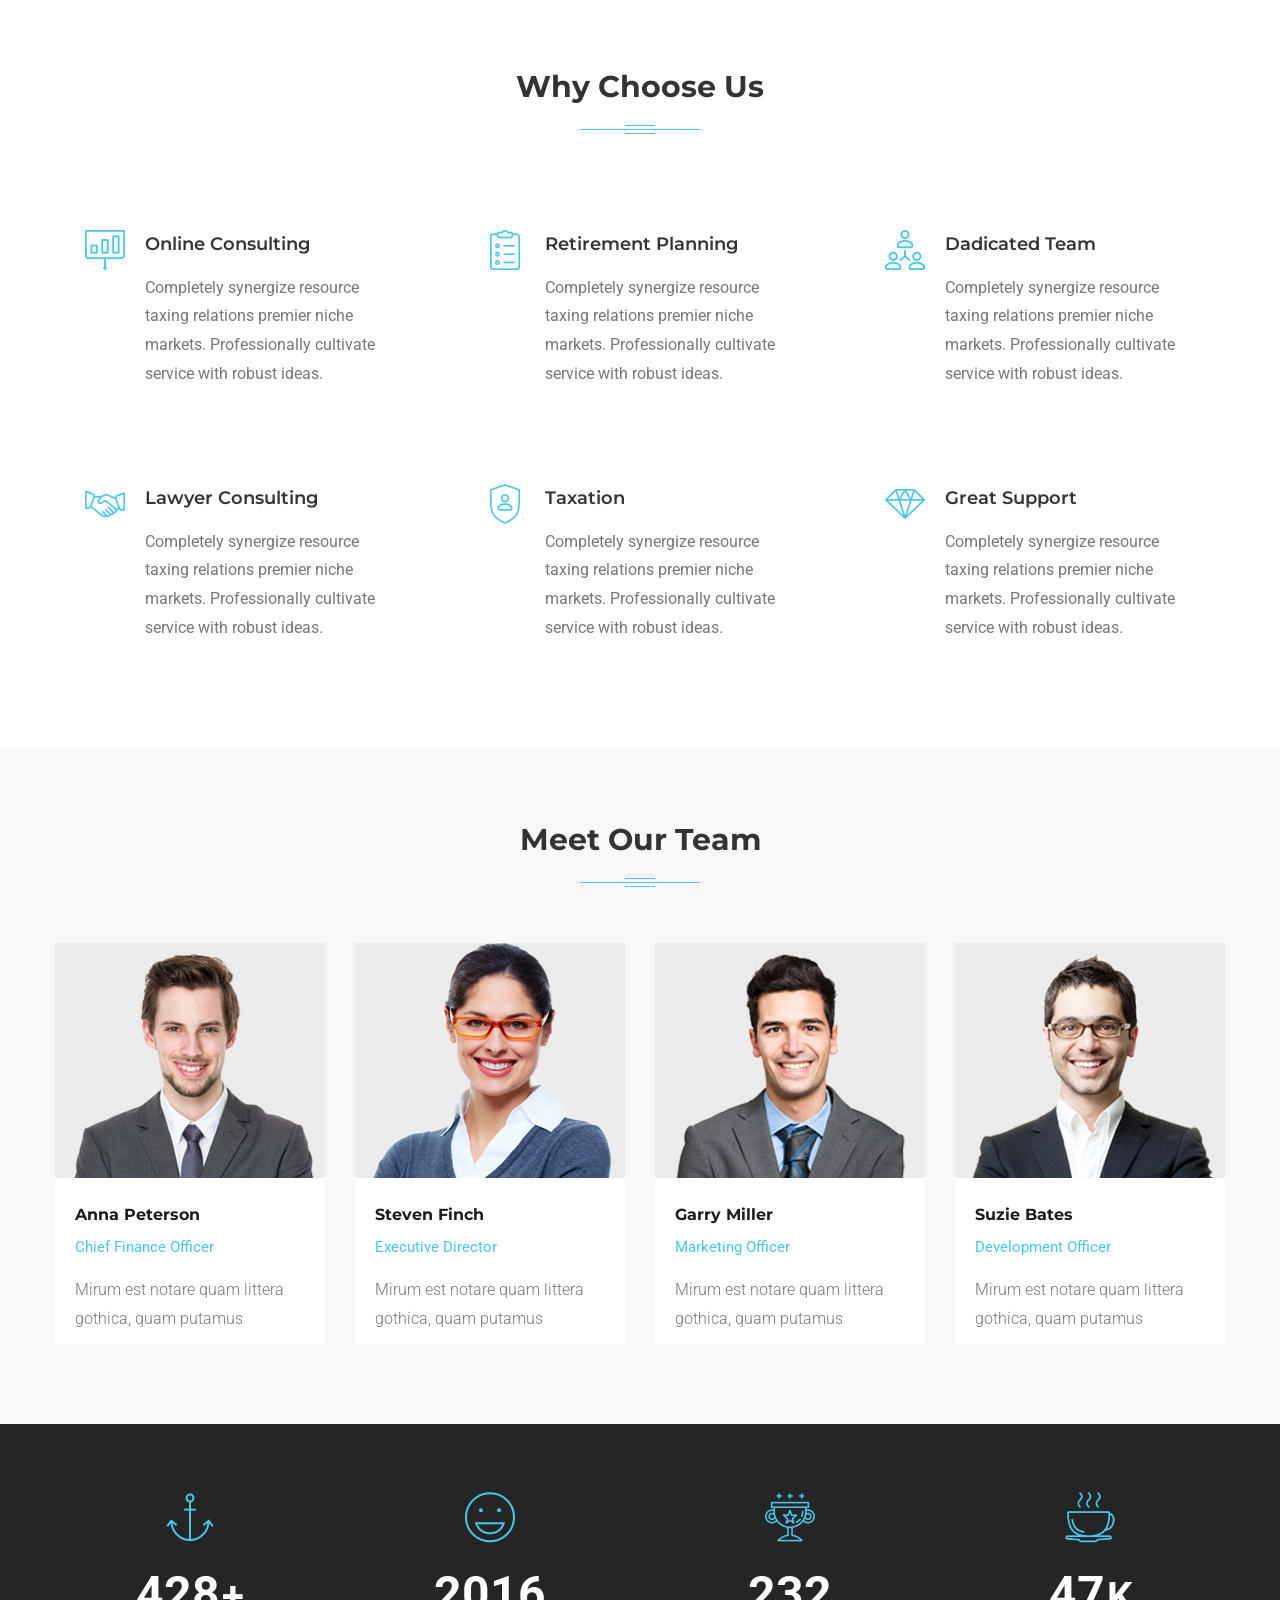
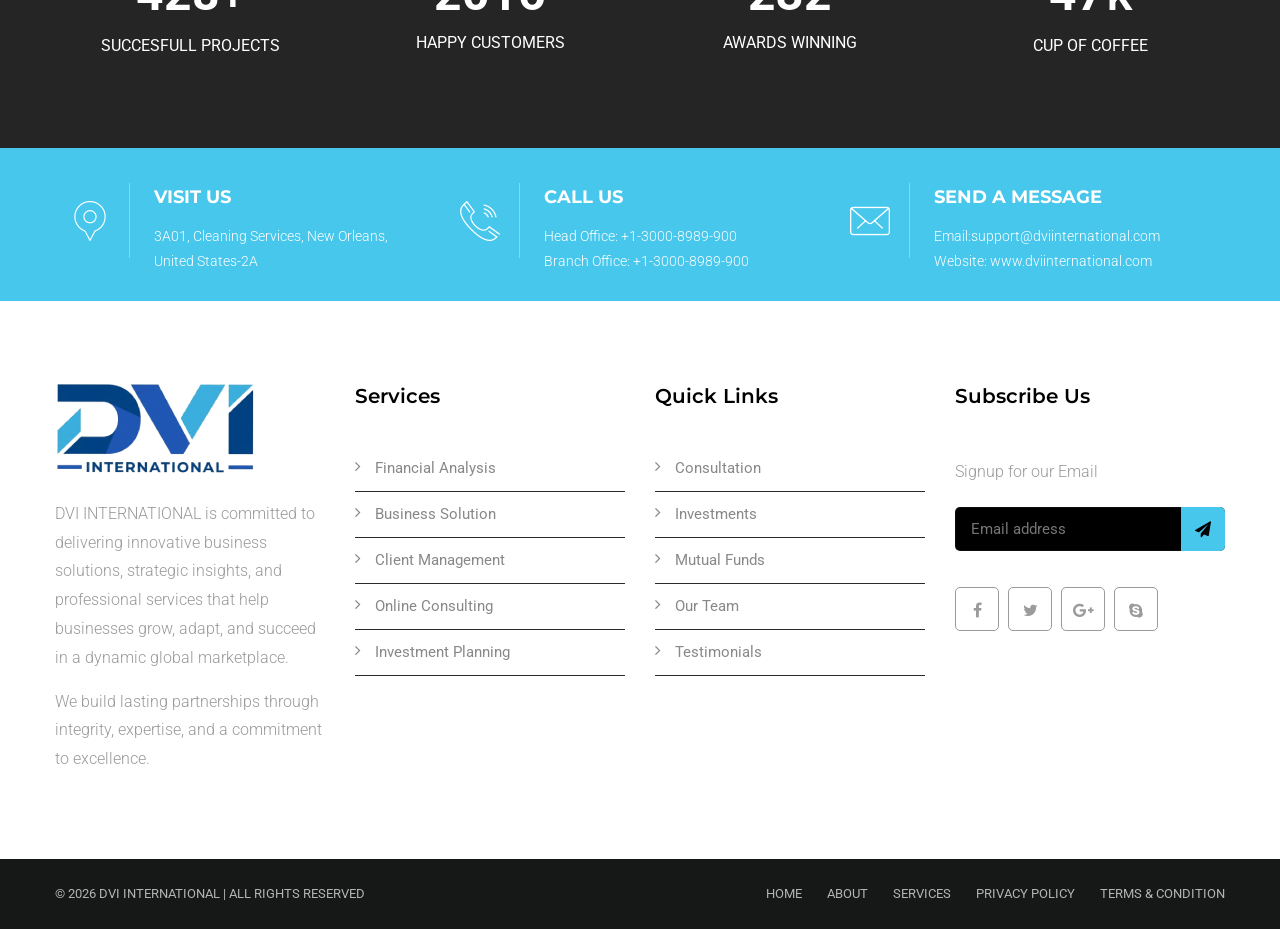
==== commit ffd7d7fe: "initial commit" ====
--- a/about.html
+++ b/about.html
@@ -42,7 +42,7 @@
                         <div class="top-right top-links">
                             <ul class="clearfix">
                                 <li> <i class="flaticon-telephone-1"></i>+971 000-000-000</li>
-                                <li> <i class="flaticon-email-filled-closed-envelope"></i>info@@dviinternational.com</li> 
+                                <li> <i class="flaticon-email-filled-closed-envelope"></i>support@dviinternational.com</li> 
                             </ul>
                         </div>
 
@@ -473,7 +473,7 @@
                         </div>
                         <div class="text-holder">
                             <h3>SEND A MESSAGE</h3> 
-                            <p>Email:info@@dviinternational.com<br>Website: www.dviinternational.com</p>   
+                            <p>Email:support@dviinternational.com<br>Website: www.dviinternational.com</p>   
                         </div>
                     </div>    
                 </div>
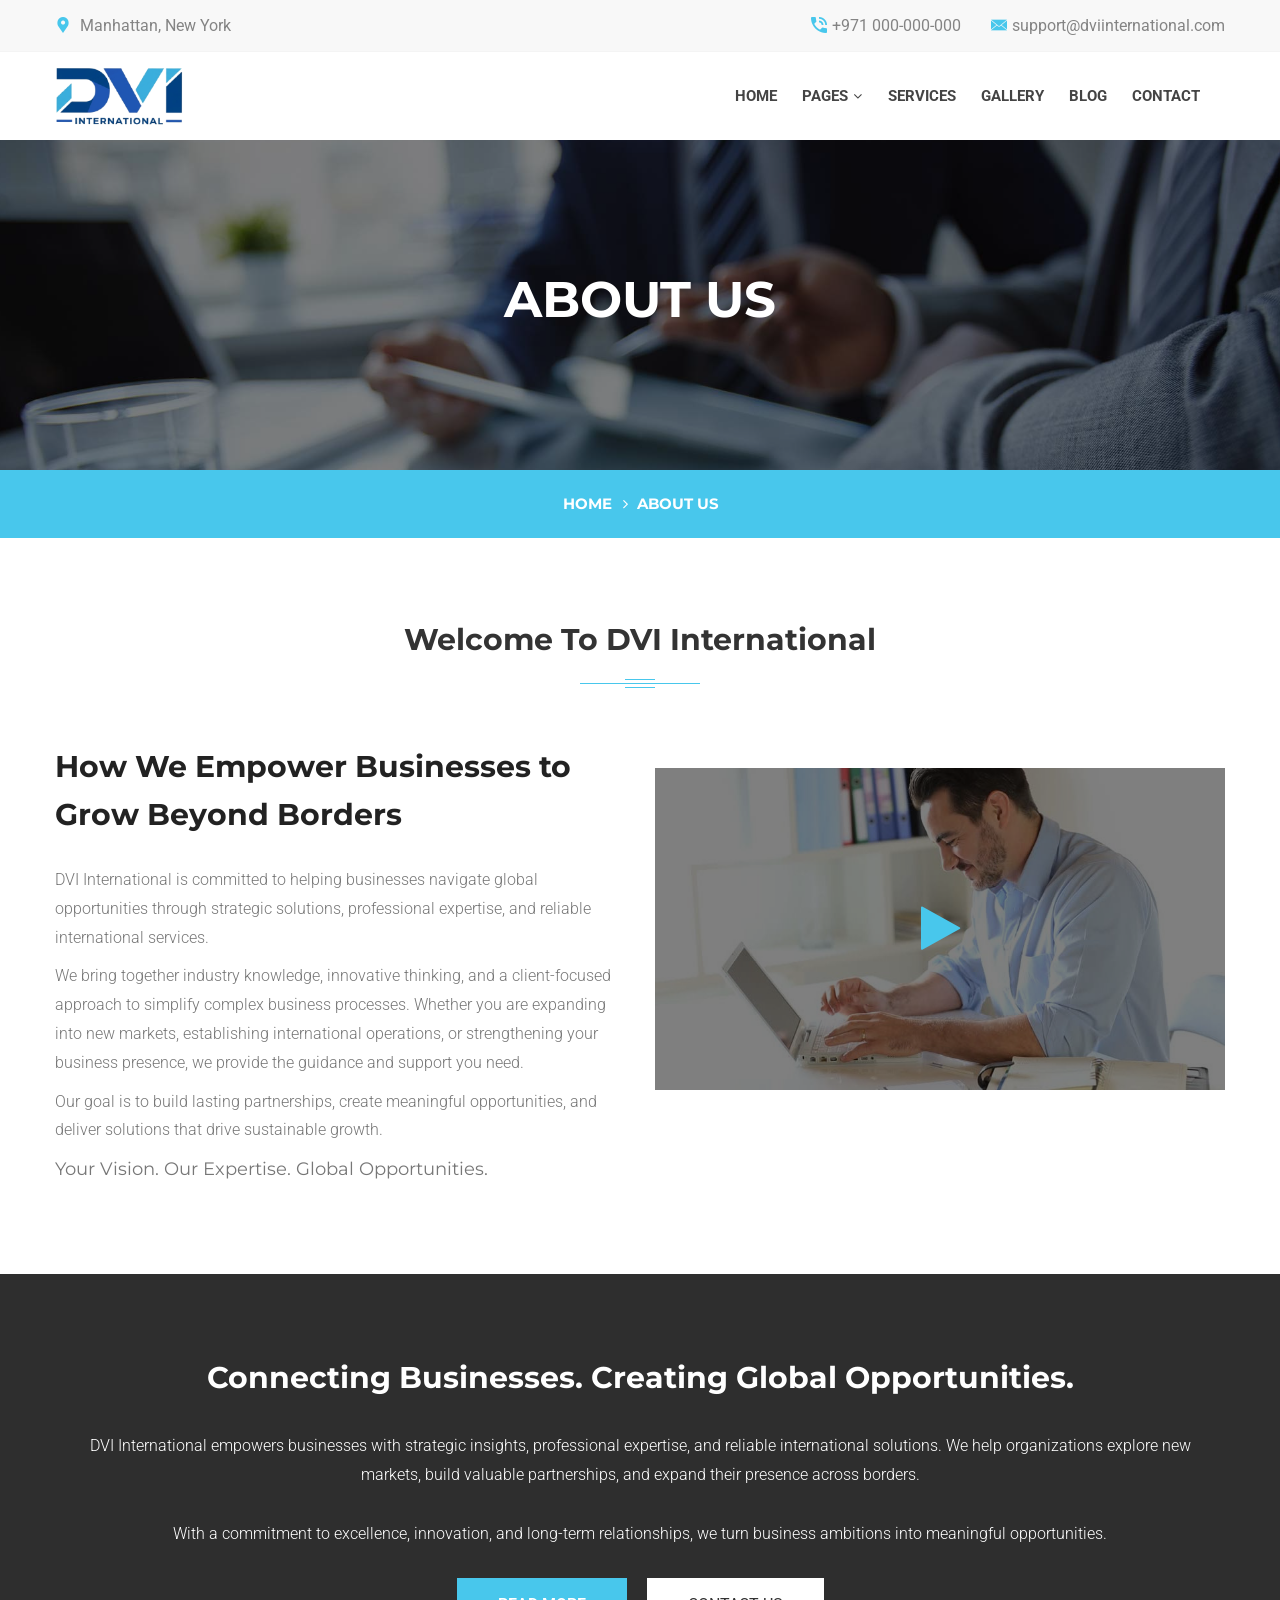
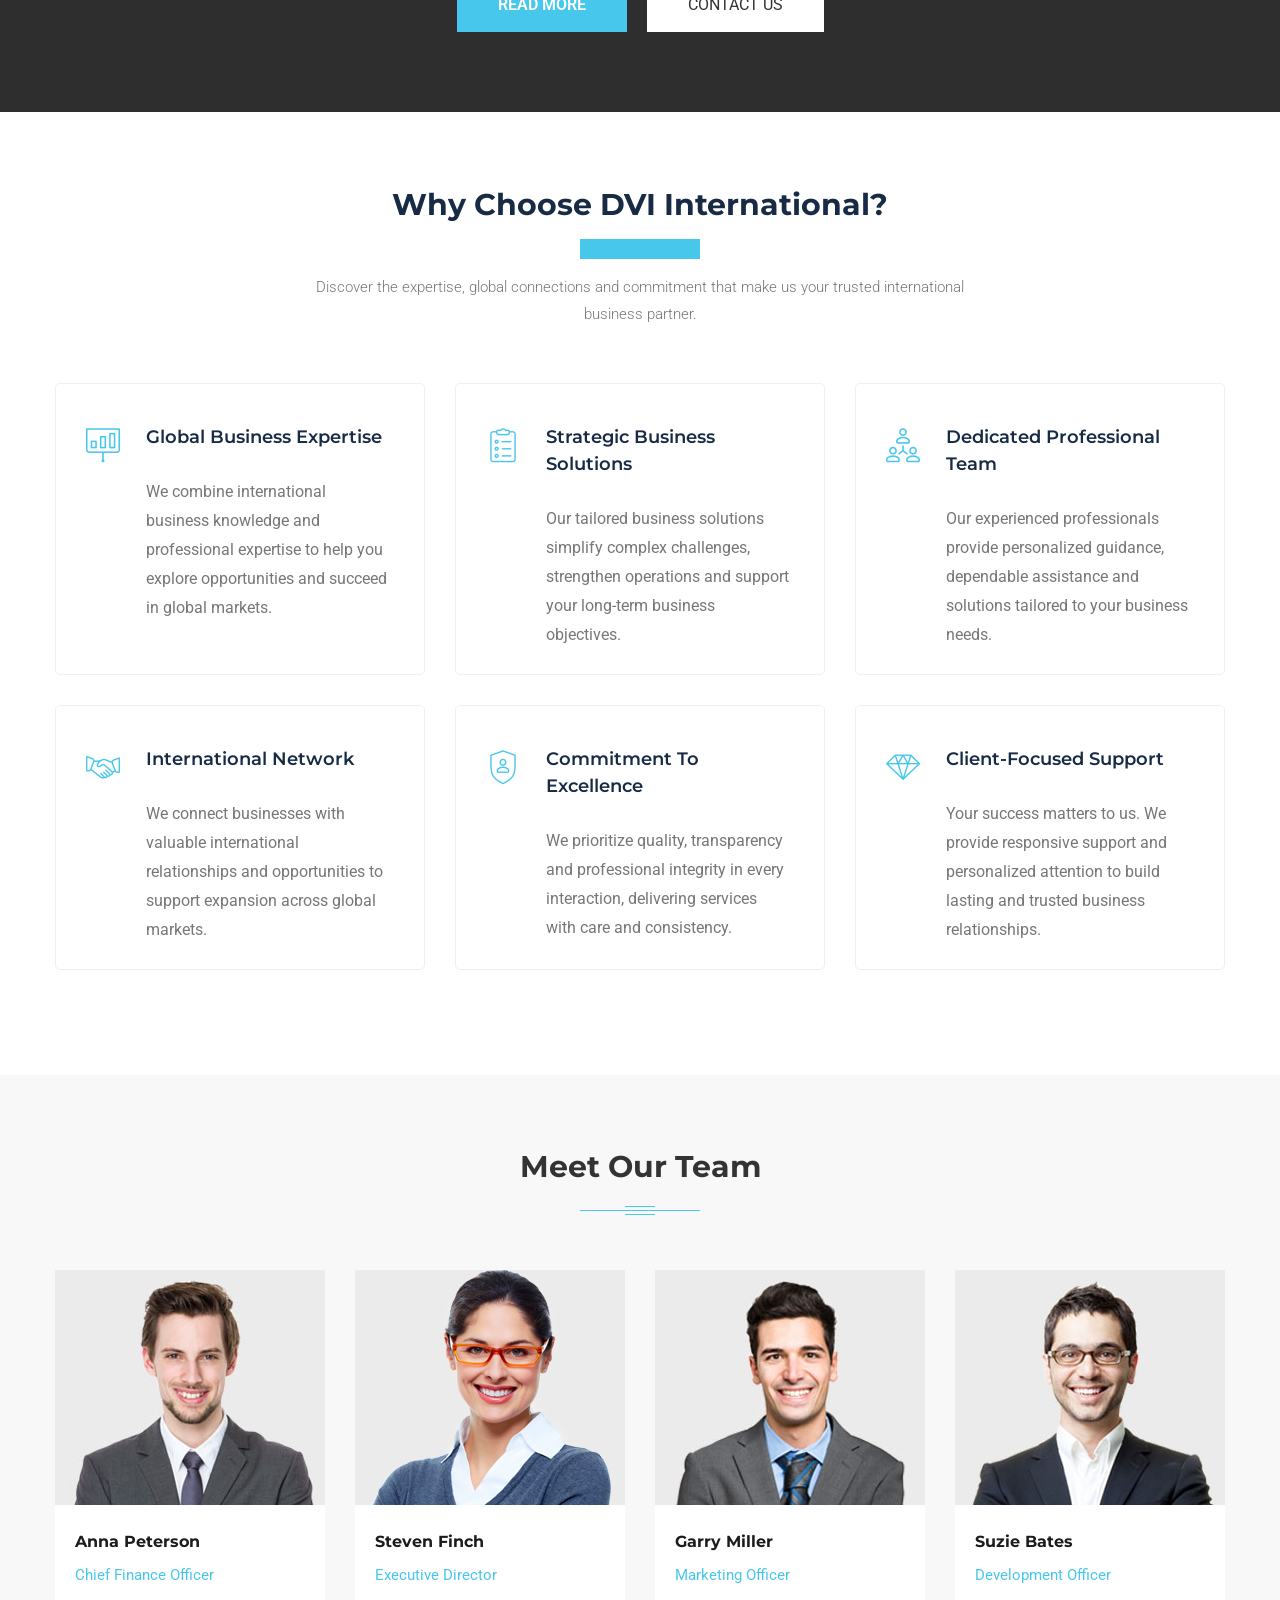
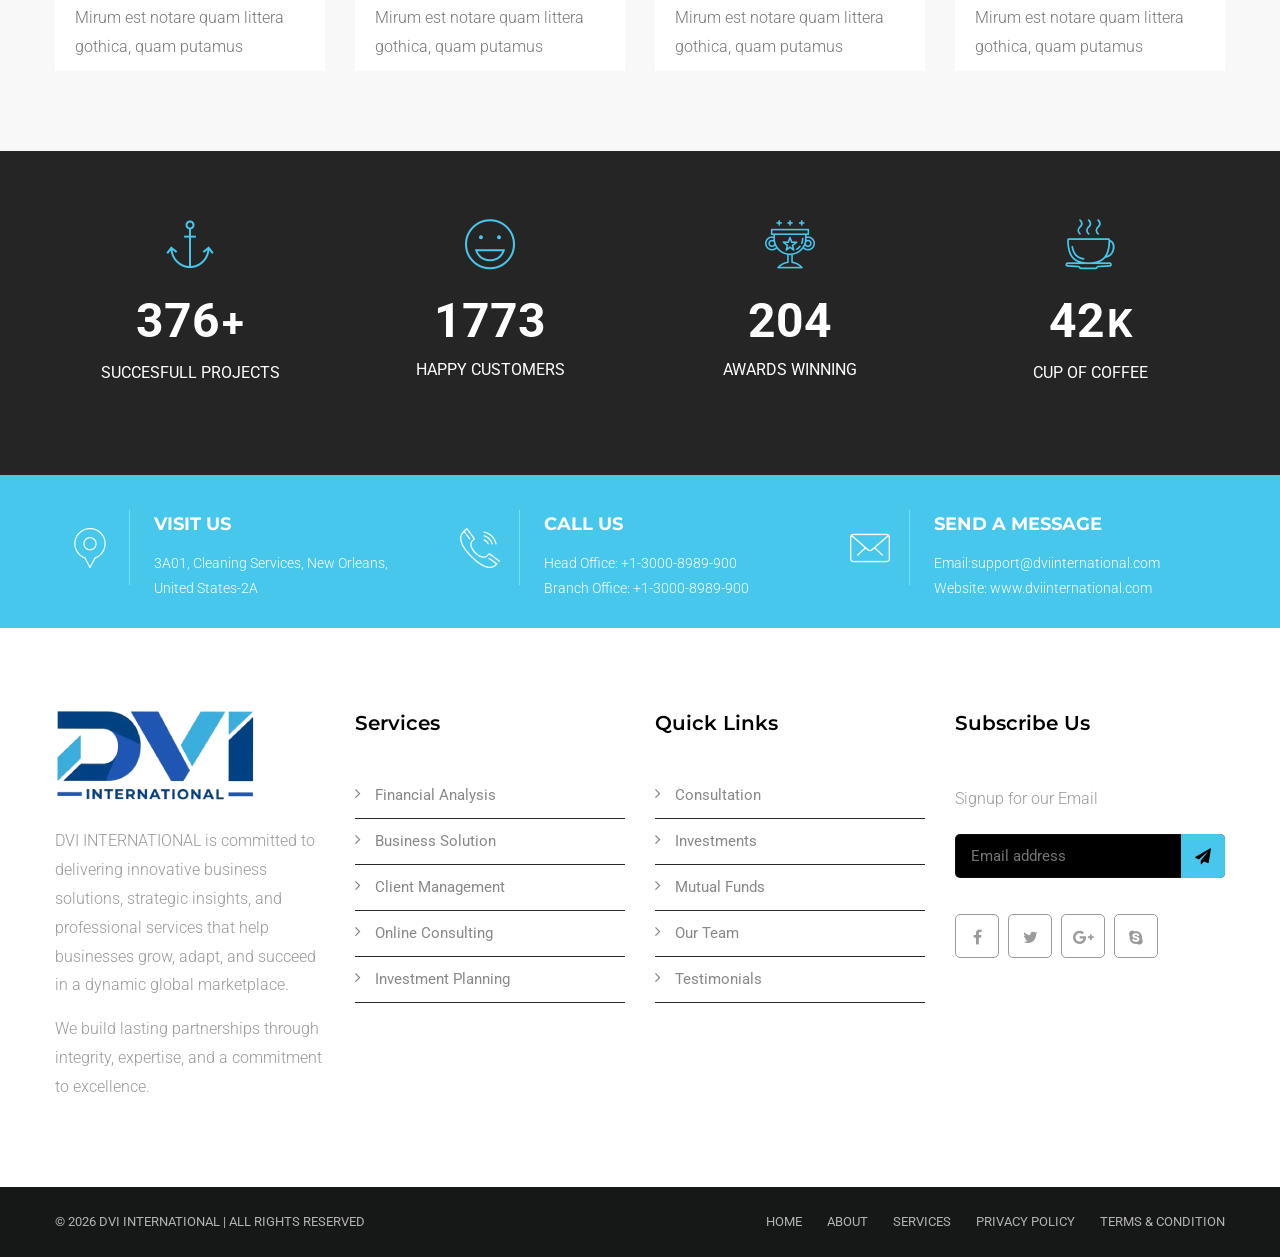
==== commit b43e29ed: "initial commit" ====
--- a/about.html
+++ b/about.html
@@ -126,18 +126,21 @@
         <div class="auto-container">
             <!--Sec Title-->
             <div class="sec-title centered">
-                <h2>Welcome To Professional</h2>
+                <h2>Welcome to DVI International</h2>
                 <div class="separator"></div>
             </div>
             <div class="row clearfix">
                 <!--Content Column-->
                 <div class="content-column col-md-6 col-sm-12 col-xs-12">
                     <div class="inner-box">
-                        <h2>How you can save time &amp; money in your Business</h2><br>
+                        <h2>How We Empower Businesses to Grow Beyond Borders</h2><br>
                         <div class="text">
-                            <p>We’re a team of accredited plumbing contractors with 20 years expertise in the trade. We are well equipped to handle the complex plumbing issues and have an excellent comprehension of your plumbing problems.</p>
-                            <p>Plumbing issues brings great trouble, or worse, serious damages to your premises. Now, you don’t need to stress if any plumbing disaster hits in the night!</p>
-                            <p>We constantly seek to surpass your expectations and deliver the most complete plumbing services. Be it commercial, residential, or industrial, we’ve got the required abilities and expertise to make sure your issues are solved.</p>
+                            <p style="margin-bottom: 10px;">DVI International is committed to helping businesses navigate global opportunities through strategic solutions, professional expertise, and reliable international services.</p>
+
+                            <p style="margin-bottom: 10px;">We bring together industry knowledge, innovative thinking, and a client-focused approach to simplify complex business processes. Whether you are expanding into new markets, establishing international operations, or strengthening your business presence, we provide the guidance and support you need.</p>
+
+                            <p style="margin-bottom: 10px;">Our goal is to build lasting partnerships, create meaningful opportunities, and deliver solutions that drive sustainable growth.</p>
+                            <h4>Your Vision. Our Expertise. Global Opportunities.</h4>
                         </div>
                         
                     </div>
@@ -162,101 +165,347 @@
     <section class="parallax-two" style="background-image:url(assets/images/background/parallax2.jpg);">
         <div class="container">
             <div class="content">
-                <h2>Essentials of Work Place and the Environment We Keeps</h2>
+                <h2>Connecting Businesses. Creating Global Opportunities.</h2>
                 <div class="text">
-                    <p>Conubia magna donec dis quis dapibus quisque tristique fames etiam viverra et fusce quis eu suspendisse turpis. A praesent nascetur lobortis <br> urna nisi a dictumst ac a a curae nascetur aliquam  vehicula mattis mattis molestie sit ut.Hac in malesuada porttitor suspendisse non venenatis <br>vehicula eleifend a ullamcorper ut a cum suspendisse.</p>
+                    <p>DVI International empowers businesses with strategic insights, professional expertise, and reliable international solutions. We help organizations explore new markets, build valuable partnerships, and expand their presence across borders.</p>
+                    <p>With a commitment to excellence, innovation, and long-term relationships, we turn business ambitions into meaningful opportunities.</p>
                 </div>
                 <div class="link"><a href="#" class="theme-btn btn-style-one">Read More</a><a href="#" class="theme-btn btn-style-two">Contact Us</a></div>
             </div>
         </div>
     </section>
 
-    
-    <!--Services Section-->
-    <section class="why-chooseus_professional">
+    <style>
+        
+/* ==========================================
+   DVI INTERNATIONAL - WHY CHOOSE US
+========================================== */
+
+.dvi-why-section {
+    background: #ffffff;
+    padding: 85px 0 75px;
+    overflow: hidden;
+}
+
+.dvi-why-section .sec-title {
+    margin-bottom: 55px;
+}
+
+.dvi-why-section .sec-title h2 {
+    color: #172b45;
+    font-size: 30px;
+    font-weight: 700;
+    line-height: 1.3;
+    margin-bottom: 15px;
+}
+
+.dvi-why-section .separator {
+    margin: 0 auto 18px;
+    background-color: #48c7ec;
+}
+
+.dvi-section-subtitle {
+    color: #777777;
+    font-size: 15px;
+    line-height: 1.8;
+    max-width: 680px;
+    margin: 0 auto;
+}
+
+/* Grid alignment */
+
+.dvi-why-grid {
+    display: flex;
+    flex-wrap: wrap;
+    align-items: stretch;
+}
+
+.dvi-why-item {
+    display: flex;
+    margin-bottom: 30px;
+}
+
+/* Individual cards */
+
+.dvi-why-card {
+    width: 100%;
+    min-height: 205px;
+    height: 100%;
+    padding: 30px 25px;
+    background: #ffffff;
+    border: 1px solid #edf1f5;
+    border-radius: 6px;
+    position: relative;
+    overflow: hidden;
+    transition: all 0.3s ease;
+}
+
+/* Top accent */
+
+.dvi-why-card:before {
+    content: "";
+    position: absolute;
+    top: 0;
+    left: 0;
+    width: 0;
+    height: 3px;
+    background: #48c7ec;
+    transition: width 0.3s ease;
+}
+
+.dvi-why-card:hover {
+    transform: translateY(-5px);
+    border-color: #48c7ec;
+    box-shadow: 0 12px 30px rgba(23, 43, 69, 0.08);
+}
+
+.dvi-why-card:hover:before {
+    width: 100%;
+}
+
+/* Icon */
+
+.dvi-why-card .icon-box {
+    margin-bottom: 18px;
+    height: 42px;
+    display: flex;
+    align-items: center;
+}
+
+.dvi-why-card .icon-box .icon {
+    font-size: 34px;
+    color: #48c7ec;
+    line-height: 1;
+}
+
+/* Heading */
+
+.dvi-why-card h3 {
+    font-size: 17px;
+    font-weight: 600;
+    line-height: 1.5;
+    color: #172b45;
+    margin: 0 0 12px;
+}
+
+.dvi-why-card h3 a {
+    color: inherit;
+}
+
+/* Description */
+
+.dvi-why-card .text {
+    font-size: 14px;
+    line-height: 1.85;
+    color: #777777;
+    font-weight: 400;
+    margin: 0;
+}
+
+/* Remove previous highlighted background */
+
+.dvi-why-card,
+.dvi-why-card:hover {
+    background-color: #ffffff;
+}
+
+.services-style-one .inner:hover .icon-box, .services-style-one .inner:hover h3 a, .services-style-one .inner:hover .text {
+    color: #000;
+}
+
+/* ==========================================
+   TABLET
+========================================== */
+
+@media only screen and (max-width: 991px) {
+
+    .dvi-why-section {
+        padding: 65px 0 50px;
+    }
+
+    .dvi-why-card {
+        min-height: 215px;
+        padding: 25px 20px;
+    }
+
+    .dvi-why-section .sec-title {
+        margin-bottom: 40px;
+    }
+}
+
+/* ==========================================
+   MOBILE
+========================================== */
+
+@media only screen and (max-width: 767px) {
+
+    .dvi-why-section {
+        padding: 50px 0 35px;
+    }
+
+    .dvi-why-section .sec-title h2 {
+        font-size: 25px;
+    }
+
+    .dvi-section-subtitle {
+        font-size: 14px;
+        padding: 0 12px;
+    }
+
+    .dvi-why-section .sec-title {
+        margin-bottom: 30px;
+    }
+
+    .dvi-why-item {
+        margin-bottom: 18px;
+    }
+
+    .dvi-why-card {
+        min-height: auto;
+        padding: 24px 22px;
+    }
+
+    .dvi-why-card .icon-box {
+        margin-bottom: 14px;
+    }
+
+    .dvi-why-card h3 {
+        font-size: 16px;
+    }
+
+    .dvi-why-card .text {
+        font-size: 14px;
+        line-height: 1.75;
+    }
+}
+
+/* Small mobile screens */
+
+@media only screen and (max-width: 480px) {
+
+    .dvi-why-section .sec-title h2 {
+        font-size: 23px;
+    }
+
+    .dvi-why-card {
+        padding: 22px 18px;
+    }
+}
+
+    </style>
+
+    <!-- Why Choose DVI International Section -->
+    <section class="why-chooseus_professional dvi-why-section">
         <div class="auto-container">
-            <!--Sec Title-->
+
+            <!-- Section Heading -->
             <div class="sec-title centered">
-                <h2>Why Choose Us</h2>
+                <h2>Why Choose DVI International?</h2>
                 <div class="separator"></div>
-            </div>
-            <div class="row clearfix">
-                <!--Services Style One-->
-                <div class="services-style-one col-md-4 col-sm-6 col-xs-12">
-                    <div class="inner">
-                        <div class="image-layer"></div>
+                <p class="dvi-section-subtitle">
+                    Discover the expertise, global connections and commitment
+                    that make us your trusted international business partner.
+                </p>
+            </div>
+
+            <!-- Features Grid -->
+            <div class="row clearfix dvi-why-grid">
+
+                <!-- 01 -->
+                <div class="services-style-one col-md-4 col-sm-6 col-xs-12 dvi-why-item">
+                    <div class="inner dvi-why-card">
                         <div class="icon-box">
                             <span class="icon flaticon-presentation"></span>
                         </div>
-                        <h3><a href="service-single.html">Online Consulting</a></h3>
-                        <div class="text">Completely synergize resource taxing relations premier niche markets. Professionally cultivate service with robust ideas.</div>
-                    </div>
-                </div>
-                
-                <!--Services Style One-->
-                <div class="services-style-one col-md-4 col-sm-6 col-xs-12">
-                    <div class="inner">
-                        <div class="image-layer"></div>
+                        <h3>Global Business Expertise</h3>
+                        <div class="text">
+                            We combine international business knowledge and
+                            professional expertise to help you explore opportunities
+                            and succeed in global markets.
+                        </div>
+                    </div>
+                </div>
+
+                <!-- 02 -->
+                <div class="services-style-one col-md-4 col-sm-6 col-xs-12 dvi-why-item">
+                    <div class="inner dvi-why-card">
                         <div class="icon-box">
                             <span class="icon flaticon-check-list"></span>
                         </div>
-                        <h3><a href="service-single.html">Retirement Planning</a></h3>
-                        <div class="text">Completely synergize resource taxing relations premier niche markets. Professionally cultivate service with robust ideas.</div>
-                    </div>
-                </div>
-                
-                <!--Services Style One-->
-                <div class="services-style-one col-md-4 col-sm-6 col-xs-12">
-                    <div class="inner">
-                        <div class="image-layer"></div>
+                        <h3>Strategic Business Solutions</h3>
+                        <div class="text">
+                            Our tailored business solutions simplify complex
+                            challenges, strengthen operations and support your
+                            long-term business objectives.
+                        </div>
+                    </div>
+                </div>
+
+                <!-- 03 -->
+                <div class="services-style-one col-md-4 col-sm-6 col-xs-12 dvi-why-item">
+                    <div class="inner dvi-why-card">
                         <div class="icon-box">
                             <span class="icon flaticon-network"></span>
                         </div>
-                        <h3><a href="service-single.html">Dadicated Team</a></h3>
-                        <div class="text">Completely synergize resource taxing relations premier niche markets. Professionally cultivate service with robust ideas.</div>
-                    </div>
-                </div>
-                
-                <!--Services Style One-->
-                <div class="services-style-one col-md-4 col-sm-6 col-xs-12">
-                    <div class="inner">
-                        <div class="image-layer"></div>
+                        <h3>Dedicated Professional Team</h3>
+                        <div class="text">
+                            Our experienced professionals provide personalized
+                            guidance, dependable assistance and solutions tailored
+                            to your business needs.
+                        </div>
+                    </div>
+                </div>
+
+                <!-- 04 -->
+                <div class="services-style-one col-md-4 col-sm-6 col-xs-12 dvi-why-item">
+                    <div class="inner dvi-why-card">
                         <div class="icon-box">
                             <span class="icon flaticon-deal"></span>
                         </div>
-                        <h3><a href="service-single.html">Lawyer Consulting</a></h3>
-                        <div class="text">Completely synergize resource taxing relations premier niche markets. Professionally cultivate service with robust ideas.</div>
-                    </div>
-                </div>
-                
-                <!--Services Style One-->
-                <div class="services-style-one col-md-4 col-sm-6 col-xs-12">
-                    <div class="inner">
-                        <div class="image-layer"></div>
+                        <h3>International Network</h3>
+                        <div class="text">
+                            We connect businesses with valuable international
+                            relationships and opportunities to support expansion
+                            across global markets.
+                        </div>
+                    </div>
+                </div>
+
+                <!-- 05 -->
+                <div class="services-style-one col-md-4 col-sm-6 col-xs-12 dvi-why-item">
+                    <div class="inner dvi-why-card">
                         <div class="icon-box">
                             <span class="icon flaticon-shield-1"></span>
                         </div>
-                        <h3><a href="service-single.html">Taxation</a></h3>
-                        <div class="text">Completely synergize resource taxing relations premier niche markets. Professionally cultivate service with robust ideas.</div>
-                    </div>
-                </div>
-                
-                <!--Services Style One-->
-                <div class="services-style-one col-md-4 col-sm-6 col-xs-12">
-                    <div class="inner">
-                        <div class="image-layer"></div>
+                        <h3>Commitment to Excellence</h3>
+                        <div class="text">
+                            We prioritize quality, transparency and professional
+                            integrity in every interaction, delivering services
+                            with care and consistency.
+                        </div>
+                    </div>
+                </div>
+
+                <!-- 06 -->
+                <div class="services-style-one col-md-4 col-sm-6 col-xs-12 dvi-why-item">
+                    <div class="inner dvi-why-card">
                         <div class="icon-box">
                             <span class="icon flaticon-diamond"></span>
                         </div>
-                        <h3><a href="service-single.html">Great Support</a></h3>
-                        <div class="text">Completely synergize resource taxing relations premier niche markets. Professionally cultivate service with robust ideas.</div>
-                    </div>
-                </div>
-                
+                        <h3>Client-Focused Support</h3>
+                        <div class="text">
+                            Your success matters to us. We provide responsive
+                            support and personalized attention to build lasting
+                            and trusted business relationships.
+                        </div>
+                    </div>
+                </div>
+
             </div>
         </div>
     </section>
-    <!--End Services Section-->
+    <!-- End Why Choose DVI International -->
+
 
     
     <!-- our team -->
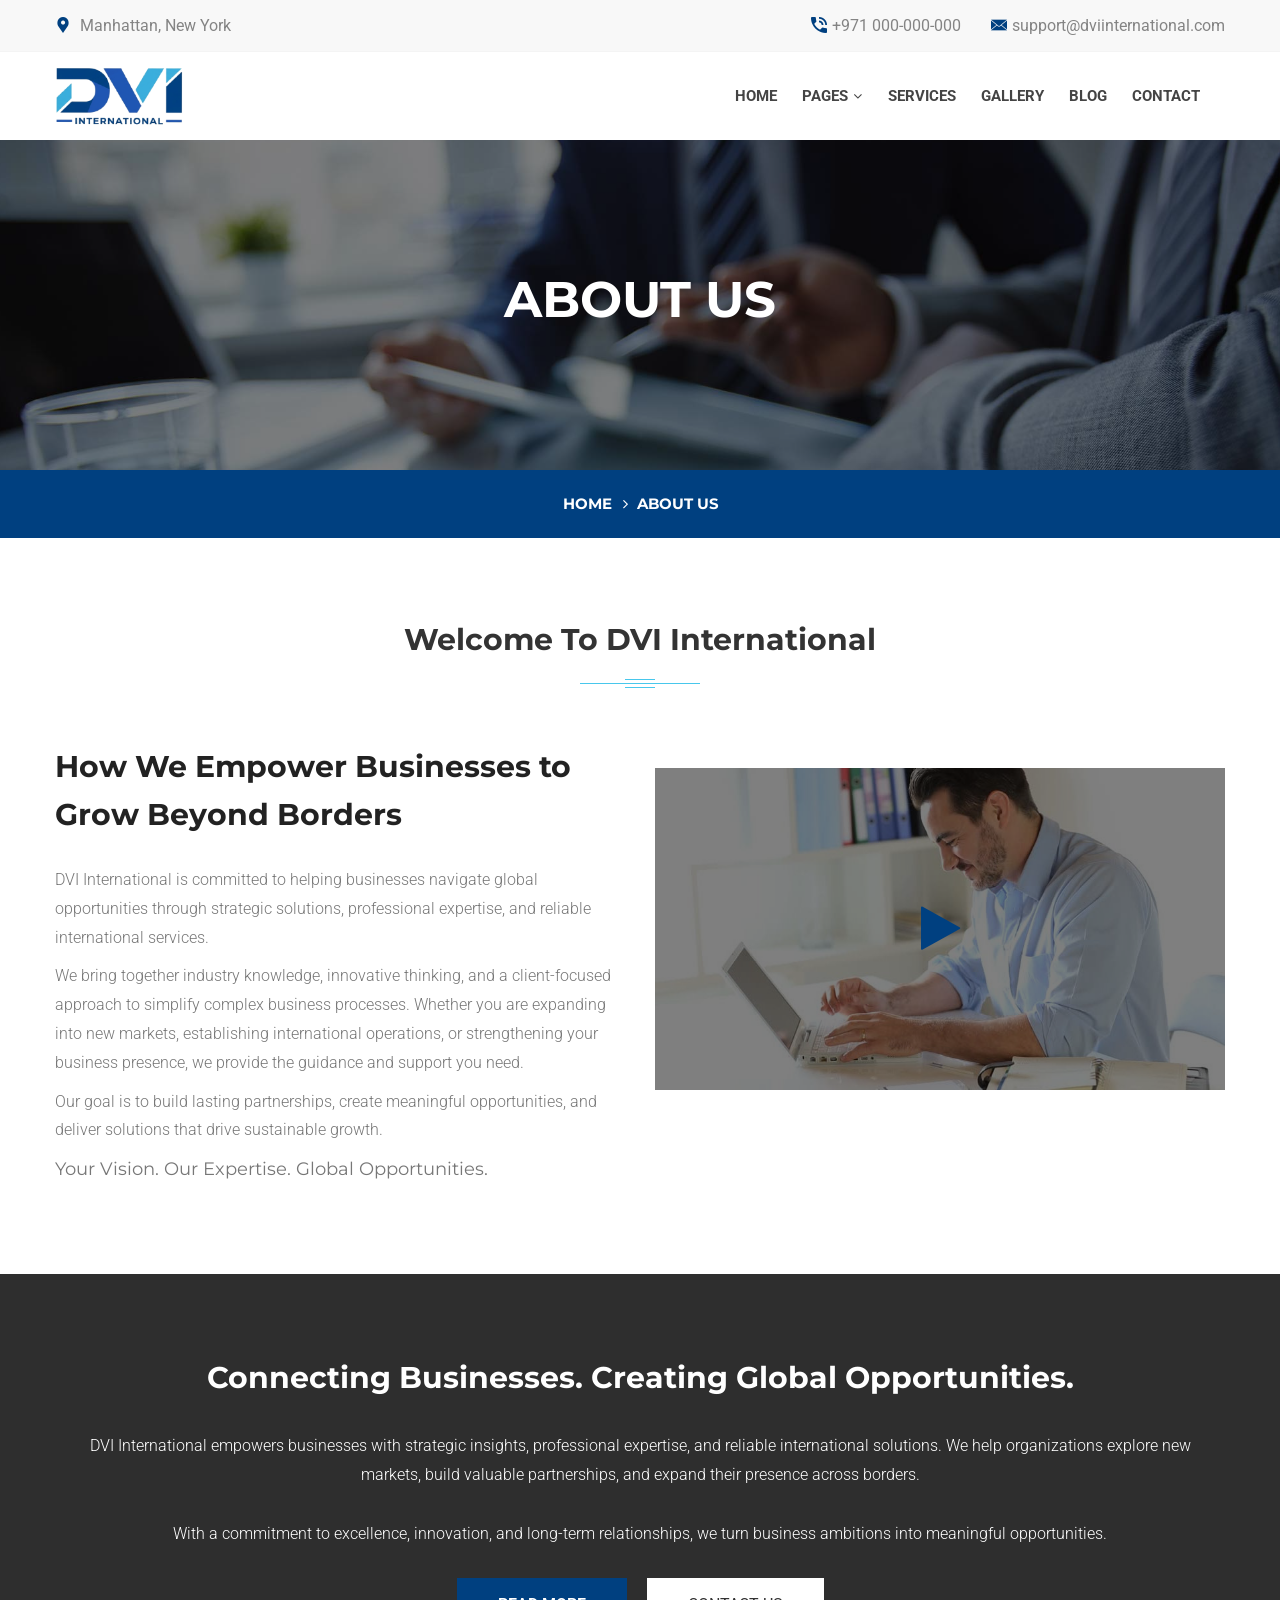
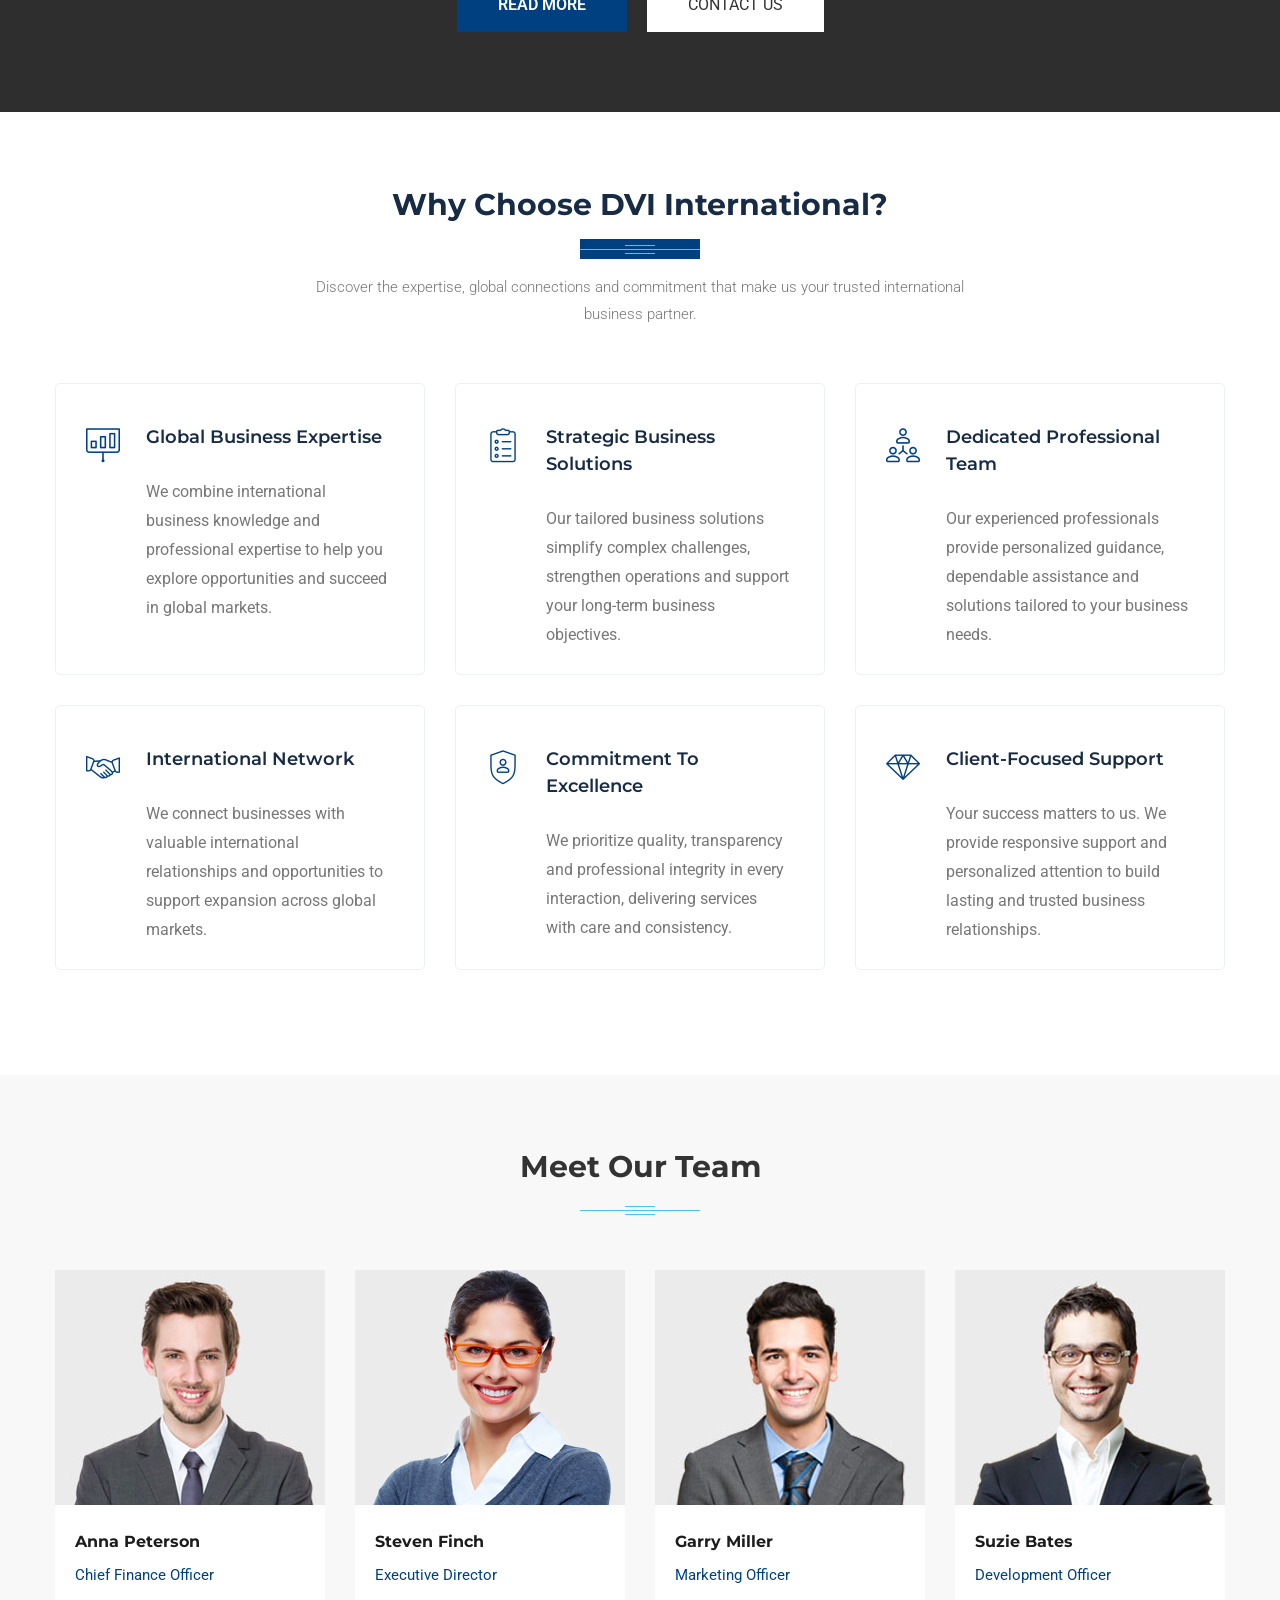
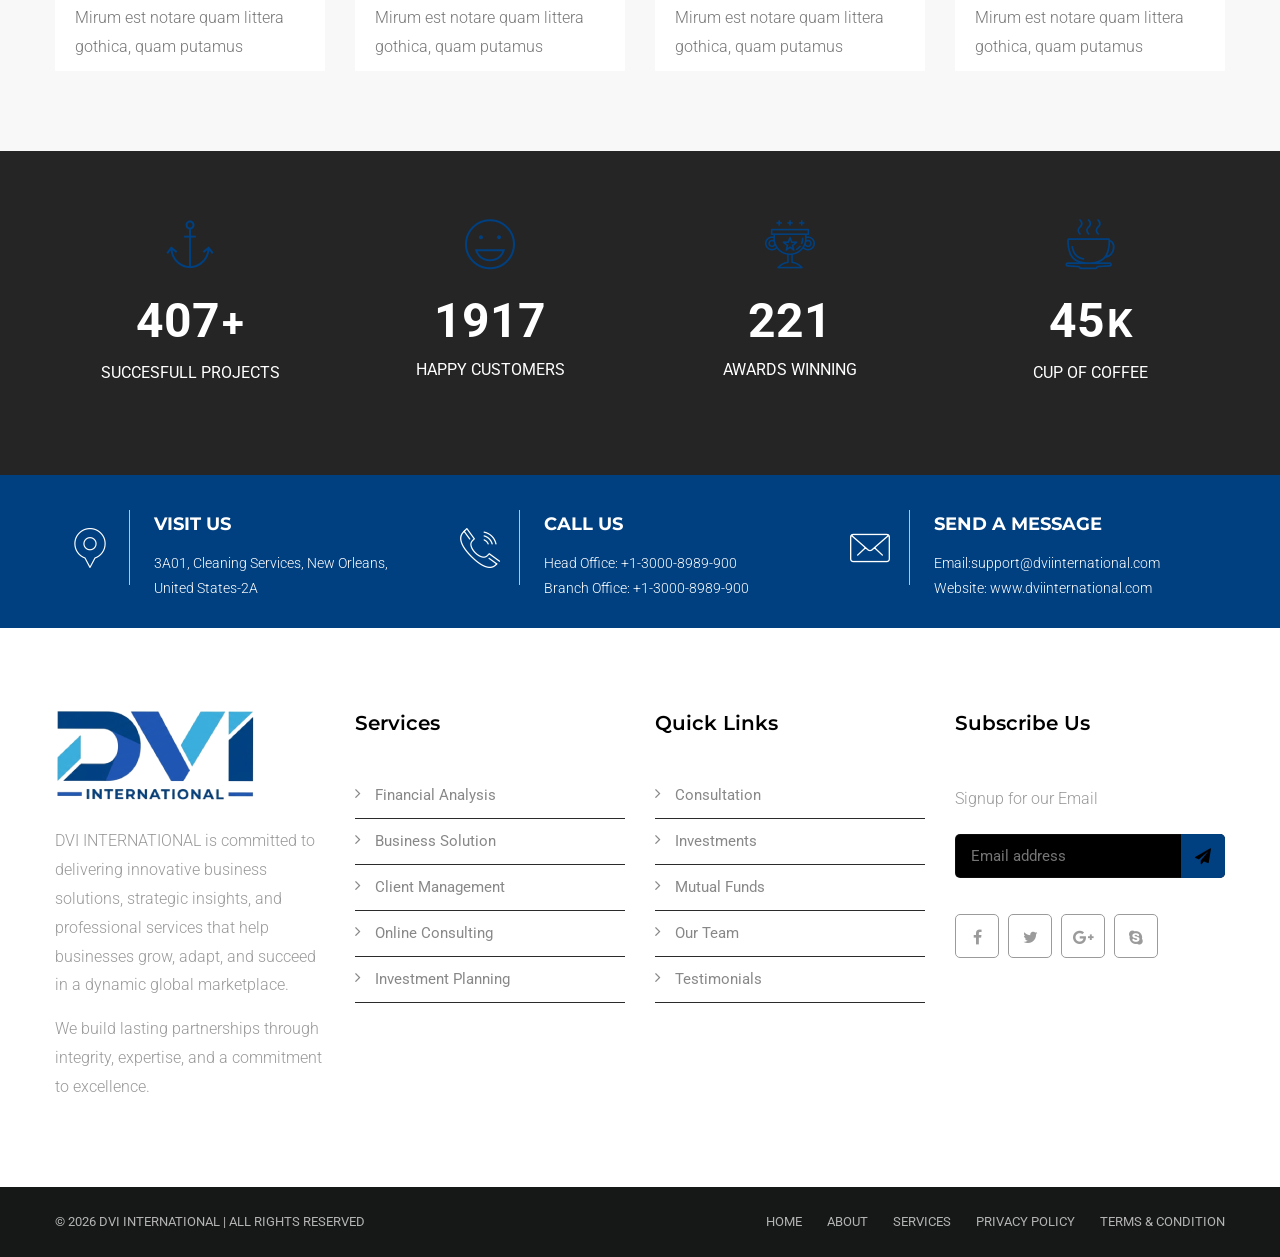
==== commit 27834bdc: "initial commit" ====
--- a/about.html
+++ b/about.html
@@ -201,7 +201,7 @@
 
 .dvi-why-section .separator {
     margin: 0 auto 18px;
-    background-color: #48c7ec;
+    background-color: #004080;
 }
 
 .dvi-section-subtitle {
@@ -249,13 +249,13 @@
     left: 0;
     width: 0;
     height: 3px;
-    background: #48c7ec;
+    background: #004080;
     transition: width 0.3s ease;
 }
 
 .dvi-why-card:hover {
     transform: translateY(-5px);
-    border-color: #48c7ec;
+    border-color: #004080;
     box-shadow: 0 12px 30px rgba(23, 43, 69, 0.08);
 }
 
@@ -274,7 +274,7 @@
 
 .dvi-why-card .icon-box .icon {
     font-size: 34px;
-    color: #48c7ec;
+    color: #004080;
     line-height: 1;
 }
 
--- a/assets/css/style.css
+++ b/assets/css/style.css
@@ -94,7 +94,7 @@
 a{
 	text-decoration:none;
 	cursor:pointer;
-	color: #48c7ec;
+	color: #004080;
 }
 
 a:hover,a:focus,a:visited{
@@ -198,7 +198,7 @@
 }
 
 .social-icon-one li a:hover{
-	color:#48c7ec;
+	color:#004080;
 	border-color:#0a3d55;
 	background-color:#0a3d55;
 }
@@ -233,7 +233,7 @@
 }
 
 .social-icon-two li a:hover{
-	color:#48c7ec;
+	color:#004080;
 }
 
 
@@ -262,7 +262,7 @@
 }
 
 .social-icon-three a:hover{
-	background:#48c7ec;
+	background:#004080;
 }
 
 /*Btn Style One*/
@@ -272,9 +272,9 @@
 	padding:7px 40px;
 	line-height:38px;
 	text-transform:uppercase;
-	background: #48c7ec;
+	background: #004080;
 	color:#ffffff;
-	border: 1px solid #48c7ec;
+	border: 1px solid #004080;
 	font-size:16px;
 	font-weight:600;
 }
@@ -346,7 +346,7 @@
 }
 
 .theme_color{
-	color:#48c7ec;
+	color:#004080;
 }
 
 .preloader{ position:fixed; left:0px; top:0px; width:100%; height:100%; z-index:999999; background-color:#ffffff; background-position:center center; background-repeat:no-repeat; background-image:url(../images/icons/preloader.GIF);}
@@ -377,7 +377,7 @@
 	font-size: 50px;
 	align-items: center;
 	justify-content: center;
-	color: #48c7ec;
+	color: #004080;
 	text-align: center;
 	background: rgba(0, 0, 0, 0.50);
 	transition: all 500ms ease;
@@ -442,7 +442,7 @@
 
 .scroll-to-top:hover{
 	color:#ffffff;
-	background:#48c7ec;
+	background:#004080;
 }
 
 /*** 
@@ -479,7 +479,7 @@
 	margin-right: 0px;
 }
 .main-header_professional .header-top-one .top-links ul li i {
-    color: #48c7ec;
+    color: #004080;
     margin-right: 5px;
 }
 .main-header_professional .header-top-one ul li a{
@@ -547,7 +547,7 @@
 }
 .main-header_professional .search-box-outer .dropdown-menu {
     top: 52px;
-    border-top: 3px solid #48c7ec;
+    border-top: 3px solid #004080;
     padding: 0px;
     width: 280px;
     border-radius: 0px;
@@ -578,7 +578,7 @@
 
 .main-header_professional .search-panel input:focus,
 .main-header_professional .search-panel select:focus{
-	border-color:#48c7ec;	
+	border-color:#004080;	
 }
 
 .main-header_professional .search-panel .search-btn{
@@ -644,7 +644,7 @@
 	padding:17px 28px;
 	line-height:25px;
 	border-radius:0px;
-	background-color:#48c7ec;
+	background-color:#004080;
 }
 
 .main-header_professional .lang-dropdown .dropdown-menu{
@@ -680,7 +680,7 @@
 }
 
 .main-header_professional .lang-dropdown .dropdown-menu li a:hover{
-	background:#48c7ec;
+	background:#004080;
 	color:#ffffff;	
 }
 
@@ -739,7 +739,7 @@
 
 .header-style-two .header-lower .main-box .outer-container{
 	position:relative;
-	background-color:#48c7ec;
+	background-color:#004080;
 	padding-left:35px;
 	border-radius:5px;
 }
@@ -764,12 +764,12 @@
 }
 
 .header-style-two.fixed-header .main-box{
-	background-color:#48c7ec;
+	background-color:#004080;
 	border:0px !important;
 }
 
 .header-style-two.fixed-header .outer-container{
-	background:#48c7ec !important;
+	background:#004080 !important;
 	border-radius:0px !important;
 	padding-left:0px !important;
 }
@@ -778,7 +778,7 @@
 	position:relative;
 	padding-top:22px;
 	padding-bottom:22px;
-	border-top:2px solid #48c7ec
+	border-top:2px solid #004080
 }
 
 .main-header_professional .header-top-two .top-left{
@@ -821,7 +821,7 @@
 
 .header-top-two .info-links li a .icon{
 	position:relative;
-	color:#48c7ec;
+	color:#004080;
 	margin-right:5px;
 }
 
@@ -901,7 +901,7 @@
 
 .header-style-three .info-box li a .icon{
 	position:relative;
-    color: #48c7ec;
+    color: #004080;
     margin-right: 5px;
 }
 
@@ -1061,7 +1061,7 @@
 .main-menu .navigation > li:hover > a,
 .main-menu .navigation > li.current > a,
 .main-menu .navigation > li.current-menu-item > a{
-	color:#48c7ec;
+	color:#004080;
 	opacity:1;
 }
 
@@ -1074,7 +1074,7 @@
 	z-index:100;
 	display:none;
 	background:#ffffff;
-	border-top:3px solid #48c7ec;
+	border-top:3px solid #004080;
 	-webkit-transform:scaleY(0);
 	-ms-transform:scaleY(0);
 	-o-transform:scaleY(0);
@@ -1181,7 +1181,7 @@
 }
 
 .main-menu .navigation > li > ul > li:hover > a{
-	color:#48c7ec;
+	color:#004080;
 	background:#f9f9f9;	
 }
 
@@ -1210,7 +1210,7 @@
 	z-index:100;
 	display:none;
 	background:#ffffff;
-	border-top:3px solid #48c7ec;
+	border-top:3px solid #004080;
 	-webkit-box-shadow:2px 2px 5px 1px rgba(0,0,0,0.05),-2px 0px 5px 1px rgba(0,0,0,0.05);
 	-ms-box-shadow:2px 2px 5px 1px rgba(0,0,0,0.05),-2px 0px 5px 1px rgba(0,0,0,0.05);
 	-o-box-shadow:2px 2px 5px 1px rgba(0,0,0,0.05),-2px 0px 5px 1px rgba(0,0,0,0.05);
@@ -1300,7 +1300,7 @@
 }
 
 .main-menu .navigation > li > ul > li > ul > li:hover > a{
-	color:#48c7ec;
+	color:#004080;
 	background:#f9f9f9;	
 }
 
@@ -1313,7 +1313,7 @@
     text-align: center;
     font-size: 20px;
     line-height: 34px;
-    color: #48c7ec;
+    color: #004080;
 	background:#ffffff;
     cursor: pointer;
     z-index: 5;
@@ -1341,7 +1341,7 @@
 	left:0px;
 	top:0px;
 	font-size:20px;
-	color:#48c7ec;
+	color:#004080;
 	font-family: 'FontAwesome';
 }
 
@@ -1442,8 +1442,8 @@
 }
 
 .main-slider_professional .video-btn-box a:hover{
-	color:#48c7ec;
-	border-color:#48c7ec;
+	color:#004080;
+	border-color:#004080;
 	background:#ffffff;
 }
 
@@ -1452,7 +1452,7 @@
 }
 
 .main-slider_professional .btn-style-one:hover {
-	color:#48c7ec;
+	color:#004080;
 	background-color: #fff;
 	border-color: #fff;
 }
@@ -1462,7 +1462,7 @@
 }
 
 .main-slider_professional .btn-style-four:hover{
-	color:#48c7ec;
+	color:#004080;
 	background-color: #fff;
 	border-color: #fff;
 }
@@ -1525,7 +1525,7 @@
 
 .main-slider_professional .tparrows.preview3:hover::after{
 	background:transparent;
-	color:#48c7ec;
+	color:#004080;
 }
 
 .main-slider_professional .tparrows.preview3 .tp-arr-iwrapper{
@@ -1599,7 +1599,7 @@
 	padding-right:40px;
 	height:100%;
 	text-align:center;
-	background-color: #48c7ec;
+	background-color: #004080;
 }
 
 .quote-section .content-box h3{
@@ -1645,7 +1645,7 @@
 	text-transform: capitalize;
 }
 .sec-title h2 span {
-	color: #48c7ec;
+	color: #004080;
 }
 
 .sec-title .separator{
@@ -1758,12 +1758,12 @@
     top: 0px;
     width: 100%;
     height: 100%;
-    background: #48c7ec;
+    background: #004080;
 }
 
 .services-style-one .inner .icon-box{
 	position: absolute;
-	color:#48c7ec;
+	color:#004080;
 	font-size: 40px;
 	left: 30px;
 	line-height:1em;
@@ -1827,8 +1827,8 @@
 }
 
 .services-style-one .inner:hover .arrow-box{
-	background-color:#48c7ec;
-	border-color:#48c7ec;
+	background-color:#004080;
+	border-color:#004080;
 	color:#ffffff;
 }
 
@@ -1892,7 +1892,7 @@
 	top:5px;
 	line-height:1em;
 	font-size:34px;
-	color: #48c7ec;
+	color: #004080;
 	font-weight:400;
 }
 
@@ -1915,7 +1915,7 @@
 	position:absolute;
 	left:0px;
 	top:0px;
-	color:#48c7ec;
+	color:#004080;
 	font-size:16px;
 	min-width:30px;
 	line-height:1em;
@@ -1963,7 +1963,7 @@
 	width: 60px;
 	height: 60px;
 	color: #fff;
-	background: #48c7ec;
+	background: #004080;
 	line-height: 60px;
 	text-align: center;
 	font-size: 30px;
@@ -1997,7 +1997,7 @@
 }
 
 .services-style-two .inner .lower-box h3 a:hover{
-	color:#48c7ec;
+	color:#004080;
 }
 
 
@@ -2069,7 +2069,7 @@
 
 .works-tabs .tab-btns .tab-btn:hover,
 .works-tabs .tab-btns .tab-btn.active-btn{
-	color:#48c7ec;
+	color:#004080;
 }
 
 .works-tabs .tabs-content{
@@ -2450,7 +2450,7 @@
 	position:absolute;
 	right:0px;
 	top:20px;
-	color:#48c7ec;
+	color:#004080;
 	font-size:32px;
 }
 
@@ -2644,8 +2644,8 @@
 }
 
 .testimonial-column .owl-nav [class*="owl-"]:hover{
-	background-color: #48c7ec;
-	border-color: #48c7ec;
+	background-color: #004080;
+	border-color: #004080;
 	color:#ffffff;
 }
 
@@ -2696,7 +2696,7 @@
 }
 
 .fact-counter .column .content .icon-box {
-	color: #48c7ec;
+	color: #004080;
 	font-size: 50px;
 	margin-bottom: 40px;
 }
@@ -2771,7 +2771,7 @@
 	font-weight:700;
 	text-align:center;
 	display:inline-block;
-	background-color:#48c7ec;
+	background-color:#004080;
 	text-transform:uppercase;
 	font-family: 'Roboto', sans-serif;
 }
@@ -2810,7 +2810,7 @@
 }
 
 .news-style-one .inner .lower-box .upper-content h3 a:hover{
-	color:#48c7ec;
+	color:#004080;
 }
 
 .news-style-one .inner .lower-box .upper-content .meta-option{
@@ -2851,7 +2851,7 @@
     left: 0px;
     top: 0px;
     font-size: 14px;
-    color: #48c7ec;
+    color: #004080;
     line-height: 1em;
 }
 
@@ -2875,7 +2875,7 @@
 } 
 
 .news-style-one .inner .lower-box .meta-option li a span {
-	color: #48c7ec;
+	color: #004080;
 	margin-right: 5px;
 }
 
@@ -2887,7 +2887,7 @@
 	font-style:italic;
 	margin-top:25px;
 	margin-bottom:25px;
-	border:2px solid #48c7ec;
+	border:2px solid #004080;
 }
 
 .news-style-one .inner .lower-box .text blockquote .text{
@@ -2927,7 +2927,7 @@
 }
 
 .news-style-one .inner .lower-box .read-more:hover{
-	color:#48c7ec;
+	color:#004080;
 }
 
 
@@ -2941,7 +2941,7 @@
 
 .blog-single .post-share-options .tags a{
 	position:relative;
-	color:#48c7ec;
+	color:#004080;
 	font-size:16px;
 	font-weight:400;
 	font-family: 'Roboto', sans-serif;
@@ -2981,7 +2981,7 @@
     line-height: 82px;
     background: #154d67;
     font-size: 34px;
-    color: #48c7ec;
+    color: #004080;
     border-radius: 50%;
     box-shadow: 0px 0px 0px 6px #073449;
 }
@@ -3004,7 +3004,7 @@
 
 .info-block .inner .visit{
 	position:relative;
-	color:#48c7ec;
+	color:#004080;
 	font-size:13px;
 	font-weight:900;
 	text-transform:uppercase;
@@ -3124,7 +3124,7 @@
 
 .main-footer .social-links a:hover{
 	color:#000;
-	background:#48c7ec;	
+	background:#004080;	
 }
 
 .footer-upper .twitter-feeds .feed{
@@ -3145,7 +3145,7 @@
 
 .footer-upper .twitter-feeds .feed a{
 	position:relative;
-	color:#48c7ec;
+	color:#004080;
 }
 
 .footer-upper .twitter-feeds .feed .time{
@@ -3205,7 +3205,7 @@
 	text-align:center;
 	font-size: 16px;
 	color:#000;
-	background: #48c7ec;
+	background: #004080;
 	border-radius:0px 5px 5px 0px;
 }
 
@@ -3365,7 +3365,7 @@
 }
 
 .main-footer_professional .popular-posts .text a:hover{
-	color:#48c7ec;	
+	color:#004080;	
 }
 
 .main-footer_professional .popular-posts .post-meta li{
@@ -3377,12 +3377,12 @@
 }
 
 .main-footer_professional .popular-posts .post-meta li a{
-	color: #48c7ec;
+	color: #004080;
 	font-family: 'Montserrat', sans-serif;
 }
 
 .main-footer_professional .popular-posts .post-meta li a i {
-	color: #48c7ec;
+	color: #004080;
 	margin-right: 5px;
 }
 
@@ -3437,7 +3437,7 @@
     z-index: 1;
 }
 .footer-top-area_professional::before {
-    background: #48c7ec none repeat scroll 0 0;
+    background: #004080 none repeat scroll 0 0;
     content: "";
     height: 100%;
     left: 0;
@@ -3511,7 +3511,7 @@
 	border-radius: 50%;
 	text-align: center;
 	line-height: 100px;
-	color: #48c7ec;
+	color: #004080;
 	font-size: 40px;
 	margin: 0 auto;
 }
@@ -3519,7 +3519,7 @@
 .welcome-section_professional .single-item .icon-box:before {
 	position: absolute;
 	content: '';
-	background: #48c7ec;
+	background: #004080;
 	width: 100%;
 	height: 100%;
 	border-radius: 50%;
@@ -3744,7 +3744,7 @@
 	top:0px;
 	width:84px;
 	height:84px;
-	color:#48c7ec;
+	color:#004080;
 	font-size:36px;
 	text-align:center;
 	line-height:82px;
@@ -3782,7 +3782,7 @@
 }
 
 .repair-block .inner h3 a:hover{
-	color:#48c7ec;
+	color:#004080;
 }
 
 .repair-block .inner h3:before{
@@ -3793,7 +3793,7 @@
     width: 32px;
     height: 1px;
     margin-left: -6px;
-    background-color: #48c7ec;
+    background-color: #004080;
 }
 
 .repair-block .inner h3:after{
@@ -3804,7 +3804,7 @@
     width: 32px;
     height: 1px;
     margin-left: -6px;
-    background-color: #48c7ec;
+    background-color: #004080;
 }
 
 .repair-block .inner .text{
@@ -3815,7 +3815,7 @@
 }
 
 .repair-block .inner:hover .icon-box{
-	background-color:#48c7ec;
+	background-color:#004080;
 	color:#ffffff;
 	-webkit-box-shadow:0px 0px 0px 5px rgba(0,0,0,0.05),0px 0px 10px 1px #cee8ad;
 	-ms-box-shadow:0px 0px 0px 5px rgba(0,0,0,0.05),0px 0px 10px 1px #cee8ad;
@@ -3923,7 +3923,7 @@
     width: 32px;
     height: 1px;
     margin-left: -6px;
-    background-color: #48c7ec;
+    background-color: #004080;
 }
 
 .services-style-three .inner-box h3:after{
@@ -3934,7 +3934,7 @@
     width: 32px;
     height: 1px;
     margin-left: -6px;
-    background-color: #48c7ec;
+    background-color: #004080;
 }
 
 .services-style-three .inner-box h3 a{
@@ -3948,7 +3948,7 @@
 }
 
 .services-style-three .inner-box h3 a:hover{
-	color:#48c7ec;
+	color:#004080;
 }
 
 .services-style-three .inner-box .text{
@@ -3960,7 +3960,7 @@
 }
 
 .services-style-three .inner-box:hover{
-	border-color:#48c7ec;
+	border-color:#004080;
 }
 
 /*** 
@@ -4037,7 +4037,7 @@
 }
 
 .team-member .inner-box .lower-box h3 a{
-	color:#48c7ec;
+	color:#004080;
 }
 
 .team-member .inner-box .lower-box .designation{
@@ -4100,7 +4100,7 @@
 .member-style-one .lower-content{
 	position:relative;
 	padding: 25px 15px;
-	background: #48c7ec;
+	background: #004080;
 }
 
 .member-style-one .lower-content .info{
@@ -4272,23 +4272,23 @@
 }
 
 .team-member .inner-box .lower-content h3 a:hover{
-	color: #48c7ec;
+	color: #004080;
 
 }
 
 .team-member .inner-box .lower-content .designation{
 	position: relative;
-	color: #48c7ec;
+	color: #004080;
 	margin-bottom: 15px;
 }
 
 .team-member .social-icon-two li a {
-	background-color: #48c7ec;
+	background-color: #004080;
 }
 
 .team-member .social-icon-two li a:hover {
 	background-color: #fff;
-	color: #48c7ec;
+	color: #004080;
 }
 
 
@@ -4408,7 +4408,7 @@
 	top:20px;
 	width:70px;
 	height:70px;
-	color:#48c7ec;
+	color:#004080;
 	font-size:30px;
 	line-height:66px;
 	border-radius:50%;
@@ -4434,7 +4434,7 @@
     width: 32px;
     height: 1px;
     margin-left: -6px;
-    background-color: #48c7ec;
+    background-color: #004080;
 }
 
 .services-style-four .inner-box h3:after{
@@ -4445,7 +4445,7 @@
     width: 32px;
     height: 1px;
     margin-left: -6px;
-    background-color: #48c7ec;
+    background-color: #004080;
 }
 
 .services-style-four .inner-box h3 a{
@@ -4458,7 +4458,7 @@
 }
 
 .services-style-four .inner-box h3 a:hover{
-	color:#48c7ec;
+	color:#004080;
 }
 
 .services-style-four .inner-box .text{
@@ -4748,7 +4748,7 @@
 	width:32px;
 	height:32px;
 	font-size:16px;
-	color:#48c7ec;
+	color:#004080;
 	border-radius:50%;
 	text-align:center;
 	background-color: #333;
@@ -4767,12 +4767,12 @@
 }
 
 .accordion-box .block .acc-btn.active{
-	color:#48c7ec;
+	color:#004080;
 }
 
 .accordion-box .block .acc-btn.active .icon-outer{
 	color:#ffffff;
-	background-color:#48c7ec;
+	background-color:#004080;
 	-webkit-transform:rotate(90deg);
 	-ms-transform:rotate(90deg);
 	-o-transform:rotate(90deg);
@@ -4977,7 +4977,7 @@
 }
 
 .default-shop-item .inner-box .lower-content h3 a:hover{
-	color:#48c7ec;
+	color:#004080;
 }
 
 .default-shop-item .inner-box .lower-content .price{
@@ -5139,14 +5139,14 @@
 .breadcrumb-outer_professional{
 	position:relative;
 	text-align:center;
-	background: #48c7ec;
+	background: #004080;
 }
 
 .breadcrumb-outer_professional .bread-crumb{
 	position:relative;
 	padding:20px 85px;
 	display:inline-block;
-	background-color: #48c7ec;
+	background-color: #004080;
 }
 
 .breadcrumb-outer_professional .bread-crumb:before{
@@ -5259,7 +5259,7 @@
 .sidebar .list li a:hover,
 .sidebar .list li.current a{
 	color:#ffffff;
-	background-color:#48c7ec;
+	background-color:#004080;
 }
 
 .sidebar .list li.current a .icon,
@@ -5334,7 +5334,7 @@
 	position:relative;
 	line-height:24px;
 	padding-right:8px;
-	color:#48c7ec;
+	color:#004080;
 }
 
 .services-content .lower-content{
@@ -5370,7 +5370,7 @@
 	content:'\f02c';
 	left:0px;
 	top:0px;
-	color:#48c7ec;
+	color:#004080;
 	font-style:normal;
 	font-family: 'FontAwesome';
 }
@@ -5425,7 +5425,7 @@
 	content:'\f046';
 	left:0px;
 	top:0px;
-	color:#48c7ec;
+	color:#004080;
 	font-size:14px;
 	font-style:normal;
 	font-family: 'FontAwesome';
@@ -5622,7 +5622,7 @@
 }
 
 .sidebar .search-box .form-group input:focus{
-	border-color:#48c7ec;	
+	border-color:#004080;	
 }
 
 .sidebar .search-box .form-group button{
@@ -5636,7 +5636,7 @@
 	display:block;
 	font-size:14px;
 	color:#ffffff;
-	background:#48c7ec;
+	background:#004080;
 	font-weight:normal;
 	border-radius:0px 3px 3px 0px;
 }
@@ -5844,7 +5844,7 @@
 
 .sidebar .popular-posts .post a,
 .sidebar .popular-posts .post a:hover{
-	color:#48c7ec;	
+	color:#004080;	
 }
 
 .sidebar .popular-posts .post h4 a{
@@ -5865,7 +5865,7 @@
 .sidebar .popular-posts .post-info .fa{
 	position:relative;
 	padding-right:5px;
-	color:#48c7ec;
+	color:#004080;
 	font-style:normal;
 }
 
@@ -5891,8 +5891,8 @@
 
 .sidebar .popular-tags a:hover{
 
-	background-color:#48c7ec;
-	border-color:#48c7ec;
+	background-color:#004080;
+	border-color:#004080;
 	color:#ffffff;	
 }
 
@@ -6014,7 +6014,7 @@
 .product-details .basic-details .details-header .item-price{
 	font-size:22px;
 	font-weight:700;
-	color:#48c7ec;
+	color:#004080;
 	line-height:30px;
 	letter-spacing:1px;
 	font-family: 'Montserrat', sans-serif;
@@ -6179,7 +6179,7 @@
 
 .product-details .basic-details .options .option-btn:hover{
 	color:#ffffff;
-	background:#48c7ec;	
+	background:#004080;	
 }
 
 /*** 
@@ -6224,7 +6224,7 @@
 
 .prod-tabs .tab-btns .tab-btn.active-btn{
 	color:#333333;
-	border-color:#48c7ec;
+	border-color:#004080;
 }
 
 .prod-tabs .tabs-container{
@@ -6290,7 +6290,7 @@
 }
 
 .prod-tabs .reviews-container .rating{
-	color:#48c7ec;
+	color:#004080;
 	font-size:13px;
 }
 
@@ -6330,7 +6330,7 @@
 .prod-tabs .add-review .rating .rate-box:hover,
 .prod-tabs .add-review .rating .rate-box:focus,
 .prod-tabs .add-review .rating .rate-box:active{
-	color:#48c7ec;	
+	color:#004080;	
 }
 
 .prod-tabs .add-review label{
@@ -6513,17 +6513,17 @@
 .comments-area .comment .info{
 	line-height:1em;
 	font-size:15px;
-	color:#48c7ec;
+	color:#004080;
 	font-weight:700;
 	padding-right:15px;
 	margin-right:15px;
-	border-right:2px solid #48c7ec;
+	border-right:2px solid #004080;
 }
 
 .comments-area .comment a.reply{
 	position:relative;
 	display:inline-block;
-	color:#48c7ec;
+	color:#004080;
 	font-size:15px;
 	font-weight:600;
 	line-height:1em;
@@ -6536,7 +6536,7 @@
 }
 
 .comments-area .comment a.reply span{
-	color:#48c7ec;
+	color:#004080;
 }
 
 .comments-area .comment a.reply:hover{
@@ -6592,7 +6592,7 @@
 .comment-form .form-group input[type="email"]:focus,
 .comment-form .form-group select:focus,
 .comment-form .form-group textarea:focus{
-	border-color:#48c7ec;
+	border-color:#004080;
 	background-color:#ffffff;
 }
 
@@ -6667,15 +6667,15 @@
 	width:32px;
 	height:32px;
 	line-height:28px;
-	border:2px solid #48c7ec;
+	border:2px solid #004080;
 	background:none;
 	font-size:12px;
-	color:#48c7ec;
+	color:#004080;
 	border-radius:50%;
 }
 
 .contact-section .contact-info li:hover .icon-box{
-	background:#48c7ec;
+	background:#004080;
 	color:#ffffff;
 }
 
@@ -6737,7 +6737,7 @@
 .contact-form .form-group input[type="email"]:focus,
 .contact-form .form-group select:focus,
 .contact-form .form-group textarea:focus{
-	border-color:#48c7ec;
+	border-color:#004080;
 	background-color:#ffffff;
 }
 
@@ -6890,7 +6890,7 @@
 .cart-table tbody tr .sub-total{
 	font-weight:600;
 	font-size:22px;
-	color:#48c7ec;	
+	color:#004080;	
 }
 
 .cart-table tbody tr .price{
@@ -7115,7 +7115,7 @@
 }
 
 .cart-totals-table li .col.grand-total{
-	color:#48c7ec;
+	color:#004080;
 }
 
 .cart-totals-table li:nth-child(2){
@@ -7173,7 +7173,7 @@
 }
 
 .checkout-page_professional .default-links li a{
-	color:#48c7ec;
+	color:#004080;
 }
 
 .checkout-page_professional .billing-details{
@@ -7286,7 +7286,7 @@
 }
 
 .shop-form .form-group .field-label sup{
-	color:#48c7ec;
+	color:#004080;
 	font-size:14px;
 }
 
@@ -7341,7 +7341,7 @@
 .shop-form input:focus,
 .shop-form select:focus,
 .shop-form textarea:focus{
-	border-color:#48c7ec;	
+	border-color:#004080;	
 }
 
 .order-box{
@@ -7401,7 +7401,7 @@
 }
 
 .order-box .col.grand-total{
-	color:#48c7ec;
+	color:#004080;
 }
 
 
@@ -7553,7 +7553,7 @@
 
 .post-filter li.active {
 	color: #ffffff;
-	background: #48c7ec;
+	background: #004080;
 	box-shadow: 0px 15px 50px 0 rgba(0, 189, 253, 0.22), 0px 10px 15px -5px rgba(0, 189, 253, 0.18);
 }
 
@@ -7661,7 +7661,7 @@
 
 .error-section .search-website .form-group button:hover,
 .error-section .search-website .form-group input:focus + button{
-	background: #48c7ec;
+	background: #004080;
 	color:#ffffff;
 }
 
@@ -7692,7 +7692,7 @@
     top: 0px;
     width: 100%;
     height: 100%;
-    background-color: #48c7ec;
+    background-color: #004080;
 }
 
 
@@ -7804,7 +7804,7 @@
 .feature-style-1 .company .nav li a:focus,
 .feature-style-1 .company .nav li.active a{
 	color: #fff;
-	background-color: #48c7ec;
+	background-color: #004080;
 	border-color: transparent;
 }
 .feature-style-1 .company .tab-content ul li i {
@@ -7940,7 +7940,7 @@
 	margin-top: -10px;
 	line-height: 20px;
 	font-size: 12px;
-	color: #48c7ec;
+	color: #004080;
 }
 
 .default-form-two .field-label{
@@ -8005,7 +8005,7 @@
 .default-form-two input:focus,
 .default-form-two select:focus,
 .default-form-two textarea:focus{
-	border-color:#48c7ec;	
+	border-color:#004080;	
 }
 
 .default-form-two input.error:focus,
@@ -8047,7 +8047,7 @@
 }
 
 .default-form-two .check-box input:checked + label{
-	color:#48c7ec;
+	color:#004080;
 }
 
 .default-form-two .check-box label:before{
@@ -8066,7 +8066,7 @@
 	position:absolute;
 	left:0px;
 	top:4px;
-	color:#48c7ec;
+	color:#004080;
 	padding-right:2px;
 	width:16px;
 	height:16px;
@@ -8262,16 +8262,16 @@
 	font-size:18px;
 	font-weight:400;
 	text-align:center;
-	background: #48c7ec;
-	border: 2px solid #48c7ec;
+	background: #004080;
+	border: 2px solid #004080;
 	text-transform:capitalize;
 	border-radius:3px;
 }
 
 .callback-section .form-column .theme-btn:hover{
-	color: #48c7ec;
+	color: #004080;
 	background:none;
-	border-color: #48c7ec;
+	border-color: #004080;
 }
 
 .callback-section .form-column .theme-btn span{
@@ -8304,11 +8304,11 @@
 	margin-bottom:30px;
 	padding:8px 18px;
 	background:#f7f7f7;
-	border-left:3px solid #48c7ec;
+	border-left:3px solid #004080;
 }
 
 .terms-content .last-updated .fa{
-	color:#48c7ec;
+	color:#004080;
 	margin-right:8px;
 }
 
@@ -8322,7 +8322,7 @@
 }
 
 .term-block:hover{
-	border-color:#48c7ec;
+	border-color:#004080;
 	box-shadow:0px 5px 20px rgba(0,0,0,0.07);
 }
 
@@ -8342,7 +8342,7 @@
 	text-align:center;
 	font-size:16px;
 	color:#ffffff;
-	background:#48c7ec;
+	background:#004080;
 }
 
 .term-block p{
@@ -8358,7 +8358,7 @@
 	padding:35px 30px;
 	text-align:center;
 	background:#f7f7f7;
-	border-bottom:3px solid #48c7ec;
+	border-bottom:3px solid #004080;
 }
 
 .term-contact h3{
@@ -8374,7 +8374,7 @@
 }
 
 .term-contact p a{
-	color:#48c7ec;
+	color:#004080;
 }
 
 .terms-sidebar{
@@ -8391,7 +8391,7 @@
 	text-transform:uppercase;
 	margin-bottom:15px;
 	padding-bottom:12px;
-	border-bottom:2px solid #48c7ec;
+	border-bottom:2px solid #004080;
 }
 
 .terms-sidebar ul{
@@ -8418,7 +8418,7 @@
 
 .terms-sidebar ul li a:hover,
 .terms-sidebar ul li a.active{
-	color:#48c7ec;
+	color:#004080;
 	padding-left:8px;
 }
 
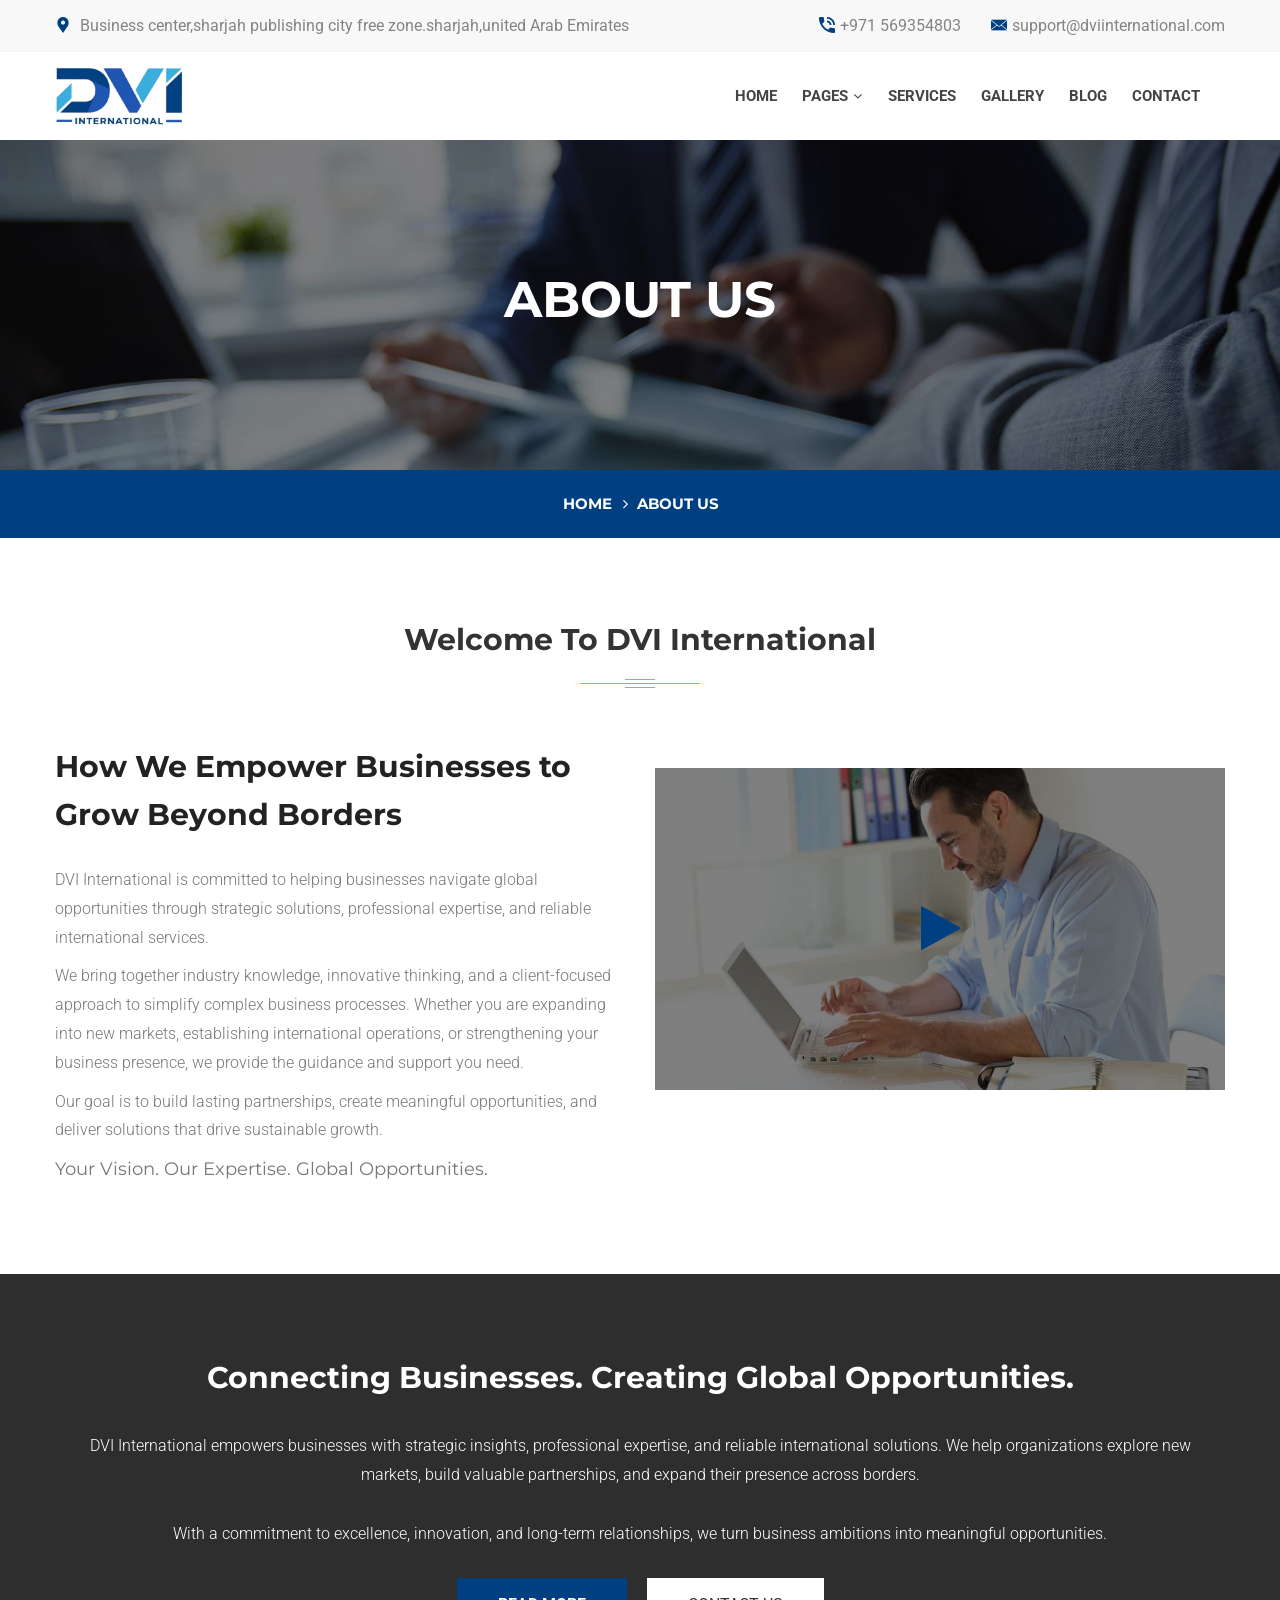
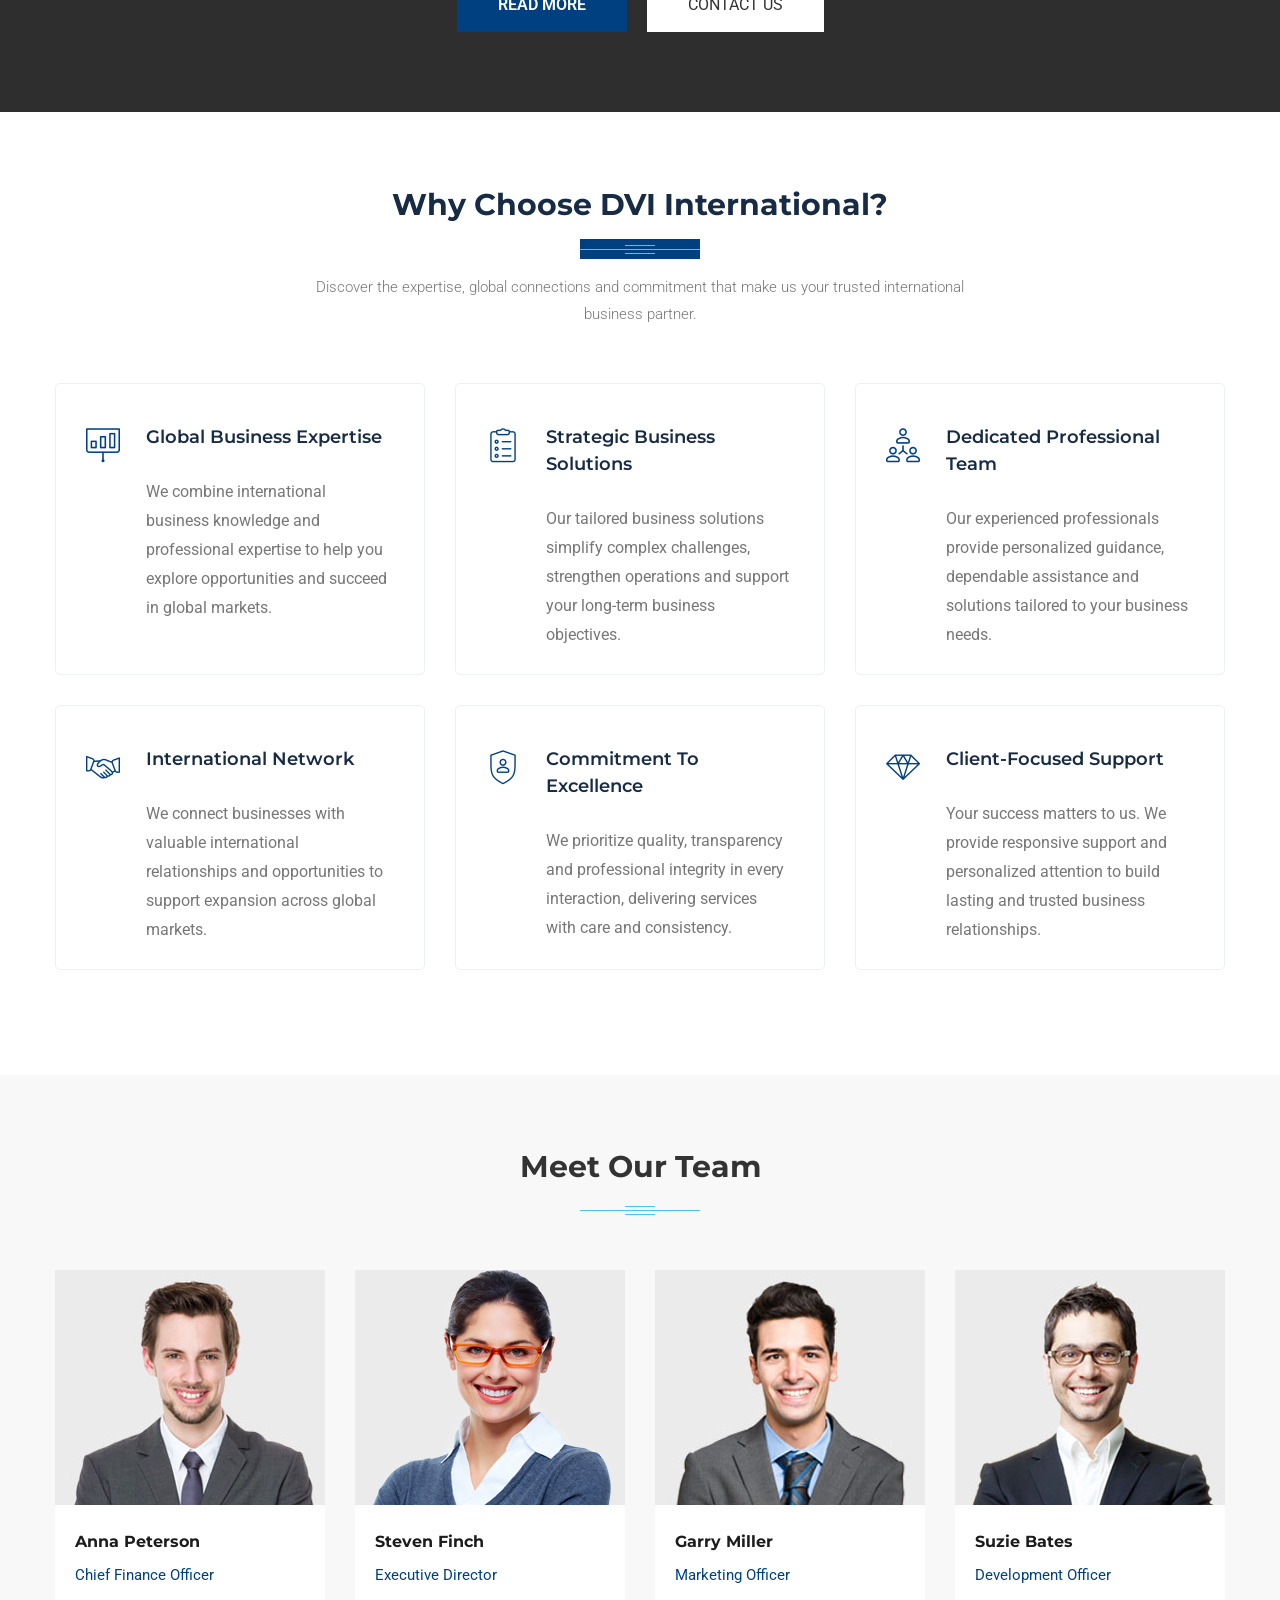
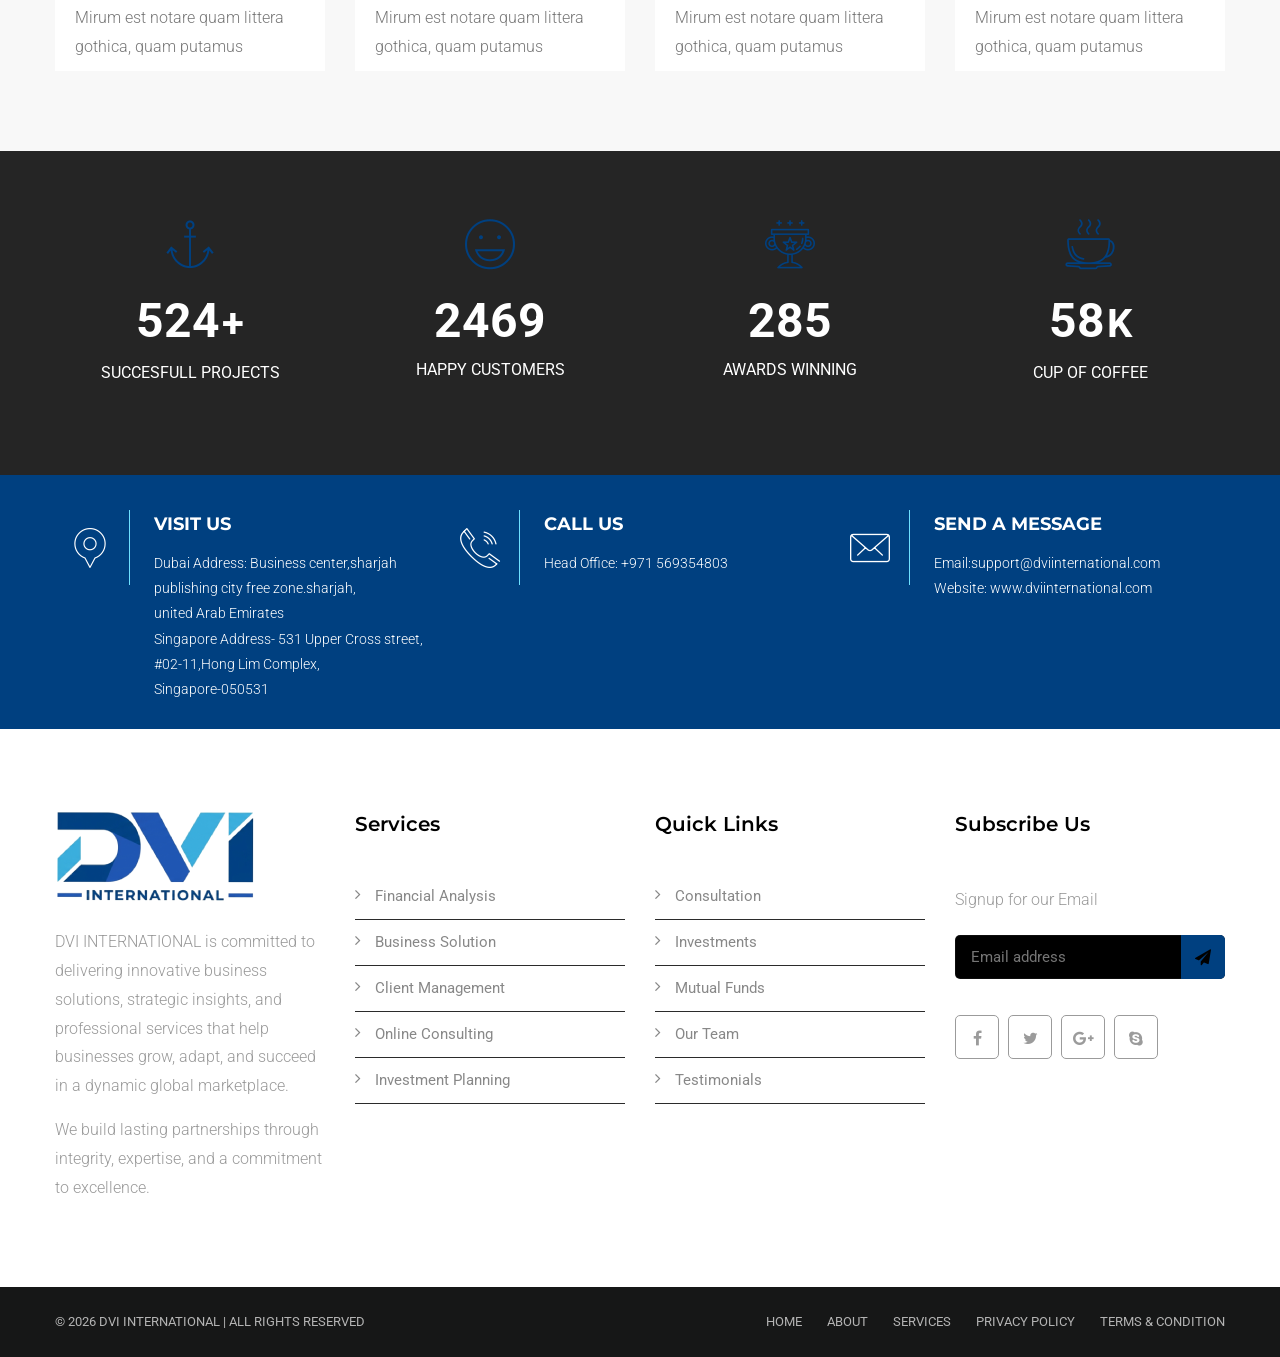
==== commit 7fda3987: "initial commit" ====
--- a/about.html
+++ b/about.html
@@ -34,14 +34,14 @@
                         <!--Top Left-->
                         <div class="top-left top-links">
                             <ul class="clearfix">
-                                <li> <i class="flaticon-placeholder-2"> </i> Manhattan, New York</li>
+                                <li> <i class="flaticon-placeholder-2"> </i>Business center,sharjah publishing city free zone.sharjah,united Arab Emirates</li>
                             </ul>
                         </div>
 
                         <!--Top Right-->
                         <div class="top-right top-links">
                             <ul class="clearfix">
-                                <li> <i class="flaticon-telephone-1"></i>+971 000-000-000</li>
+                                <li> <i class="flaticon-telephone-1"></i>+971 569354803</li>
                                 <li> <i class="flaticon-email-filled-closed-envelope"></i>support@dviinternational.com</li> 
                             </ul>
                         </div>
@@ -695,9 +695,10 @@
                             <span class="flaticon-placeholder-1"></span>
                         </div>
                         <div class="text-holder">
-                            <h3>VISIT US</h3> 
-                            <p>3A01, Cleaning Services, New Orleans,<br>United States-2A</p>   
-                        </div>
+                                <h3>VISIT US</h3>
+                                <p>Dubai Address: Business center,sharjah publishing city free zone.sharjah,<br>united Arab Emirates</p>
+                                <p>Singapore Address- 531 Upper Cross street, #02-11,Hong Lim Complex, <br> Singapore-050531</p>
+                            </div>
                     </div>    
                 </div>
                 <!--End single item-->
@@ -709,7 +710,7 @@
                         </div>
                         <div class="text-holder">
                             <h3>CALL US</h3> 
-                            <p>Head Office: +1-3000-8989-900<br>Branch Office: +1-3000-8989-900</p>   
+                            <p> Head Office: +971 569354803<br></p>   
                         </div>
                     </div>    
                 </div>
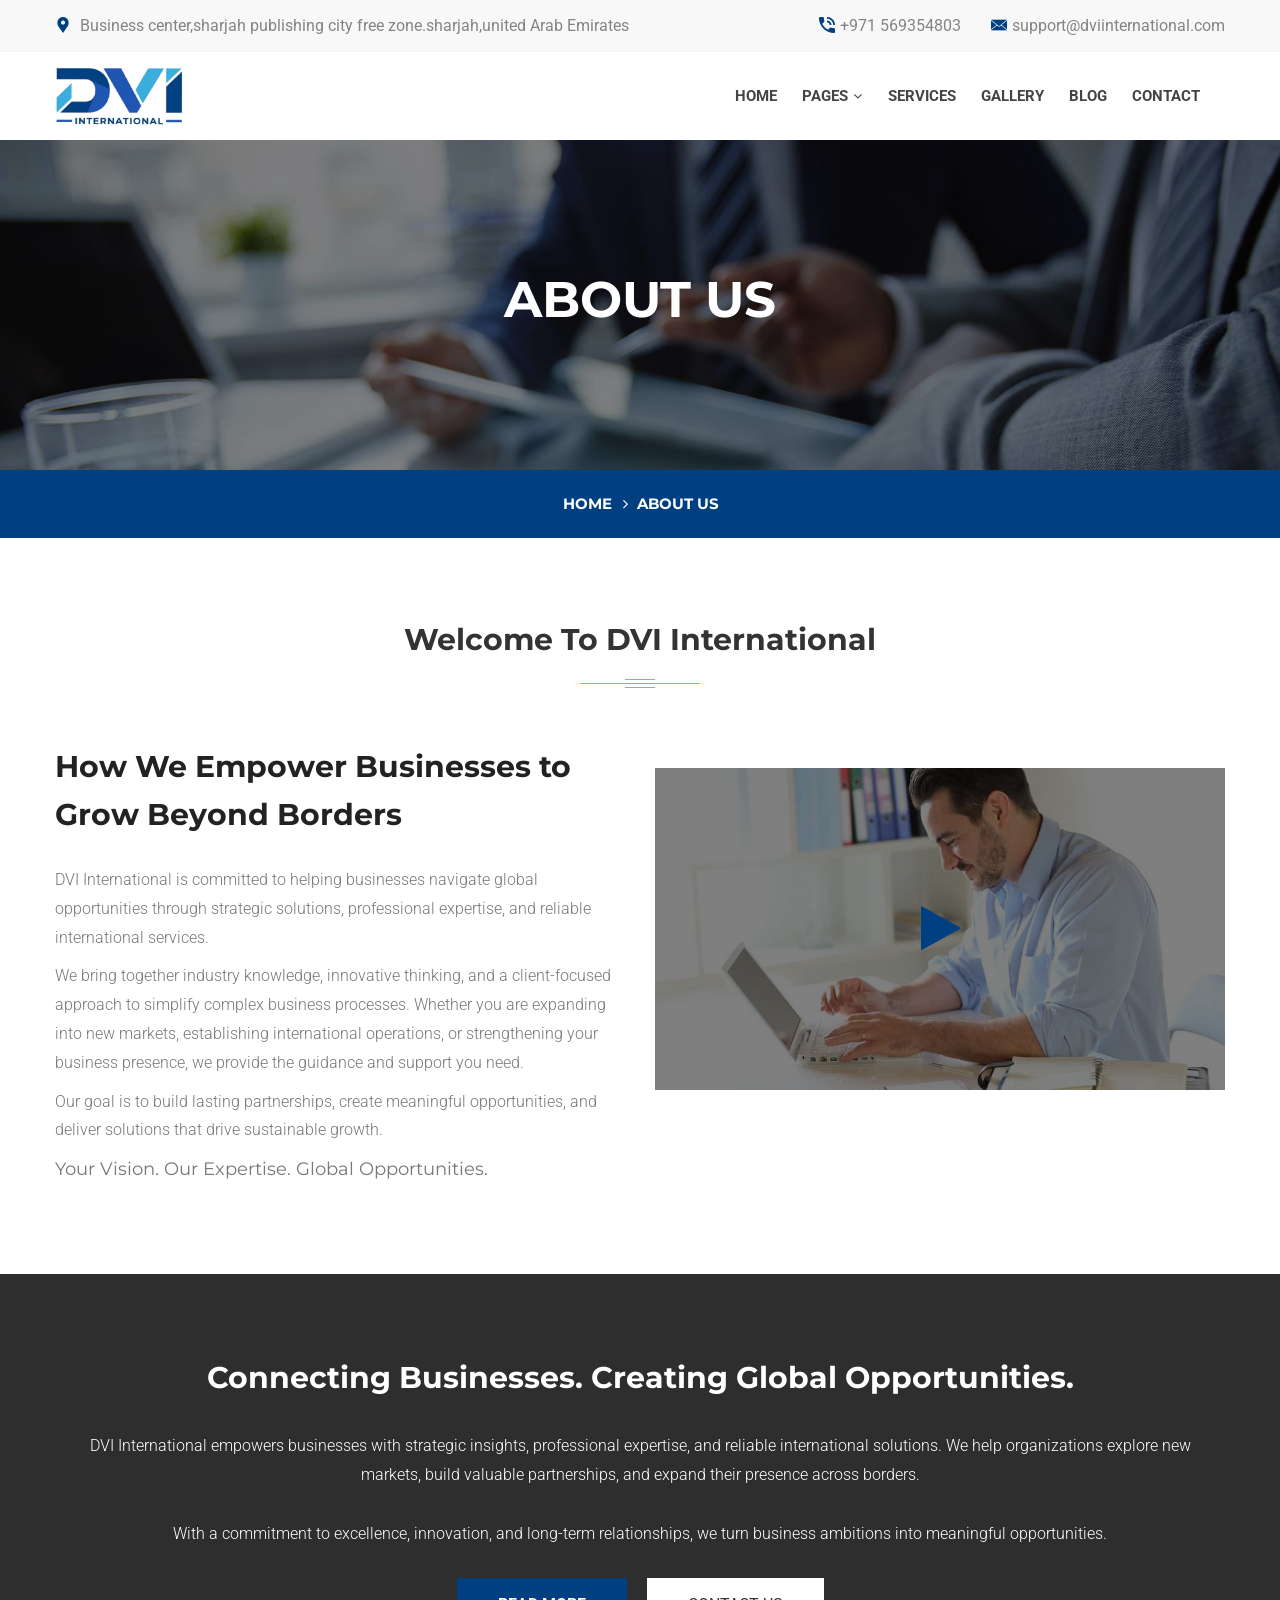
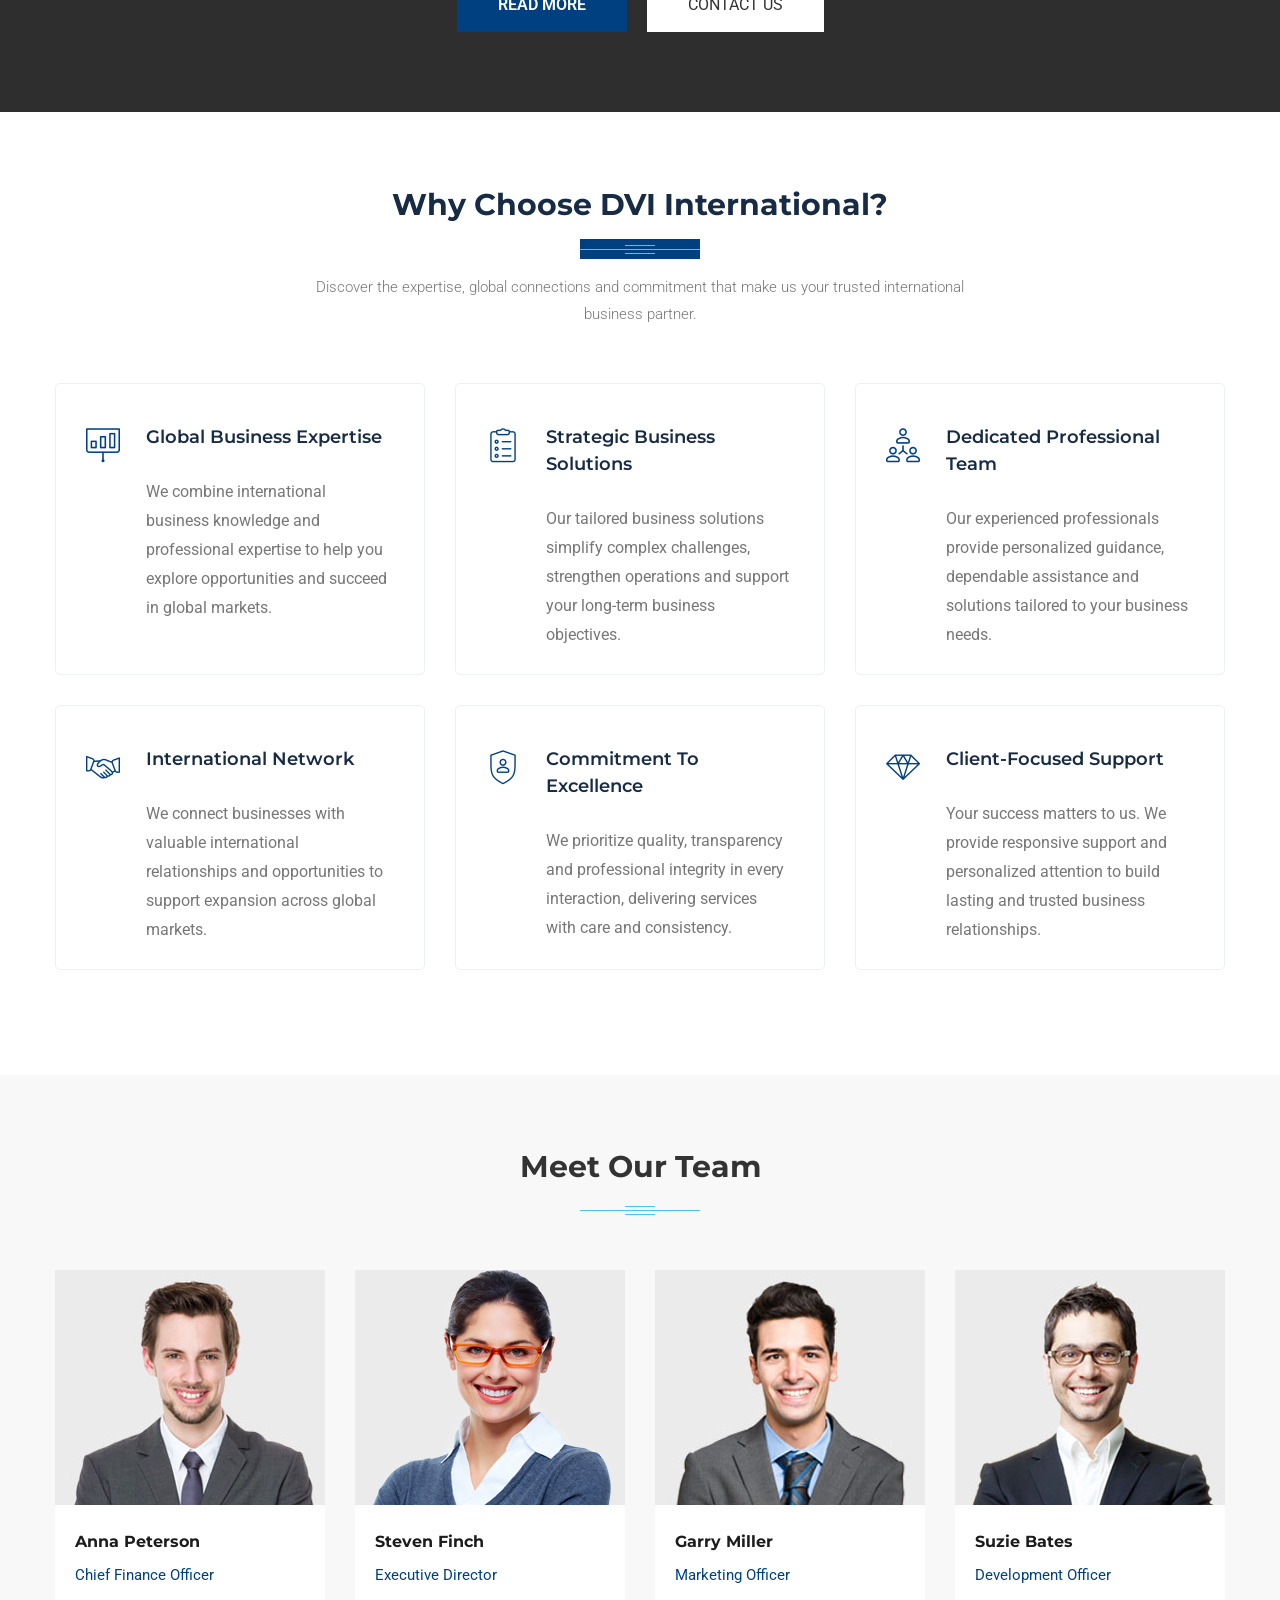
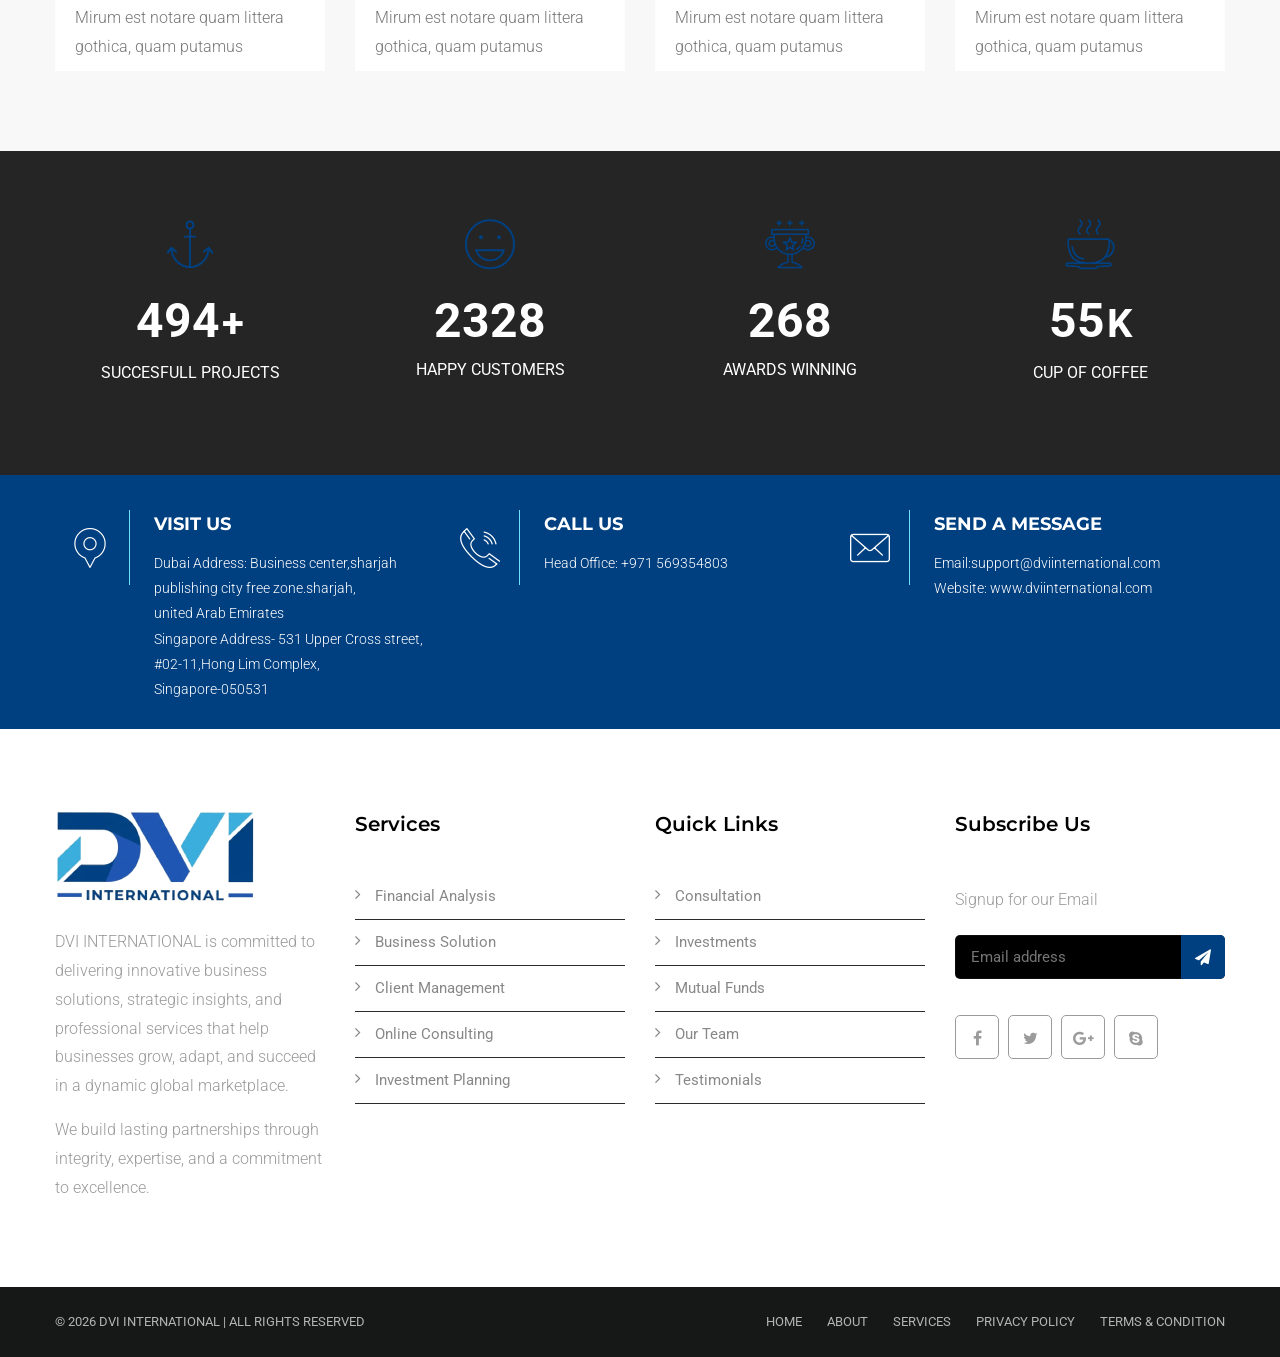
==== commit ddd424ca: "initial commit" ====
--- a/about.html
+++ b/about.html
@@ -2,7 +2,7 @@
 <html>
 <head>
 <meta charset="utf-8">
-<title>Professional - Creative Agency & Business HTML Template | About Us</title>
+<title>DVI INTERNATIONAL- About Us</title>
 <!-- Stylesheets -->
 <link href="assets/css/bootstrap.css" rel="stylesheet">
 <link href="assets/css/revolution-slider.css" rel="stylesheet">
--- a/assets/css/style.css
+++ b/assets/css/style.css
@@ -3204,7 +3204,7 @@
 	line-height: 44px;
 	text-align:center;
 	font-size: 16px;
-	color:#000;
+	color:#fff;
 	background: #004080;
 	border-radius:0px 5px 5px 0px;
 }
--- a/assets/css/responsive.css
+++ b/assets/css/responsive.css
@@ -393,8 +393,8 @@
 		z-index:7;
 		float:none;
 		border-radius:0px;
-		background: #1bbde8;
-		border: 1px solid #1bbde8;
+		background:  #004080;
+		border: 1px solid  #004080;
 	}
 	.main-header_professional .search-box-outer {
 		top: 88px;
@@ -408,7 +408,7 @@
 		float:none !important;
 		margin:0px !important;
 		width:100% !important;
-		background: #1bbde8;
+		background:  #004080;
 		border:1px solid #ffffff;
 		border-top:none;
 	}
@@ -453,7 +453,7 @@
 		right:auto !important;
 		top:auto !important;
 		width:100%;
-		background: #1bbde8;
+		background:  #004080;
 		-webkit-border-radius:0px;
 		-ms-border-radius:0px;
 		-o-border-radius:0px;
@@ -501,14 +501,14 @@
 		padding:10px 15px !important;
 		line-height:22px;
 		color:#ffffff;
-		background: #1bbde8;
+		background:  #004080;
 		text-align:left;
 	}
 	
 	.main-menu .navbar-collapse > .navigation > li > a:hover,
 	.main-menu .navbar-collapse > .navigation > li > a:active,
 	.main-menu .navbar-collapse > .navigation > li > a:focus{
-		background: #1bbde8;
+		background:  #004080;
 	}
 	
 	.main-menu .navbar-collapse > .navigation > li:hover > a,
@@ -516,7 +516,7 @@
 	.main-menu .navbar-collapse > .navigation > li > ul > li > ul > li:hover > a,
 	.main-menu .navbar-collapse > .navigation > li.current > a,
 	.main-menu .navbar-collapse > .navigation > li.current-menu-item > a{
-		background: #1bbde8;
+		background:  #004080;
 		color:#ffffff !important;
 	}
 	
